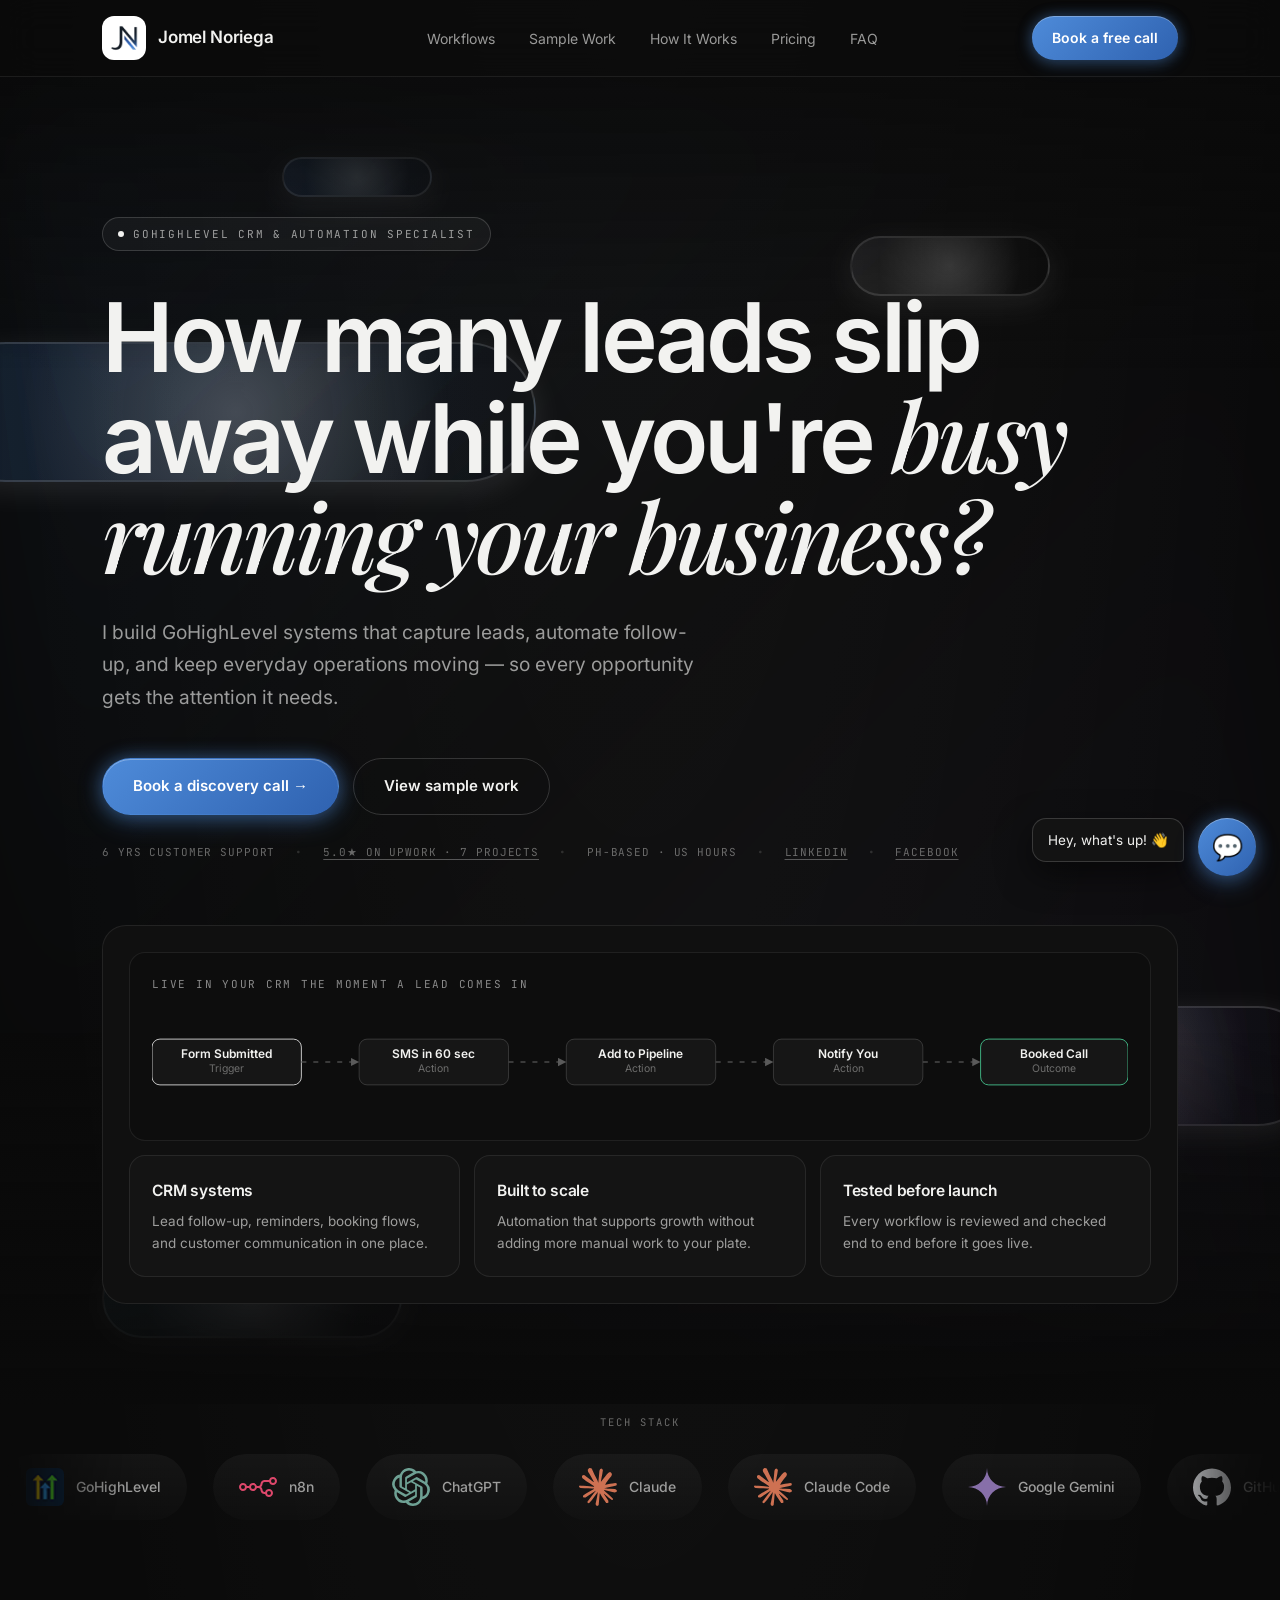
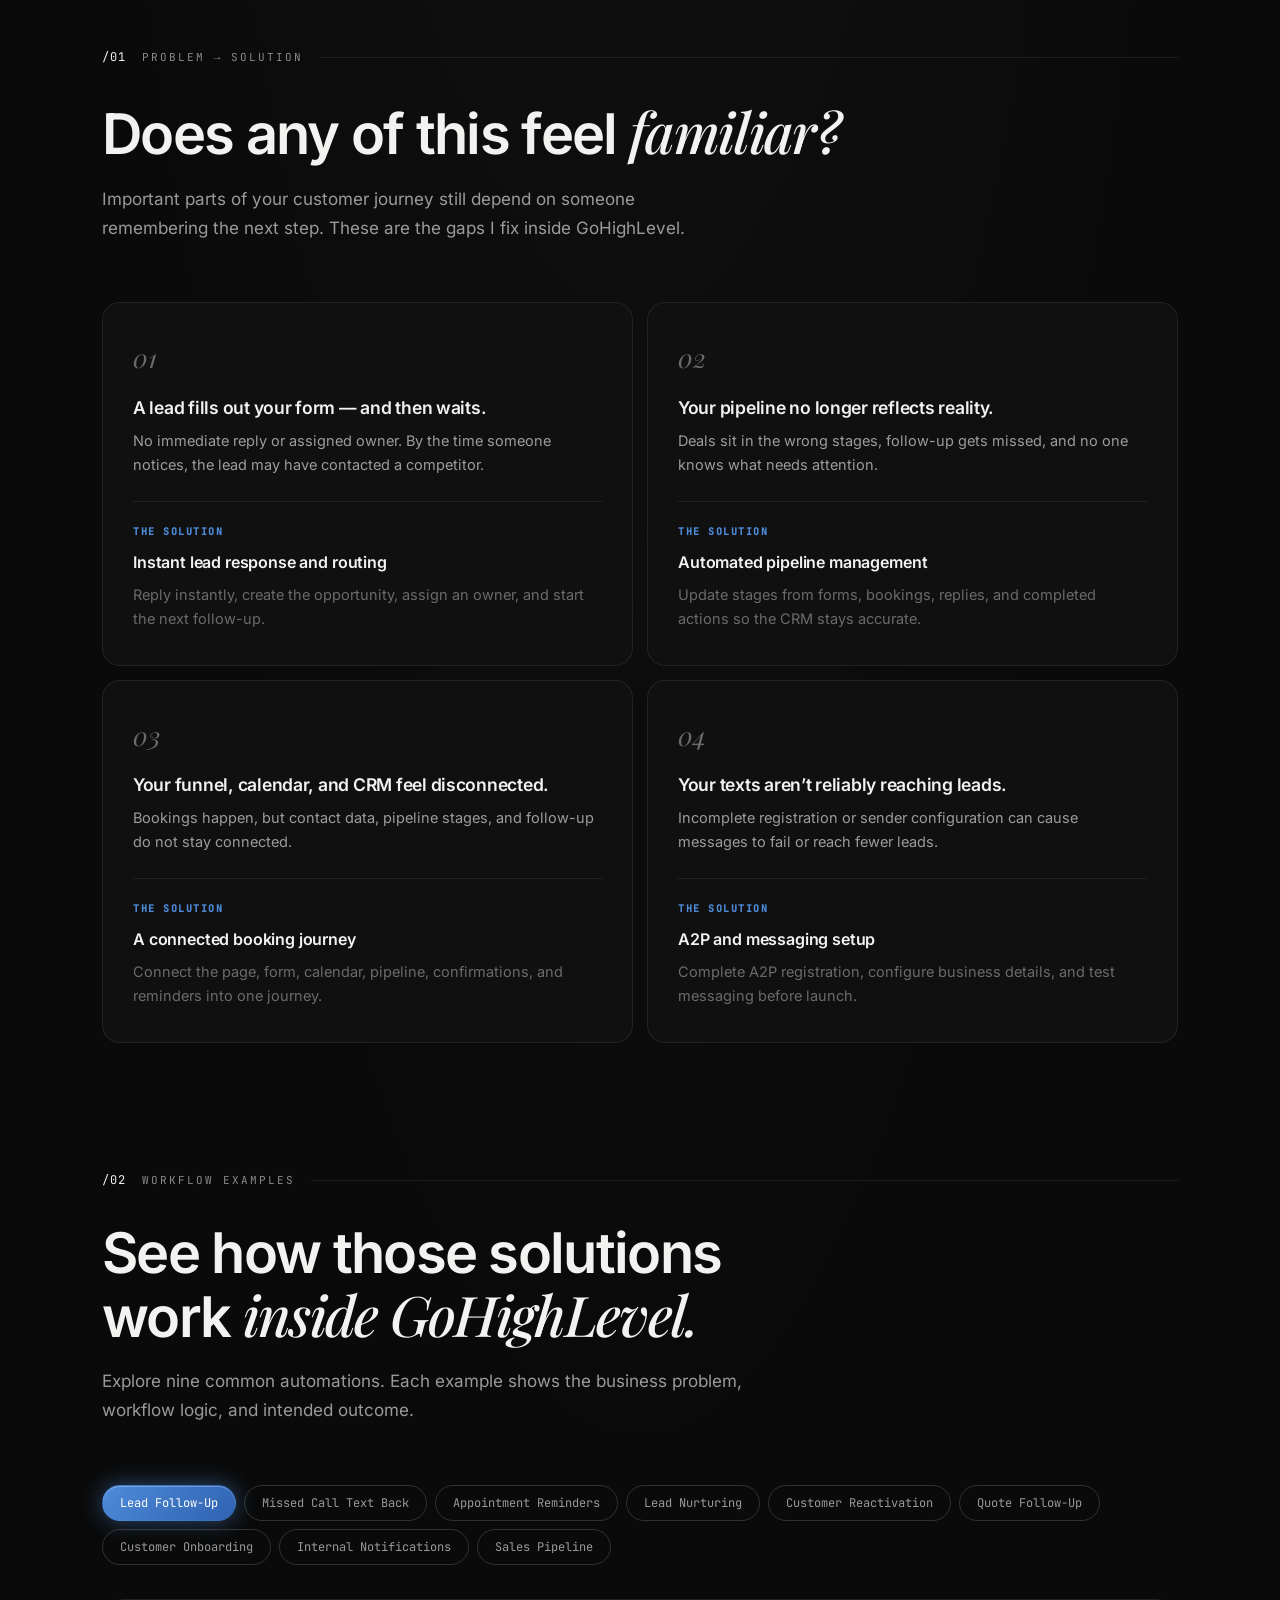
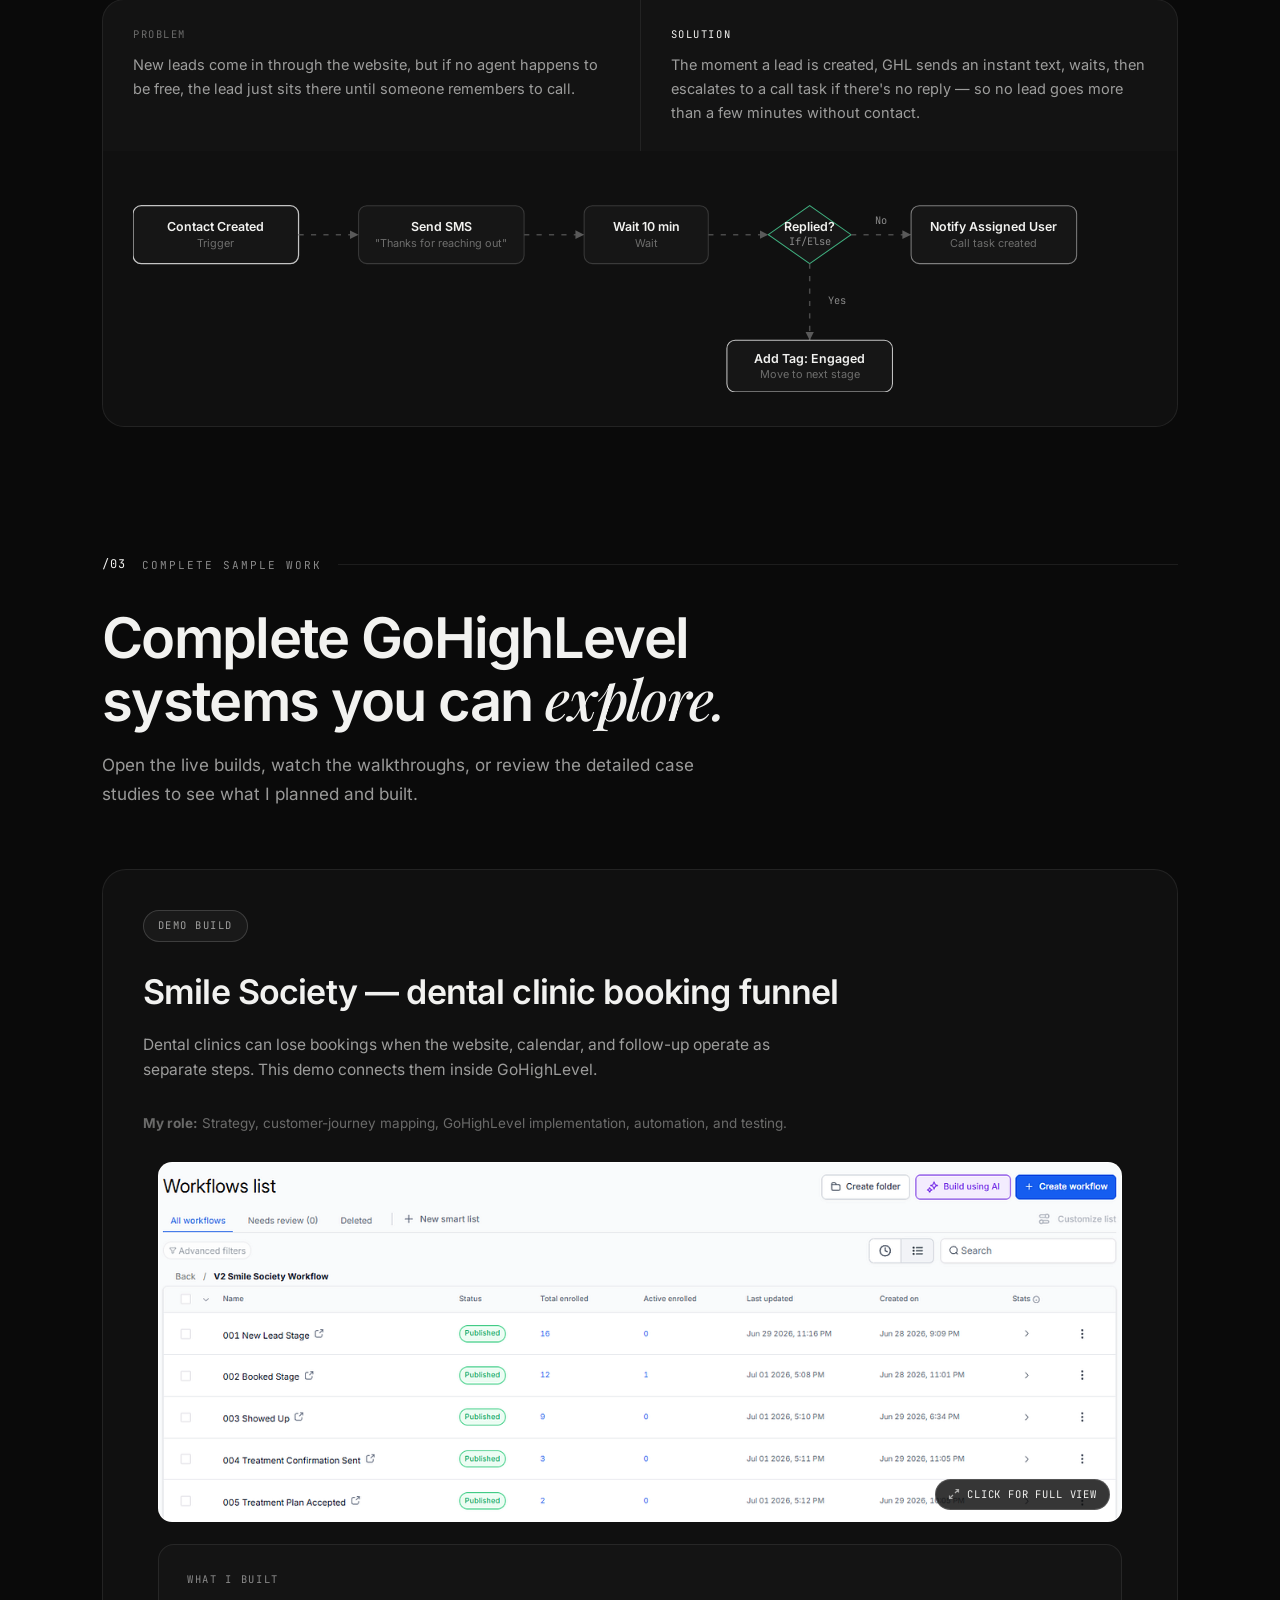
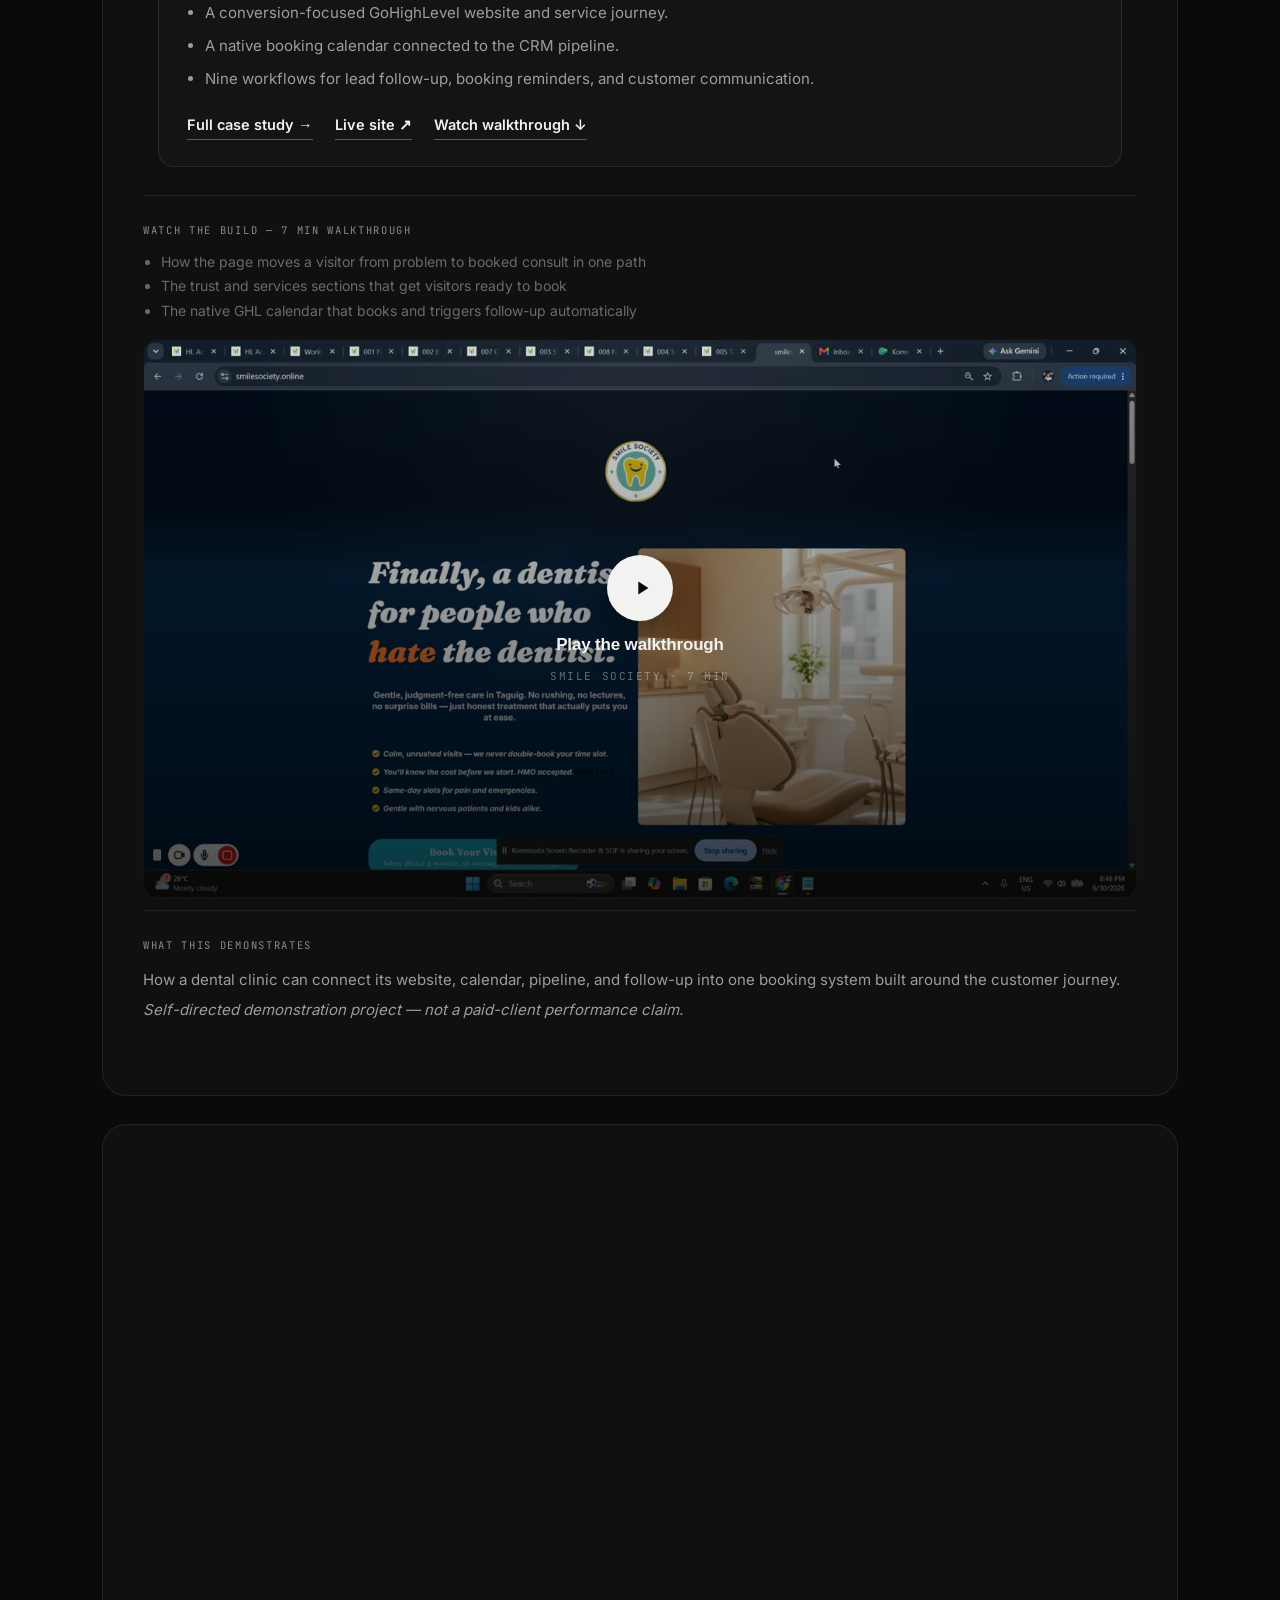
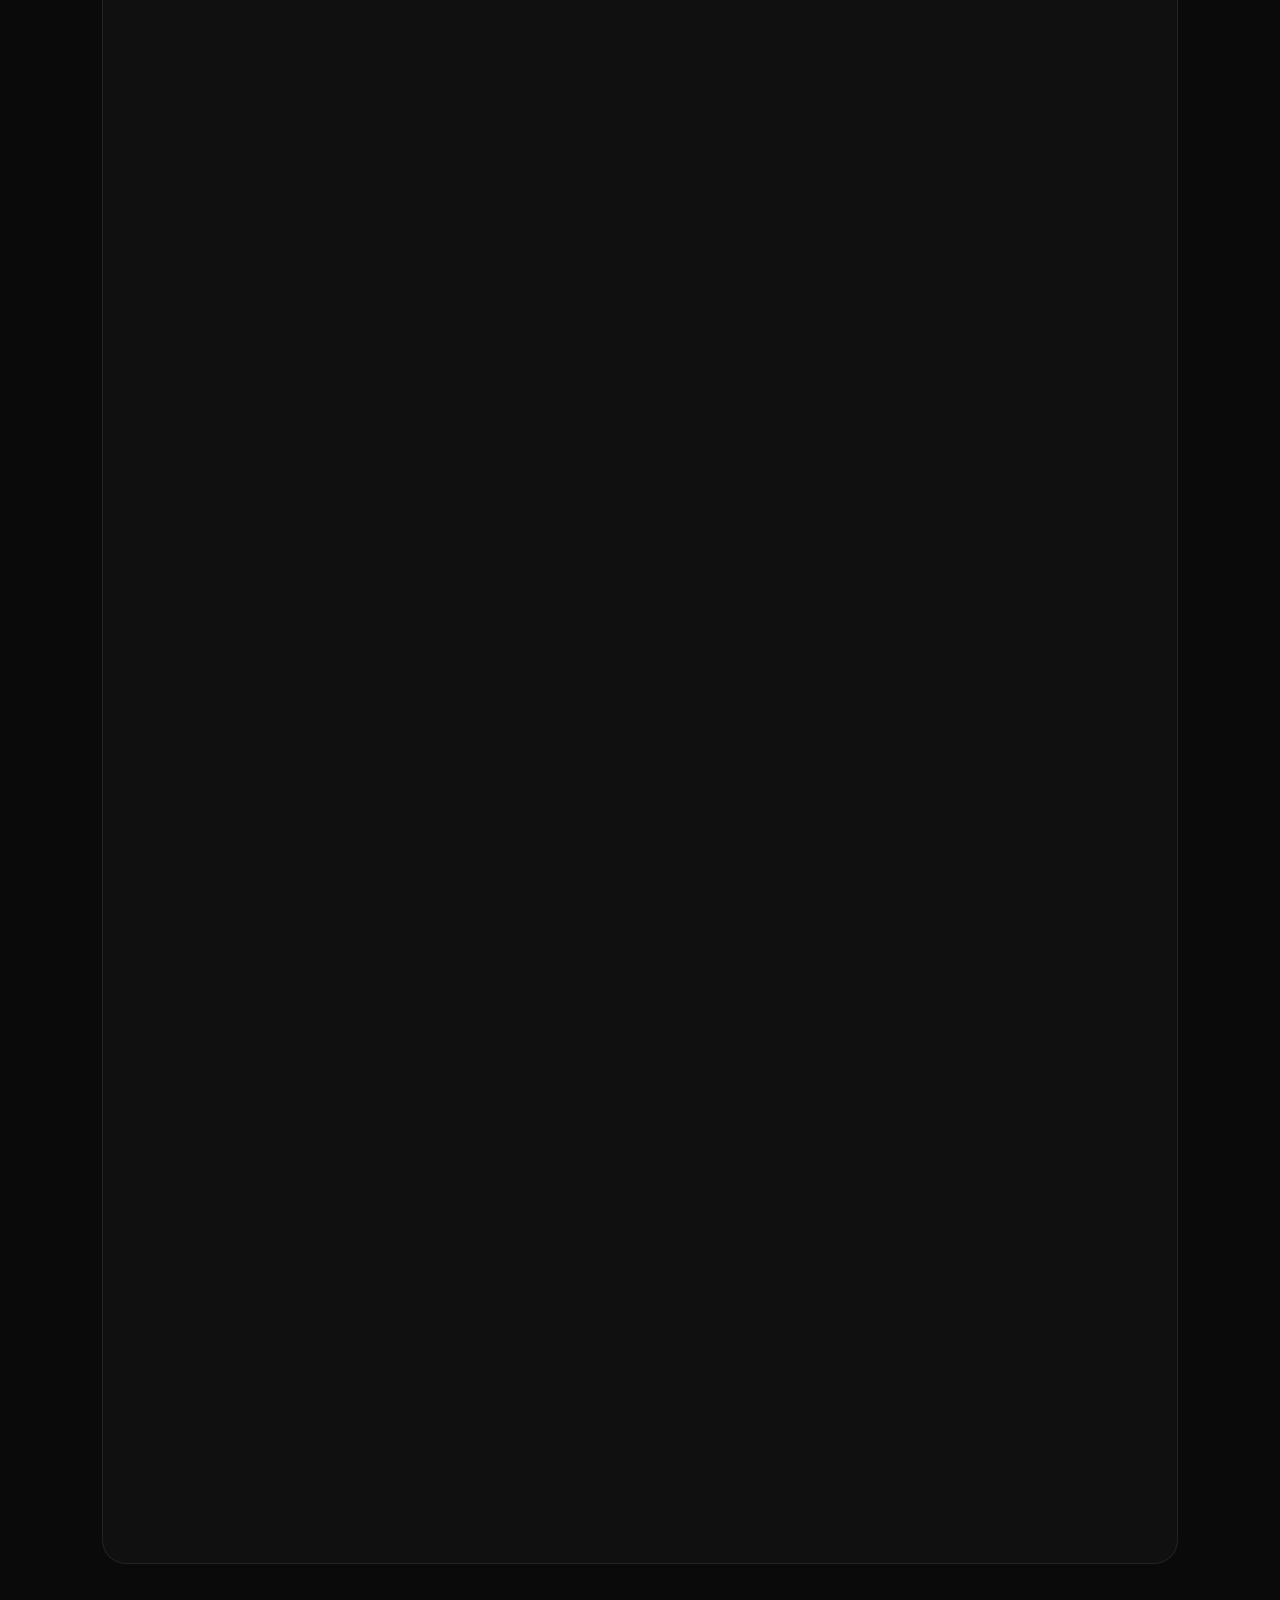
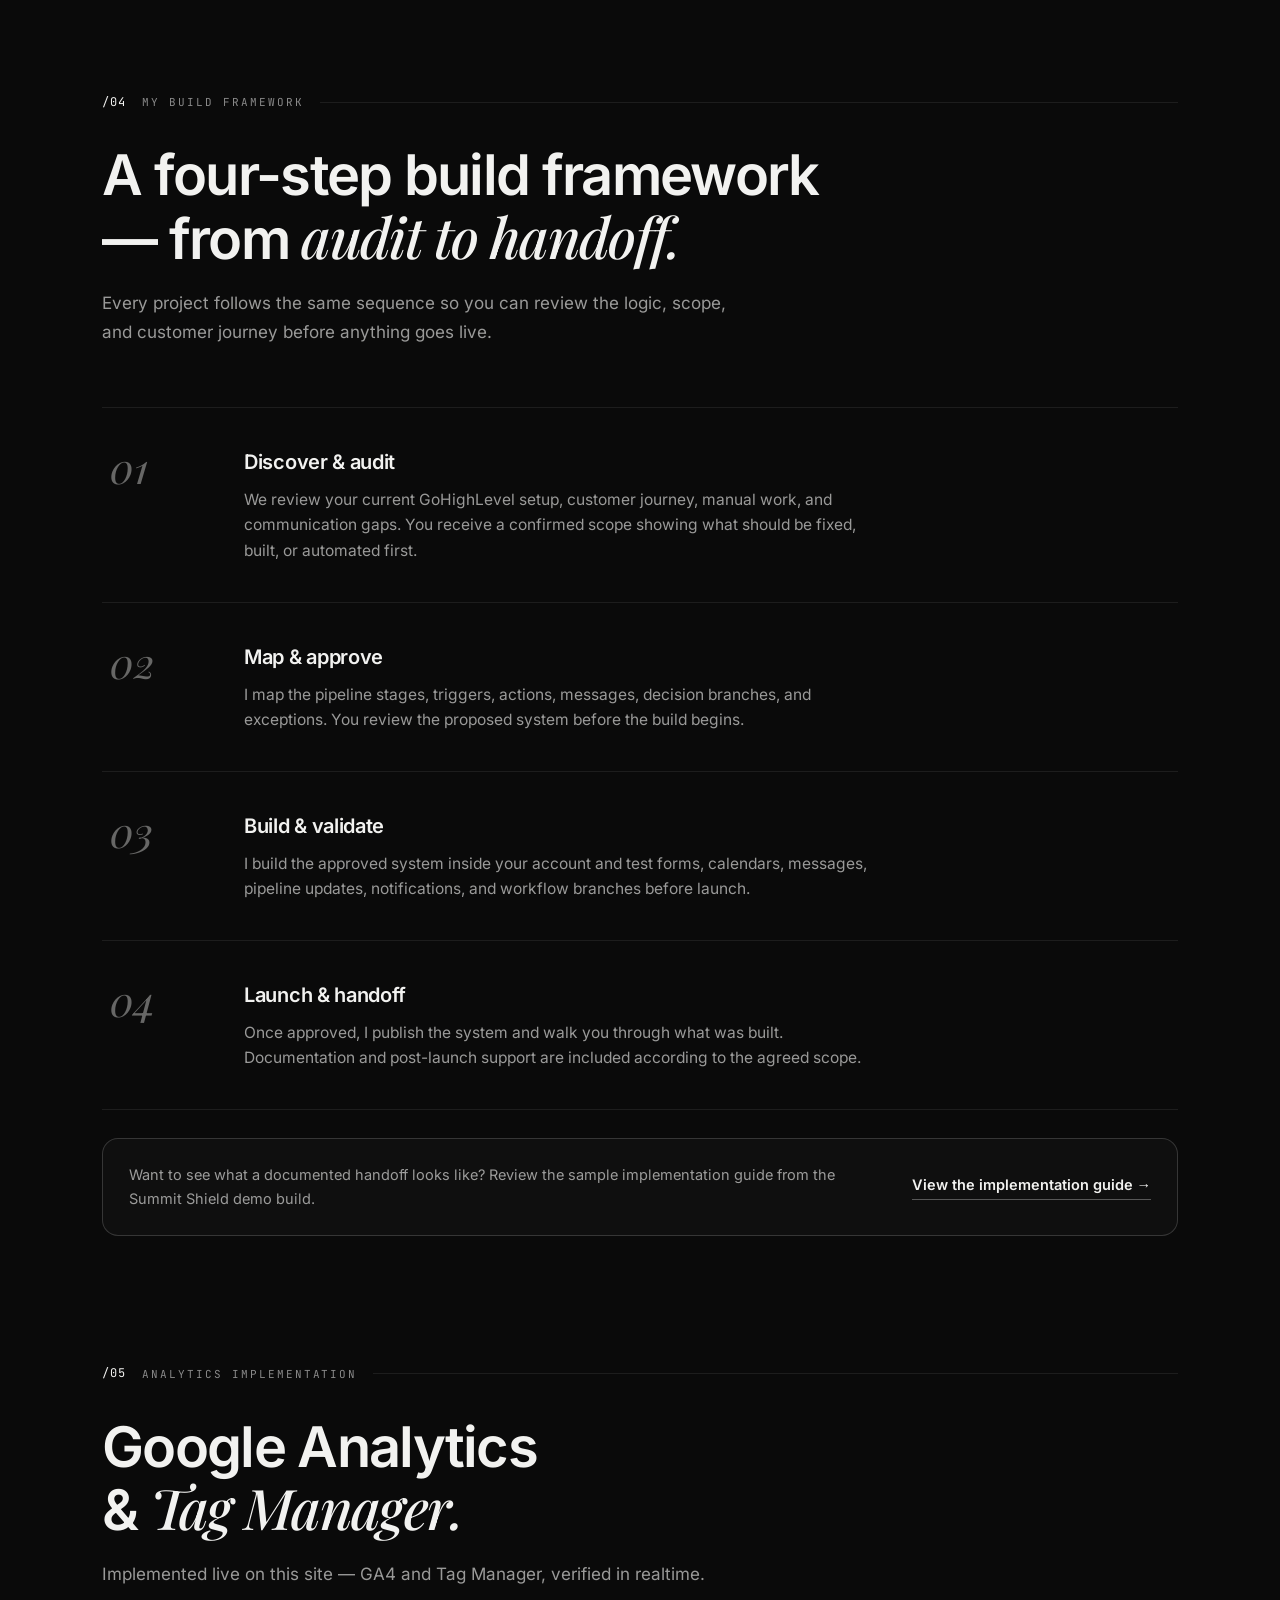
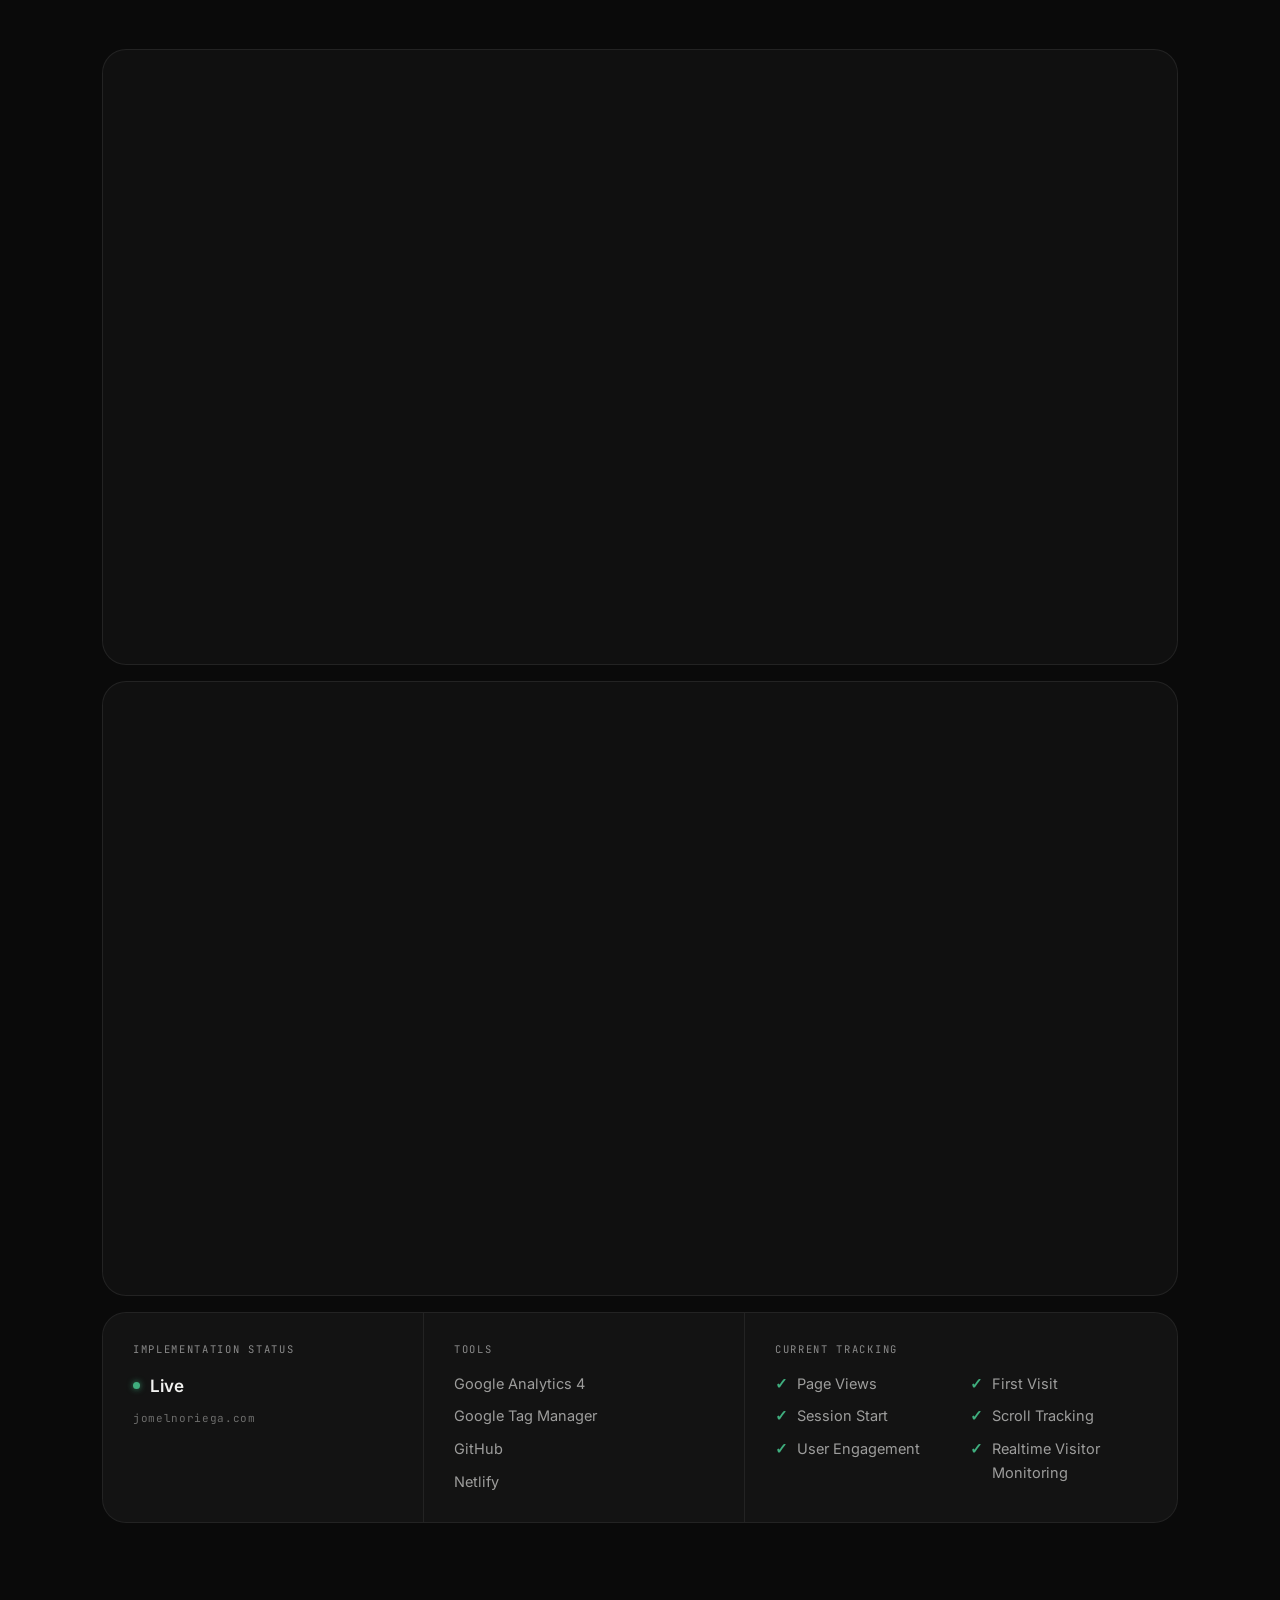
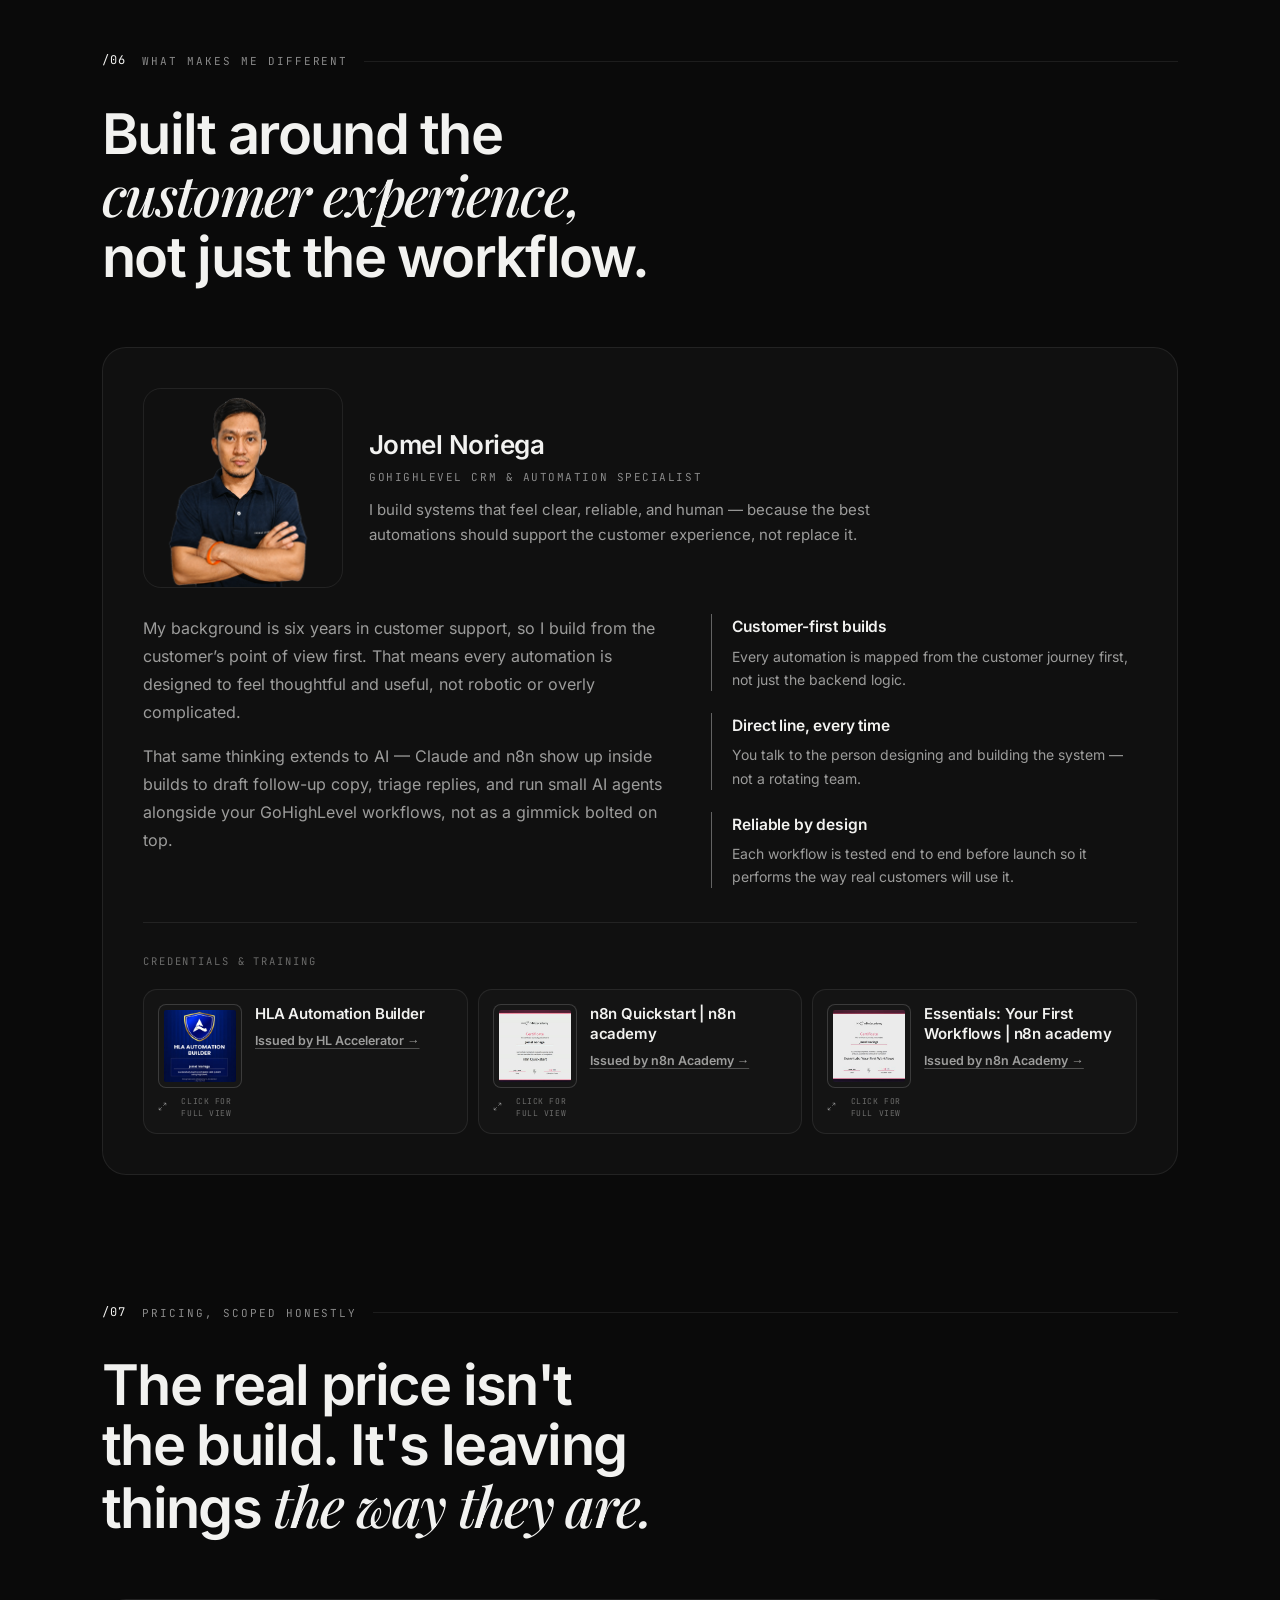
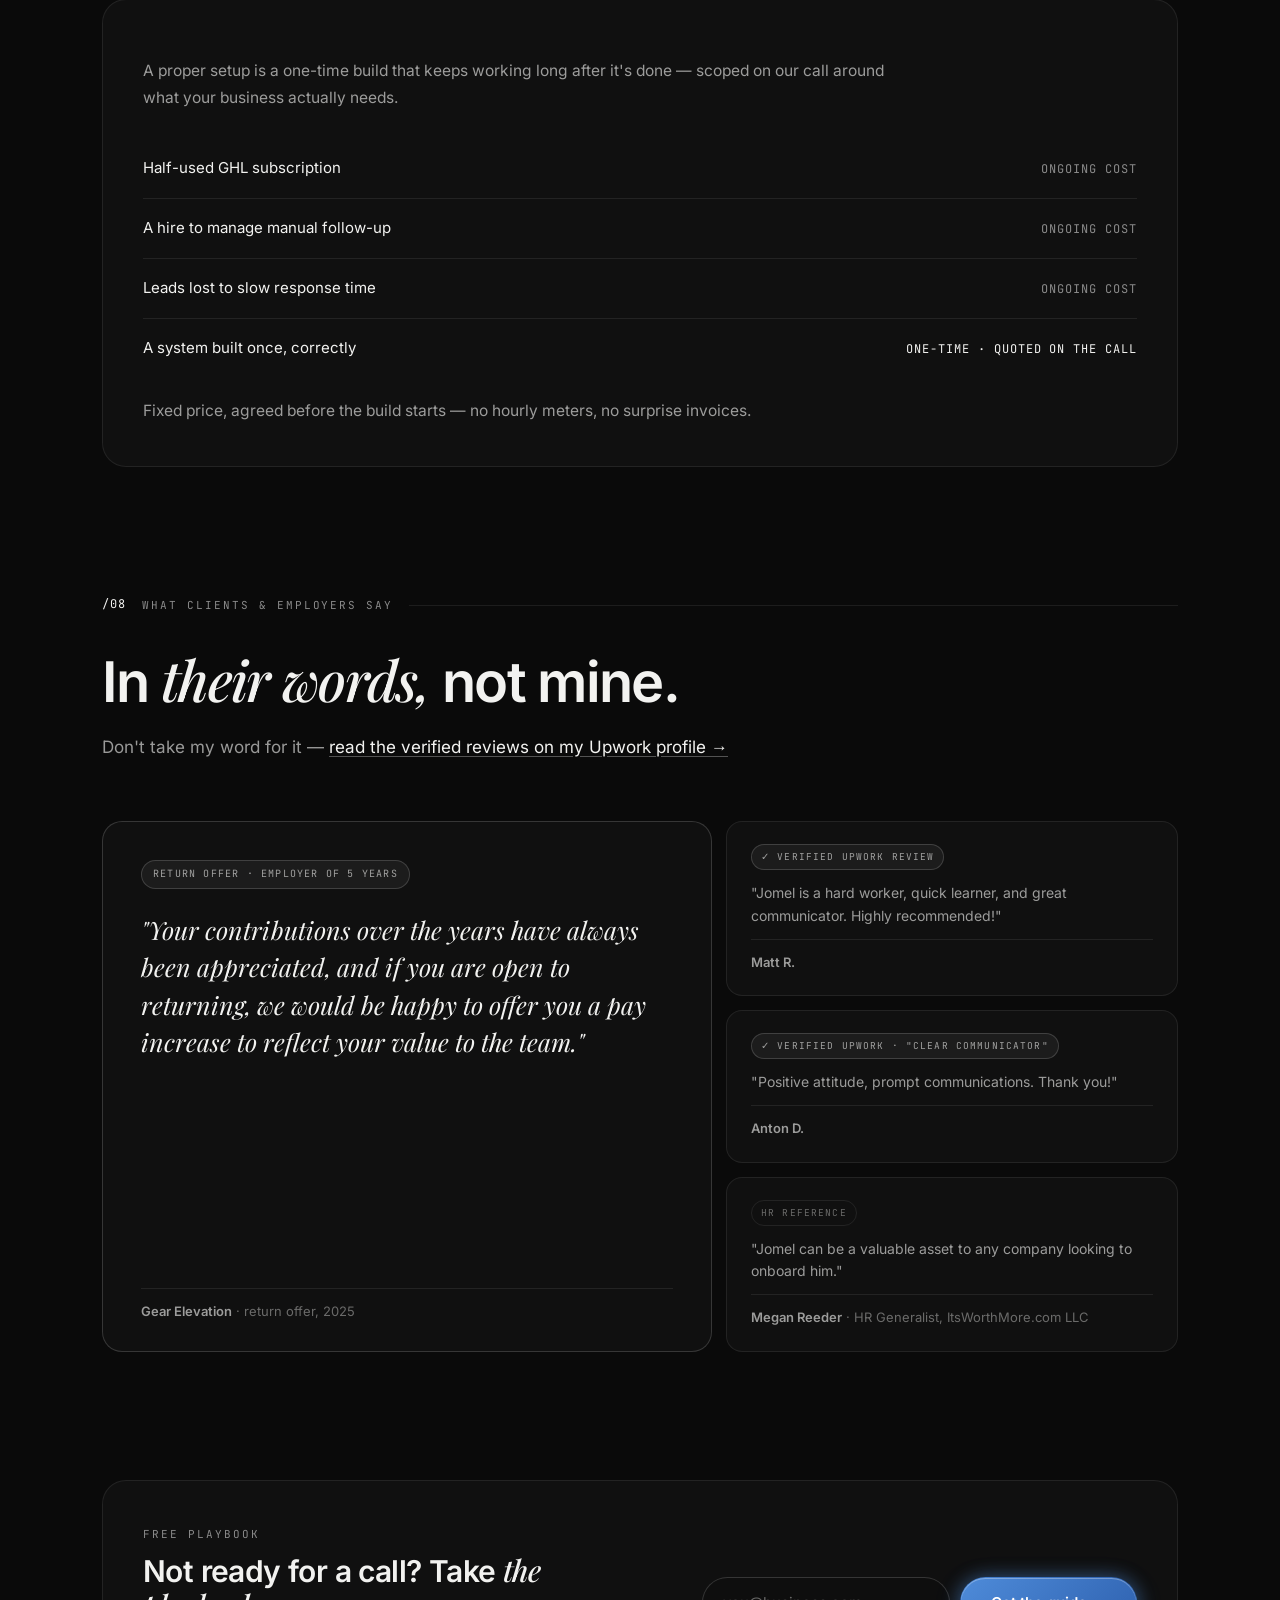
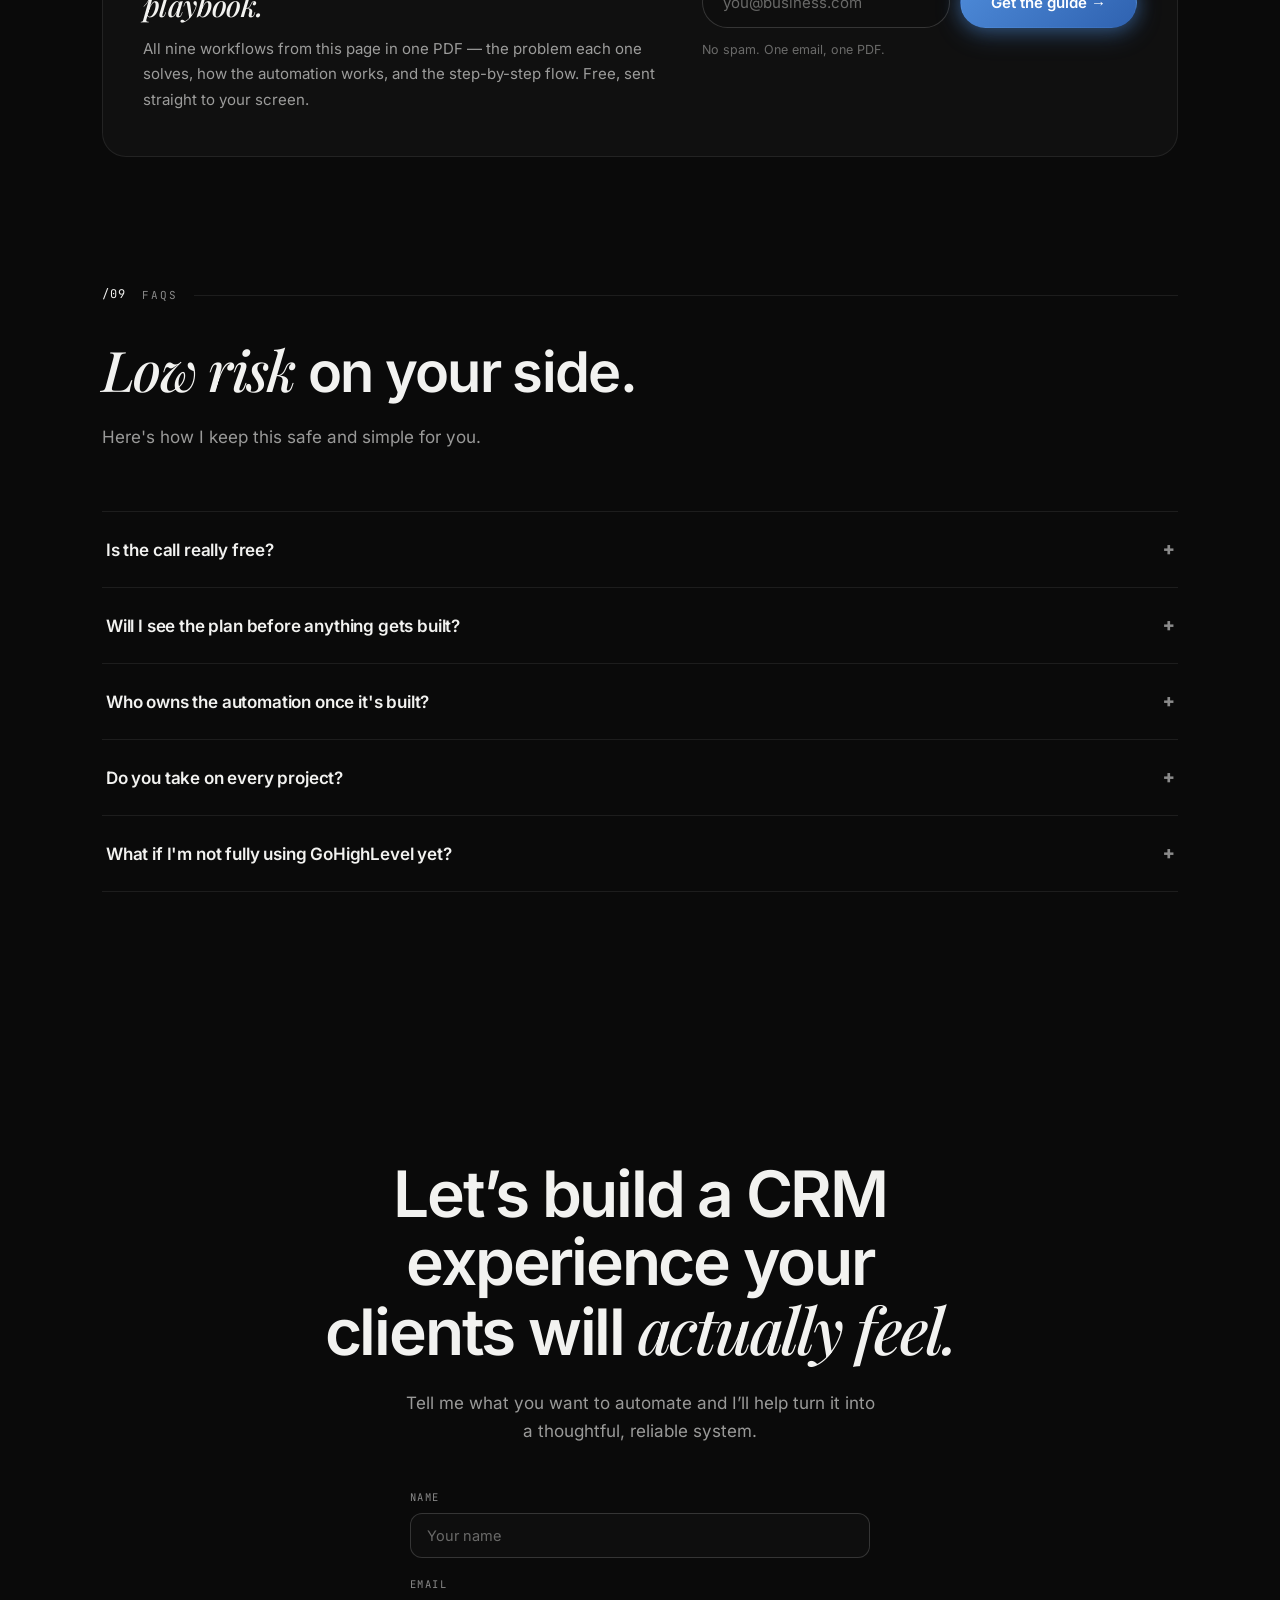
==== index.html @ 7ff4c0db "Refine client journey and portfolio proof" ====
<!DOCTYPE html>
<html lang="en">
<head>
<!-- Google Tag Manager -->
<script>(function(w,d,s,l,i){w[l]=w[l]||[];w[l].push({'gtm.start':
new Date().getTime(),event:'gtm.js'});var f=d.getElementsByTagName(s)[0],
j=d.createElement(s),dl=l!='dataLayer'?'&l='+l:'';j.async=true;j.src=
'https://www.googletagmanager.com/gtm.js?id='+i+dl;f.parentNode.insertBefore(j,f);
})(window,document,'script','dataLayer','GTM-WV2FDGP7');</script>
<!-- End Google Tag Manager -->
<meta charset="UTF-8">
<meta name="viewport" content="width=device-width, initial-scale=1.0">
<title>Jomel Noriega | GoHighLevel CRM & Automation Specialist</title>
<meta name="description" content="I help service businesses automate lead follow-up, appointment booking, customer communication, and CRM workflows using GoHighLevel.">
<link rel="icon" type="image/png" href="favicon.png">
<link rel="canonical" href="https://jomelnoriega.com/">
<meta name="theme-color" content="#0a0a0a">
<meta name="color-scheme" content="dark">
<meta property="og:type" content="website">
<meta property="og:url" content="https://jomelnoriega.com/">
<meta property="og:title" content="Jomel Noriega | GoHighLevel CRM &amp; Automation Specialist">
<meta property="og:description" content="I help service businesses automate lead follow-up, appointment booking, customer communication, and CRM workflows using GoHighLevel.">
<meta property="og:image" content="https://jomelnoriega.com/og-image.png">
<meta name="twitter:card" content="summary_large_image">
<meta name="twitter:title" content="Jomel Noriega | GoHighLevel CRM & Automation Specialist">
<meta name="twitter:description" content="I help service businesses automate lead follow-up, appointment booking, customer communication, and CRM workflows using GoHighLevel.">
<meta name="twitter:image" content="https://jomelnoriega.com/og-image.png">
<script>document.documentElement.classList.add('js');</script>
<script type="application/ld+json">
{
  "@context": "https://schema.org",
  "@type": "ProfessionalService",
  "name": "Jomel Noriega — GoHighLevel CRM & Automation Specialist",
  "url": "https://jomelnoriega.com/",
  "image": "https://jomelnoriega.com/og-image.png",
  "email": "hello@jomelnoriega.com",
  "description": "GoHighLevel automations, funnels, pipelines, CRM, and SMS & email follow-up systems for service businesses.",
  "founder": { "@type": "Person", "name": "Jomel Noriega", "jobTitle": "GoHighLevel CRM & Automation Specialist" },
  "hasOfferCatalog": {
    "@type": "OfferCatalog",
    "name": "GoHighLevel automation services",
    "itemListElement": [
      { "@type": "Offer", "itemOffered": { "@type": "Service", "name": "GoHighLevel workflow automation", "description": "Lead follow-up, appointment booking, and customer communication workflows built inside GoHighLevel." } },
      { "@type": "Offer", "itemOffered": { "@type": "Service", "name": "CRM & pipeline setup", "description": "Pipeline structure, funnels, and CRM configuration so reporting matches reality." } },
      { "@type": "Offer", "itemOffered": { "@type": "Service", "name": "A2P registration & SMS compliance", "description": "A2P 10DLC registration and SMS deliverability setup for GoHighLevel accounts." } }
    ]
  }
}
</script>
<script type="application/ld+json">
{
  "@context": "https://schema.org",
  "@type": "FAQPage",
  "mainEntity": [
    { "@type": "Question", "name": "Is the call really free?", "acceptedAnswer": { "@type": "Answer", "text": "Yes. No obligation, no pitch deck. We talk through what's actually breaking and what's worth automating first." } },
    { "@type": "Question", "name": "Will I see the plan before anything gets built?", "acceptedAnswer": { "@type": "Answer", "text": "Always. You'll see the full plan and exact scope before any build starts, so there are no surprises on the invoice or the timeline." } },
    { "@type": "Question", "name": "Who owns the automation once it's built?", "acceptedAnswer": { "@type": "Answer", "text": "You do. Everything is built inside your own GoHighLevel account, and I walk you through it so you're never locked into me just to keep it running." } },
    { "@type": "Question", "name": "Do you take on every project?", "acceptedAnswer": { "@type": "Answer", "text": "No — I keep my client list small on purpose. Every build is hands-on and I work with clients directly, so quality stays high instead of spreading thin." } },
    { "@type": "Question", "name": "What if I'm not fully using GoHighLevel yet?", "acceptedAnswer": { "@type": "Answer", "text": "That's the most common starting point. Most clients are paying for GHL and using a fraction of it — that's exactly what the first call is for." } }
  ]
}
</script>
<link rel="preload" href="fonts/inter-var.woff2" as="font" type="font/woff2" crossorigin>
<link rel="preload" href="fonts/playfair-italic-var.woff2" as="font" type="font/woff2" crossorigin>
<link rel="preload" href="fonts/jetbrains-mono.woff2" as="font" type="font/woff2" crossorigin>
<style>
  @font-face{font-family:'Inter';src:url('fonts/inter-var.woff2') format('woff2');font-weight:400 700;font-style:normal;font-display:swap;}
  @font-face{font-family:'Playfair Display';src:url('fonts/playfair-italic-var.woff2') format('woff2');font-weight:400 600;font-style:italic;font-display:swap;}
  @font-face{font-family:'JetBrains Mono';src:url('fonts/jetbrains-mono.woff2') format('woff2');font-weight:400 500;font-style:normal;font-display:swap;}
  :root{
    color-scheme:dark;
    --bg:#0a0a0a;
    --surface:#101010;
    --surface-2:#161616;
    --panel:#131313;
    --line:rgba(255,255,255,0.08);
    --line-strong:rgba(255,255,255,0.16);
    --text:#f2f2f0;
    --text-dim:rgba(242,242,240,0.62);
    --text-faint:rgba(242,242,240,0.4);
    --muted:#8a8a8a;
    --ok:#3fae7e;
    --brand:#3365B3;      /* logo N diagonal, mid */
    --brand-hi:#4E8BD9;   /* logo N diagonal, bright end */
    --brand-lo:#2F62B0;
    --brand-glow:78,139,217;
  }
  *{box-sizing:border-box;}
  html{scroll-behavior:smooth;}
  body{
    margin:0;
    background:
      radial-gradient(ellipse 90% 45% at 50% -8%, rgba(255,255,255,0.05), transparent 60%),
      var(--bg);
    color:var(--text);
    font-family:'Inter', sans-serif;
    font-size:16px;
    line-height:1.65;
    -webkit-font-smoothing:antialiased;
    overflow-x:hidden;
  }
  h1,h2,h3,h4{margin:0; color:var(--text); font-weight:600;}
  a{color:inherit;}
  .serif{
    font-family:'Playfair Display', Georgia, serif;
    font-style:italic;
    font-weight:500;
  }
  .mono{font-family:'JetBrains Mono', monospace; letter-spacing:.02em;}
  .wrap{max-width:1140px; margin:0 auto; padding:0 32px;}
  section{position:relative;}
  [id]{scroll-margin-top:96px;}

  /* Skip link / focus */
  .skip-link{
    position:absolute; left:16px; top:-52px; z-index:100;
    background:var(--text); color:#0a0a0a;
    font-weight:600; font-size:14px;
    padding:10px 16px; border-radius:0 0 10px 10px;
    text-decoration:none; transition:top .15s ease;
  }
  .skip-link:focus{top:0;}
  a:focus-visible, button:focus-visible{
    outline:2px solid rgba(255,255,255,0.7);
    outline-offset:3px;
    border-radius:4px;
  }

  /* ===== Section header pattern: /01 — label, rule, big title ===== */
  .sec-mark{
    display:flex; align-items:center; gap:16px;
    margin-bottom:34px;
  }
  .sec-mark .num{
    font-family:'JetBrains Mono', monospace;
    font-size:12px;
    color:var(--text);
    letter-spacing:.08em;
  }
  .sec-mark .tag{
    font-family:'JetBrains Mono', monospace;
    font-size:11px;
    color:var(--muted);
    text-transform:uppercase;
    letter-spacing:.18em;
    white-space:nowrap;
  }
  .sec-mark .rule{flex:1; height:1px; background:var(--line);}
  .sec-head{margin-bottom:60px; max-width:780px;}
  .sec-head h2{
    font-size:clamp(32px, 4.8vw, 56px);
    line-height:1.06;
    letter-spacing:-0.03em;
    font-weight:600;
    text-wrap:balance;
  }
  .sec-head p{
    margin:20px 0 0;
    color:var(--text-dim);
    font-size:17px;
    line-height:1.7;
    max-width:640px;
  }
  .section-pad{padding:128px 0;}

  /* ===== Buttons ===== */
  .btn{
    display:inline-flex; align-items:center; gap:8px;
    padding:15px 30px;
    border-radius:999px;
    font-family:'Inter', sans-serif;
    font-size:15px;
    font-weight:600;
    text-decoration:none;
    border:1px solid transparent;
    cursor:pointer;
    transition:transform .25s ease, background .25s ease, border-color .25s ease, color .25s ease, box-shadow .25s ease;
  }
  .btn-primary{
    background:linear-gradient(135deg, var(--brand-hi) 0%, var(--brand-lo) 100%);
    color:#ffffff;
    box-shadow:
      inset 0 1px 0 rgba(255,255,255,0.3),
      0 0 18px rgba(var(--brand-glow),0.4),
      0 6px 26px rgba(var(--brand-glow),0.32);
  }
  .btn-primary:hover{
    transform:translateY(-2px);
    background:linear-gradient(135deg, #5C97E2 0%, var(--brand) 100%);
    box-shadow:
      inset 0 1px 0 rgba(255,255,255,0.35),
      0 0 30px rgba(var(--brand-glow),0.65),
      0 0 80px rgba(var(--brand-glow),0.3),
      0 14px 44px rgba(var(--brand-glow),0.35);
  }
  .btn-ghost{background:transparent; border-color:var(--line-strong); color:var(--text);}
  .btn-ghost:hover{
    border-color:rgba(var(--brand-glow),0.65);
    background:rgba(var(--brand-glow),0.07);
    box-shadow:
      0 0 18px rgba(var(--brand-glow),0.22),
      inset 0 0 14px rgba(var(--brand-glow),0.08);
  }

  /* ===== Nav ===== */
  header{
    position:sticky; top:0; z-index:50;
    background:rgba(10,10,10,0.72);
    backdrop-filter:blur(18px);
    -webkit-backdrop-filter:blur(18px);
    border-bottom:1px solid var(--line);
  }
  .nav{
    display:flex; align-items:center; justify-content:space-between;
    padding:16px 32px;
    max-width:1140px; margin:0 auto;
  }
  .logo{display:flex; align-items:center; gap:12px; text-decoration:none;}
  .logo .mark{
    display:inline-flex; align-items:center; justify-content:center;
    width:44px; height:44px; background:#ffffff; border-radius:12px; flex-shrink:0;
  }
  .logo .mark img{width:30px; height:30px; object-fit:contain;}
  .logo .name{
    font-weight:600; font-size:17px; color:var(--text);
    letter-spacing:-0.01em; white-space:nowrap;
    line-height:1; margin-top:-2px;
  }
  .navlinks{
    display:flex; gap:34px; align-items:center;
    list-style:none; margin:0; padding:0;
  }
  .navlinks a{
    text-decoration:none; font-size:14px;
    color:var(--text-dim); transition:color .15s ease;
  }
  .navlinks a:hover{color:var(--text);}
  .nav-cta{
    background:linear-gradient(135deg, var(--brand-hi) 0%, var(--brand-lo) 100%);
    color:#ffffff !important;
    padding:10px 20px; border-radius:999px;
    font-size:14px; font-weight:600;
    text-decoration:none; white-space:nowrap;
    box-shadow:
      inset 0 1px 0 rgba(255,255,255,0.28),
      0 0 14px rgba(var(--brand-glow),0.35),
      0 4px 18px rgba(var(--brand-glow),0.25);
    transition:transform .25s ease, background .25s ease, box-shadow .25s ease;
  }
  .nav-cta:hover{
    transform:translateY(-1px);
    background:linear-gradient(135deg, #5C97E2 0%, var(--brand) 100%);
    box-shadow:
      inset 0 1px 0 rgba(255,255,255,0.32),
      0 0 24px rgba(var(--brand-glow),0.6),
      0 0 56px rgba(var(--brand-glow),0.25),
      0 10px 32px rgba(var(--brand-glow),0.28);
  }
  .menu-toggle{
    display:none;
    flex-direction:column; justify-content:center; align-items:center; gap:5px;
    width:42px; height:42px;
    background:none; border:1px solid var(--line-strong); border-radius:999px;
    cursor:pointer; padding:0; flex-shrink:0;
  }
  .menu-toggle .bar{
    display:block; width:18px; height:2px;
    background:var(--text); border-radius:2px;
    transition:transform .2s ease, opacity .2s ease;
  }
  .menu-toggle[aria-expanded="true"] .bar:nth-child(1){transform:translateY(7px) rotate(45deg);}
  .menu-toggle[aria-expanded="true"] .bar:nth-child(2){opacity:0;}
  .menu-toggle[aria-expanded="true"] .bar:nth-child(3){transform:translateY(-7px) rotate(-45deg);}
  .nav-right{display:flex; align-items:center; gap:12px;}
  .mobile-menu{
    display:none;
    border-top:1px solid var(--line);
    background:rgba(12,12,12,0.98);
    padding:10px 32px 22px;
  }
  .mobile-menu a{
    display:block; padding:13px 2px;
    text-decoration:none; font-size:16px;
    color:var(--text-dim);
    border-bottom:1px solid var(--line);
  }
  .mobile-menu a.mobile-menu-cta{
    margin-top:14px; text-align:center;
    background:linear-gradient(135deg, var(--brand-hi) 0%, var(--brand-lo) 100%);
    color:#ffffff; font-weight:600;
    border-radius:999px; padding:12px 18px; border-bottom:none;
    box-shadow:
      inset 0 1px 0 rgba(255,255,255,0.28),
      0 0 16px rgba(var(--brand-glow),0.4),
      0 4px 18px rgba(var(--brand-glow),0.28);
  }
  @media (max-width: 760px){
    .navlinks-list{display:none;}
    .menu-toggle{display:flex;}
    .mobile-menu.open{display:block;}
    .nav{padding:14px 20px;}
    .nav-cta{padding:8px 14px; font-size:13px;}
  }

  /* ===== Hero ===== */
  .hero{padding:140px 0 100px; overflow:hidden; position:relative;}
  .hero > .wrap{position:relative; z-index:1;}

  /* geometric floating shapes (vanilla-CSS port of the HeroGeometric background) */
  .hero-bg{
    position:absolute; inset:0;
    pointer-events:none; overflow:hidden;
    animation:hbg-in 1.6s ease both;
  }
  @keyframes hbg-in{from{opacity:0;} to{opacity:1;}}
  .hg-tint{
    position:absolute; inset:0;
    background:linear-gradient(135deg, rgba(var(--brand-glow),0.07), transparent 45%, rgba(139,122,216,0.05));
    filter:blur(60px);
  }
  .eshape{
    position:absolute;
    border-radius:999px;
    border:2px solid rgba(255,255,255,0.15);
    background:linear-gradient(90deg, var(--tint), transparent);
    box-shadow:0 8px 32px 0 rgba(255,255,255,0.1);
    backdrop-filter:blur(2px);
    animation:efloat 12s ease-in-out infinite;
  }
  .eshape::after{
    content:"";
    position:absolute; inset:0;
    border-radius:inherit;
    background:radial-gradient(circle at 50% 50%, rgba(255,255,255,0.2), transparent 70%);
  }
  @keyframes efloat{
    0%,100%{transform:rotate(var(--r)) translateY(0);}
    50%{transform:rotate(var(--r)) translateY(15px);}
  }
  .es1{--tint:rgba(var(--brand-glow),0.15); --r:12deg;  width:600px; height:140px; left:-5%;  top:20%;    animation-delay:-2s;}
  .es2{--tint:rgba(139,122,216,0.13);      --r:-15deg; width:500px; height:120px; right:-3%; top:70%;    animation-delay:-6s;}
  .es3{--tint:rgba(94,180,214,0.13);       --r:-8deg;  width:300px; height:80px;  left:8%;   bottom:5%;  animation-delay:-4s;}
  .es4{--tint:rgba(255,255,255,0.10);      --r:20deg;  width:200px; height:60px;  right:18%; top:12%;    animation-delay:-9s;}
  .es5{--tint:rgba(var(--brand-glow),0.12);--r:-25deg; width:150px; height:40px;  left:22%;  top:6%;     animation-delay:-7s;}
  .hg-fade{
    position:absolute; inset:0;
    background:linear-gradient(to top, var(--bg) 0%, transparent 28%, transparent 78%, rgba(10,10,10,0.75) 100%);
  }
  @media (max-width:760px){
    .es1{width:380px; height:95px;}
    .es2{width:320px; height:80px;}
  }
  .eyebrow{
    display:inline-flex; align-items:center; gap:9px;
    font-family:'JetBrains Mono', monospace;
    font-size:11px; letter-spacing:.16em;
    color:var(--text-dim);
    background:rgba(255,255,255,0.04);
    border:1px solid var(--line-strong);
    padding:7px 15px; border-radius:999px;
    margin-bottom:38px; text-transform:uppercase;
  }
  .eyebrow .dot{
    width:6px; height:6px; border-radius:50%;
    background:var(--text);
    animation:pulse 2.2s infinite;
  }
  @keyframes pulse{
    0%{box-shadow:0 0 0 0 rgba(255,255,255,0.45);}
    70%{box-shadow:0 0 0 7px rgba(255,255,255,0);}
    100%{box-shadow:0 0 0 0 rgba(255,255,255,0);}
  }
  .hero h1{
    font-size:clamp(38px, 8vw, 96px);
    line-height:1.0;
    letter-spacing:-0.04em;
    font-weight:600;
    max-width:1000px;
    text-wrap:balance;
  }
  .hero .sub{
    margin:30px 0 0;
    font-size:19px;
    line-height:1.7;
    color:var(--text-dim);
    max-width:600px;
  }
  .hero-ctas{display:flex; gap:14px; margin-top:44px; flex-wrap:wrap;}
  .trust-row{display:flex; flex-wrap:wrap; gap:10px; margin-top:30px;}
  .trust-pill{
    display:inline-flex; align-items:center; gap:8px;
    padding:8px 15px; border-radius:999px;
    border:1px solid var(--line);
    color:var(--text-faint);
    font-size:11px;
    font-family:'JetBrains Mono', monospace;
    text-transform:uppercase; letter-spacing:.08em;
  }
  .hero-cred{
    display:flex; flex-wrap:wrap; gap:10px 20px; align-items:center;
    margin:28px 0 4px;
    font-family:'JetBrains Mono', monospace;
    font-size:11px; letter-spacing:.08em;
    color:var(--text-faint);
    text-transform:uppercase;
  }
  .hero-cred .sep{opacity:.35;}
  .hero-cred a{
    color:var(--text-faint);
    text-decoration:underline;
    text-decoration-color:rgba(255,255,255,0.3);
    text-underline-offset:3px;
    transition:color .15s ease;
  }
  .hero-cred a:hover{color:var(--text);}

  .hero-panel{
    margin-top:64px;
    border:1px solid var(--line);
    border-radius:24px;
    padding:26px;
    background:var(--surface);
  }
  .hero-strip{
    border:1px solid var(--line);
    border-radius:16px;
    background:#0d0d0d;
    padding:22px 22px 16px;
    overflow-x:auto;
    -webkit-overflow-scrolling:touch;
  }
  .hero-strip svg{min-width:880px;}
  .hero-strip-label{
    font-family:'JetBrains Mono', monospace;
    font-size:11px; color:var(--muted);
    text-transform:uppercase; letter-spacing:.16em;
    margin-bottom:14px;
  }
  .hero-stats{
    display:grid;
    grid-template-columns:repeat(3, minmax(0,1fr));
    gap:14px; margin-top:14px;
  }
  .hero-stat{
    border:1px solid var(--line);
    border-radius:16px;
    background:rgba(255,255,255,0.02);
    padding:22px;
    transition:border-color .25s ease;
  }
  .hero-stat:hover{border-color:var(--line-strong);}
  .hero-stat strong{
    display:block; font-size:15.5px;
    color:var(--text); margin-bottom:7px;
    letter-spacing:-0.01em; font-weight:600;
  }
  .hero-stat span{display:block; font-size:13.5px; color:var(--text-dim); line-height:1.6;}
  @media (max-width:760px){
    .hero{padding:96px 0 72px;}
    .hero-stats{grid-template-columns:1fr;}
  }

  /* ===== SVG diagram recolor (nodes drawn by workflows.js + hero strip) ===== */
  .nlabel{font-family:'Inter', sans-serif; font-size:12px; font-weight:600; fill:var(--text);}
  .nsub{font-family:'Inter', sans-serif; font-size:10.5px; fill:var(--text-faint);}
  .nflow{stroke:#4a4a4a; stroke-width:1.4; fill:none;}
  .ncond{font-family:'JetBrains Mono', monospace; font-size:10px; fill:var(--muted);}
  .hero-strip svg rect, .wf-diagram svg rect, .wf-diagram svg polygon{fill:#161616;}
  svg rect[stroke="#E8702A"]{stroke:rgba(255,255,255,0.75);}
  svg rect[stroke="#3a4248"]{stroke:rgba(255,255,255,0.16);}
  svg rect[stroke="#2A9D8F"], svg polygon[stroke="#2A9D8F"]{stroke:var(--ok);}
  svg rect[stroke="#E07856"]{stroke:rgba(255,255,255,0.45);}
  svg marker path[fill="#7C8893"], svg marker path[fill="#8E99A4"]{fill:#5a5a5a;}

  /* ===== Problem grid ===== */
  .problem-grid{display:grid; grid-template-columns:repeat(2,1fr); gap:14px;}
  .problem-item{
    background:var(--surface);
    border:1px solid var(--line);
    border-radius:18px;
    padding:34px 30px;
    transition:transform .25s ease, border-color .25s ease, background .25s ease;
  }
  .problem-item:hover{
    transform:translateY(-2px);
    border-color:rgba(255,255,255,0.24);
    background:var(--surface-2);
  }
  .problem-item .num{
    font-family:'Playfair Display', Georgia, serif;
    font-style:italic;
    font-size:26px;
    color:var(--text-faint);
    display:block;
    margin-bottom:16px;
  }
  .problem-item h3{font-size:17.5px; letter-spacing:-0.015em; line-height:1.35; margin-bottom:9px;}
  .problem-item p{color:var(--text-dim); font-size:14.5px; margin:0;}
  .problem-fix{
    margin-top:24px;
    padding-top:22px;
    border-top:1px solid var(--line);
  }
  .problem-fix .lbl{
    display:block;
    margin-bottom:9px;
    color:var(--brand-hi);
    font-family:'JetBrains Mono', monospace;
    font-size:10px;
    font-weight:600;
    letter-spacing:.15em;
    text-transform:uppercase;
  }
  .problem-fix h4{
    margin-bottom:7px;
    font-size:16px;
    letter-spacing:-.01em;
  }
  .problem-fix p{color:var(--text-faint);}
  @media (max-width:700px){.problem-grid{grid-template-columns:1fr;}}

  /* ===== Workflow tabs + cards (markup generated by workflows.js) ===== */
  .workflow-tabs{display:flex; flex-wrap:wrap; gap:8px; margin-bottom:34px;}
  .wf-tab{
    font-family:'JetBrains Mono', monospace;
    font-size:12px;
    padding:9px 17px;
    border-radius:999px;
    border:1px solid var(--line-strong);
    background:transparent;
    color:var(--text-dim);
    cursor:pointer;
    transition:all .15s ease;
  }
  .wf-tab:hover{border-color:rgba(var(--brand-glow),0.55); color:var(--text); box-shadow:0 0 14px rgba(var(--brand-glow),0.18);}
  .wf-tab.active{background:linear-gradient(135deg, var(--brand-hi) 0%, var(--brand-lo) 100%); border-color:transparent; color:#ffffff; box-shadow:inset 0 1px 0 rgba(255,255,255,0.25), 0 0 22px rgba(var(--brand-glow),0.5);}
  .wf-panel{display:none;}
  .wf-panel.active{display:block;}
  .wf-card{
    border:1px solid var(--line);
    border-radius:22px;
    background:var(--surface);
    overflow:hidden;
  }
  .wf-meta{display:grid; grid-template-columns:1fr 1fr; gap:1px; background:var(--line);}
  .wf-meta-item{background:var(--panel); padding:26px 30px;}
  .wf-meta-item .lbl{
    font-family:'JetBrains Mono', monospace;
    font-size:10.5px;
    text-transform:uppercase;
    letter-spacing:.15em;
    margin-bottom:10px;
    display:block;
  }
  .wf-meta-item.problem .lbl{color:var(--text-faint);}
  .wf-meta-item.solution .lbl{color:var(--text);}
  .wf-meta-item p{margin:0; font-size:14.5px; color:var(--text-dim);}
  .wf-diagram{padding:34px 30px; overflow-x:auto;}
  .wf-diagram svg{display:block; min-width:860px;}
  @media (max-width:700px){.wf-meta{grid-template-columns:1fr;}}

  /* ===== Case study ===== */
  .case-card{
    border:1px solid var(--line);
    border-radius:24px;
    background:var(--surface);
    overflow:hidden;
  }
  .case-card + .case-card{margin-top:28px;}
  .case-card[data-case="summit-shield"]{
    content-visibility:auto;
    contain-intrinsic-size:auto 1500px;
  }
  .case-top{padding:40px 40px 0;}
  .case-badge{
    display:inline-block;
    font-family:'JetBrains Mono', monospace;
    font-size:10.5px;
    text-transform:uppercase; letter-spacing:.14em;
    color:var(--text-dim);
    border:1px solid var(--line-strong);
    background:rgba(255,255,255,0.04);
    padding:6px 14px; border-radius:999px;
    margin-bottom:22px;
  }
  .case-top h3{font-size:clamp(24px, 3vw, 34px); letter-spacing:-0.025em; margin-bottom:12px;}
  .case-top .tagline{color:var(--text-dim); font-size:15.5px; margin:0 0 30px; max-width:640px;}
  .case-preview{
    margin:28px auto 0;
    padding:0 40px;
    max-width:1044px;
    display:grid;
    grid-template-columns:1fr;
    gap:22px;
  }
  .case-preview img{
    width:100%; height:auto; display:block;
    border-radius:14px;
    border:1px solid var(--line);
    background:#fff;
    cursor:zoom-in;
  }
  .case-preview img.preview-standard{
    aspect-ratio:1240 / 461;
    object-fit:contain;
  }
  .case-shot{position:relative;}
  .zoom-hint{
    position:absolute; right:12px; bottom:12px;
    display:inline-flex; align-items:center; gap:7px;
    font-family:'JetBrains Mono', monospace;
    font-size:10.5px; letter-spacing:.08em; text-transform:uppercase;
    color:var(--text);
    background:rgba(10,10,10,0.82);
    border:1px solid var(--line-strong);
    border-radius:999px;
    padding:6px 12px;
    pointer-events:none;
  }
  .zoom-hint svg{width:12px; height:12px; stroke:var(--text-dim);}
  .case-preview-copy{
    border:1px solid var(--line);
    border-radius:16px;
    padding:26px 28px;
    background:rgba(255,255,255,0.02);
  }
  .case-preview-copy .lbl{
    font-family:'JetBrains Mono', monospace;
    font-size:10.5px; color:var(--muted);
    text-transform:uppercase; letter-spacing:.16em;
    display:block; margin-bottom:13px;
  }
  .case-preview-copy ul{margin:0; padding-left:18px;}
  .case-preview-copy li{color:var(--text-dim); font-size:15px; margin-bottom:8px;}
  .case-role{
    margin:14px 0 0;
    color:var(--text-faint);
    font-size:13.5px;
    line-height:1.6;
  }
  .case-video{margin:28px 40px 8px; padding:26px 0 4px; border-top:1px solid var(--line);}
  .case-video .lbl{
    font-family:'JetBrains Mono', monospace;
    font-size:10.5px; color:var(--muted);
    text-transform:uppercase; letter-spacing:.16em;
    display:block; margin-bottom:10px;
  }
  .case-video .video-points{
    margin:10px 0 16px; padding-left:18px;
    color:var(--text-faint); font-size:14px; line-height:1.75;
  }
  .case-video .video-frame{
    position:relative; width:100%;
    aspect-ratio:16/9;
    border-radius:14px; overflow:hidden;
    background:#000;
    border:1px solid var(--line);
  }
  .case-video .video-frame iframe,
  .case-video .video-frame video{
    position:absolute; inset:0; width:100%; height:100%;
    border:0; background:#000;
  }
  .case-video .video-facade{
    position:absolute; inset:0; width:100%; height:100%;
    display:flex; flex-direction:column; align-items:center; justify-content:center; gap:14px;
    background:
      linear-gradient(180deg,rgba(0,0,0,.12),rgba(0,0,0,.7)),
      radial-gradient(circle at 50% 0%, rgba(255,255,255,0.06), transparent 55%),
      var(--video-poster) center/cover no-repeat,
      #0d0d0d;
    border:0; cursor:pointer; overflow:hidden;
    color:var(--text); padding:0;
  }
  .case-video .video-facade > *{position:relative; z-index:1;}
  .case-video .video-facade .play-circle{
    width:66px; height:66px; border-radius:50%;
    background:var(--text);
    display:flex; align-items:center; justify-content:center;
    box-shadow:0 12px 40px rgba(0,0,0,0.5);
    transition:transform .2s ease;
  }
  .case-video .video-facade:hover .play-circle,
  .case-video .video-facade:focus-visible .play-circle{transform:scale(1.08);}
  .case-video .video-facade:focus-visible{outline:2px solid rgba(255,255,255,0.7); outline-offset:-2px;}
  .case-video .video-facade svg{width:22px; height:22px; fill:#0a0a0a; margin-left:3px;}
  .case-video .video-facade .fc-title{font-weight:600; font-size:17px; letter-spacing:-0.01em;}
  .case-video .video-facade .fc-sub{
    font-family:'JetBrains Mono', monospace;
    font-size:11px; letter-spacing:.14em; text-transform:uppercase;
    color:var(--text-faint);
  }
  .case-docs{
    display:grid;
    grid-template-columns:minmax(0,1fr) minmax(230px,.42fr);
    gap:28px;
    align-items:center;
    margin:22px 0 0;
    padding:26px 28px;
    border:1px solid var(--line-strong);
    border-radius:16px;
    background:
      radial-gradient(circle at 92% 10%, rgba(var(--brand-glow),.16), transparent 42%),
      rgba(255,255,255,.025);
  }
  .case-docs .lbl{
    display:block;
    margin-bottom:10px;
    color:var(--muted);
    font-family:'JetBrains Mono',monospace;
    font-size:10.5px;
    letter-spacing:.16em;
    text-transform:uppercase;
  }
  .case-docs h4{font-size:20px;line-height:1.25;margin-bottom:8px;}
  .case-docs p{margin:0;color:var(--text-dim);font-size:14.5px;line-height:1.65;}
  .case-docs-actions{display:flex;flex-direction:column;gap:9px;align-items:stretch;}
  .case-docs-actions .btn{justify-content:center;width:100%;text-align:center;}
  .case-docs-actions small{color:var(--text-faint);font-size:11.5px;text-align:center;}
  .portfolio-doc-modal{
    width:min(1180px,calc(100vw - 32px));
    height:min(880px,calc(100vh - 32px));
    padding:0;
    border:1px solid var(--line-strong);
    border-radius:14px;
    background:#111;
    color:var(--text);
    box-shadow:0 34px 110px rgba(0,0,0,.78);
    overflow:hidden;
  }
  .portfolio-doc-modal::backdrop{background:rgba(0,0,0,.82);backdrop-filter:blur(5px);}
  .portfolio-doc-head{height:58px;display:flex;align-items:center;justify-content:space-between;gap:18px;padding:0 18px;border-bottom:1px solid var(--line);background:var(--panel);}
  .portfolio-doc-title{font-weight:600;font-size:14px;white-space:nowrap;overflow:hidden;text-overflow:ellipsis;}
  .portfolio-doc-actions{display:flex;align-items:center;gap:10px;flex-shrink:0;}
  .portfolio-doc-actions a{font-size:13px;color:var(--text-dim);}
  .portfolio-doc-close{display:inline-flex;align-items:center;justify-content:center;width:36px;height:36px;border:1px solid var(--line-strong);border-radius:50%;background:transparent;color:var(--text);font:24px/1 Arial,sans-serif;cursor:pointer;}
  .portfolio-doc-close:hover{border-color:var(--brand-hi);background:rgba(var(--brand-glow),.1);}
  .portfolio-doc-frame{display:block;width:100%;height:calc(100% - 58px);border:0;background:#e7e7e7;}
  .case-body{padding:0 40px 40px;}
  .case-block{padding:26px 0; border-top:1px solid var(--line);}
  .case-block .lbl{
    font-family:'JetBrains Mono', monospace;
    font-size:10.5px; color:var(--muted);
    text-transform:uppercase; letter-spacing:.16em;
    display:block; margin-bottom:13px;
  }
  .case-block p, .case-block li{color:var(--text-dim); font-size:15px; margin:0 0 6px;}
  .case-block ul{margin:0; padding-left:18px;}
  .case-block li{margin-bottom:8px;}
  .case-link{
    display:inline-flex; align-items:center; gap:8px;
    color:var(--text);
    text-decoration:none; font-weight:600; font-size:14.5px;
    margin-top:8px;
    border-bottom:1px solid rgba(255,255,255,0.3);
    padding-bottom:2px;
    transition:border-color .2s ease;
  }
  .case-link:hover{border-color:var(--text);}
  .case-link svg{width:14px; height:14px;}
  .case-note{font-size:13px; color:var(--muted); font-style:italic;}
  .case-actions{display:flex;align-items:flex-start;flex-wrap:wrap;gap:8px 22px;}
  .case-actions .case-link{margin-right:0!important;min-width:0;}
  .case-preview-copy .case-actions{margin-top:14px;}
  .live-dot{
    display:inline-block; width:7px; height:7px; border-radius:50%;
    background:var(--ok); box-shadow:0 0 6px rgba(63,174,126,.8);
    margin:0 2px 0 6px;
  }
  .live-lbl{
    font-family:'JetBrains Mono', monospace;
    font-size:11px; letter-spacing:.08em;
    color:var(--ok); vertical-align:1px;
  }
  .img-lightbox{
    position:fixed; inset:0; z-index:200;
    display:flex; align-items:center; justify-content:center;
    padding:4vw;
    background:rgba(8,8,8,0.94);
    backdrop-filter:blur(6px);
    cursor:zoom-out;
  }
  .img-lightbox img{
    max-width:100%; max-height:100%; width:auto; height:auto;
    border-radius:12px;
    border:1px solid var(--line-strong);
    background:#fff;
  }
  @media (max-width:760px){
    .case-top{padding:28px 24px 0;}
    .case-preview{padding:0 24px;}
    .case-video{margin:24px 24px 8px;}
    .case-docs{grid-template-columns:1fr;margin:20px 0 0;padding:22px;gap:20px;}
    .case-docs-actions .btn{padding:13px 16px;font-size:14px;white-space:nowrap;}
    .case-body{padding:0 24px 28px;}
    .case-card[data-case="summit-shield"]{contain-intrinsic-size:auto 2000px;}
    .case-actions{display:grid;gap:12px;}
    .case-actions .case-link{width:fit-content;max-width:100%;white-space:normal;}
    .portfolio-doc-modal{width:100vw;height:100dvh;max-width:none;max-height:none;border:0;border-radius:0;}
    .portfolio-doc-head{padding:0 12px;}
    .portfolio-doc-actions a{display:none;}
    .portfolio-doc-close{width:44px;height:44px;}
  }

  /* ===== Analytics implementation (GA4 + GTM) ===== */
  .ga-grid{display:grid; gap:16px;}
  .ga-card{
    border:1px solid var(--line);
    border-radius:24px;
    background:var(--surface);
    position:relative;
    transition:border-color .25s ease;
  }
  .ga-card:hover{border-color:var(--line-strong);}
  .ga-pad{padding:34px;}
  .ga-card h3{font-size:21px; letter-spacing:-0.015em; margin-bottom:10px;}
  .ga-desc{margin:0 0 22px; color:var(--text-dim); font-size:15px; max-width:760px;}
  .ga-shot-card{content-visibility:auto; contain-intrinsic-size:auto 750px;}
  .ga-shot{margin:0;}
  .ga-shot-frame{position:relative;}
  .ga-shot img{
    width:100%; height:auto; display:block;
    border-radius:14px;
    border:1px solid var(--line);
    background:#fff;
    cursor:zoom-in;
  }
  .ga-shot figcaption{margin-top:13px; font-size:13px; color:var(--muted); font-style:italic;}
  /* GA4 shot letterboxed to the GTM shot's ratio so both frames match */
  .ga-shot--uniform img{aspect-ratio:1402 / 584; object-fit:contain;}
  @media (max-width:760px){
    .ga-shot--uniform img{aspect-ratio:auto;}
  }
  .ga-lbl{
    font-family:'JetBrains Mono', monospace;
    font-size:10.5px; color:var(--muted);
    text-transform:uppercase; letter-spacing:.16em;
    display:block; margin-bottom:13px;
  }
  .ga-summary{overflow:hidden;}
  .ga-meta{display:grid; grid-template-columns:1fr 1fr 1.35fr; gap:1px; background:var(--line);}
  .ga-meta-item{background:var(--panel); padding:28px 30px;}
  .ga-status{margin:0; display:flex; align-items:center; font-size:17px; font-weight:600; color:var(--text);}
  .ga-status .live-dot{margin:0 10px 0 0;}
  .ga-status-sub{
    display:block; margin-top:9px;
    font-family:'JetBrains Mono', monospace;
    font-size:11px; letter-spacing:.06em; color:var(--text-faint);
  }
  .ga-tools{margin:0; padding:0; list-style:none; display:flex; flex-direction:column; gap:9px;}
  .ga-tools li{color:var(--text-dim); font-size:14.5px;}
  .ga-checks{margin:0; padding:0; list-style:none; display:grid; grid-template-columns:1fr 1fr; gap:9px 18px;}
  .ga-checks li{color:var(--text-dim); font-size:14.5px; display:flex; gap:9px; align-items:baseline;}
  .ga-checks .tick{color:var(--ok); font-weight:600; flex-shrink:0;}
  .ga-duo{display:grid; grid-template-columns:1fr 1fr; gap:16px;}
  .ga-badge{
    display:inline-block;
    font-family:'JetBrains Mono', monospace;
    font-size:10px; font-weight:400;
    text-transform:uppercase; letter-spacing:.14em;
    color:var(--text-dim);
    border:1px solid var(--line-strong);
    background:rgba(255,255,255,0.04);
    padding:4px 10px; border-radius:999px;
    margin-left:10px; vertical-align:2px; white-space:nowrap;
  }
  .ga-roadmap-list{margin:14px 0 0; padding:0; list-style:none; display:grid; grid-template-columns:1fr 1fr; gap:9px 18px;}
  .ga-roadmap-list li{color:var(--text-faint); font-size:14.5px; display:flex; gap:9px; align-items:baseline;}
  .ga-roadmap-list .mark{color:var(--text-faint); flex-shrink:0;}
  @media (max-width:900px){
    .ga-meta{grid-template-columns:1fr 1fr;}
    .ga-meta-item.ga-track{grid-column:1 / -1;}
    .ga-duo{grid-template-columns:1fr;}
  }
  @media (max-width:760px){
    .ga-pad{padding:24px;}
    .ga-meta-item{padding:22px 24px;}
  }
  @media (max-width:560px){
    .ga-checks, .ga-roadmap-list{grid-template-columns:1fr;}
    .ga-card h3{font-size:19px;}
  }

  /* ===== Process steps ===== */
  .steps{border-top:1px solid var(--line);}
  .step{
    display:grid;
    grid-template-columns:110px 1fr;
    gap:24px;
    padding:38px 8px;
    border-bottom:1px solid var(--line);
    transition:background .25s ease;
  }
  .step:hover{background:rgba(255,255,255,0.015);}
  .step-num{
    font-family:'Playfair Display', Georgia, serif;
    font-style:italic;
    font-size:clamp(30px, 3.4vw, 42px);
    font-weight:400;
    color:var(--text-faint);
    line-height:1;
  }
  .step h3{font-size:20px; letter-spacing:-0.015em; margin-bottom:8px;}
  .step p{margin:0; color:var(--text-dim); font-size:15.5px; max-width:640px;}
  .framework-proof{
    display:flex;
    align-items:center;
    justify-content:space-between;
    gap:22px;
    margin-top:28px;
    padding:24px 26px;
    border:1px solid var(--line-strong);
    border-radius:16px;
    background:rgba(255,255,255,.025);
  }
  .framework-proof p{margin:0; color:var(--text-dim); font-size:14.5px;}
  .framework-proof .case-link{flex-shrink:0; margin-top:0;}
  @media (max-width:600px){
    .step{grid-template-columns:64px 1fr; padding:28px 4px;}
    .framework-proof{align-items:flex-start; flex-direction:column; padding:22px;}
  }

  /* ===== Why different / about ===== */
  .about-card{
    background:var(--surface);
    border:1px solid var(--line);
    border-radius:24px;
    padding:40px;
  }
  .about-media{display:flex; align-items:center; gap:26px; margin-bottom:26px;}
  .about-media img{
    width:200px; height:200px;
    border-radius:18px; object-fit:cover;
    border:1px solid var(--line);
  }
  .about-name{font-size:26px; font-weight:600; letter-spacing:-0.02em; color:var(--text); line-height:1.2;}
  .about-role{
    font-family:'JetBrains Mono', monospace;
    font-size:11px; color:var(--muted);
    text-transform:uppercase; letter-spacing:.14em;
    margin-top:8px;
  }
  .about-blurb{margin:12px 0 0; color:var(--text-dim); font-size:15px; max-width:520px;}
  .diff-grid{display:grid; grid-template-columns:1.1fr 0.9fr; gap:48px; align-items:start;}
  .diff-grid > div > p{color:var(--text-dim); font-size:16px; line-height:1.75; margin:0 0 16px;}
  .diff-points{display:flex; flex-direction:column; gap:22px;}
  .diff-point{border-left:1px solid rgba(255,255,255,0.35); padding-left:20px;}
  .diff-point h3{font-size:15.5px; letter-spacing:-0.01em; margin-bottom:5px;}
  .diff-point p{font-size:14px; margin:0; color:var(--text-dim);}
  .cred-strip{margin-top:34px; padding-top:30px; border-top:1px solid var(--line);}
  .cred-strip .lbl{
    font-family:'JetBrains Mono', monospace;
    font-size:10.5px; letter-spacing:.18em; text-transform:uppercase;
    color:var(--text-faint);
    display:block; margin-bottom:18px;
  }
  .cred-row{display:grid; grid-template-columns:repeat(3,minmax(0,1fr)); gap:10px; align-items:stretch;}
  .cred-item{
    display:flex; align-items:flex-start; text-align:left;
    gap:13px;
    background:rgba(255,255,255,0.02);
    border:1px solid var(--line);
    border-radius:14px;
    padding:14px;
    transition:border-color .25s ease;
  }
  .cred-item:hover{border-color:var(--line-strong);}
  .cred-shot{display:flex; flex-direction:column; align-items:center; gap:7px; flex-shrink:0; width:84px;}
  .cred-item img{
    width:84px; height:84px; object-fit:cover; object-position:center;
    padding:5px; background:var(--surface-2);
    border-radius:8px;
    border:1px solid var(--line-strong);
    cursor:zoom-in; flex-shrink:0;
  }
  .cred-zoom{
    display:inline-flex; align-items:center; justify-content:center; gap:4px;
    font-family:'JetBrains Mono', monospace;
    font-size:8px; letter-spacing:.07em; text-transform:uppercase;
    color:var(--text-faint);
    text-align:center; line-height:1.5;
  }
  .cred-zoom svg{width:9px; height:9px; stroke:currentColor; flex-shrink:0;}
  .cred-item .t{font-size:15px; font-weight:600; line-height:1.35; letter-spacing:-0.01em;}
  .cred-item .s{font-size:12.5px; color:var(--text-faint); margin-top:7px; line-height:1.6;}
  .cred-item .s a{
    color:var(--text-dim); font-weight:600;
    text-decoration:underline;
    text-decoration-color:rgba(255,255,255,0.25);
    text-underline-offset:3px;
  }
  .cred-item .s a:hover{color:var(--text);}
  @media (max-width:960px){
    .cred-row{grid-template-columns:1fr; gap:8px;}
    .cred-item{align-items:center;}
  }
  @media (max-width:760px){
    .diff-grid{grid-template-columns:1fr;}
    .about-media{flex-direction:column; align-items:flex-start;}
    .about-card{padding:28px 24px;}
  }
  @media (max-width:560px){
    .cred-item{padding:12px;}
    .cred-item img{width:64px; height:64px; padding:4px;}
  }

  /* ===== Pricing / cost of waiting ===== */
  .cost-card{
    border:1px solid var(--line);
    border-radius:24px;
    background:var(--surface);
    padding:42px 40px;
  }
  .cost-card > p{color:var(--text-dim); font-size:15.5px; line-height:1.75; max-width:760px;}
  .cost-list{margin-top:28px;}
  .cost-row{
    display:flex; justify-content:space-between; align-items:baseline; gap:20px;
    padding:17px 0;
    border-top:1px solid var(--line);
    font-size:15px;
  }
  .cost-row:first-child{border-top:none;}
  .cost-row .item{color:var(--text);}
  .cost-row .price{
    font-family:'JetBrains Mono', monospace;
    font-size:12px; letter-spacing:.08em;
    color:var(--muted);
    text-align:right;
  }
  .cost-row:last-child .price{color:var(--text);}
  .cost-foot{margin:20px 0 0; font-size:13px; color:var(--text-faint);}
  @media (max-width:600px){.cost-card{padding:28px 24px;}}

  /* ===== Testimonials ===== */
  .testi-intro-link{color:var(--text); text-decoration:underline; text-decoration-color:rgba(255,255,255,0.3); text-underline-offset:3px;}
  .testi-intro-link:hover{text-decoration-color:var(--text);}
  .testi-v2{display:grid; grid-template-columns:1.35fr 1fr; gap:14px; align-items:stretch;}
  .testi-feat{
    background:var(--surface);
    border:1px solid var(--line-strong);
    border-radius:20px;
    padding:38px 38px 28px;
    display:flex; flex-direction:column;
  }
  .testi-badge{
    display:inline-flex; align-items:center; gap:7px; align-self:flex-start;
    font-family:'JetBrains Mono', monospace;
    font-size:10px; letter-spacing:.12em; text-transform:uppercase;
    color:var(--text-dim);
    background:rgba(255,255,255,0.05);
    border:1px solid var(--line-strong);
    border-radius:999px;
    padding:5px 11px;
    margin-bottom:22px;
  }
  .testi-badge.neutral{color:var(--text-faint); background:transparent; border-color:var(--line);}
  .testi-feat blockquote{
    margin:0 0 20px;
    font-family:'Playfair Display', Georgia, serif;
    font-style:italic;
    font-weight:400;
    font-size:clamp(19px, 2.3vw, 25px);
    line-height:1.5;
    color:var(--text);
    flex:1;
  }
  .testi-rail{display:flex; flex-direction:column; gap:14px;}
  .testi-mini{
    background:var(--surface);
    border:1px solid var(--line);
    border-radius:16px;
    padding:22px 24px;
    flex:1;
    display:flex; flex-direction:column;
    transition:border-color .25s ease;
  }
  .testi-mini:hover{border-color:var(--line-strong);}
  .testi-mini .testi-badge{margin-bottom:12px; padding:4px 9px; font-size:9.5px;}
  .testi-mini blockquote{margin:0 0 12px; font-size:14px; line-height:1.6; color:var(--text-dim); flex:1;}
  .testi-feat .who, .testi-mini .who{
    font-size:13px; color:var(--text-faint);
    padding-top:12px; border-top:1px solid var(--line);
  }
  .testi-feat .who strong, .testi-mini .who strong{color:var(--text-dim); font-weight:600;}
  @media (max-width:760px){.testi-v2{grid-template-columns:1fr;} .testi-feat{padding:28px 24px 22px;}}

  /* ===== Playbook banner ===== */
  .playbook-band{
    background:var(--surface);
    border:1px solid var(--line);
    border-radius:24px;
    padding:44px 40px;
    display:grid; grid-template-columns:1.2fr 1fr;
    gap:36px; align-items:center;
  }
  .playbook-band h2{
    margin:10px 0 12px;
    font-size:clamp(22px, 3vw, 30px);
    letter-spacing:-0.02em;
    line-height:1.15;
  }
  .playbook-band .lead{margin:0; color:var(--text-dim); font-size:15px; line-height:1.7;}
  .pb-form{display:flex; gap:10px; flex-wrap:wrap;}
  .pb-form input[type="email"]{
    flex:1; min-width:200px;
    background:#0e0e0e;
    border:1px solid var(--line-strong);
    border-radius:999px;
    padding:13px 20px;
    color:var(--text);
    font-family:'Inter', sans-serif;
    font-size:15px;
    transition:border-color .2s ease;
  }
  .pb-form input[type="email"]:focus{outline:none; border-color:rgba(255,255,255,0.5);}
  .pb-form input::placeholder{color:var(--text-faint);}
  .pb-note{margin:12px 0 0; font-size:12.5px; color:var(--text-faint);}
  .pb-done p{margin:0 0 14px; color:var(--text); font-weight:600;}
  @media (max-width:720px){
    .playbook-band{grid-template-columns:1fr; gap:22px; padding:28px 24px;}
  }

  /* ===== FAQ ===== */
  .faq-list{border-top:1px solid var(--line);}
  .faq-item{border-bottom:1px solid var(--line);}
  .faq-q{
    display:flex; justify-content:space-between; align-items:center;
    padding:26px 4px;
    cursor:pointer;
    font-weight:600; font-size:17px; letter-spacing:-0.01em;
    background:none; border:none;
    color:var(--text);
    width:100%; text-align:left;
    font-family:'Inter', sans-serif;
    transition:color .2s ease;
  }
  .faq-q:hover{color:#ffffff;}
  .faq-q .plus{
    font-family:'JetBrains Mono', monospace;
    color:var(--muted);
    font-size:18px;
    transition:transform .2s ease;
    flex-shrink:0; margin-left:16px;
  }
  .faq-item.open .plus{transform:rotate(45deg); color:var(--text);}
  .faq-a{max-height:0; overflow:hidden; transition:max-height .25s ease;}
  .faq-a-inner{padding:0 4px 26px; color:var(--text-dim); font-size:14.5px; line-height:1.7; max-width:700px;}

  /* ===== Final CTA / contact ===== */
  .final-cta{text-align:center; padding:140px 0 150px;}
  .final-cta h2{
    font-size:clamp(34px, 5.6vw, 64px);
    letter-spacing:-0.035em;
    max-width:820px;
    margin:0 auto 24px;
    line-height:1.05;
    text-wrap:balance;
  }
  .final-cta p{color:var(--text-dim); font-size:17px; max-width:480px; margin:0 auto 44px;}
  .contact-step-hidden{display:none;}
  .contact-form{
    max-width:460px; margin:0 auto; text-align:left;
    display:flex; flex-direction:column; gap:18px;
  }
  .form-field{display:flex; flex-direction:column; gap:7px;}
  .form-field label{
    font-family:'JetBrains Mono', monospace;
    font-size:10.5px; text-transform:uppercase; letter-spacing:.14em;
    color:var(--muted);
  }
  .form-field input,
  .form-field textarea{
    background:#0e0e0e;
    border:1px solid var(--line-strong);
    border-radius:12px;
    padding:13px 16px;
    color:var(--text);
    font-family:'Inter', sans-serif;
    font-size:14.5px;
    resize:vertical;
    transition:border-color .2s ease;
  }
  .form-field input::placeholder, .form-field textarea::placeholder{color:var(--text-faint);}
  .form-field input:focus, .form-field textarea:focus{outline:none; border-color:rgba(255,255,255,0.5);}
  .form-note{font-size:13px; color:var(--muted); text-align:center; margin:6px auto 0;}
  .form-error{
    display:none;
    background:rgba(255,255,255,0.05);
    border:1px solid rgba(255,255,255,0.3);
    color:var(--text);
    font-size:14px;
    border-radius:12px;
    padding:12px 14px;
    margin:0;
  }
  .form-error.visible{display:block;}
  .form-error a{color:var(--text); text-decoration:underline;}
  .hp-field{position:absolute !important; left:-9999px !important; width:1px; height:1px; overflow:hidden;}

  /* ===== Footer ===== */
  footer{border-top:1px solid var(--line); padding:64px 0 44px;}
  .footer-grid{display:flex; justify-content:space-between; flex-wrap:wrap; gap:36px; margin-bottom:40px;}
  .footer-col h4{
    font-family:'JetBrains Mono', monospace;
    font-size:10.5px; text-transform:uppercase; letter-spacing:.16em;
    color:var(--muted);
    margin:0 0 16px; font-weight:500;
  }
  .footer-col a{
    display:block;
    color:var(--text-dim);
    text-decoration:none;
    font-size:14px;
    margin-bottom:10px;
    transition:color .15s ease;
  }
  .footer-col a:hover{color:var(--text);}
  .footer-tag{color:var(--text-faint); font-size:13.5px; margin-top:8px; max-width:280px;}
  .footer-bottom{
    display:flex; justify-content:space-between; align-items:center;
    flex-wrap:wrap; gap:14px;
    padding-top:30px;
    border-top:1px solid var(--line);
    font-size:13px;
    color:var(--muted);
  }
  @media (max-width:460px){
    .nav .logo .name{display:none;}
    .hero-cred{font-size:10px; gap:8px 14px;}
  }

  /* ===== Tech stack marquee ===== */
  .stack-band{padding:10px 0 0;}
  .stack-label{
    text-align:center;
    font-family:'JetBrains Mono', monospace;
    font-size:10.5px;
    letter-spacing:.2em;
    text-transform:uppercase;
    color:var(--text-faint);
    margin:0 0 22px;
  }
  .marquee{
    position:relative;
    overflow:hidden;
    -webkit-mask-image:linear-gradient(90deg, transparent, #000 10%, #000 90%, transparent);
    mask-image:linear-gradient(90deg, transparent, #000 10%, #000 90%, transparent);
  }
  .marquee-track{
    display:flex;
    width:max-content;
    animation:marquee 75s linear infinite;
  }
  .marquee:hover .marquee-track{animation-play-state:paused;}
  @keyframes marquee{to{transform:translateX(-50%);}}
  .marquee-group{display:flex; gap:26px; padding-right:26px;}
  .stack-item{
    display:inline-flex; align-items:center; gap:12px;
    padding:14px 26px;
    border:none;
    border-radius:999px;
    background:linear-gradient(180deg, rgba(255,255,255,0.045), rgba(255,255,255,0.015));
    box-shadow:none;
    white-space:nowrap;
    transition:background .2s ease, box-shadow .2s ease;
  }
  .stack-item:hover{
    background:linear-gradient(180deg, rgba(var(--brand-glow),0.1), rgba(var(--brand-glow),0.04));
    box-shadow:
      0 0 18px rgba(var(--brand-glow),0.3),
      0 0 44px rgba(var(--brand-glow),0.12);
  }
  .stack-item img{
    width:38px; height:38px; display:block;
    border-radius:6px;
    opacity:.95;
    transition:opacity .2s ease;
  }
  .stack-item:hover img{opacity:1;}
  .stack-item span{font-size:14px; color:var(--text-dim); font-weight:500;}

  /* ===== Pointer-tracking border glow (vanilla port of GlowingEffect) ===== */
  .problem-item, .hero-stat, .wf-card, .case-card, .case-docs, .cost-card,
  .about-card, .testi-feat, .testi-mini, .cred-item, .playbook-band, .framework-proof{
    position:relative;
  }
  .glow-border{
    pointer-events:none;
    position:absolute;
    inset:0;
    border-radius:inherit;
    --start:0;
    --active:0;
  }
  .glow-border::after,
  .glow-border::before{
    content:"";
    position:absolute;
    inset:0;
    border-radius:inherit;
    border:2.5px solid transparent;
    background:
      radial-gradient(circle, #4E8BD9 10%, transparent 20%),
      radial-gradient(circle at 40% 40%, #5EB4D6 5%, transparent 15%),
      radial-gradient(circle at 60% 60%, #8B7AD8 10%, transparent 20%),
      radial-gradient(circle at 40% 60%, #7BB1F0 10%, transparent 20%),
      repeating-conic-gradient(
        from 236.84deg at 50% 50%,
        #4E8BD9 0%,
        #5EB4D6 5%,
        #8B7AD8 10%,
        #7BB1F0 15%,
        #4E8BD9 20%
      );
    background-attachment:fixed;
    opacity:var(--active);
    transition:opacity .3s ease;
    -webkit-mask-clip:padding-box, border-box;
    mask-clip:padding-box, border-box;
    -webkit-mask-composite:source-in;
    mask-composite:intersect;
    -webkit-mask-image:
      linear-gradient(#0000, #0000),
      conic-gradient(from calc((var(--start) - 55) * 1deg), #00000000 0deg, #fff, #00000000 110deg);
    mask-image:
      linear-gradient(#0000, #0000),
      conic-gradient(from calc((var(--start) - 55) * 1deg), #00000000 0deg, #fff, #00000000 110deg);
  }
  /* blurred duplicate of the ring = soft halo bloom around the bright segment */
  .glow-border::before{
    filter:blur(10px);
    opacity:calc(var(--active) * 0.85);
  }

  /* reveal on scroll — hidden only when JS is present to reveal it */
  .js .reveal{opacity:0; transform:translateY(18px); transition:opacity .6s ease, transform .6s ease;}
  .js .reveal.in{opacity:1; transform:translateY(0);}

  /* ===== Motion layer ===== */
  @keyframes fade-in{
    from{opacity:0;}
    to{opacity:1;}
  }
  /* nav fades in on load (opacity only — header is sticky) */
  .js header{animation:fade-in .6s ease backwards;}
  @keyframes rise-in{
    from{opacity:0; transform:translateY(18px);}
    to{opacity:1; transform:translateY(0);}
  }
  @keyframes btn-shine{
    to{transform:translateX(340%) skewX(-18deg);}
  }
  /* hero entrance cascade — eyebrow, headline, sub, CTAs, pills, cred, panel */
  .js .hero .wrap > *{animation:rise-in .7s cubic-bezier(.22,.65,.3,1) backwards;}
  .js .hero .wrap > :nth-child(1){animation-delay:.05s;}
  .js .hero .wrap > :nth-child(2){animation-delay:.14s;}
  .js .hero .wrap > :nth-child(3){animation-delay:.23s;}
  .js .hero .wrap > :nth-child(4){animation-delay:.32s;}
  .js .hero .wrap > :nth-child(5){animation-delay:.41s;}
  .js .hero .wrap > :nth-child(6){animation-delay:.5s;}
  .js .hero .wrap > :nth-child(7){animation-delay:.64s;}

  /* cards stagger in one-by-one when their section reveals */
  .js .reveal:not(.in) :is(.problem-item,.cost-card,.about-card,.testi-feat,.testi-mini,.cred-item,.step,.faq-item,.ga-card,.wf-card,.case-card,.framework-proof){opacity:0;}
  .js .reveal.in :is(.problem-item,.cost-card,.about-card,.testi-feat,.testi-mini,.cred-item,.step,.faq-item,.ga-card,.wf-card,.case-card,.framework-proof){
    animation:rise-in .6s cubic-bezier(.22,.65,.3,1) backwards;
  }
  .js .reveal.in :is(.problem-item,.cost-card,.about-card,.testi-feat,.testi-mini,.cred-item,.step,.faq-item,.ga-card,.wf-card,.case-card,.framework-proof):nth-child(1){animation-delay:.1s;}
  .js .reveal.in :is(.problem-item,.cost-card,.about-card,.testi-feat,.testi-mini,.cred-item,.step,.faq-item,.ga-card,.wf-card,.case-card,.framework-proof):nth-child(2){animation-delay:.19s;}
  .js .reveal.in :is(.problem-item,.cost-card,.about-card,.testi-feat,.testi-mini,.cred-item,.step,.faq-item,.ga-card,.wf-card,.case-card,.framework-proof):nth-child(3){animation-delay:.28s;}
  .js .reveal.in :is(.problem-item,.cost-card,.about-card,.testi-feat,.testi-mini,.cred-item,.step,.faq-item,.ga-card,.wf-card,.case-card,.framework-proof):nth-child(4){animation-delay:.37s;}
  .js .reveal.in :is(.problem-item,.cost-card,.about-card,.testi-feat,.testi-mini,.cred-item,.step,.faq-item,.ga-card,.wf-card,.case-card,.framework-proof):nth-child(5){animation-delay:.46s;}
  .js .reveal.in :is(.problem-item,.cost-card,.about-card,.testi-feat,.testi-mini,.cred-item,.step,.faq-item,.ga-card,.wf-card,.case-card,.framework-proof):nth-child(6){animation-delay:.55s;}

  /* section rule draws itself across when the section reveals */
  .js .reveal .sec-mark .rule{transform:scaleX(0); transform-origin:0 50%; transition:transform 1s cubic-bezier(.22,.65,.3,1) .25s;}
  .js .reveal.in .sec-mark .rule{transform:scaleX(1);}

  /* ===== Diagram motion: flowing connectors + signal pulse (desktop only) ===== */
  .flow-dot{opacity:0; filter:drop-shadow(0 0 6px rgba(123,177,240,.9));}
  @media (min-width:900px) and (prefers-reduced-motion: no-preference){
    /* dashes drift toward the outcome on every workflow diagram */
    .js .hero-strip .nflow, .js .wf-diagram .nflow{
      stroke-dasharray:5 7;
      animation:dash-flow .9s linear infinite;
    }
    /* a lead travels the hero wire every 4.5s, sliding behind each node */
    .js .hero-strip .flow-dot{animation:dot-travel 4.5s linear infinite;}
    .js .hero-strip .n-node rect{animation:node-hit 4.5s linear infinite;}
    .js .hero-strip .n1 rect{animation-name:node-hit-first; animation-delay:.28s;}
    .js .hero-strip .n2 rect{animation-delay:1.04s;}
    .js .hero-strip .n3 rect{animation-delay:1.8s;}
    .js .hero-strip .n4 rect{animation-delay:2.57s;}
    .js .hero-strip .n5 rect{animation-name:node-win; animation-delay:3.33s;}
  }
  @keyframes dash-flow{to{stroke-dashoffset:-12;}}
  @keyframes dot-travel{
    0%{transform:translateX(0); opacity:0;}
    3%{opacity:1;}
    74%{opacity:1;}
    80%{transform:translateX(980px); opacity:0;}
    100%{transform:translateX(980px); opacity:0;}
  }
  @keyframes node-hit{
    0%,100%{}
    1.5%{stroke:rgba(255,255,255,.95); filter:drop-shadow(0 0 7px rgba(123,177,240,.55));}
    9%{stroke:rgba(255,255,255,.16); filter:none;}
  }
  /* first node's resting stroke is brighter, so it returns to .75 not .16 */
  @keyframes node-hit-first{
    0%,100%{}
    1.5%{stroke:#fff; filter:drop-shadow(0 0 7px rgba(123,177,240,.55));}
    9%{stroke:rgba(255,255,255,.75); filter:none;}
  }
  @keyframes node-win{
    0%,100%{}
    2%{stroke:#5ad39e; filter:drop-shadow(0 0 10px rgba(63,174,126,.75));}
    12%{stroke:#5ad39e; filter:drop-shadow(0 0 6px rgba(63,174,126,.45));}
    22%{stroke:var(--ok); filter:none;}
  }

  /* hero trust cards pop in one-by-one after the panel lands */
  .js .hero-stats .hero-stat{animation:rise-in .6s cubic-bezier(.22,.65,.3,1) backwards;}
  .js .hero-stats .hero-stat:nth-child(1){animation-delay:.74s;}
  .js .hero-stats .hero-stat:nth-child(2){animation-delay:.84s;}
  .js .hero-stats .hero-stat:nth-child(3){animation-delay:.94s;}

  @media (hover:hover) and (pointer:fine){
    /* hover lift for small cards that only changed border color before */
    .hero-stat,.cred-item,.testi-mini{
      transition:transform .25s ease, border-color .25s ease, background .25s ease;
    }
    .hero-stat:hover,.cred-item:hover,.testi-mini:hover{transform:translateY(-3px);}

    /* light sweep across primary buttons on hover */
    .btn-primary{position:relative; overflow:hidden;}
    .btn-primary::after{
      content:""; position:absolute; top:-2px; bottom:-2px; left:0; width:55%;
      background:linear-gradient(105deg, transparent 15%, rgba(255,255,255,0.32) 50%, transparent 85%);
      transform:translateX(-180%) skewX(-18deg);
      pointer-events:none;
    }
    .btn-primary:hover::after{animation:btn-shine .65s ease .04s;}
  }

  /* ===== Mobile refinements ===== */
  @media (max-width:760px){
    .section-pad{padding:88px 0;}
    .btn{transition:transform .2s ease, background .2s ease, border-color .2s ease, color .2s ease;}
    .btn-primary,
    .btn-primary:hover{
      box-shadow:inset 0 1px 0 rgba(255,255,255,0.24);
    }
    .btn-ghost:hover{box-shadow:none;}
    .sec-head{margin-bottom:40px;}
    .sec-head p{font-size:16px;}
    .final-cta{padding:100px 0 110px;}
    .hero-ctas .btn{width:100%; justify-content:center;}
    .hero .sub{font-size:17px;}
    .problem-item{padding:26px 22px;}
    .cost-card > p{font-size:15px;}
    .wf-meta-item{padding:20px 22px;}
    .wf-diagram{padding:24px 20px;}
    .stack-label{margin-bottom:16px;}
    .stack-item{padding:9px 16px;}
    .stack-item span{font-size:12px;}
  }
  @media (hover:none), (pointer:coarse){
    .glow-border{display:none!important;}
  }
  @media (max-width:520px){
    .cost-row{flex-direction:column; align-items:flex-start; gap:5px;}
    .eyebrow{font-size:10px; letter-spacing:.12em; padding:6px 12px;}
    .sec-mark .tag{letter-spacing:.12em;}
  }

  @media (prefers-reduced-motion: reduce){
    html{scroll-behavior:auto;}
    .js .reveal{opacity:1; transform:none; transition:none;}
    .eyebrow .dot{animation:none;}
    .menu-toggle .bar{transition:none;}
    .eshape{animation:none; transform:rotate(var(--r));}
    .hero-bg{animation:none;}
    .marquee-track{animation:none;}
    .js header{animation:none;}
    .js .hero .wrap > *{animation:none;}
    .js .reveal:not(.in) :is(.problem-item,.cost-card,.about-card,.testi-feat,.testi-mini,.cred-item,.step,.faq-item,.ga-card,.wf-card,.case-card,.framework-proof){opacity:1;}
    .js .reveal.in :is(.problem-item,.cost-card,.about-card,.testi-feat,.testi-mini,.cred-item,.step,.faq-item,.ga-card,.wf-card,.case-card,.framework-proof){animation:none;}
    .js .reveal .sec-mark .rule{transform:none; transition:none;}
    .hero-stat:hover,.cred-item:hover,.testi-mini:hover{transform:none;}
    .js .hero-stats .hero-stat{animation:none;}
    .btn-primary::after{display:none;}
  }
</style>
<link rel="stylesheet" href="chatbot.css" media="print" onload="this.media='all'">
<noscript><link rel="stylesheet" href="chatbot.css"></noscript>
</head>
<body>
<!-- Google Tag Manager (noscript) -->
<noscript><iframe src="https://www.googletagmanager.com/ns.html?id=GTM-WV2FDGP7"
height="0" width="0" style="display:none;visibility:hidden"></iframe></noscript>
<!-- End Google Tag Manager (noscript) -->
<a class="skip-link" href="#top">Skip to content</a>

<header>
  <nav class="nav" aria-label="Main">
    <a href="#top" class="logo">
      <span class="mark"><img src="jn-monogram.png" alt="JN monogram"></span>
      <span class="name">Jomel Noriega</span>
    </a>
    <ul class="navlinks navlinks-list">
      <li><a href="#workflows">Workflows</a></li>
      <li><a href="#case-study">Sample Work</a></li>
      <li><a href="#how-it-works">How It Works</a></li>
      <li><a href="#pricing">Pricing</a></li>
      <li><a href="#faq">FAQ</a></li>
    </ul>
    <div class="nav-right">
      <a href="#contact" class="nav-cta">Book a free call</a>
      <button class="menu-toggle" id="menuToggle" aria-expanded="false" aria-controls="mobileMenu" aria-label="Open menu">
        <span class="bar"></span><span class="bar"></span><span class="bar"></span>
      </button>
    </div>
  </nav>
  <div id="mobileMenu" class="mobile-menu">
    <a href="#workflows">Workflows</a>
    <a href="#case-study">Sample Work</a>
    <a href="#how-it-works">How It Works</a>
    <a href="#pricing">Pricing</a>
    <a href="#faq">FAQ</a>
    <a href="#contact" class="mobile-menu-cta">Book a free call</a>
  </div>
</header>

<main id="top">

  <!-- ============ HERO ============ -->
  <section class="hero">
    <div class="hero-bg" aria-hidden="true">
      <div class="hg-tint"></div>
      <span class="eshape es1"></span>
      <span class="eshape es2"></span>
      <span class="eshape es3"></span>
      <span class="eshape es4"></span>
      <span class="eshape es5"></span>
      <div class="hg-fade"></div>
    </div>
    <div class="wrap">
      <span class="eyebrow"><span class="dot"></span> GOHIGHLEVEL CRM & AUTOMATION SPECIALIST</span>
      <h1>How many leads slip away while you're <span class="serif">busy running your business?</span></h1>
      <p class="sub">I build GoHighLevel systems that capture leads, automate follow-up, and keep everyday operations moving — so every opportunity gets the attention it needs.</p>
      <div class="hero-ctas">
        <a href="#contact" class="btn btn-primary">Book a discovery call →</a>
        <a href="#case-study" class="btn btn-ghost">View sample work</a>
      </div>

      <div class="hero-cred">
        <span>6 yrs customer support</span>
        <span aria-hidden="true" class="sep">•</span>
        <a href="https://www.upwork.com/freelancers/~0150ffd8bd7b5a6321" target="_blank" rel="noopener">5.0&#9733; on Upwork &middot; 7 projects</a>
        <span aria-hidden="true" class="sep">•</span>
        <span>PH-based &middot; US hours</span>
        <span aria-hidden="true" class="sep">•</span>
        <a href="https://www.linkedin.com/in/jomel-noriega-ab5597257/" target="_blank" rel="noopener">LinkedIn</a>
        <span aria-hidden="true" class="sep">•</span>
        <a href="https://www.facebook.com/jomz.noriega/" target="_blank" rel="noopener">Facebook</a>
      </div>

      <div class="hero-panel">
        <div class="hero-strip">
          <div class="hero-strip-label">live in your CRM the moment a lead comes in</div>
          <svg viewBox="0 0 980 110" width="100%" height="110" xmlns="http://www.w3.org/2000/svg" role="img" aria-label="Automation flow: a form submission triggers an SMS within 60 seconds, adds the lead to a pipeline, notifies you, and ends in a booked call.">
            <defs>
              <marker id="arrM" markerWidth="8" markerHeight="8" refX="6" refY="3" orient="auto">
                <path d="M0,0 L6,3 L0,6 Z" fill="#7C8893"/>
              </marker>
            </defs>
            <circle class="flow-dot" cx="0" cy="55" r="4" fill="#7BB1F0"/>
            <g class="n-node n1">
              <rect x="0" y="32" width="150" height="46" rx="8" fill="#1D2329" stroke="#E8702A" stroke-width="1"/>
              <text x="75" y="51" text-anchor="middle" class="nlabel">Form Submitted</text>
              <text x="75" y="65" text-anchor="middle" class="nsub">Trigger</text>
            </g>
            <line x1="150" y1="55" x2="208" y2="55" class="nflow" marker-end="url(#arrM)"/>
            <g class="n-node n2">
              <rect x="208" y="32" width="150" height="46" rx="8" fill="#1D2329" stroke="#3a4248" stroke-width="1"/>
              <text x="283" y="51" text-anchor="middle" class="nlabel">SMS in 60 sec</text>
              <text x="283" y="65" text-anchor="middle" class="nsub">Action</text>
            </g>
            <line x1="358" y1="55" x2="416" y2="55" class="nflow" marker-end="url(#arrM)"/>
            <g class="n-node n3">
              <rect x="416" y="32" width="150" height="46" rx="8" fill="#1D2329" stroke="#3a4248" stroke-width="1"/>
              <text x="491" y="51" text-anchor="middle" class="nlabel">Add to Pipeline</text>
              <text x="491" y="65" text-anchor="middle" class="nsub">Action</text>
            </g>
            <line x1="566" y1="55" x2="624" y2="55" class="nflow" marker-end="url(#arrM)"/>
            <g class="n-node n4">
              <rect x="624" y="32" width="150" height="46" rx="8" fill="#1D2329" stroke="#3a4248" stroke-width="1"/>
              <text x="699" y="51" text-anchor="middle" class="nlabel">Notify You</text>
              <text x="699" y="65" text-anchor="middle" class="nsub">Action</text>
            </g>
            <line x1="774" y1="55" x2="832" y2="55" class="nflow" marker-end="url(#arrM)"/>
            <g class="n-node n5">
              <rect x="832" y="32" width="148" height="46" rx="8" fill="#1D2329" stroke="#2A9D8F" stroke-width="1"/>
              <text x="906" y="51" text-anchor="middle" class="nlabel">Booked Call</text>
              <text x="906" y="65" text-anchor="middle" class="nsub">Outcome</text>
            </g>
          </svg>
        </div>
        <div class="hero-stats">
          <div class="hero-stat">
            <strong>CRM systems</strong>
            <span>Lead follow-up, reminders, booking flows, and customer communication in one place.</span>
          </div>
          <div class="hero-stat">
            <strong>Built to scale</strong>
            <span>Automation that supports growth without adding more manual work to your plate.</span>
          </div>
          <div class="hero-stat">
            <strong>Tested before launch</strong>
            <span>Every workflow is reviewed and checked end to end before it goes live.</span>
          </div>
        </div>
      </div>
    </div>
  </section>

  <!-- ============ TECH STACK ============ -->
  <section class="stack-band reveal" aria-label="Tech stack">
    <p class="stack-label">tech stack</p>
    <div class="marquee">
      <div class="marquee-track" id="stackTrack"></div>
    </div>
  </section>

  <!-- ============ PROBLEM ============ -->
  <section class="section-pad" id="problem">
    <div class="wrap reveal">
      <div class="sec-mark" aria-hidden="true"><span class="num">/01</span><span class="tag">problem → solution</span><span class="rule"></span></div>
      <div class="sec-head">
        <h2>Does any of this feel <span class="serif">familiar?</span></h2>
        <p>Important parts of your customer journey still depend on someone remembering the next step. These are the gaps I fix inside GoHighLevel.</p>
      </div>
      <div class="problem-grid">
        <div class="problem-item">
          <span class="num" aria-hidden="true">01</span>
          <h3>A lead fills out your form — and then waits.</h3>
          <p>No immediate reply or assigned owner. By the time someone notices, the lead may have contacted a competitor.</p>
          <div class="problem-fix">
            <span class="lbl">The solution</span>
            <h4>Instant lead response and routing</h4>
            <p>Reply instantly, create the opportunity, assign an owner, and start the next follow-up.</p>
          </div>
        </div>
        <div class="problem-item">
          <span class="num" aria-hidden="true">02</span>
          <h3>Your pipeline no longer reflects reality.</h3>
          <p>Deals sit in the wrong stages, follow-up gets missed, and no one knows what needs attention.</p>
          <div class="problem-fix">
            <span class="lbl">The solution</span>
            <h4>Automated pipeline management</h4>
            <p>Update stages from forms, bookings, replies, and completed actions so the CRM stays accurate.</p>
          </div>
        </div>
        <div class="problem-item">
          <span class="num" aria-hidden="true">03</span>
          <h3>Your funnel, calendar, and CRM feel disconnected.</h3>
          <p>Bookings happen, but contact data, pipeline stages, and follow-up do not stay connected.</p>
          <div class="problem-fix">
            <span class="lbl">The solution</span>
            <h4>A connected booking journey</h4>
            <p>Connect the page, form, calendar, pipeline, confirmations, and reminders into one journey.</p>
          </div>
        </div>
        <div class="problem-item">
          <span class="num" aria-hidden="true">04</span>
          <h3>Your texts aren’t reliably reaching leads.</h3>
          <p>Incomplete registration or sender configuration can cause messages to fail or reach fewer leads.</p>
          <div class="problem-fix">
            <span class="lbl">The solution</span>
            <h4>A2P and messaging setup</h4>
            <p>Complete A2P registration, configure business details, and test messaging before launch.</p>
          </div>
        </div>
      </div>
    </div>
  </section>

  <!-- ============ WORKFLOWS (diagrams) ============ -->
  <section class="section-pad" id="workflows" style="padding-top:0;">
    <div class="wrap reveal">
      <div class="sec-mark" aria-hidden="true"><span class="num">/02</span><span class="tag">workflow examples</span><span class="rule"></span></div>
      <div class="sec-head">
        <h2>See how those solutions work <span class="serif">inside GoHighLevel.</span></h2>
        <p>Explore nine common automations. Each example shows the business problem, workflow logic, and intended outcome.</p>
      </div>

      <div class="workflow-tabs" id="wfTabs" role="tablist" aria-label="GoHighLevel workflow examples"></div>
      <div id="wfPanels"></div>
    </div>
  </section>

  <!-- ============ CASE STUDY ============ -->
  <section class="section-pad" id="case-study" style="padding-top:0;">
    <div class="wrap reveal">
      <div class="sec-mark" aria-hidden="true"><span class="num">/03</span><span class="tag">complete sample work</span><span class="rule"></span></div>
      <div class="sec-head">
        <h2>Complete GoHighLevel systems you can <span class="serif">explore.</span></h2>
        <p>Open the live builds, watch the walkthroughs, or review the detailed case studies to see what I planned and built.</p>
      </div>

      <div class="case-card">
        <div class="case-top">
          <span class="case-badge">Demo build</span>
          <h3>Smile Society — dental clinic booking funnel</h3>
          <p class="tagline">Dental clinics can lose bookings when the website, calendar, and follow-up operate as separate steps. This demo connects them inside GoHighLevel.</p>
          <p class="case-role"><strong>My role:</strong> Strategy, customer-journey mapping, GoHighLevel implementation, automation, and testing.</p>
        </div>
        <div class="case-preview">
          <div class="case-shot">
            <img src="case-assets/ss-workflows-list-600.png" srcset="case-assets/ss-workflows-list-600.png 600w, case-assets/ss-workflows-list-730.png 730w, case-assets/ss-workflows-list-1200.png 1200w" sizes="(max-width:760px) 100vw, 960px" data-full="case-assets/ss-workflows-list.png" alt="GoHighLevel workflow overview for the Smile Society build — first five of nine published workflows" width="1240" height="461" loading="lazy">
            <span class="zoom-hint" aria-hidden="true"><svg viewBox="0 0 24 24" fill="none" stroke="currentColor" stroke-width="2.4"><path d="M15 3h6v6M9 21H3v-6M21 3l-7 7M3 21l7-7"/></svg>Click for full view</span>
          </div>
          <div class="case-preview-copy">
            <span class="lbl">What I built</span>
            <ul>
              <li>A conversion-focused GoHighLevel website and service journey.</li>
              <li>A native booking calendar connected to the CRM pipeline.</li>
              <li>Nine workflows for lead follow-up, booking reminders, and customer communication.</li>
            </ul>
            <div class="case-actions">
              <a class="case-link" href="smile-society.html">Full case study →</a>
              <a class="case-link" href="https://smilesociety.online" target="_blank" rel="noopener">Live site ↗</a>
              <a class="case-link" href="#smile-walkthrough">Watch walkthrough ↓</a>
            </div>
          </div>
        </div>
        <div class="case-video" id="smile-walkthrough">
          <span class="lbl">Watch the build — 7 min walkthrough</span>
          <ul class="video-points">
            <li>How the page moves a visitor from problem to booked consult in one path</li>
            <li>The trust and services sections that get visitors ready to book</li>
            <li>The native GHL calendar that books and triggers follow-up automatically</li>
          </ul>
          <div class="video-frame">
            <button class="video-facade" type="button" style="--video-poster:url('case-assets/walkthrough-poster.jpg')" data-src-desktop="case-assets/walkthrough-1080.mp4" data-src-mobile="case-assets/walkthrough-720.mp4" data-poster="case-assets/walkthrough-poster.jpg" data-title="Smile Society funnel walkthrough" aria-label="Play the Smile Society funnel walkthrough video">
              <span class="play-circle"><svg viewBox="0 0 24 24" aria-hidden="true"><path d="M8 5v14l11-7z"/></svg></span>
              <span class="fc-title">Play the walkthrough</span>
              <span class="fc-sub">Smile Society &middot; 7 min</span>
            </button>
          </div>
        </div>
        <div class="case-body">
          <div class="case-block">
            <span class="lbl">What this demonstrates</span>
            <p>How a dental clinic can connect its website, calendar, pipeline, and follow-up into one booking system built around the customer journey.</p>
            <p class="case-note">Self-directed demonstration project — not a paid-client performance claim.</p>
          </div>
        </div>
      </div>

      <div class="case-card" data-case="summit-shield">
        <div class="case-top">
          <span class="case-badge">Demo build</span>
          <h3>Summit Shield Insurance — lead-to-policy CRM</h3>
          <p class="tagline">A complete GoHighLevel demo connecting inquiry, consultation, client information, proposal, application, and policy onboarding.</p>
          <p class="case-role"><strong>My role:</strong> Process mapping, CRM architecture, GoHighLevel implementation, automation, and QA documentation.</p>
        </div>
        <div class="case-preview">
          <div class="case-shot">
            <img src="case-assets/summit-workflows-list-wide-600.png" srcset="case-assets/summit-workflows-list-wide-600.png 600w, case-assets/summit-workflows-list-wide-730.png 730w, case-assets/summit-workflows-list-wide-1200.png 1200w, case-assets/summit-workflows-list-wide.png 1566w" sizes="(max-width:760px) 100vw, 960px" data-full="case-assets/summit-workflows-list.png" alt="GoHighLevel workflow overview showing six published Summit Shield Insurance workflows" width="1566" height="582" loading="lazy" decoding="async">
            <span class="zoom-hint" aria-hidden="true"><svg viewBox="0 0 24 24" fill="none" stroke="currentColor" stroke-width="2.4"><path d="M15 3h6v6M9 21H3v-6M21 3l-7 7M3 21l7-7"/></svg>Click for full view</span>
          </div>
          <div class="case-preview-copy">
            <span class="lbl">What I built</span>
            <ul>
              <li>An insurance website and five-stage lead-to-policy CRM path.</li>
              <li>Six workflows for follow-up, reminders, internal alerts, and tasks.</li>
              <li>Client-information handling plus implementation and handoff documentation.</li>
            </ul>
            <div class="case-actions">
              <a class="case-link" href="summit-shield-insurance.html">Full case study →</a>
              <a class="case-link" href="https://summitshield.online/" target="_blank" rel="noopener">Live site ↗</a>
              <a class="case-link" href="#summit-walkthrough">Watch walkthrough ↓</a>
            </div>
          </div>
        </div>
        <div class="case-video" id="summit-walkthrough">
          <span class="lbl">Watch the build — 6 min walkthrough</span>
          <ul class="video-points">
            <li>The insurance website and its path from visitor to consultation</li>
            <li>The five-stage lead-to-policy pipeline inside GoHighLevel</li>
            <li>Six workflows that automate follow-up and internal handoffs</li>
          </ul>
          <div class="video-frame">
            <button class="video-facade" type="button" style="--video-poster:url('case-assets/summit-walkthrough-poster.jpg')" data-src-desktop="case-assets/summit-walkthrough-1080.mp4" data-src-mobile="case-assets/summit-walkthrough-720.mp4" data-poster="case-assets/summit-walkthrough-poster.jpg" data-title="Summit Shield Insurance CRM and automation walkthrough" aria-label="Play the Summit Shield Insurance CRM and automation walkthrough video">
              <span class="play-circle"><svg viewBox="0 0 24 24" aria-hidden="true"><path d="M8 5v14l11-7z"/></svg></span>
              <span class="fc-title">Play the walkthrough</span>
              <span class="fc-sub">Summit Shield &middot; 6 min</span>
            </button>
          </div>
        </div>
        <div class="case-body">
          <div class="case-block">
            <span class="lbl">What this demonstrates</span>
            <p>How an insurance team can manage the journey from inquiry to policy onboarding without relying on disconnected inboxes or memory.</p>
            <p class="case-note">Self-directed demonstration project — not a paid-client performance claim.</p>
            <div class="case-docs">
              <div>
                <span class="lbl">Implementation documentation</span>
                <h4>See how the CRM was structured, documented, and handed over.</h4>
                <p>The 28-page guide covers the pipeline, six workflows, operating procedures, troubleshooting, maintenance, and evidence-based QA. Anything without supporting test evidence is marked Not Confirmed.</p>
              </div>
              <div class="case-docs-actions">
                <a class="btn btn-primary" href="Summit_Shield_Deliverables/Summit_Shield_CRM_Implementation_Documentation.pdf" target="_blank" rel="noopener" data-summit-doc-open>View documentation &rarr;</a>
                <small>PDF &middot; Opens in a viewer</small>
              </div>
            </div>
          </div>
        </div>
      </div>
    </div>
  </section>

  <dialog class="portfolio-doc-modal" id="summit-documentation-modal" aria-labelledby="summit-documentation-title">
    <div class="portfolio-doc-head">
      <div class="portfolio-doc-title" id="summit-documentation-title">Summit Shield CRM Implementation Documentation</div>
      <div class="portfolio-doc-actions">
        <a href="Summit_Shield_Deliverables/Summit_Shield_CRM_Implementation_Documentation.pdf" target="_blank" rel="noopener">Open in new tab</a>
        <a href="Summit_Shield_Deliverables/Summit_Shield_CRM_Implementation_Documentation.pdf" download>Download PDF</a>
        <button class="portfolio-doc-close" type="button" aria-label="Close documentation viewer">&times;</button>
      </div>
    </div>
    <iframe class="portfolio-doc-frame" title="Summit Shield CRM Implementation Documentation PDF" loading="lazy" data-src="Summit_Shield_Deliverables/Summit_Shield_CRM_Implementation_Documentation.pdf"></iframe>
  </dialog>

  <!-- ============ HOW IT WORKS ============ -->
  <section class="section-pad" id="how-it-works" style="padding-top:0;">
    <div class="wrap reveal">
      <div class="sec-mark" aria-hidden="true"><span class="num">/04</span><span class="tag">my build framework</span><span class="rule"></span></div>
      <div class="sec-head">
        <h2>A four-step build framework — from <span class="serif">audit to handoff.</span></h2>
        <p>Every project follows the same sequence so you can review the logic, scope, and customer journey before anything goes live.</p>
      </div>
      <div class="steps">
        <div class="step">
          <span class="step-num" aria-hidden="true">01</span>
          <div>
            <h3>Discover &amp; audit</h3>
            <p>We review your current GoHighLevel setup, customer journey, manual work, and communication gaps. You receive a confirmed scope showing what should be fixed, built, or automated first.</p>
          </div>
        </div>
        <div class="step">
          <span class="step-num" aria-hidden="true">02</span>
          <div>
            <h3>Map &amp; approve</h3>
            <p>I map the pipeline stages, triggers, actions, messages, decision branches, and exceptions. You review the proposed system before the build begins.</p>
          </div>
        </div>
        <div class="step">
          <span class="step-num" aria-hidden="true">03</span>
          <div>
            <h3>Build &amp; validate</h3>
            <p>I build the approved system inside your account and test forms, calendars, messages, pipeline updates, notifications, and workflow branches before launch.</p>
          </div>
        </div>
        <div class="step">
          <span class="step-num" aria-hidden="true">04</span>
          <div>
            <h3>Launch &amp; handoff</h3>
            <p>Once approved, I publish the system and walk you through what was built. Documentation and post-launch support are included according to the agreed scope.</p>
          </div>
        </div>
      </div>
      <div class="framework-proof">
        <p>Want to see what a documented handoff looks like? Review the sample implementation guide from the Summit Shield demo build.</p>
        <a class="case-link" href="Summit_Shield_Deliverables/Summit_Shield_CRM_Implementation_Documentation.pdf" target="_blank" rel="noopener" data-summit-doc-open>View the implementation guide →</a>
      </div>
    </div>
  </section>

  <!-- ============ ANALYTICS (GA4 + GTM) ============ -->
  <section class="section-pad" id="analytics" style="padding-top:0;">
    <div class="wrap reveal">
      <div class="sec-mark" aria-hidden="true"><span class="num">/05</span><span class="tag">analytics implementation</span><span class="rule"></span></div>
      <div class="sec-head">
        <h2>Google Analytics &amp; <span class="serif">Tag Manager.</span></h2>
        <p>Implemented live on this site — GA4 and Tag Manager, verified in realtime.</p>
      </div>

      <div class="ga-grid">
        <article class="ga-card ga-pad ga-shot-card">
          <h3>Google Tag Manager</h3>
          <p class="ga-desc">All tags managed centrally — tracking updates ship without touching site code.</p>
          <figure class="ga-shot">
            <div class="ga-shot-frame">
              <img src="case-assets/gtm-workspace-600.png" srcset="case-assets/gtm-workspace-600.png 600w, case-assets/gtm-workspace-730.png 730w, case-assets/gtm-workspace-1200.png 1200w, case-assets/gtm-workspace.png 1402w" sizes="(max-width:760px) 100vw, 960px" data-full="case-assets/gtm-workspace.png" alt="Google Tag Manager workspace for the Jomel Portfolio Website container — the active Google Tag is connected to Google Analytics 4 with no pending changes and container quality rated Good" width="1402" height="584" loading="lazy" decoding="async">
              <span class="zoom-hint" aria-hidden="true"><svg viewBox="0 0 24 24" fill="none" stroke="currentColor" stroke-width="2.4"><path d="M15 3h6v6M9 21H3v-6M21 3l-7 7M3 21l7-7"/></svg>Click for full view</span>
            </div>
            <figcaption>Google Tag Manager workspace showing the active Google Tag connected to Google Analytics 4.</figcaption>
          </figure>
        </article>

        <article class="ga-card ga-pad ga-shot-card">
          <h3>Google Analytics 4</h3>
          <p class="ga-desc">Live traffic, engagement, and measurement events — validated in realtime after deployment.</p>
          <figure class="ga-shot ga-shot--uniform">
            <div class="ga-shot-frame">
              <img src="case-assets/ga4-realtime-600.png" srcset="case-assets/ga4-realtime-600.png 600w, case-assets/ga4-realtime-730.png 730w, case-assets/ga4-realtime-1200.png 1200w, case-assets/ga4-realtime.png 1237w" sizes="(max-width:760px) 100vw, 960px" data-full="case-assets/ga4-realtime.png" alt="Google Analytics 4 Realtime overview with active users on a map, views by page title, and event counts for page_view, first_visit, session_start, scroll, and user_engagement" width="1237" height="828" loading="lazy" decoding="async">
              <span class="zoom-hint" aria-hidden="true"><svg viewBox="0 0 24 24" fill="none" stroke="currentColor" stroke-width="2.4"><path d="M15 3h6v6M9 21H3v-6M21 3l-7 7M3 21l7-7"/></svg>Click for full view</span>
            </div>
            <figcaption>Realtime overview showing live visitor activity and automatically tracked events.</figcaption>
          </figure>
        </article>

        <article class="ga-card ga-summary" aria-label="Implementation summary">
          <div class="ga-meta">
            <div class="ga-meta-item">
              <span class="ga-lbl">Implementation status</span>
              <p class="ga-status"><span class="live-dot" aria-hidden="true"></span>Live</p>
              <span class="ga-status-sub">jomelnoriega.com</span>
            </div>
            <div class="ga-meta-item">
              <span class="ga-lbl">Tools</span>
              <ul class="ga-tools">
                <li>Google Analytics 4</li>
                <li>Google Tag Manager</li>
                <li>GitHub</li>
                <li>Netlify</li>
              </ul>
            </div>
            <div class="ga-meta-item ga-track">
              <span class="ga-lbl">Current tracking</span>
              <ul class="ga-checks">
                <li><span class="tick" aria-hidden="true">&#10003;</span>Page Views</li>
                <li><span class="tick" aria-hidden="true">&#10003;</span>First Visit</li>
                <li><span class="tick" aria-hidden="true">&#10003;</span>Session Start</li>
                <li><span class="tick" aria-hidden="true">&#10003;</span>Scroll Tracking</li>
                <li><span class="tick" aria-hidden="true">&#10003;</span>User Engagement</li>
                <li><span class="tick" aria-hidden="true">&#10003;</span>Realtime Visitor Monitoring</li>
              </ul>
            </div>
          </div>
        </article>

      </div>
    </div>
  </section>

  <!-- ============ WHY DIFFERENT ============ -->
  <section class="section-pad" id="why" style="padding-top:0;">
    <div class="wrap reveal">
      <div class="sec-mark" aria-hidden="true"><span class="num">/06</span><span class="tag">what makes me different</span><span class="rule"></span></div>
      <div class="sec-head">
        <h2>Built around the <span class="serif">customer experience,</span> not just the workflow.</h2>
      </div>
      <div class="about-card">
        <div class="about-media">
          <img src="jomel-headshot.png" alt="Jomel Noriega, GoHighLevel Automation Specialist" width="200" height="200" loading="lazy">
          <div>
            <div class="about-name">Jomel Noriega</div>
            <div class="about-role">GoHighLevel CRM & Automation Specialist</div>
            <p class="about-blurb">I build systems that feel clear, reliable, and human — because the best automations should support the customer experience, not replace it.</p>
          </div>
        </div>
        <div class="diff-grid">
          <div>
            <p>My background is six years in customer support, so I build from the customer’s point of view first. That means every automation is designed to feel thoughtful and useful, not robotic or overly complicated.</p>
            <p>That same thinking extends to AI — Claude and n8n show up inside builds to draft follow-up copy, triage replies, and run small AI agents alongside your GoHighLevel workflows, not as a gimmick bolted on top.</p>
          </div>
          <div class="diff-points">
            <div class="diff-point">
              <h3>Customer-first builds</h3>
              <p>Every automation is mapped from the customer journey first, not just the backend logic.</p>
            </div>
            <div class="diff-point">
              <h3>Direct line, every time</h3>
              <p>You talk to the person designing and building the system — not a rotating team.</p>
            </div>
            <div class="diff-point">
              <h3>Reliable by design</h3>
              <p>Each workflow is tested end to end before launch so it performs the way real customers will use it.</p>
            </div>
          </div>
        </div>

        <div class="cred-strip">
          <span class="lbl">Credentials &amp; training</span>
          <div class="cred-row">
            <div class="cred-item">
              <span class="cred-shot">
                <img src="case-assets/hla-badge.jpg" data-full="case-assets/hla-badge-full.jpg" alt="HLA Automation Builder badge awarded to Jomel Noriega — click to enlarge" width="200" height="250" loading="lazy">
                <span class="cred-zoom" aria-hidden="true"><svg viewBox="0 0 24 24" fill="none" stroke="currentColor" stroke-width="2.4"><path d="M15 3h6v6M9 21H3v-6M21 3l-7 7M3 21l7-7"/></svg>click for full view</span>
              </span>
              <div>
                <div class="t">HLA Automation Builder</div>
                <div class="s"><a href="https://www.facebook.com/hlaccelerator" target="_blank" rel="noopener">Issued by HL Accelerator &rarr;</a></div>
              </div>
            </div>
            <div class="cred-item">
              <span class="cred-shot">
                <img src="case-assets/n8n-quickstart.jpg" data-full="case-assets/n8n-quickstart-full.jpg" alt="n8n Quickstart certificate awarded to Jomel Noriega by the n8n Academy — click to enlarge" width="400" height="274" loading="lazy">
                <span class="cred-zoom" aria-hidden="true"><svg viewBox="0 0 24 24" fill="none" stroke="currentColor" stroke-width="2.4"><path d="M15 3h6v6M9 21H3v-6M21 3l-7 7M3 21l7-7"/></svg>click for full view</span>
              </span>
              <div>
                <div class="t">n8n Quickstart | n8n academy</div>
                <div class="s"><a href="https://learn.n8n.io/" target="_blank" rel="noopener">Issued by n8n Academy &rarr;</a></div>
              </div>
            </div>
            <div class="cred-item">
              <span class="cred-shot">
                <img src="case-assets/n8n-essentials-workflows.jpg" data-full="case-assets/n8n-essentials-workflows-full.jpg" alt="Essentials: Your First Workflows certificate awarded to Jomel Noriega by the n8n Academy — click to enlarge" width="400" height="282" loading="lazy">
                <span class="cred-zoom" aria-hidden="true"><svg viewBox="0 0 24 24" fill="none" stroke="currentColor" stroke-width="2.4"><path d="M15 3h6v6M9 21H3v-6M21 3l-7 7M3 21l7-7"/></svg>click for full view</span>
              </span>
              <div>
                <div class="t">Essentials: Your First Workflows | n8n academy</div>
                <div class="s"><a href="https://learn.n8n.io/" target="_blank" rel="noopener">Issued by n8n Academy &rarr;</a></div>
              </div>
            </div>
          </div>
        </div>
      </div>
    </div>
  </section>

  <!-- ============ COST OF WAITING ============ -->
  <section class="section-pad" id="pricing" style="padding-top:0;">
    <div class="wrap reveal">
      <div class="sec-mark" aria-hidden="true"><span class="num">/07</span><span class="tag">pricing, scoped honestly</span><span class="rule"></span></div>
      <div class="sec-head">
        <h2>The real price isn't the build. It's leaving things <span class="serif">the way they are.</span></h2>
      </div>
      <div class="cost-card">
        <p>A proper setup is a one-time build that keeps working long after it's done — scoped on our call around what your business actually needs.</p>
        <div class="cost-list">
          <div class="cost-row"><span class="item">Half-used GHL subscription</span><span class="price mono">ONGOING COST</span></div>
          <div class="cost-row"><span class="item">A hire to manage manual follow-up</span><span class="price mono">ONGOING COST</span></div>
          <div class="cost-row"><span class="item">Leads lost to slow response time</span><span class="price mono">ONGOING COST</span></div>
          <div class="cost-row"><span class="item">A system built once, correctly</span><span class="price mono">ONE-TIME · QUOTED ON THE CALL</span></div>
        </div>
        <p class="cost-foot">Fixed price, agreed before the build starts — no hourly meters, no surprise invoices.</p>
      </div>
    </div>
  </section>

  <!-- ============ TESTIMONIALS ============ -->
  <section class="section-pad" id="results" style="padding-top:0;">
    <div class="wrap reveal">
      <div class="sec-mark" aria-hidden="true"><span class="num">/08</span><span class="tag">what clients &amp; employers say</span><span class="rule"></span></div>
      <div class="sec-head">
        <h2>In <span class="serif">their words,</span> not mine.</h2>
        <p>Don't take my word for it — <a class="testi-intro-link" href="https://www.upwork.com/freelancers/~0150ffd8bd7b5a6321" target="_blank" rel="noopener">read the verified reviews on my Upwork profile &rarr;</a></p>
      </div>
      <div class="testi-v2">
        <div class="testi-feat">
          <span class="testi-badge">Return offer &middot; employer of 5 years</span>
          <blockquote>"Your contributions over the years have always been appreciated, and if you are open to returning, we would be happy to offer you a pay increase to reflect your value to the team."</blockquote>
          <div class="who"><strong>Gear Elevation</strong> &middot; return offer, 2025</div>
        </div>
        <div class="testi-rail">
          <div class="testi-mini">
            <span class="testi-badge">&#10003; Verified Upwork review</span>
            <blockquote>"Jomel is a hard worker, quick learner, and great communicator. Highly recommended!"</blockquote>
            <div class="who"><strong>Matt R.</strong></div>
          </div>
          <div class="testi-mini">
            <span class="testi-badge">&#10003; Verified Upwork &middot; "Clear Communicator"</span>
            <blockquote>"Positive attitude, prompt communications. Thank you!"</blockquote>
            <div class="who"><strong>Anton D.</strong></div>
          </div>
          <div class="testi-mini">
            <span class="testi-badge neutral">HR reference</span>
            <blockquote>"Jomel can be a valuable asset to any company looking to onboard him."</blockquote>
            <div class="who"><strong>Megan Reeder</strong> &middot; HR Generalist, ItsWorthMore.com LLC</div>
          </div>
        </div>
      </div>
    </div>
  </section>

  <!-- ============ PLAYBOOK ============ -->
  <section class="section-pad" id="playbook" style="padding-top:0;">
    <div class="wrap reveal">
      <div class="playbook-band">
        <div>
          <div class="sec-mark" style="margin-bottom:6px;" aria-hidden="true"><span class="tag">free playbook</span></div>
          <h2>Not ready for a call? Take <span class="serif">the playbook.</span></h2>
          <p class="lead">All nine workflows from this page in one PDF — the problem each one solves, how the automation works, and the step-by-step flow. Free, sent straight to your screen.</p>
        </div>
        <div id="pbCapture">
          <form id="pbForm" class="pb-form">
            <label for="pb-email" style="position:absolute;width:1px;height:1px;overflow:hidden;clip:rect(0 0 0 0);">Email</label>
            <input type="email" id="pb-email" name="email" required autocomplete="email" placeholder="you@business.com">
            <button type="submit" class="btn btn-primary">Get the guide &rarr;</button>
          </form>
          <p class="pb-note">No spam. One email, one PDF.</p>
        </div>
        <div id="pbDone" class="pb-done" style="display:none;">
          <p>Here it is — enjoy the playbook.</p>
          <a href="nine-workflows-guide.pdf" class="btn btn-primary" download>Download the guide (PDF) &rarr;</a>
        </div>
      </div>
    </div>
  </section>

  <!-- ============ FAQ ============ -->
  <section class="section-pad" id="faq" style="padding-top:0;">
    <div class="wrap reveal">
      <div class="sec-mark" aria-hidden="true"><span class="num">/09</span><span class="tag">faqs</span><span class="rule"></span></div>
      <div class="sec-head">
        <h2><span class="serif">Low risk</span> on your side.</h2>
        <p>Here's how I keep this safe and simple for you.</p>
      </div>
      <div class="faq-list" id="faqList">
        <div class="faq-item">
          <button class="faq-q" aria-expanded="false" aria-controls="faq-a-1">Is the call really free?<span class="plus">+</span></button>
          <div class="faq-a" id="faq-a-1"><div class="faq-a-inner">Yes. No obligation, no pitch deck. We talk through what's actually breaking and what's worth automating first.</div></div>
        </div>
        <div class="faq-item">
          <button class="faq-q" aria-expanded="false" aria-controls="faq-a-2">Will I see the plan before anything gets built?<span class="plus">+</span></button>
          <div class="faq-a" id="faq-a-2"><div class="faq-a-inner">Always. You'll see the full plan and exact scope before any build starts, so there are no surprises on the invoice or the timeline.</div></div>
        </div>
        <div class="faq-item">
          <button class="faq-q" aria-expanded="false" aria-controls="faq-a-3">Who owns the automation once it's built?<span class="plus">+</span></button>
          <div class="faq-a" id="faq-a-3"><div class="faq-a-inner">You do. Everything is built inside your own GoHighLevel account, and I walk you through it so you're never locked into me just to keep it running.</div></div>
        </div>
        <div class="faq-item">
          <button class="faq-q" aria-expanded="false" aria-controls="faq-a-4">Do you take on every project?<span class="plus">+</span></button>
          <div class="faq-a" id="faq-a-4"><div class="faq-a-inner">No — I keep my client list small on purpose. Every build is hands-on and I work with clients directly, so quality stays high instead of spreading thin.</div></div>
        </div>
        <div class="faq-item">
          <button class="faq-q" aria-expanded="false" aria-controls="faq-a-5">What if I'm not fully using GoHighLevel yet?<span class="plus">+</span></button>
          <div class="faq-a" id="faq-a-5"><div class="faq-a-inner">That's the most common starting point. Most clients are paying for GHL and using a fraction of it — that's exactly what the first call is for.</div></div>
        </div>
      </div>
    </div>
  </section>

  <!-- ============ FINAL CTA / CONTACT FORM ============ -->
  <section class="final-cta" id="contact">
    <div class="wrap reveal">

      <div id="contactStep1">
        <h2>Let’s build a CRM experience your clients will <span class="serif">actually feel.</span></h2>
        <p>Tell me what you want to automate and I’ll help turn it into a thoughtful, reliable system.</p>

        <form id="contactForm" class="contact-form">
          <div class="form-field">
            <label for="cf-name">Name</label>
            <input type="text" id="cf-name" name="name" required autocomplete="name" placeholder="Your name">
          </div>
          <div class="form-field">
            <label for="cf-email">Email</label>
            <input type="email" id="cf-email" name="email" required autocomplete="email" placeholder="you@business.com">
          </div>
          <div class="form-field">
            <label for="cf-message">What do you need automated?</label>
            <textarea id="cf-message" name="message" rows="4" placeholder="A short message about what's breaking or what you want set up"></textarea>
          </div>
          <div class="hp-field" aria-hidden="true">
            <label for="cf-company">Leave this field empty</label>
            <input type="text" id="cf-company" name="_gotcha" tabindex="-1" autocomplete="off">
          </div>
          <p class="form-error" id="formError" role="alert">Something went wrong sending your message. Please try again, or email me directly at <a href="mailto:hello@jomelnoriega.com">hello@jomelnoriega.com</a>.</p>
          <button type="submit" class="btn btn-primary" style="width:100%; justify-content:center;">Submit &amp; schedule a call →</button>
          <p class="form-note">After you submit, you'll be taken to my calendar to pick a time.</p>
        </form>
      </div>

      <div id="contactStep2" class="contact-step-hidden">
        <h2 tabindex="-1" style="outline:none;">Thanks for reaching out!</h2>
        <p>Please pick a time below — you'll get a calendar confirmation in your inbox the moment you book.</p>
        <a id="calendarLink" href="https://calendar.app.google/26UWRuPgcFbi5q8F6" target="_blank" rel="noopener" class="btn btn-primary">Schedule a meeting →</a>
      </div>

      <div id="contactStep3" class="contact-step-hidden">
        <h2>Talk to you soon!</h2>
        <p>Thanks for booking — your calendar invite is on its way to your inbox. Talk soon!</p>
      </div>

    </div>
  </section>

</main>

<footer>
  <div class="wrap reveal">
    <div class="footer-grid">
      <div class="footer-col" style="max-width:280px;">
        <a href="#top" class="logo" style="margin-bottom:14px;">
          <span class="mark" style="width:52px;height:52px;border-radius:14px;"><img src="jn-monogram.png" alt="JN monogram" style="width:36px;height:36px;"></span>
          <span class="name" style="font-size:18px;">Jomel Noriega</span>
        </a>
        <p class="footer-tag">GoHighLevel systems, built properly once.</p>
      </div>
      <div class="footer-col">
        <h4>Quick Links</h4>
        <a href="#workflows">Workflows</a>
        <a href="#case-study">Sample Work</a>
        <a href="#how-it-works">How It Works</a>
        <a href="#results">Results</a>
        <a href="#faq">FAQs</a>
      </div>
      <div class="footer-col">
        <h4>Get in Touch</h4>
        <a href="mailto:hello@jomelnoriega.com">hello@jomelnoriega.com</a>
      </div>
    </div>
    <div class="footer-bottom">
      <span>© 2026 Jomel Noriega.</span>
      <span>All rights reserved.</span>
    </div>
  </div>
</footer>

<script>
  const prefersReducedMotion = window.matchMedia('(prefers-reduced-motion: reduce)').matches;

  // Mobile menu
  const menuToggle = document.getElementById('menuToggle');
  const mobileMenu = document.getElementById('mobileMenu');
  if(menuToggle && mobileMenu){
    menuToggle.addEventListener('click', ()=>{
      const open = mobileMenu.classList.toggle('open');
      menuToggle.setAttribute('aria-expanded', String(open));
      menuToggle.setAttribute('aria-label', open ? 'Close menu' : 'Open menu');
    });
    mobileMenu.querySelectorAll('a').forEach(a=>{
      a.addEventListener('click', ()=>{
        mobileMenu.classList.remove('open');
        menuToggle.setAttribute('aria-expanded', 'false');
        menuToggle.setAttribute('aria-label', 'Open menu');
      });
    });
  }

  // Scroll reveal
  const reveals = document.querySelectorAll('.reveal');
  if('IntersectionObserver' in window){
    const io = new IntersectionObserver((entries)=>{
      entries.forEach(e=>{ if(e.isIntersecting){ e.target.classList.add('in'); io.unobserve(e.target); } });
    }, {threshold:0.12});
    reveals.forEach(el=>io.observe(el));
  } else {
    reveals.forEach(el=>el.classList.add('in'));
  }

  // FAQ accordion
  document.querySelectorAll('.faq-item').forEach(item=>{
    const btn = item.querySelector('.faq-q');
    const ans = item.querySelector('.faq-a');
    btn.addEventListener('click', ()=>{
      const isOpen = item.classList.contains('open');
      document.querySelectorAll('.faq-item.open').forEach(o=>{
        if(o!==item){ o.classList.remove('open'); o.querySelector('.faq-a').style.maxHeight = null; o.querySelector('.faq-q').setAttribute('aria-expanded','false'); }
      });
      if(isOpen){
        item.classList.remove('open');
        ans.style.maxHeight = null;
        btn.setAttribute('aria-expanded','false');
      } else {
        item.classList.add('open');
        ans.style.maxHeight = ans.scrollHeight + 'px';
        btn.setAttribute('aria-expanded','true');
      }
    });
  });

  // Contact form flow: AJAX submit to Formspree -> show step 2 -> calendar click -> step 3
  const contactForm = document.getElementById('contactForm');
  const step1 = document.getElementById('contactStep1');
  const step2 = document.getElementById('contactStep2');
  const step3 = document.getElementById('contactStep3');
  const calendarLink = document.getElementById('calendarLink');
  const formError = document.getElementById('formError');

  if(contactForm){
    contactForm.addEventListener('submit', async function(e){
      e.preventDefault();
      const submitBtn = contactForm.querySelector('button[type="submit"]');
      const originalBtnText = submitBtn.innerHTML;
      submitBtn.disabled = true;
      submitBtn.innerHTML = 'Sending...';
      if(formError) formError.classList.remove('visible');

      const formData = new FormData(contactForm);

      try {
        const response = await fetch('https://formspree.io/f/xkolgege', {
          method: 'POST',
          headers: { 'Accept': 'application/json' },
          body: formData
        });

        if(response.ok){
          step1.classList.add('contact-step-hidden');
          step2.classList.remove('contact-step-hidden');
          const heading = step2.querySelector('h2');
          if(heading) heading.focus({preventScroll:true});
          setTimeout(function(){
            const target = document.getElementById('contact');
            if(target) target.scrollIntoView({behavior: prefersReducedMotion ? 'auto' : 'smooth'});
          }, 100);
        } else {
          throw new Error('Submission failed with status ' + response.status);
        }
      } catch(err) {
        submitBtn.disabled = false;
        submitBtn.innerHTML = originalBtnText;
        if(formError) formError.classList.add('visible');
        console.error('Form submission error:', err);
      }
    });
  }

  // When user clicks the calendar link, advance to step 3 (confirmation)
  if(calendarLink){
    calendarLink.addEventListener('click', function(){
      setTimeout(function(){
        if(step2) step2.classList.add('contact-step-hidden');
        if(step3) step3.classList.remove('contact-step-hidden');
      }, 300);
    });
  }
</script>

<script>
// Tech stack marquee — all logos self-hosted in stack-icons/ in brand colors.
(function(){
  var track = document.getElementById('stackTrack');
  if(!track) return;
  var tools = [
    ['GoHighLevel', 'stack-icons/gohighlevel.png'],
    ['n8n', 'stack-icons/n8n.svg'],
    ['ChatGPT', 'stack-icons/openai.svg'],
    ['Claude', 'stack-icons/claude.svg'],
    ['Claude Code', 'stack-icons/claude.svg'],
    ['Google Gemini', 'stack-icons/googlegemini.svg'],
    ['GitHub', 'stack-icons/github.svg'],
    ['Cloudflare', 'stack-icons/cloudflare.svg'],
    ['Netlify', 'stack-icons/netlify.svg'],
    ['Vercel', 'stack-icons/vercel.svg'],
    ['Google Sheets', 'stack-icons/googlesheets.svg'],
    ['Gmail', 'stack-icons/gmail.svg'],
    ['Google Calendar', 'stack-icons/googlecalendar.svg'],
    ['Google Meet', 'stack-icons/googlemeet.svg'],
    ['Slack', 'stack-icons/slack.png'],
    ['Zoom', 'stack-icons/zoom.png'],
    ['Loom', 'stack-icons/loom.svg'],
    ['Shopify', 'stack-icons/shopify.svg'],
    ['Stripe', 'stack-icons/stripe.svg'],
    ['PayPal', 'stack-icons/paypal.svg'],
    ['Zendesk', 'stack-icons/zendesk.svg'],
    ['Tidio', 'stack-icons/tidio.png', true],
    ['Twilio', 'stack-icons/twilio.svg'],
    ['LeadConnector', 'stack-icons/leadconnectorhq.png']
  ];
  for(var g = 0; g < 2; g++){
    var group = document.createElement('div');
    group.className = 'marquee-group';
    if(g === 1) group.setAttribute('aria-hidden', 'true');
    tools.forEach(function(t){
      var item = document.createElement('div');
      item.className = 'stack-item';
      var img = document.createElement('img');
      img.src = t[1];
      img.alt = '';
      img.loading = 'lazy';
      img.width = 38; img.height = 38;
      if(t[2]) img.style.filter = 'brightness(0) invert(1)';
      img.addEventListener('error', function(){ img.remove(); });
      var name = document.createElement('span');
      name.textContent = t[0];
      item.appendChild(img);
      item.appendChild(name);
      group.appendChild(item);
    });
    track.appendChild(group);
  }
})();
</script>
<script src="workflows.js"></script>
<script>
// Pointer-tracking border glow (vanilla port of the GlowingEffect component).
// A bright gradient segment travels around each card's border toward the cursor.
(function(){
  if(window.matchMedia('(prefers-reduced-motion: reduce)').matches) return;
  if(window.matchMedia('(hover: none), (pointer: coarse)').matches) return;
  var SEL = '.problem-item, .hero-stat, .wf-card, .case-card, .case-docs, .cost-card, ' +
            '.about-card, .testi-feat, .testi-mini, .cred-item, .playbook-band, .ga-card, .framework-proof';
  var PROXIMITY = 72;      // px outside the card that still activates it
  var INACTIVE_ZONE = 0.55; // fraction of the card's center where the glow hides
  var cards = Array.prototype.slice.call(document.querySelectorAll(SEL));
  cards.forEach(function(el){
    var g = document.createElement('span');
    g.className = 'glow-border';
    g.setAttribute('aria-hidden', 'true');
    el.appendChild(g);
    el.__glow = g;
    el.__angle = 0;
  });
  if(!cards.length) return;

  var px = 0, py = 0, queued = false, ticking = false;

  function update(){
    queued = false;
    var anyAnimating = false;
    cards.forEach(function(el){
      var r = el.getBoundingClientRect();
      if(!r.width || r.bottom < -PROXIMITY || r.top > innerHeight + PROXIMITY){
        el.__glow.style.setProperty('--active', '0');
        return;
      }
      var cx = r.left + r.width / 2, cy = r.top + r.height / 2;
      var inside = px > r.left - PROXIMITY && px < r.right + PROXIMITY &&
                   py > r.top - PROXIMITY && py < r.bottom + PROXIMITY;
      var dist = Math.hypot(px - cx, py - cy);
      var inactiveRadius = 0.5 * Math.min(r.width, r.height) * INACTIVE_ZONE;
      var active = inside && dist > inactiveRadius;
      el.__glow.style.setProperty('--active', active ? '1' : '0');
      if(!active) return;
      var target = (180 * Math.atan2(py - cy, px - cx)) / Math.PI + 90;
      var diff = ((target - el.__angle + 180) % 360) - 180;
      el.__target = el.__angle + diff;
      el.__animating = true;
      anyAnimating = true;
    });
    if(anyAnimating && !ticking){ ticking = true; requestAnimationFrame(tween); }
  }

  function tween(){
    var any = false;
    cards.forEach(function(el){
      if(!el.__animating) return;
      var d = el.__target - el.__angle;
      if(Math.abs(d) < 0.5){
        el.__angle = el.__target;
        el.__animating = false;
      } else {
        el.__angle += d * 0.12;
        any = true;
      }
      el.__glow.style.setProperty('--start', String(el.__angle));
    });
    if(any){ requestAnimationFrame(tween); } else { ticking = false; }
  }

  function queue(){ if(!queued){ queued = true; requestAnimationFrame(update); } }
  document.body.addEventListener('pointermove', function(e){ px = e.clientX; py = e.clientY; queue(); }, {passive:true});
  window.addEventListener('scroll', queue, {passive:true});
})();
</script>
<script>
(function(){
  document.querySelectorAll('.case-preview img, .cred-item img, .ga-shot img').forEach(function(img){
    img.setAttribute('tabindex','0');
    img.setAttribute('role','button');
    function open(){
      var ov = document.createElement('div');
      ov.className = 'img-lightbox';
      var big = document.createElement('img');
      big.src = img.dataset.full || img.currentSrc;
      big.alt = img.alt;
      ov.appendChild(big);
      function close(){ ov.remove(); document.removeEventListener('keydown', esc); img.focus(); }
      function esc(e){ if(e.key === 'Escape') close(); }
      ov.addEventListener('click', close);
      document.addEventListener('keydown', esc);
      document.body.appendChild(ov);
    }
    img.addEventListener('click', open);
    img.addEventListener('keydown', function(e){ if(e.key === 'Enter' || e.key === ' '){ e.preventDefault(); open(); } });
  });
})();
(function(){
  document.querySelectorAll('.video-facade').forEach(function(btn){
    btn.addEventListener('click', function(){
      if(btn.dataset.embed){
        if(window.matchMedia('(max-width: 900px), (pointer: coarse)').matches){
          window.location.assign(btn.dataset.embed);
          return;
        }
        var iframe = document.createElement('iframe');
        iframe.src = btn.dataset.embed;
        iframe.title = btn.dataset.title;
        iframe.allow = 'autoplay; fullscreen; picture-in-picture';
        iframe.allowFullscreen = true;
        btn.parentNode.replaceChild(iframe, btn);
        return;
      }
      var video = document.createElement('video');
      video.src = window.matchMedia('(max-width: 900px)').matches ? btn.dataset.srcMobile : btn.dataset.srcDesktop;
      video.poster = btn.dataset.poster;
      video.controls = true;
      video.autoplay = true;
      video.playsInline = true;
      video.title = btn.dataset.title;
      btn.parentNode.replaceChild(video, btn);
      var playback = video.play();
      if(playback && typeof playback.catch === 'function'){
        playback.catch(function(){ video.controls = true; });
      }
    }, {once:true});
  });
})();
</script>
<script>
// Summit Shield documentation viewer. Phones use the native PDF viewer;
// desktop and tablet keep visitors on the page with an accessible dialog.
(function(){
  var modal = document.getElementById('summit-documentation-modal');
  var openLink = document.querySelector('[data-summit-doc-open]');
  if(!modal || !openLink || typeof modal.showModal !== 'function') return;
  var frame = modal.querySelector('.portfolio-doc-frame');
  var closeButton = modal.querySelector('.portfolio-doc-close');
  var lastFocus = null;

  openLink.addEventListener('click', function(e){
    if(window.matchMedia('(max-width:760px)').matches) return;
    e.preventDefault();
    lastFocus = document.activeElement;
    if(frame && !frame.getAttribute('src')) frame.src = frame.getAttribute('data-src');
    modal.showModal();
  });
  closeButton.addEventListener('click', function(){ modal.close(); });
  modal.addEventListener('click', function(e){ if(e.target === modal) modal.close(); });
  modal.addEventListener('close', function(){
    if(lastFocus && typeof lastFocus.focus === 'function') lastFocus.focus();
  });
})();
</script>
<script>
(function(){
  var f = document.getElementById('pbForm');
  if(!f) return;
  f.addEventListener('submit', function(e){
    e.preventDefault();
    var email = document.getElementById('pb-email').value;
    fetch('https://formspree.io/f/xkolgege', {
      method:'POST',
      headers:{'Accept':'application/json','Content-Type':'application/json'},
      body: JSON.stringify({email: email, source: 'nine-workflows-guide'})
    }).finally(function(){
      document.getElementById('pbCapture').style.display='none';
      document.getElementById('pbDone').style.display='block';
    });
  });
})();
</script>
<div id="chatbot-greeting" aria-hidden="true">Hey, what's up! 👋</div>
<button id="chatbot-button" type="button" aria-label="Open chat">💬</button>
<div id="chatbot-window">

    <div id="chatbot-header">

        <div>
            <strong>Jomel</strong><br>
            <small>Typically replies instantly</small>
        </div>

        <button id="chatbot-close">
            ✕
        </button>

    </div>

    <div id="chatbot-body">

        <div class="bot-message">

            <p>What can I help you with? Most people ask about pricing, the case studies, or what I could automate in their business.</p>


        </div>

    </div>

    <div id="chatbot-footer">

        <input
            id="chatbot-input"
            type="text"
            placeholder="Ask me anything..."
        >

        <button id="send-message">
            ➜
        </button>

    </div>

</div>
<script src="chatbot.js" defer></script>
</body>
</html>
---- chatbot.css ----
/* ==========================
   Launcher (round bubble)
========================== */

#chatbot-button {
    position: fixed;
    bottom: 24px;
    right: 24px;
    z-index: 99999;

    width: 58px;
    height: 58px;
    border-radius: 50%;
    border: none;
    padding: 0;

    display: flex;
    align-items: center;
    justify-content: center;

    background: linear-gradient(135deg, #4E8BD9 0%, #2F62B0 100%);
    color: #ffffff;
    font-family: inherit;
    font-size: 25px;
    cursor: pointer;

    box-shadow: inset 0 1px 0 rgba(255, 255, 255, .3), 0 0 18px rgba(78, 139, 217, .4), 0 8px 24px rgba(78, 139, 217, .3);
    overflow: hidden;
    isolation: isolate;

    transition: transform .25s ease, box-shadow .25s ease, background .25s ease;
    animation:
        chat-pop .55s cubic-bezier(.18, .9, .32, 1.25) .6s backwards,
        chat-nudge 7s ease-in-out 5s infinite;
}

#chatbot-button::after {
    content: '';
    position: absolute;
    inset: 0;
    border-radius: inherit;
    pointer-events: none;
    background: radial-gradient(circle at 30% 30%, rgba(255, 255, 255, .25), transparent 60%);
    opacity: 0;
    animation: chat-shimmer 3s ease-in-out infinite;
}

#chatbot-button:hover,
#chatbot-button:focus-visible {
    transform: translateY(-3px);
    box-shadow: inset 0 1px 0 rgba(255, 255, 255, .35), 0 0 30px rgba(78, 139, 217, .6), 0 14px 40px rgba(78, 139, 217, .35);
    background: linear-gradient(135deg, #5C97E2 0%, #3365B3 100%);
}

#chatbot-button:focus-visible {
    outline: 2px solid rgba(255, 255, 255, .7);
    outline-offset: 3px;
}

@keyframes chat-shimmer {
    0%, 100% { opacity: 0; }
    50% { opacity: 1; }
}

@keyframes chat-pop {
    from { opacity: 0; transform: translateY(18px) scale(.85); }
}

@keyframes chat-nudge {
    0%, 92%, 100% { transform: translateY(0); }
    94% { transform: translateY(-4px); }
    97% { transform: translateY(1px); }
}

/* ==========================
   Floating greeting bubble
========================== */

#chatbot-greeting {
    position: fixed;
    bottom: 38px;
    right: 96px;
    z-index: 99999;

    background: #131313;
    border: 1px solid rgba(255, 255, 255, .16);
    color: #f2f2f0;
    padding: 10px 15px;
    border-radius: 14px 14px 4px 14px;
    font-size: 13.5px;
    white-space: nowrap;
    cursor: pointer;

    box-shadow: 0 12px 34px rgba(0, 0, 0, .5);
    animation: chat-greet-in .45s cubic-bezier(.2, .9, .35, 1.15) 1.6s backwards;
}

@keyframes chat-greet-in {
    from { opacity: 0; transform: translateY(8px) scale(.9); }
}

/* ==========================
   Chat Window
========================== */

#chatbot-window {
    position: fixed;
    bottom: 95px;
    right: 24px;
    z-index: 99998;

    width: min(380px, calc(100vw - 32px));
    height: min(600px, calc(100vh - 130px));

    background: #0f0f0f;
    border: 1px solid rgba(255, 255, 255, .14);
    border-radius: 20px;

    display: none;
    flex-direction: column;
    overflow: hidden;

    box-shadow: 0 25px 80px rgba(0, 0, 0, .6), 0 0 0 1px rgba(78, 139, 217, .1);
    transform-origin: bottom right;
    animation: chat-window-in .28s cubic-bezier(.2, .9, .35, 1.1);
}

@keyframes chat-window-in {
    from { opacity: 0; transform: translateY(14px) scale(.95); }
}

/* ==========================
   Header
========================== */

#chatbot-header {
    display: flex;
    justify-content: space-between;
    align-items: center;
    padding: 18px 20px;
    color: #f2f2f0;
    background: linear-gradient(180deg, #141414, #0f0f0f);
    border-bottom: 1px solid rgba(255, 255, 255, .08);
}

#chatbot-header strong {
    font-family: 'Inter', sans-serif;
    font-size: 16px;
    font-weight: 600;
    letter-spacing: -0.01em;
    display: inline-flex;
    align-items: center;
    gap: 8px;
}

#chatbot-header strong::after {
    content: '';
    width: 8px;
    height: 8px;
    border-radius: 50%;
    background: #3fd68f;
    box-shadow: 0 0 8px rgba(63, 214, 143, .8);
}

#chatbot-header small {
    color: rgba(242, 242, 240, .55);
    font-size: 12.5px;
}

/* ==========================
   Close Button
========================== */

#chatbot-close {
    background: none;
    border: none;
    color: rgba(242, 242, 240, .6);
    font-size: 20px;
    cursor: pointer;
    transition: color .2s ease;
}

#chatbot-close:hover,
#chatbot-close:focus-visible {
    color: #f2f2f0;
}

/* ==========================
   Chat Body
========================== */

#chatbot-body {
    flex: 1;
    overflow-y: auto;
    padding: 20px;
    color: #f2f2f0;
}

/* ==========================
   Messages
========================== */

.bot-message,
.user-message,
.typing-message {
    animation: chat-msg-in .28s ease backwards;
}

@keyframes chat-msg-in {
    from { opacity: 0; transform: translateY(8px); }
}

.bot-message {
    background: #161616;
    border: 1px solid rgba(255, 255, 255, .07);
    border-radius: 16px 16px 16px 6px;
    padding: 14px 16px;
    line-height: 1.65;
    width: fit-content;
    max-width: 85%;
    margin-top: 14px;
}

.bot-message:first-child {
    margin-top: 0;
}

.bot-message p {
    margin: 0 0 12px;
}

.bot-message p:last-child {
    margin-bottom: 0;
}

.bot-message ul {
    margin-top: 12px;
    padding-left: 18px;
}

.bot-message li {
    margin-bottom: 8px;
}

.user-message {
    background: linear-gradient(135deg, #4E8BD9, #2F62B0);
    color: #ffffff;
    font-weight: 500;
    margin-top: 14px;
    margin-left: auto;
    padding: 12px 15px;
    border-radius: 16px 16px 6px 16px;
    width: fit-content;
    max-width: 80%;
}

.typing-message {
    margin-top: 14px;
    background: #161616;
    color: rgba(242, 242, 240, .55);
    padding: 12px 15px;
    border-radius: 16px 16px 16px 6px;
    width: fit-content;
    max-width: 75%;
    animation: chat-msg-in .28s ease backwards, chat-typing-pulse 1.4s ease-in-out .3s infinite;
}

@keyframes chat-typing-pulse {
    0%, 100% { opacity: .5; }
    50% { opacity: 1; }
}

/* ==========================
   Footer
========================== */

#chatbot-footer {
    display: flex;
    gap: 10px;
    padding: 16px;
    background: #141414;
    border-top: 1px solid rgba(255, 255, 255, .08);
}

#chatbot-input {
    flex: 1;
    border: 1px solid rgba(255, 255, 255, .14);
    background: #0c0c0c;
    color: #f2f2f0;
    border-radius: 12px;
    padding: 13px 14px;
    outline: none;
    font-size: 14.5px;
    font-family: inherit;
    transition: border-color .2s ease;
}

#chatbot-input::placeholder {
    color: rgba(242, 242, 240, .35);
}

#chatbot-input:focus {
    border-color: rgba(78, 139, 217, .6);
}

#send-message {
    width: 46px;
    border: none;
    border-radius: 12px;
    cursor: pointer;
    background: linear-gradient(135deg, #4E8BD9, #2F62B0);
    color: #ffffff;
    font-size: 17px;
    transition: transform .2s ease, box-shadow .2s ease;
}

#send-message:hover,
#send-message:focus-visible {
    transform: translateY(-1px);
    box-shadow: 0 0 18px rgba(78, 139, 217, .45), 0 6px 18px rgba(78, 139, 217, .3);
}

/* ==========================
   Booking button in replies
========================== */

.chat-booking-button {
    display: inline-block;
    margin-top: 12px;
    padding: 11px 16px;
    border-radius: 999px;
    background: linear-gradient(135deg, #4E8BD9, #2F62B0);
    color: #ffffff;
    font-weight: 600;
    text-decoration: none;
    font-size: 13.5px;
    box-shadow: inset 0 1px 0 rgba(255, 255, 255, .3), 0 0 14px rgba(78, 139, 217, .35), 0 6px 18px rgba(78, 139, 217, .25);
    transition: transform .2s ease, box-shadow .2s ease;
}

.chat-booking-button:hover {
    transform: translateY(-2px);
    box-shadow: inset 0 1px 0 rgba(255, 255, 255, .35), 0 0 24px rgba(78, 139, 217, .55), 0 10px 26px rgba(78, 139, 217, .3);
}

/* ==========================
   Reduced motion
========================== */

@media (max-width: 760px) {
    #chatbot-button,
    #chatbot-button:hover,
    #chatbot-button:focus-visible,
    .chat-booking-button,
    .chat-booking-button:hover,
    #send-message,
    #send-message:hover {
        box-shadow: inset 0 1px 0 rgba(255, 255, 255, .22);
    }

    #chatbot-button,
    .chat-booking-button,
    #send-message {
        transition: transform .2s ease, background .2s ease;
    }
}

@media (prefers-reduced-motion: reduce) {
    #chatbot-button,
    #chatbot-button::after,
    #chatbot-greeting,
    #chatbot-window,
    .bot-message,
    .user-message,
    .typing-message {
        animation: none;
    }
}
---- chatbot.css ----
/* ==========================
   Launcher (round bubble)
========================== */

#chatbot-button {
    position: fixed;
    bottom: 24px;
    right: 24px;
    z-index: 99999;

    width: 58px;
    height: 58px;
    border-radius: 50%;
    border: none;
    padding: 0;

    display: flex;
    align-items: center;
    justify-content: center;

    background: linear-gradient(135deg, #4E8BD9 0%, #2F62B0 100%);
    color: #ffffff;
    font-family: inherit;
    font-size: 25px;
    cursor: pointer;

    box-shadow: inset 0 1px 0 rgba(255, 255, 255, .3), 0 0 18px rgba(78, 139, 217, .4), 0 8px 24px rgba(78, 139, 217, .3);
    overflow: hidden;
    isolation: isolate;

    transition: transform .25s ease, box-shadow .25s ease, background .25s ease;
    animation:
        chat-pop .55s cubic-bezier(.18, .9, .32, 1.25) .6s backwards,
        chat-nudge 7s ease-in-out 5s infinite;
}

#chatbot-button::after {
    content: '';
    position: absolute;
    inset: 0;
    border-radius: inherit;
    pointer-events: none;
    background: radial-gradient(circle at 30% 30%, rgba(255, 255, 255, .25), transparent 60%);
    opacity: 0;
    animation: chat-shimmer 3s ease-in-out infinite;
}

#chatbot-button:hover,
#chatbot-button:focus-visible {
    transform: translateY(-3px);
    box-shadow: inset 0 1px 0 rgba(255, 255, 255, .35), 0 0 30px rgba(78, 139, 217, .6), 0 14px 40px rgba(78, 139, 217, .35);
    background: linear-gradient(135deg, #5C97E2 0%, #3365B3 100%);
}

#chatbot-button:focus-visible {
    outline: 2px solid rgba(255, 255, 255, .7);
    outline-offset: 3px;
}

@keyframes chat-shimmer {
    0%, 100% { opacity: 0; }
    50% { opacity: 1; }
}

@keyframes chat-pop {
    from { opacity: 0; transform: translateY(18px) scale(.85); }
}

@keyframes chat-nudge {
    0%, 92%, 100% { transform: translateY(0); }
    94% { transform: translateY(-4px); }
    97% { transform: translateY(1px); }
}

/* ==========================
   Floating greeting bubble
========================== */

#chatbot-greeting {
    position: fixed;
    bottom: 38px;
    right: 96px;
    z-index: 99999;

    background: #131313;
    border: 1px solid rgba(255, 255, 255, .16);
    color: #f2f2f0;
    padding: 10px 15px;
    border-radius: 14px 14px 4px 14px;
    font-size: 13.5px;
    white-space: nowrap;
    cursor: pointer;

    box-shadow: 0 12px 34px rgba(0, 0, 0, .5);
    animation: chat-greet-in .45s cubic-bezier(.2, .9, .35, 1.15) 1.6s backwards;
}

@keyframes chat-greet-in {
    from { opacity: 0; transform: translateY(8px) scale(.9); }
}

/* ==========================
   Chat Window
========================== */

#chatbot-window {
    position: fixed;
    bottom: 95px;
    right: 24px;
    z-index: 99998;

    width: min(380px, calc(100vw - 32px));
    height: min(600px, calc(100vh - 130px));

    background: #0f0f0f;
    border: 1px solid rgba(255, 255, 255, .14);
    border-radius: 20px;

    display: none;
    flex-direction: column;
    overflow: hidden;

    box-shadow: 0 25px 80px rgba(0, 0, 0, .6), 0 0 0 1px rgba(78, 139, 217, .1);
    transform-origin: bottom right;
    animation: chat-window-in .28s cubic-bezier(.2, .9, .35, 1.1);
}

@keyframes chat-window-in {
    from { opacity: 0; transform: translateY(14px) scale(.95); }
}

/* ==========================
   Header
========================== */

#chatbot-header {
    display: flex;
    justify-content: space-between;
    align-items: center;
    padding: 18px 20px;
    color: #f2f2f0;
    background: linear-gradient(180deg, #141414, #0f0f0f);
    border-bottom: 1px solid rgba(255, 255, 255, .08);
}

#chatbot-header strong {
    font-family: 'Inter', sans-serif;
    font-size: 16px;
    font-weight: 600;
    letter-spacing: -0.01em;
    display: inline-flex;
    align-items: center;
    gap: 8px;
}

#chatbot-header strong::after {
    content: '';
    width: 8px;
    height: 8px;
    border-radius: 50%;
    background: #3fd68f;
    box-shadow: 0 0 8px rgba(63, 214, 143, .8);
}

#chatbot-header small {
    color: rgba(242, 242, 240, .55);
    font-size: 12.5px;
}

/* ==========================
   Close Button
========================== */

#chatbot-close {
    background: none;
    border: none;
    color: rgba(242, 242, 240, .6);
    font-size: 20px;
    cursor: pointer;
    transition: color .2s ease;
}

#chatbot-close:hover,
#chatbot-close:focus-visible {
    color: #f2f2f0;
}

/* ==========================
   Chat Body
========================== */

#chatbot-body {
    flex: 1;
    overflow-y: auto;
    padding: 20px;
    color: #f2f2f0;
}

/* ==========================
   Messages
========================== */

.bot-message,
.user-message,
.typing-message {
    animation: chat-msg-in .28s ease backwards;
}

@keyframes chat-msg-in {
    from { opacity: 0; transform: translateY(8px); }
}

.bot-message {
    background: #161616;
    border: 1px solid rgba(255, 255, 255, .07);
    border-radius: 16px 16px 16px 6px;
    padding: 14px 16px;
    line-height: 1.65;
    width: fit-content;
    max-width: 85%;
    margin-top: 14px;
}

.bot-message:first-child {
    margin-top: 0;
}

.bot-message p {
    margin: 0 0 12px;
}

.bot-message p:last-child {
    margin-bottom: 0;
}

.bot-message ul {
    margin-top: 12px;
    padding-left: 18px;
}

.bot-message li {
    margin-bottom: 8px;
}

.user-message {
    background: linear-gradient(135deg, #4E8BD9, #2F62B0);
    color: #ffffff;
    font-weight: 500;
    margin-top: 14px;
    margin-left: auto;
    padding: 12px 15px;
    border-radius: 16px 16px 6px 16px;
    width: fit-content;
    max-width: 80%;
}

.typing-message {
    margin-top: 14px;
    background: #161616;
    color: rgba(242, 242, 240, .55);
    padding: 12px 15px;
    border-radius: 16px 16px 16px 6px;
    width: fit-content;
    max-width: 75%;
    animation: chat-msg-in .28s ease backwards, chat-typing-pulse 1.4s ease-in-out .3s infinite;
}

@keyframes chat-typing-pulse {
    0%, 100% { opacity: .5; }
    50% { opacity: 1; }
}

/* ==========================
   Footer
========================== */

#chatbot-footer {
    display: flex;
    gap: 10px;
    padding: 16px;
    background: #141414;
    border-top: 1px solid rgba(255, 255, 255, .08);
}

#chatbot-input {
    flex: 1;
    border: 1px solid rgba(255, 255, 255, .14);
    background: #0c0c0c;
    color: #f2f2f0;
    border-radius: 12px;
    padding: 13px 14px;
    outline: none;
    font-size: 14.5px;
    font-family: inherit;
    transition: border-color .2s ease;
}

#chatbot-input::placeholder {
    color: rgba(242, 242, 240, .35);
}

#chatbot-input:focus {
    border-color: rgba(78, 139, 217, .6);
}

#send-message {
    width: 46px;
    border: none;
    border-radius: 12px;
    cursor: pointer;
    background: linear-gradient(135deg, #4E8BD9, #2F62B0);
    color: #ffffff;
    font-size: 17px;
    transition: transform .2s ease, box-shadow .2s ease;
}

#send-message:hover,
#send-message:focus-visible {
    transform: translateY(-1px);
    box-shadow: 0 0 18px rgba(78, 139, 217, .45), 0 6px 18px rgba(78, 139, 217, .3);
}

/* ==========================
   Booking button in replies
========================== */

.chat-booking-button {
    display: inline-block;
    margin-top: 12px;
    padding: 11px 16px;
    border-radius: 999px;
    background: linear-gradient(135deg, #4E8BD9, #2F62B0);
    color: #ffffff;
    font-weight: 600;
    text-decoration: none;
    font-size: 13.5px;
    box-shadow: inset 0 1px 0 rgba(255, 255, 255, .3), 0 0 14px rgba(78, 139, 217, .35), 0 6px 18px rgba(78, 139, 217, .25);
    transition: transform .2s ease, box-shadow .2s ease;
}

.chat-booking-button:hover {
    transform: translateY(-2px);
    box-shadow: inset 0 1px 0 rgba(255, 255, 255, .35), 0 0 24px rgba(78, 139, 217, .55), 0 10px 26px rgba(78, 139, 217, .3);
}

/* ==========================
   Reduced motion
========================== */

@media (max-width: 760px) {
    #chatbot-button,
    #chatbot-button:hover,
    #chatbot-button:focus-visible,
    .chat-booking-button,
    .chat-booking-button:hover,
    #send-message,
    #send-message:hover {
        box-shadow: inset 0 1px 0 rgba(255, 255, 255, .22);
    }

    #chatbot-button,
    .chat-booking-button,
    #send-message {
        transition: transform .2s ease, background .2s ease;
    }
}

@media (prefers-reduced-motion: reduce) {
    #chatbot-button,
    #chatbot-button::after,
    #chatbot-greeting,
    #chatbot-window,
    .bot-message,
    .user-message,
    .typing-message {
        animation: none;
    }
}
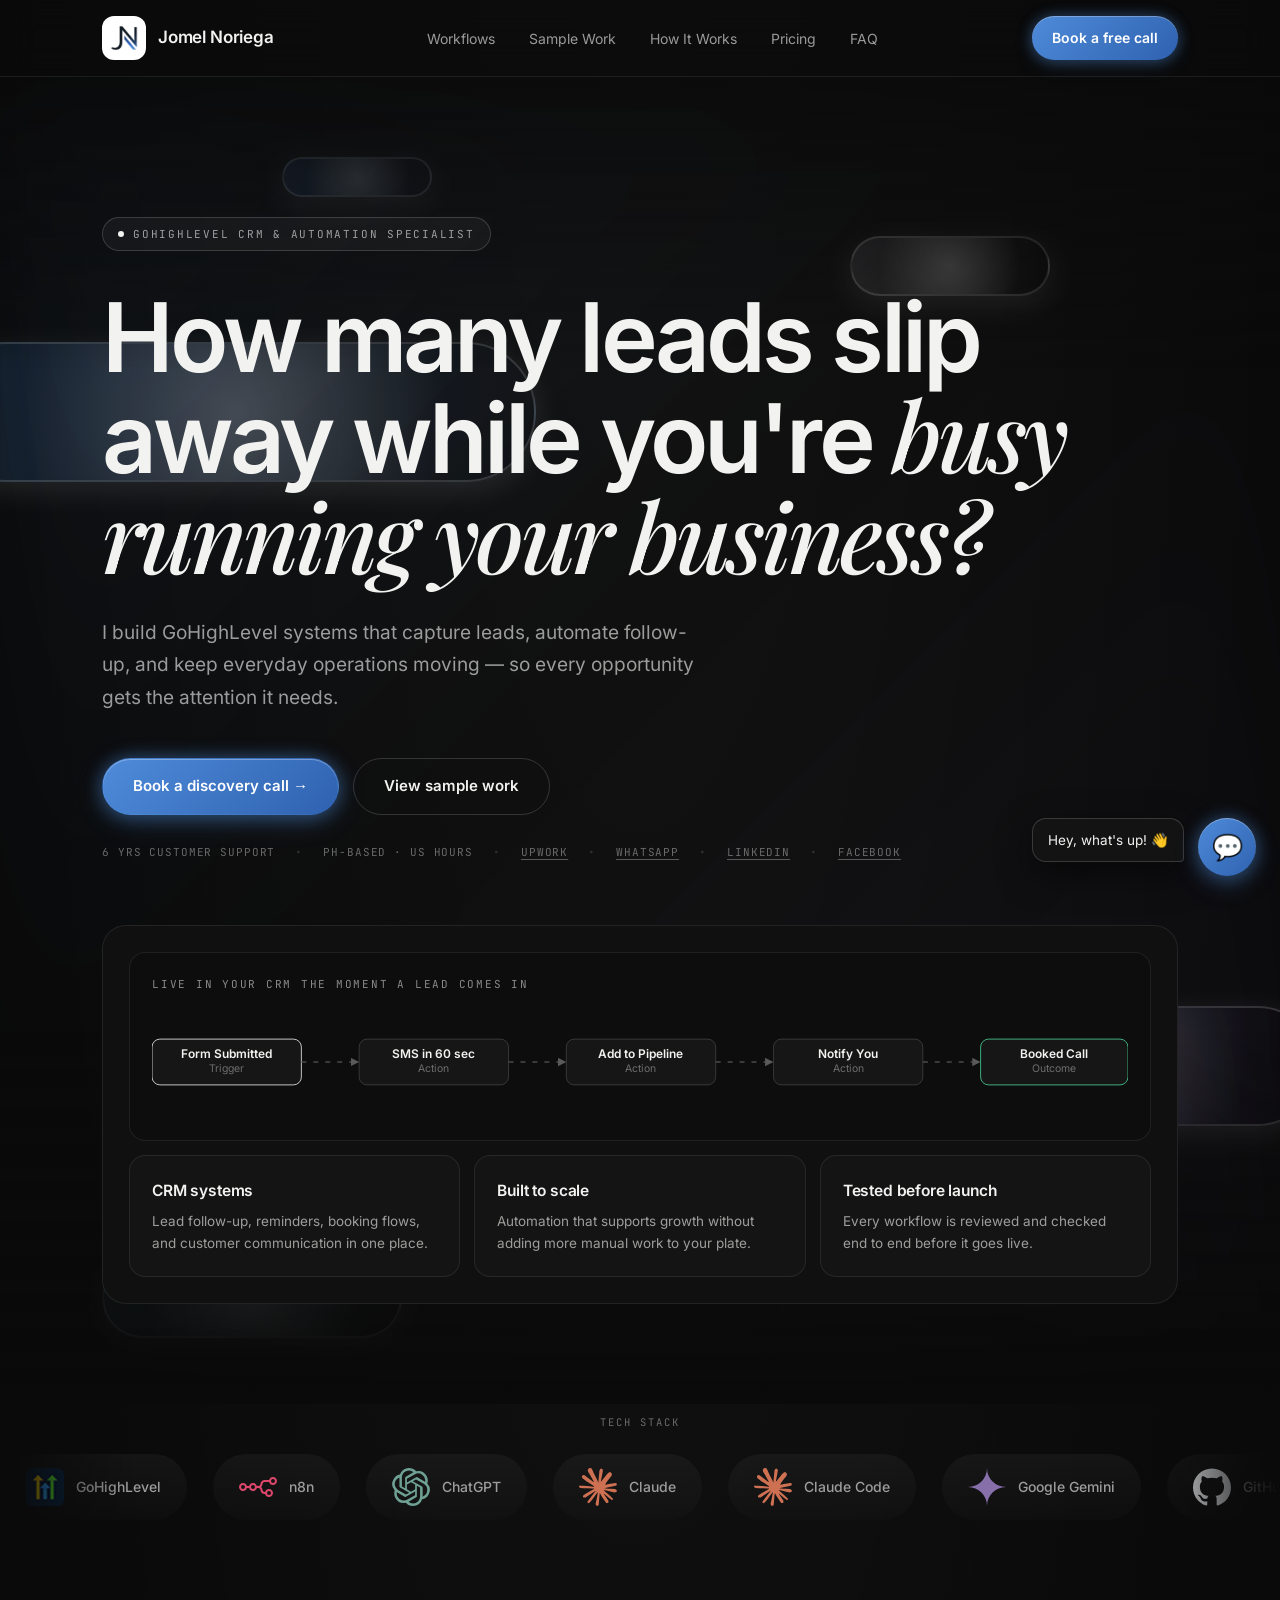
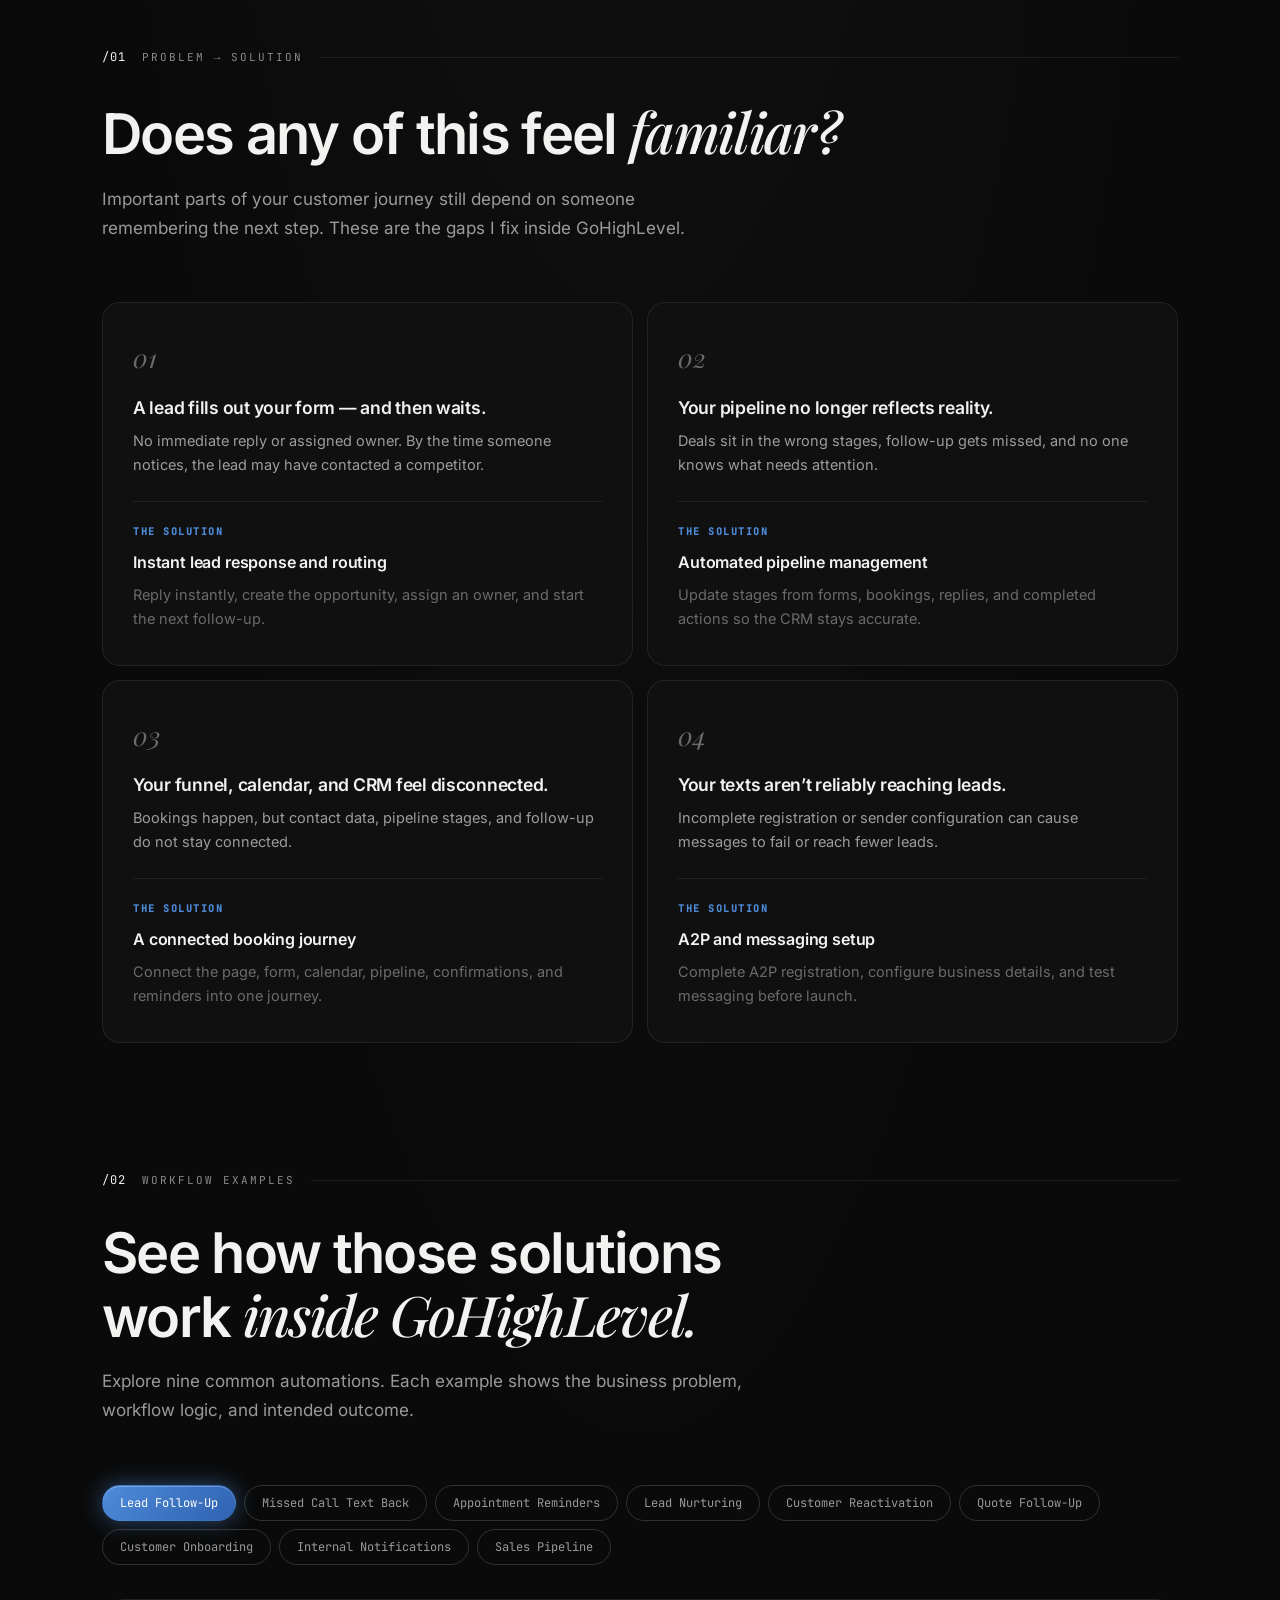
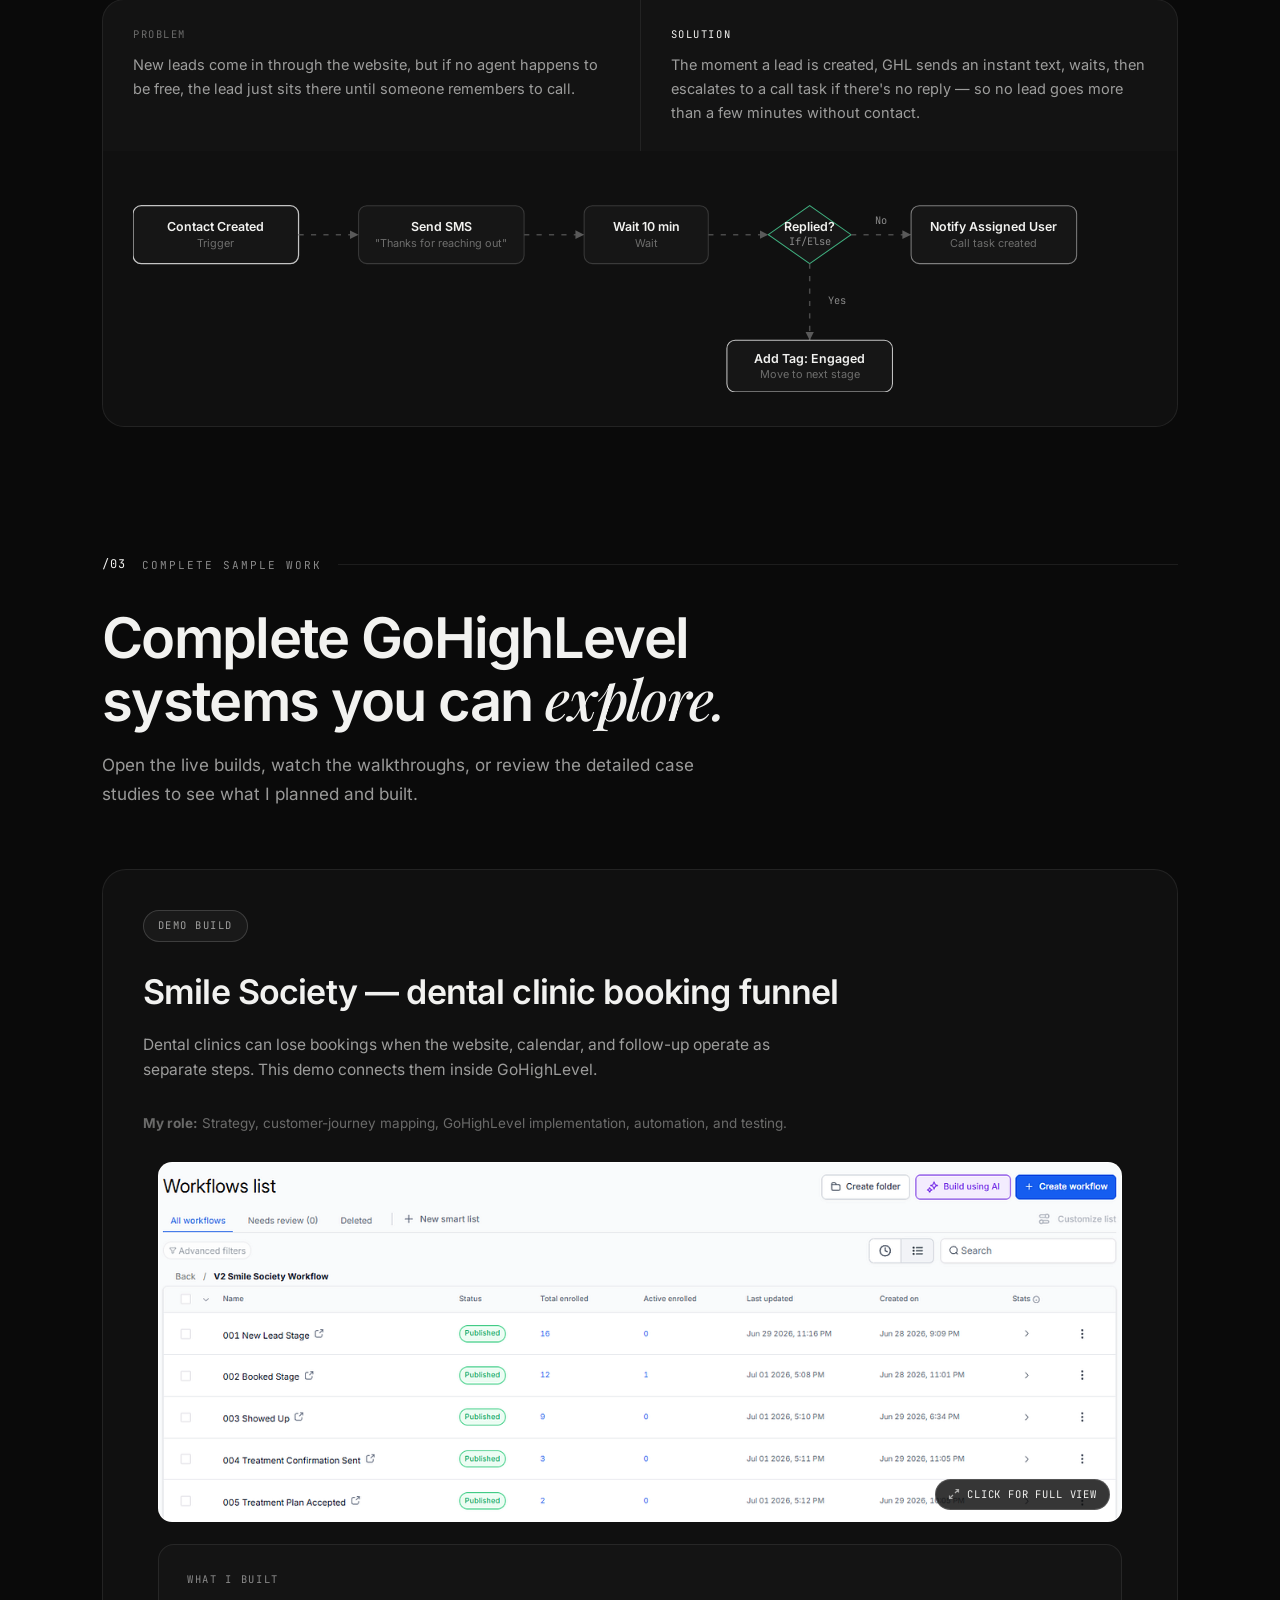
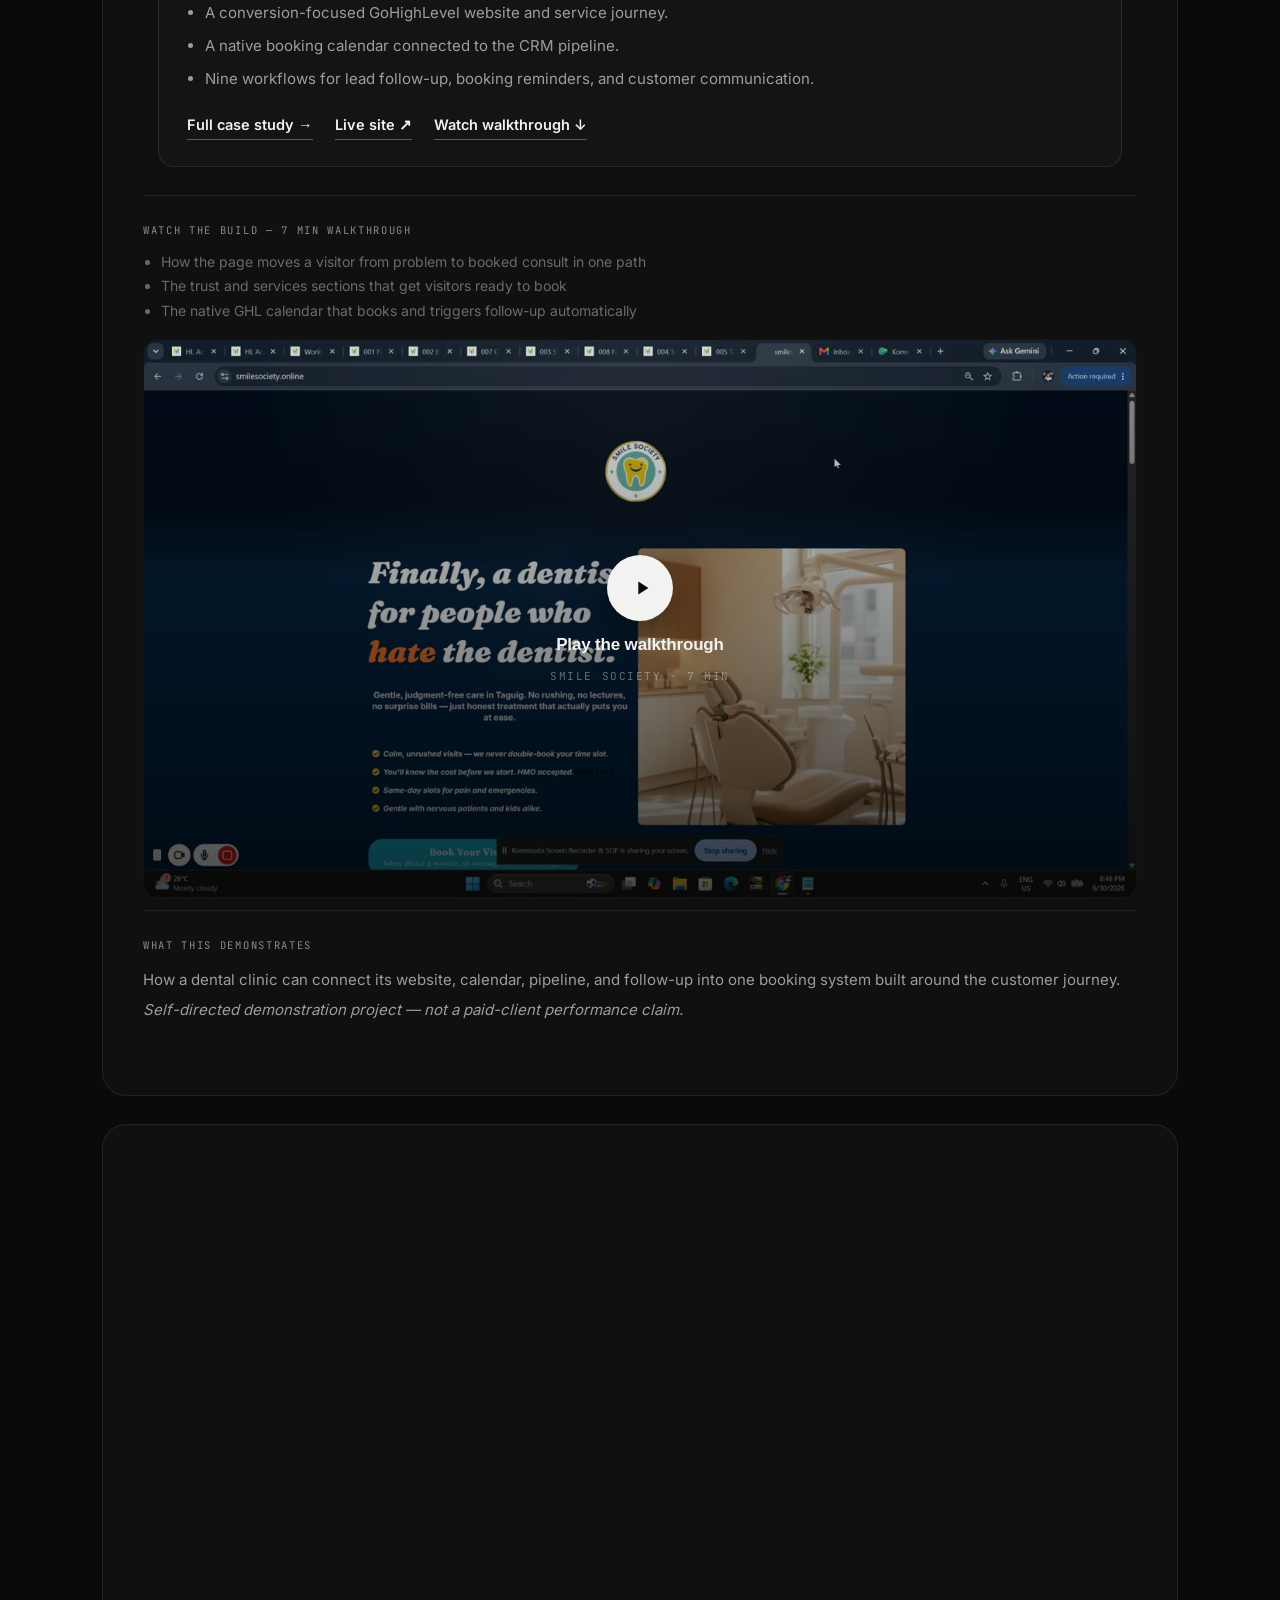
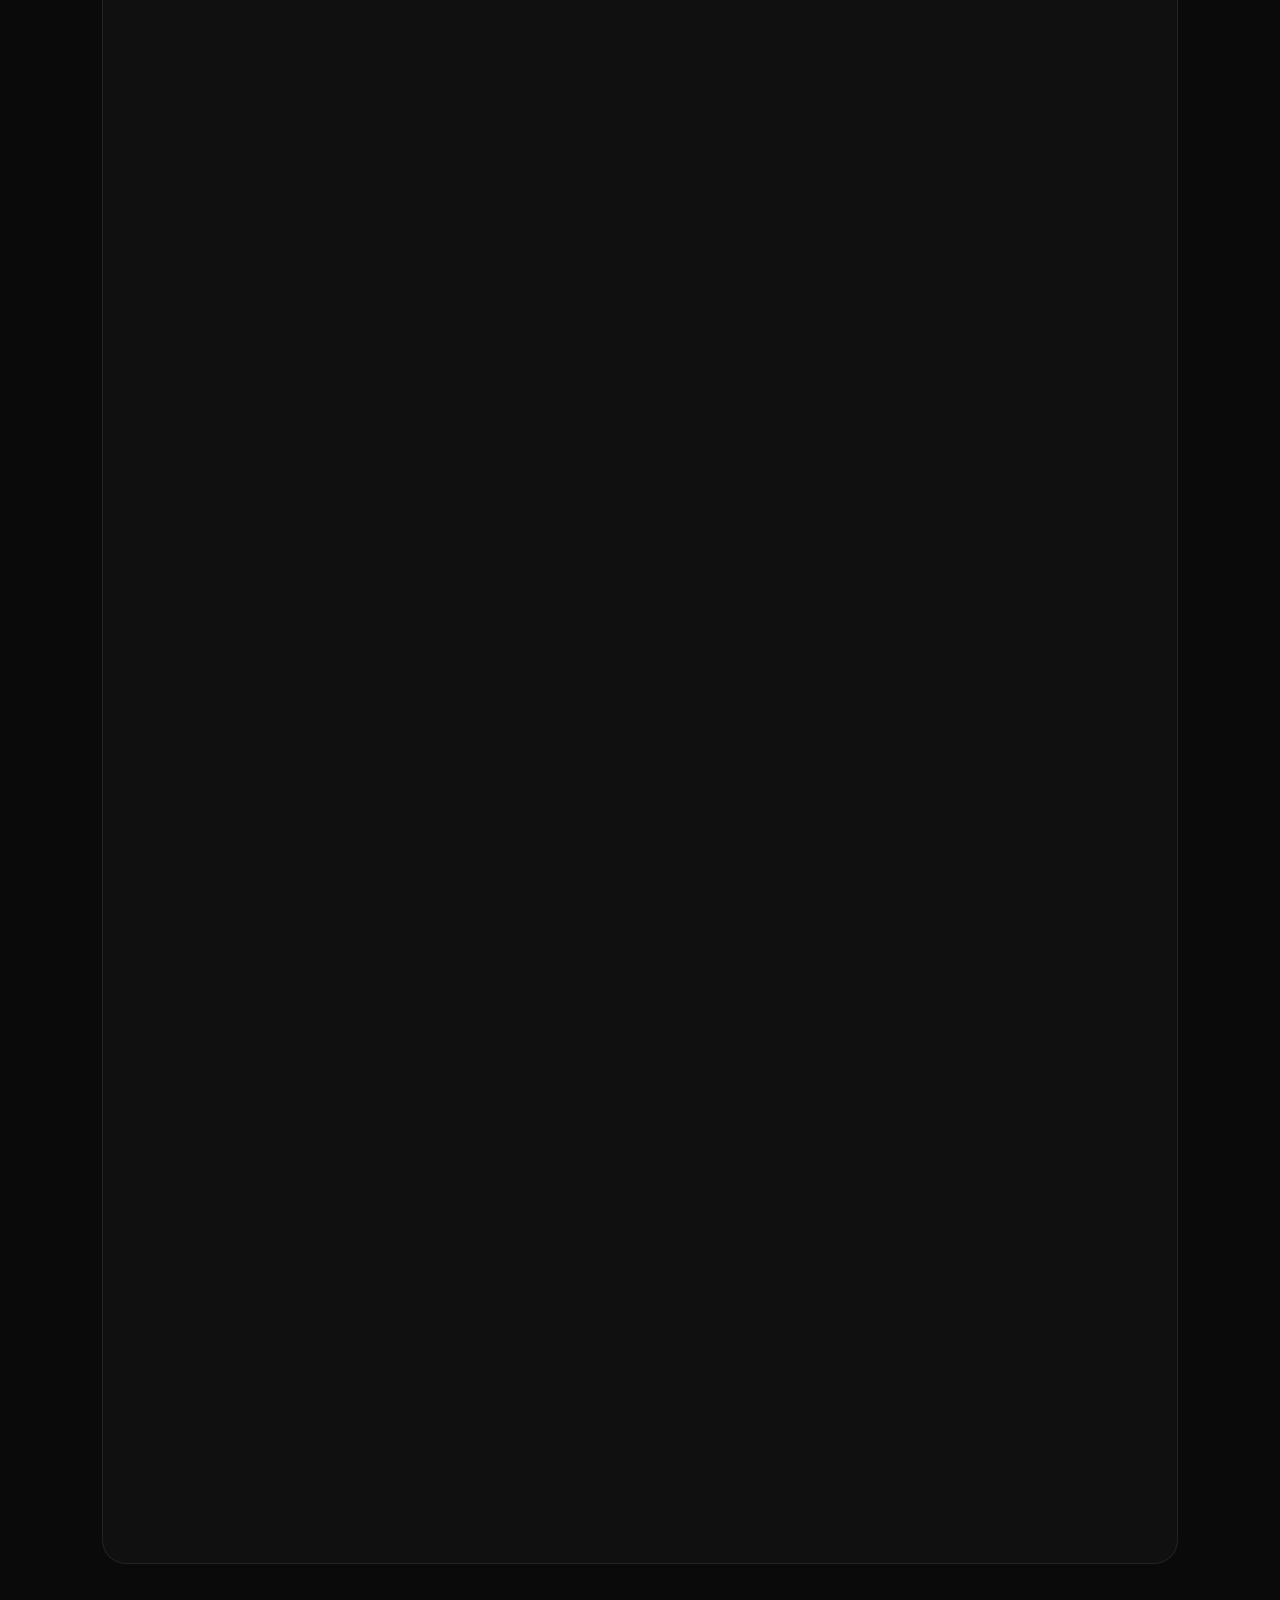
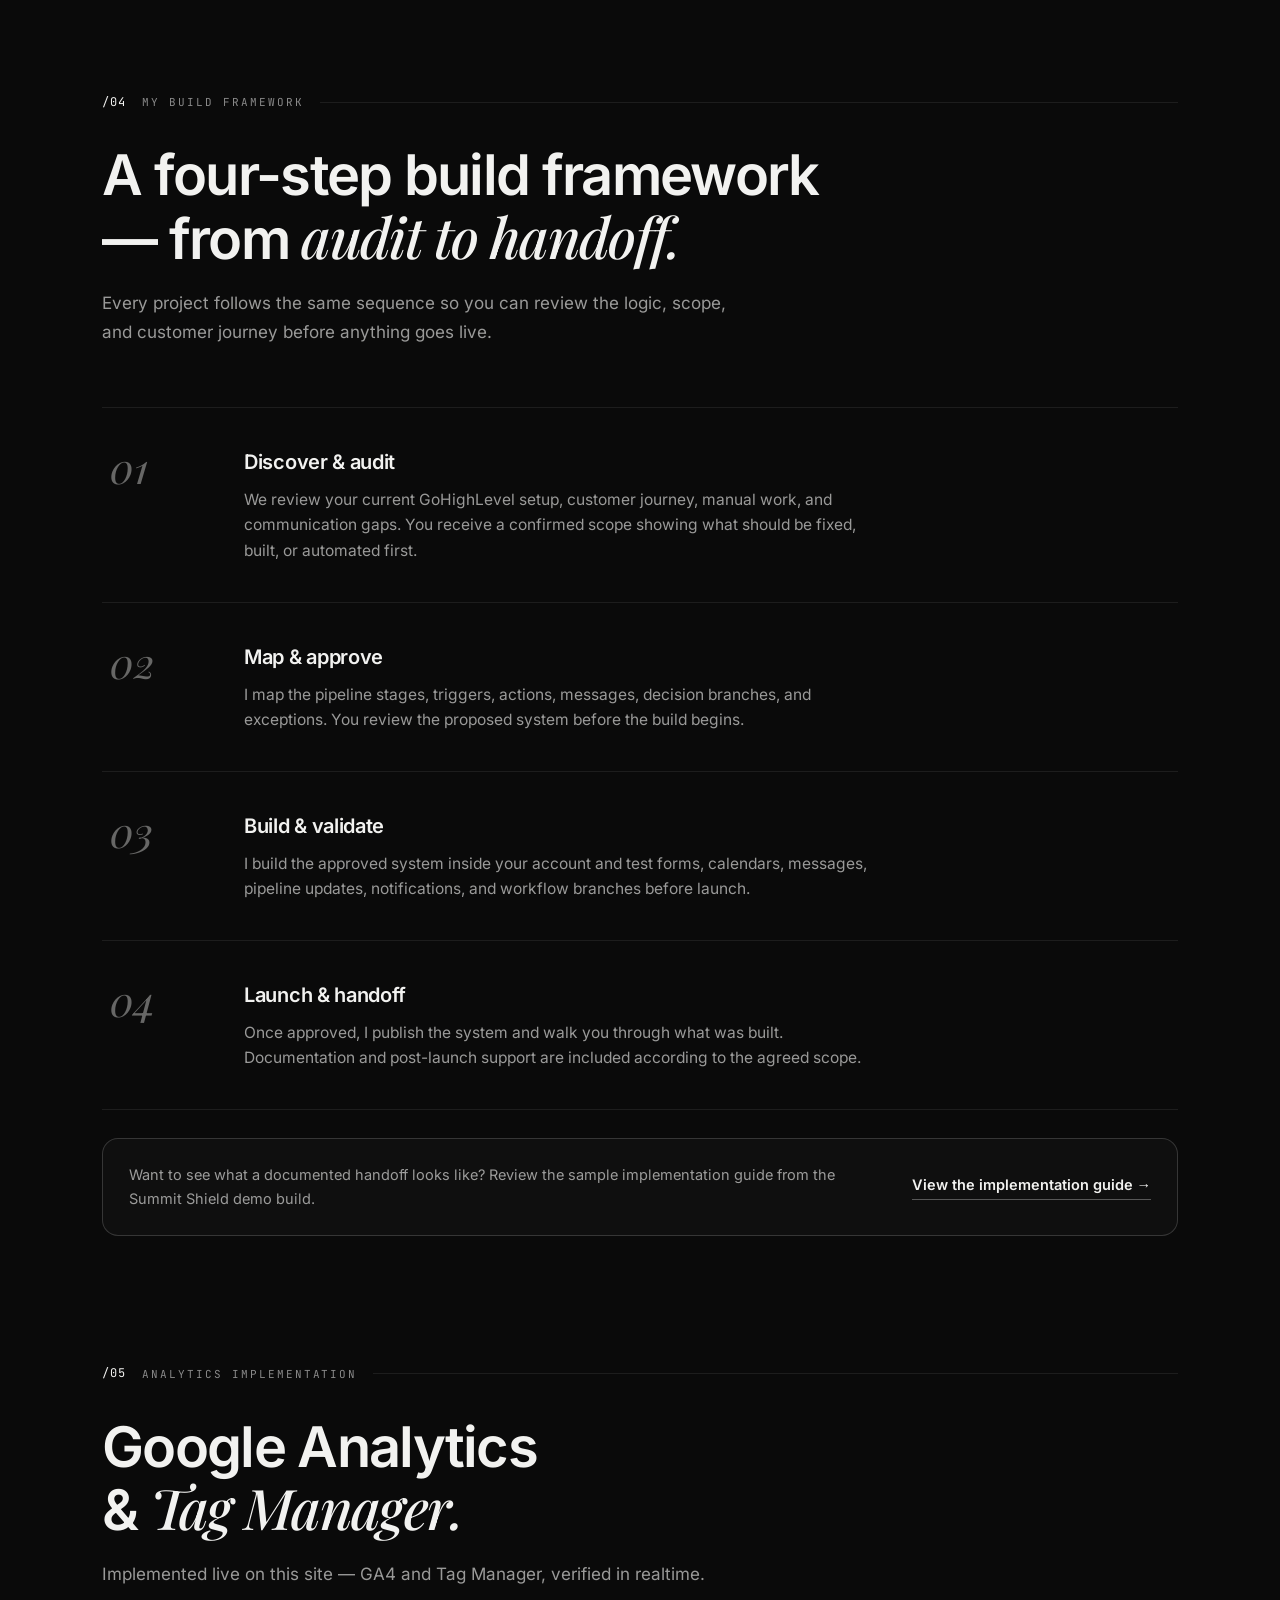
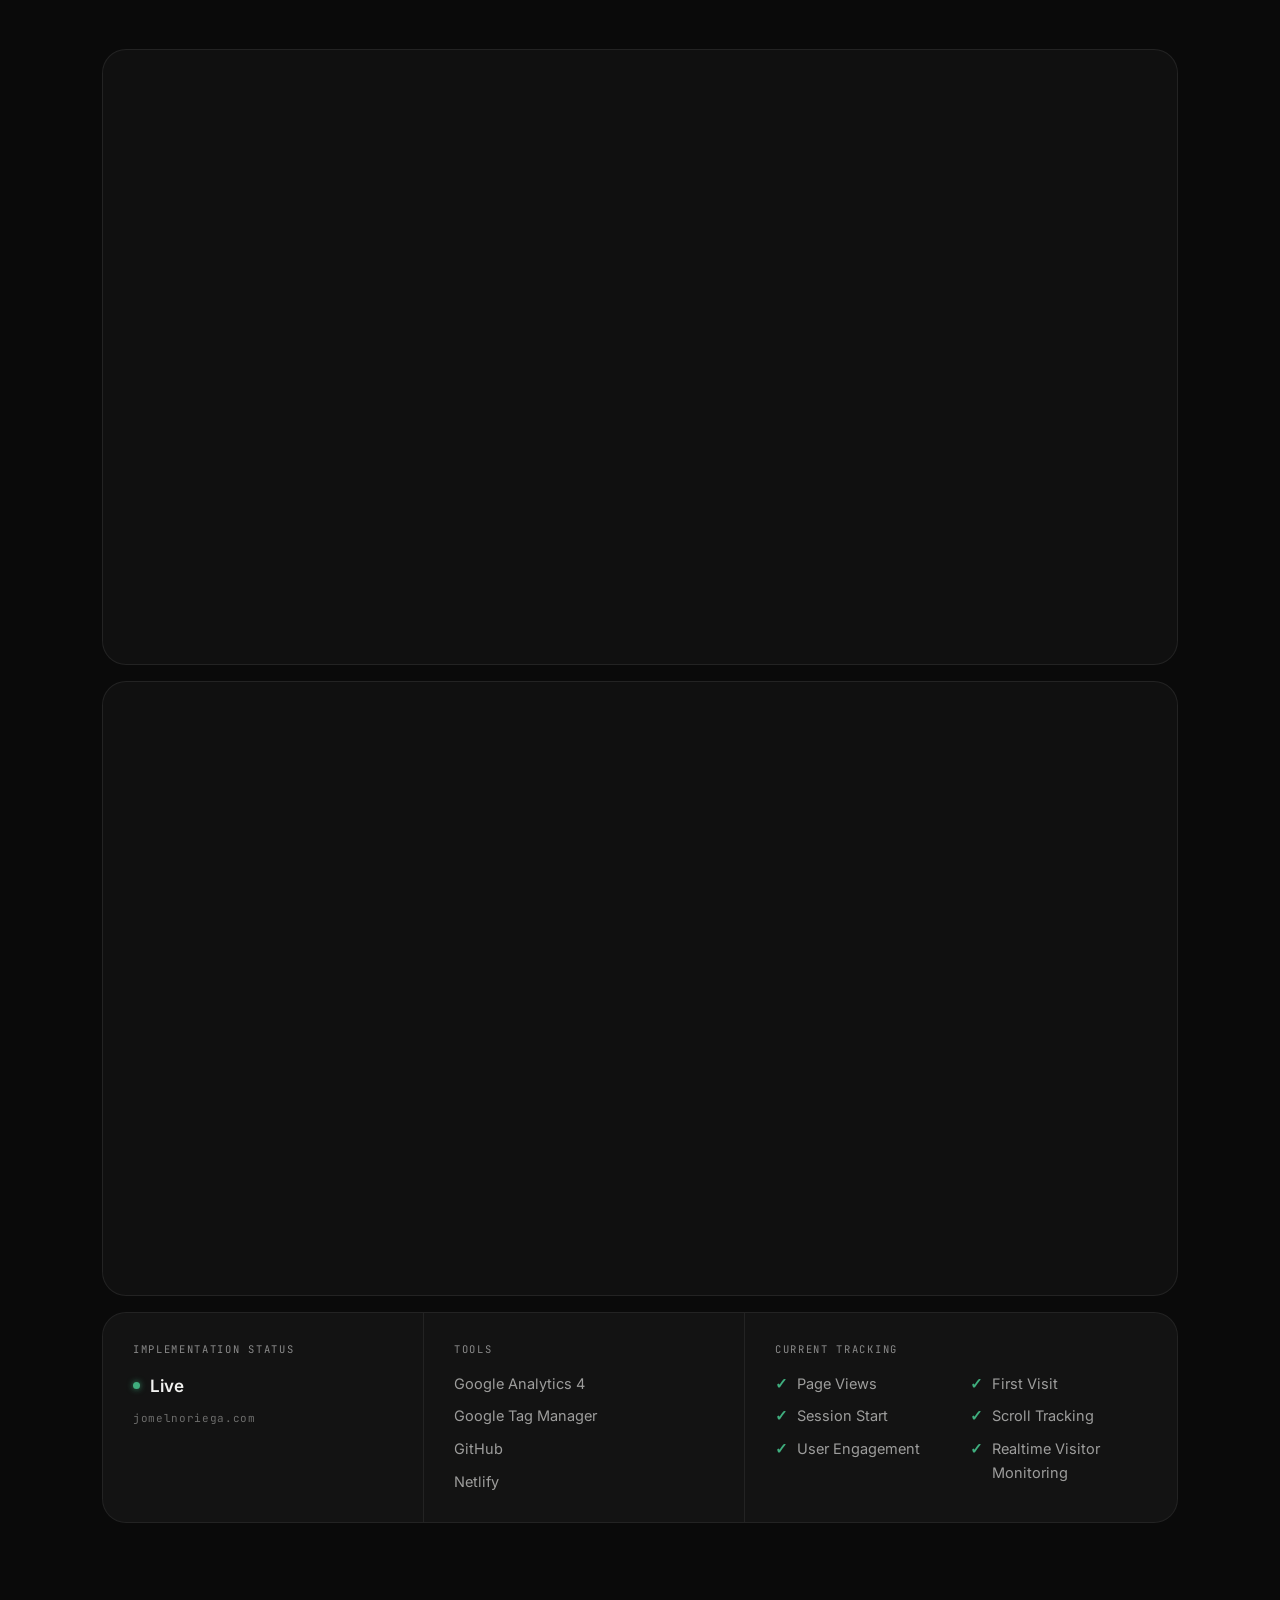
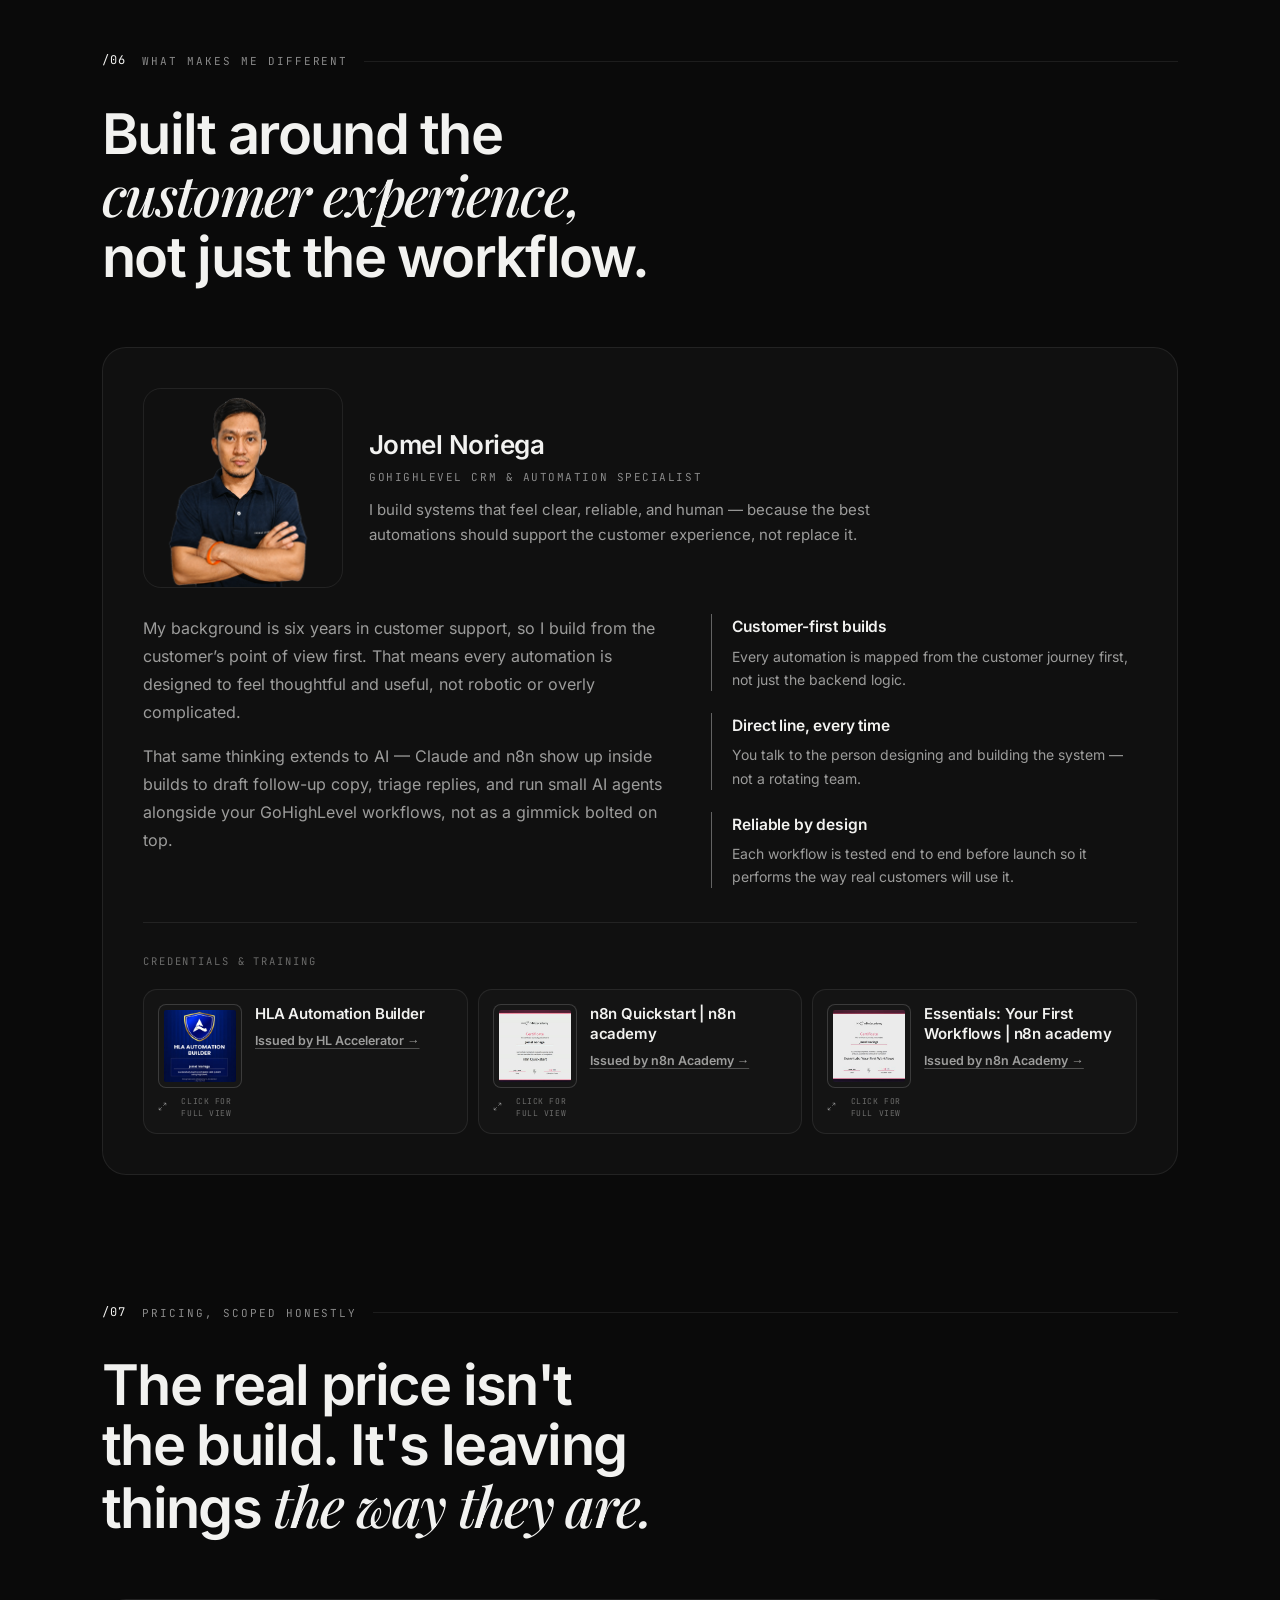
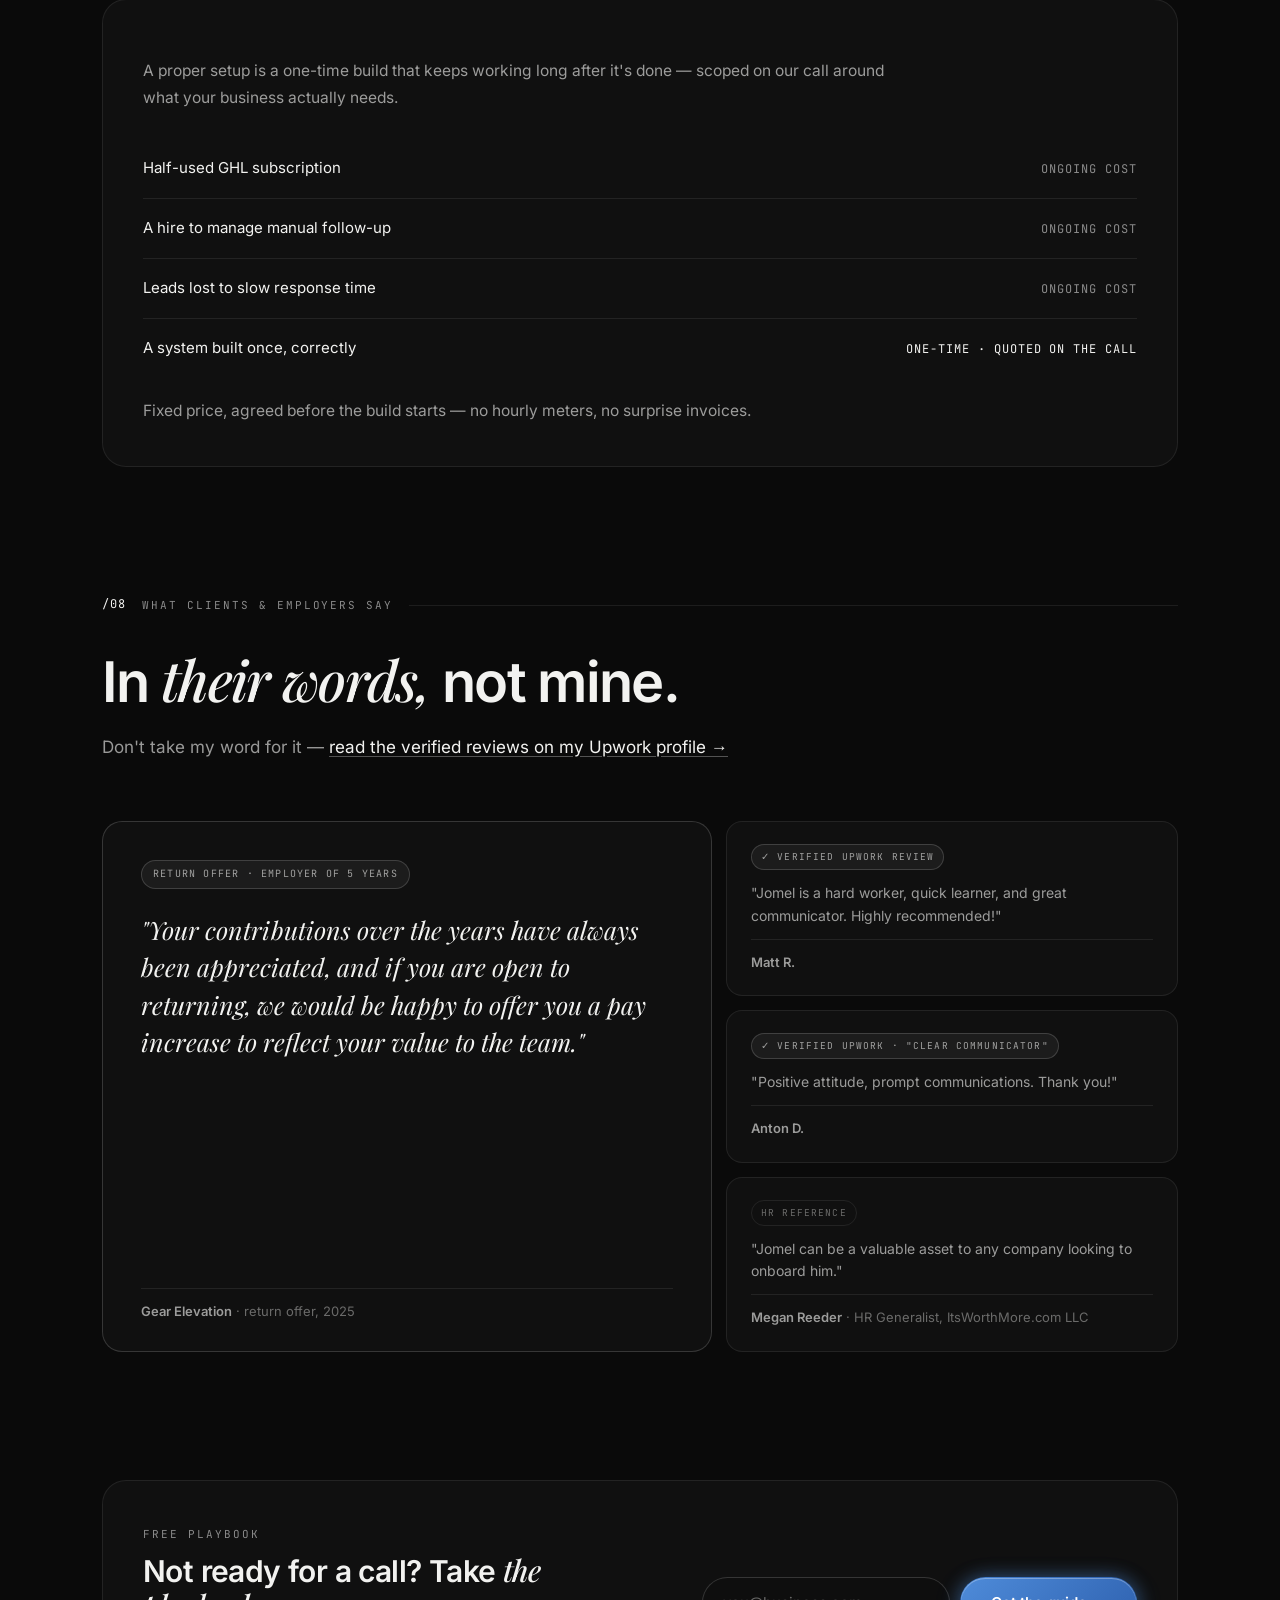
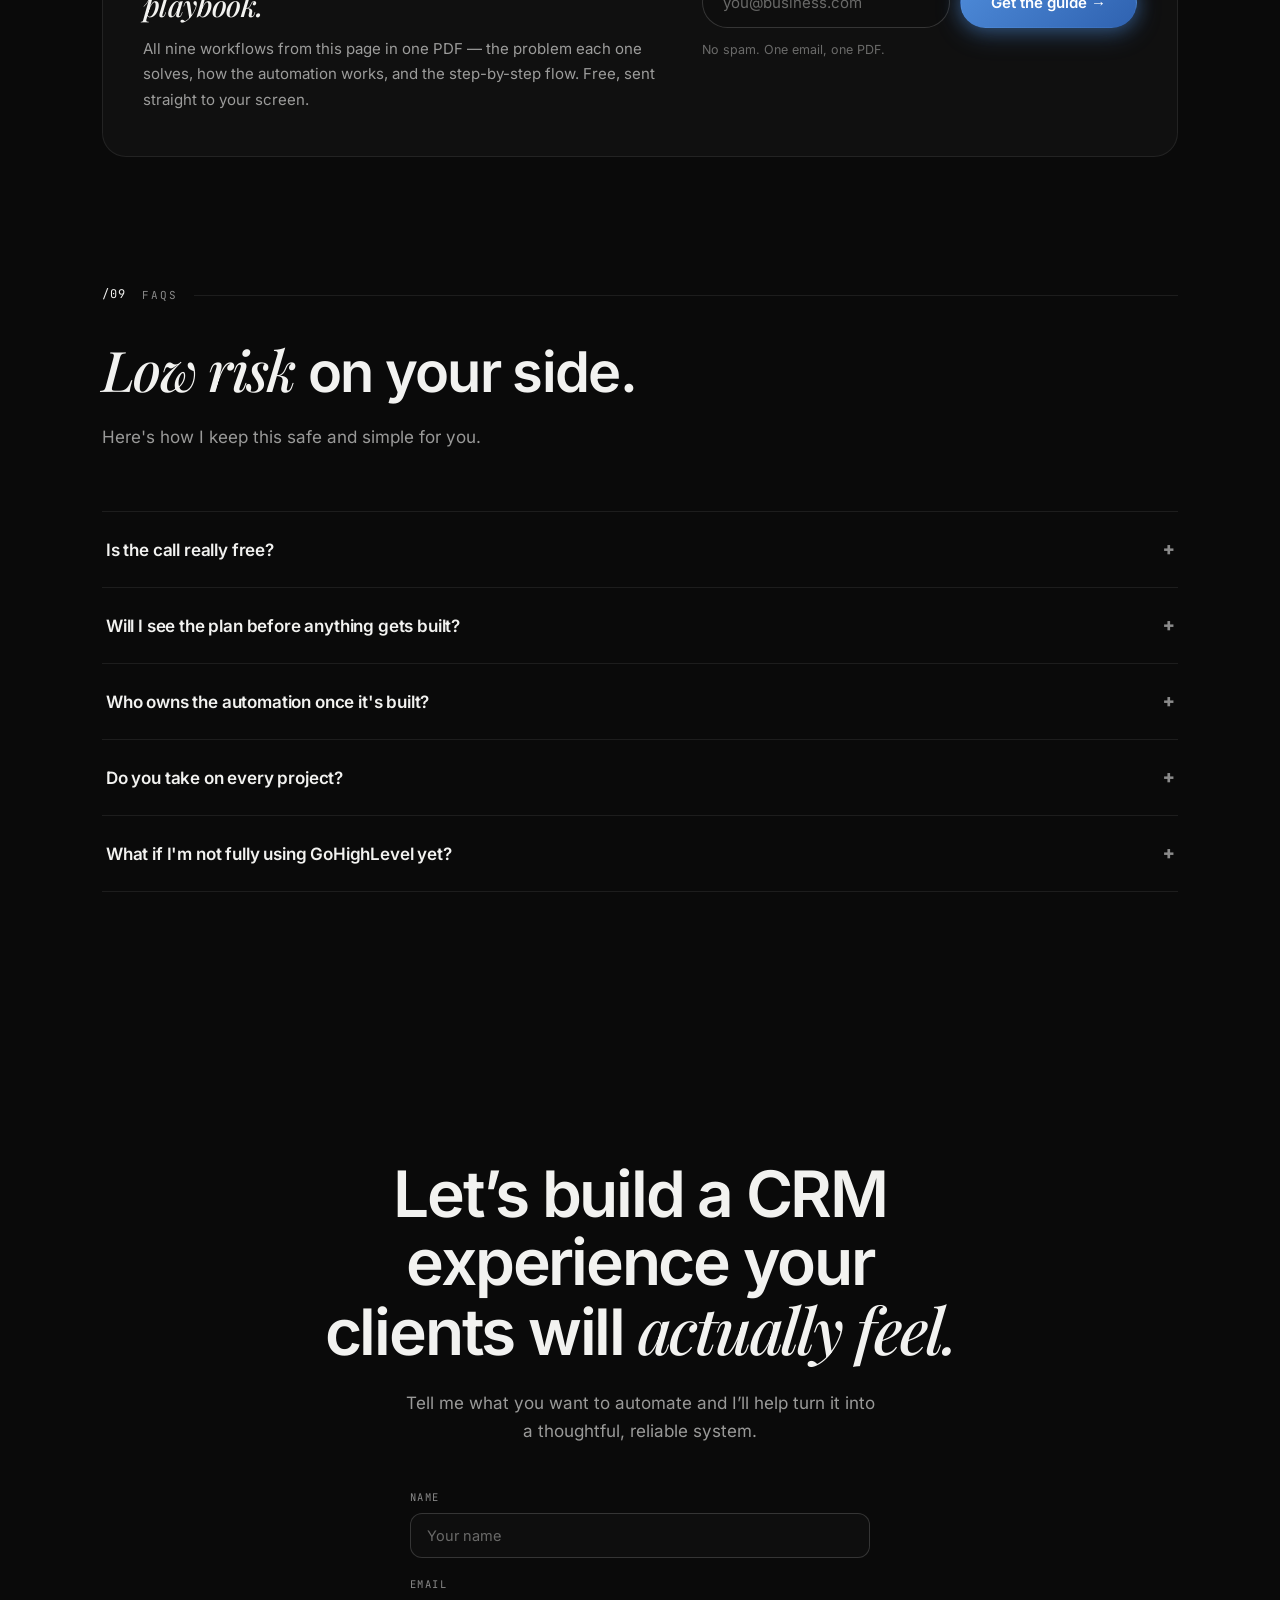
==== commit 9fc8bcb3: "Replace Upwork rating badge with profile link and add WhatsApp link in hero Co-Authored-By: Claude F" ====
--- a/index.html
+++ b/index.html
@@ -1298,7 +1298,7 @@
     position:absolute;
     inset:0;
     border-radius:inherit;
-    border:2.5px solid transparent;
+    border:2px solid transparent;
     background:
       radial-gradient(circle, #4E8BD9 10%, transparent 20%),
       radial-gradient(circle at 40% 40%, #5EB4D6 5%, transparent 15%),
@@ -1313,7 +1313,7 @@
         #4E8BD9 20%
       );
     background-attachment:fixed;
-    opacity:var(--active);
+    opacity:calc(var(--active) * 0.55);
     transition:opacity .3s ease;
     -webkit-mask-clip:padding-box, border-box;
     mask-clip:padding-box, border-box;
@@ -1329,7 +1329,7 @@
   /* blurred duplicate of the ring = soft halo bloom around the bright segment */
   .glow-border::before{
     filter:blur(10px);
-    opacity:calc(var(--active) * 0.85);
+    opacity:calc(var(--active) * 0.4);
   }
 
   /* reveal on scroll — hidden only when JS is present to reveal it */
@@ -1557,9 +1557,11 @@
       <div class="hero-cred">
         <span>6 yrs customer support</span>
         <span aria-hidden="true" class="sep">•</span>
-        <a href="https://www.upwork.com/freelancers/~0150ffd8bd7b5a6321" target="_blank" rel="noopener">5.0&#9733; on Upwork &middot; 7 projects</a>
+        <span>PH-based &middot; US hours</span>
         <span aria-hidden="true" class="sep">•</span>
-        <span>PH-based &middot; US hours</span>
+        <a href="https://www.upwork.com/freelancers/~0150ffd8bd7b5a6321" target="_blank" rel="noopener">Upwork</a>
+        <span aria-hidden="true" class="sep">•</span>
+        <a href="https://wa.me/639614271756?text=Hi%20Jomel%2C%20I%20found%20your%20portfolio%20site" target="_blank" rel="noopener">WhatsApp</a>
         <span aria-hidden="true" class="sep">•</span>
         <a href="https://www.linkedin.com/in/jomel-noriega-ab5597257/" target="_blank" rel="noopener">LinkedIn</a>
         <span aria-hidden="true" class="sep">•</span>
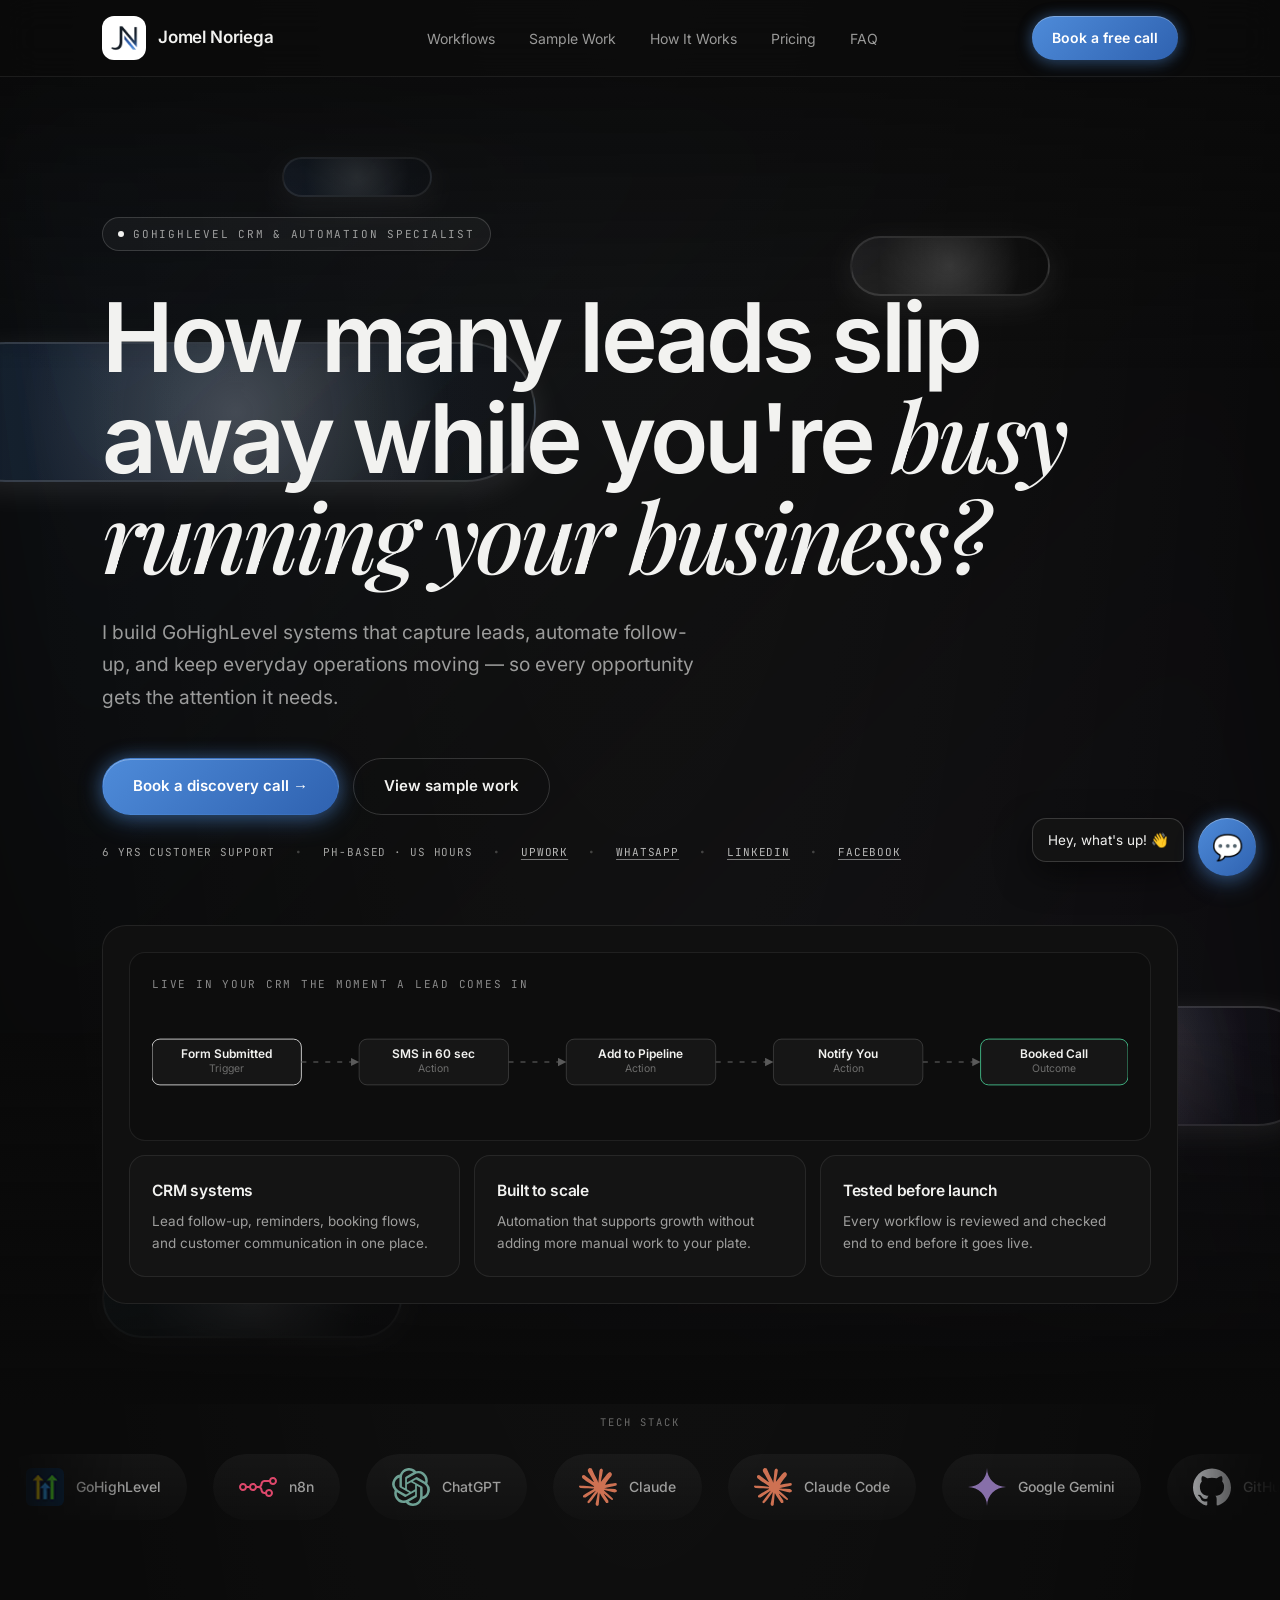
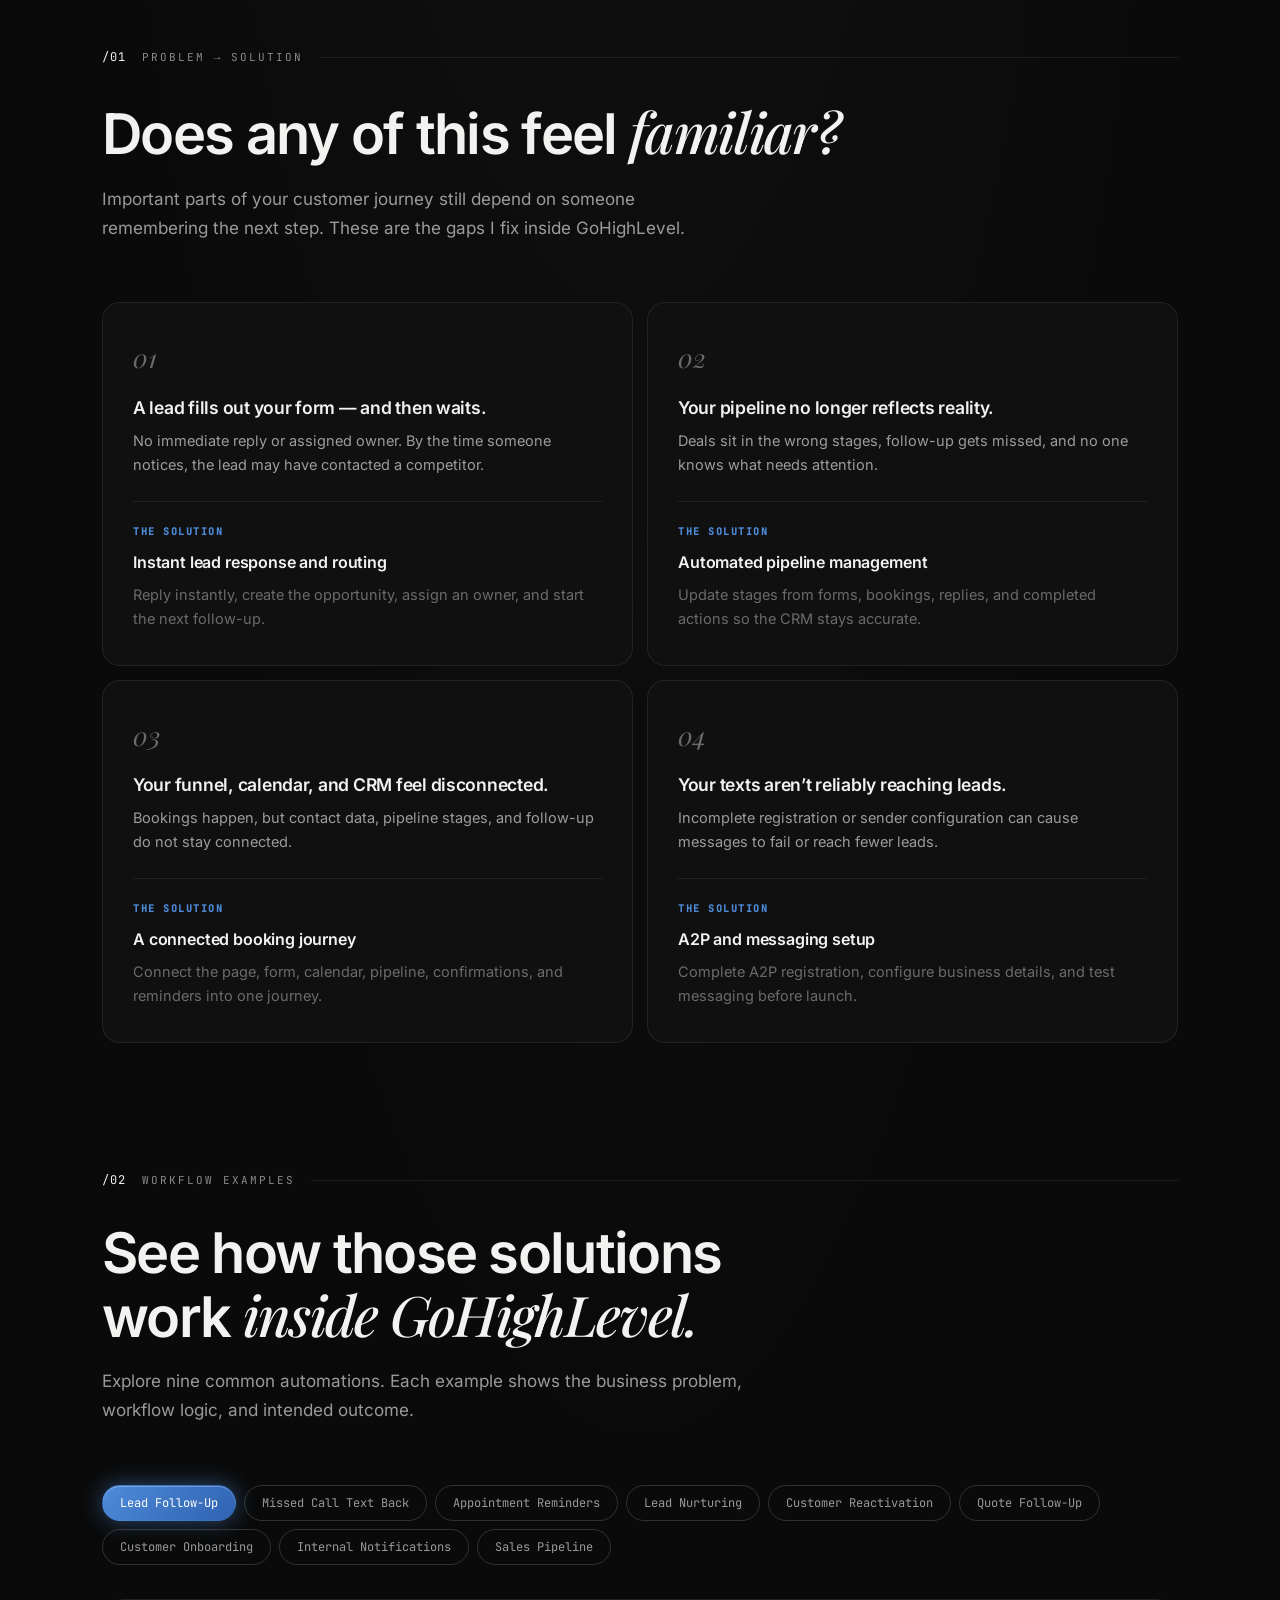
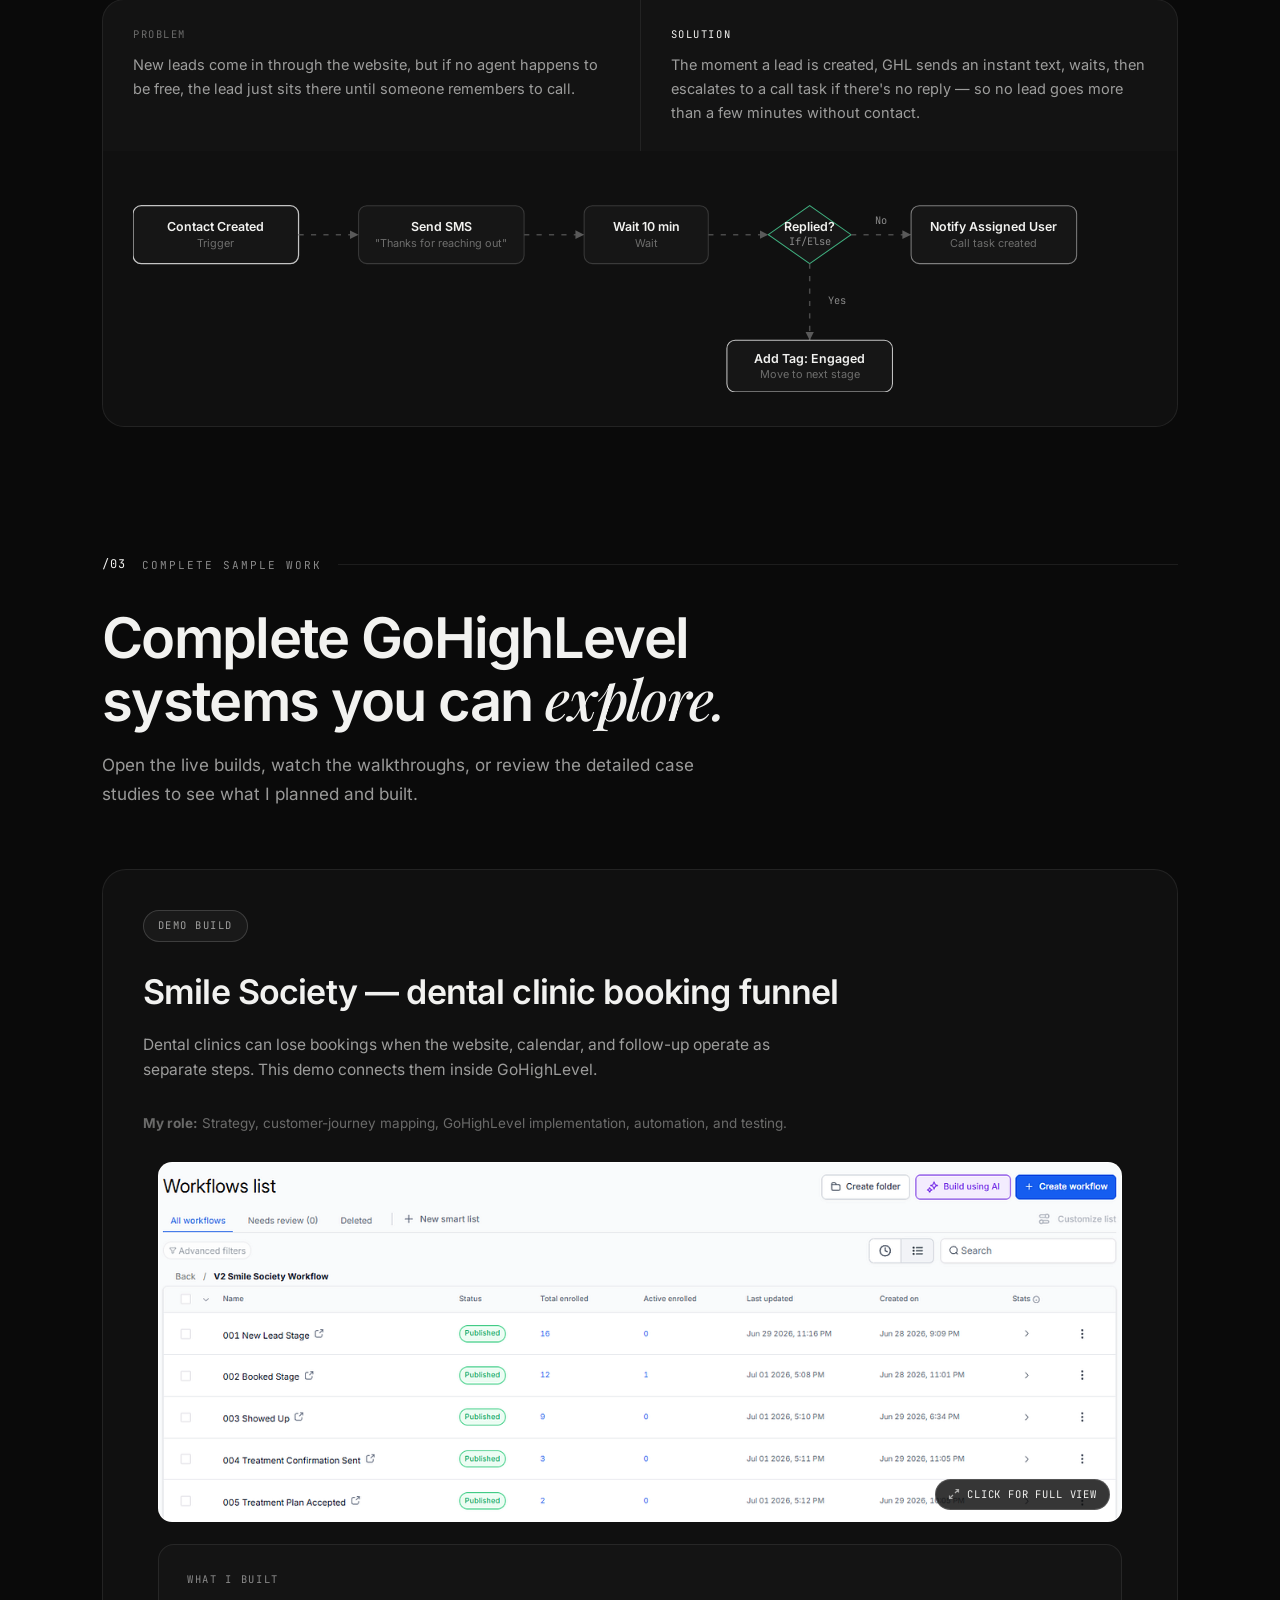
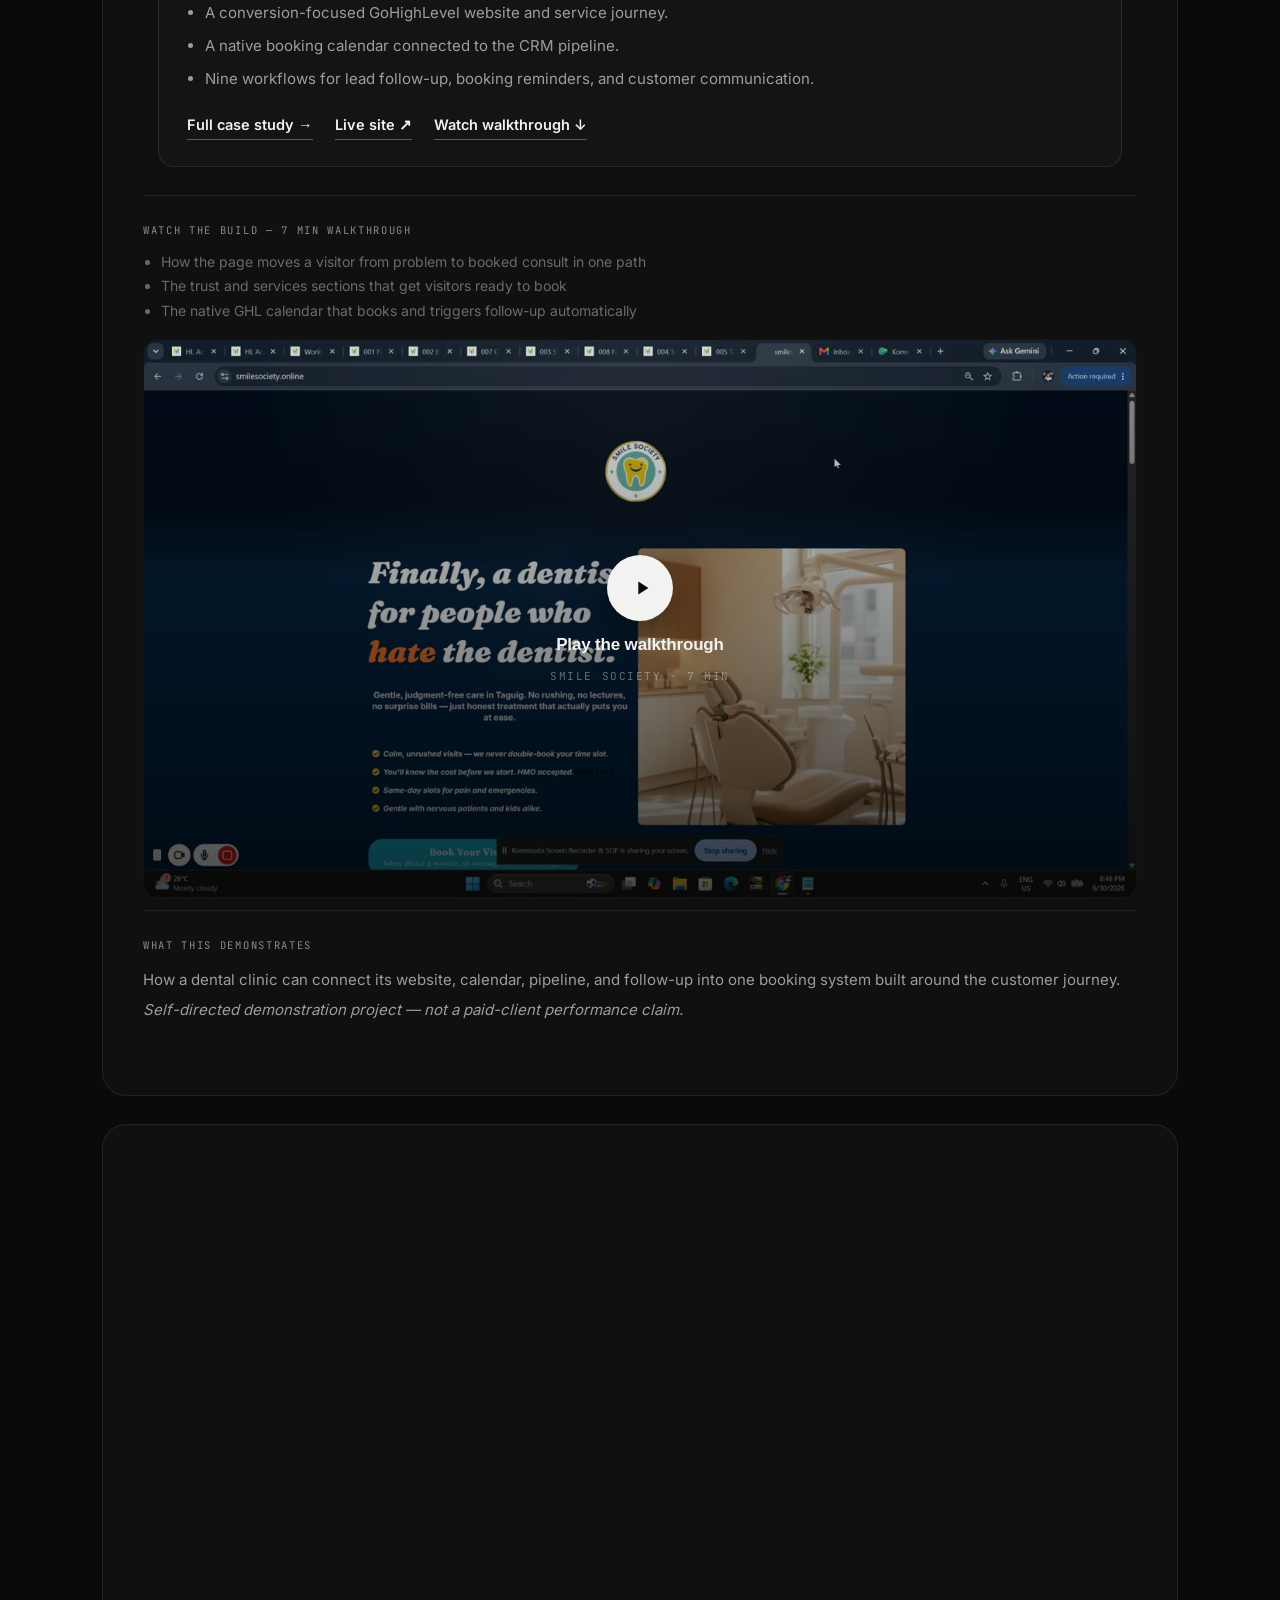
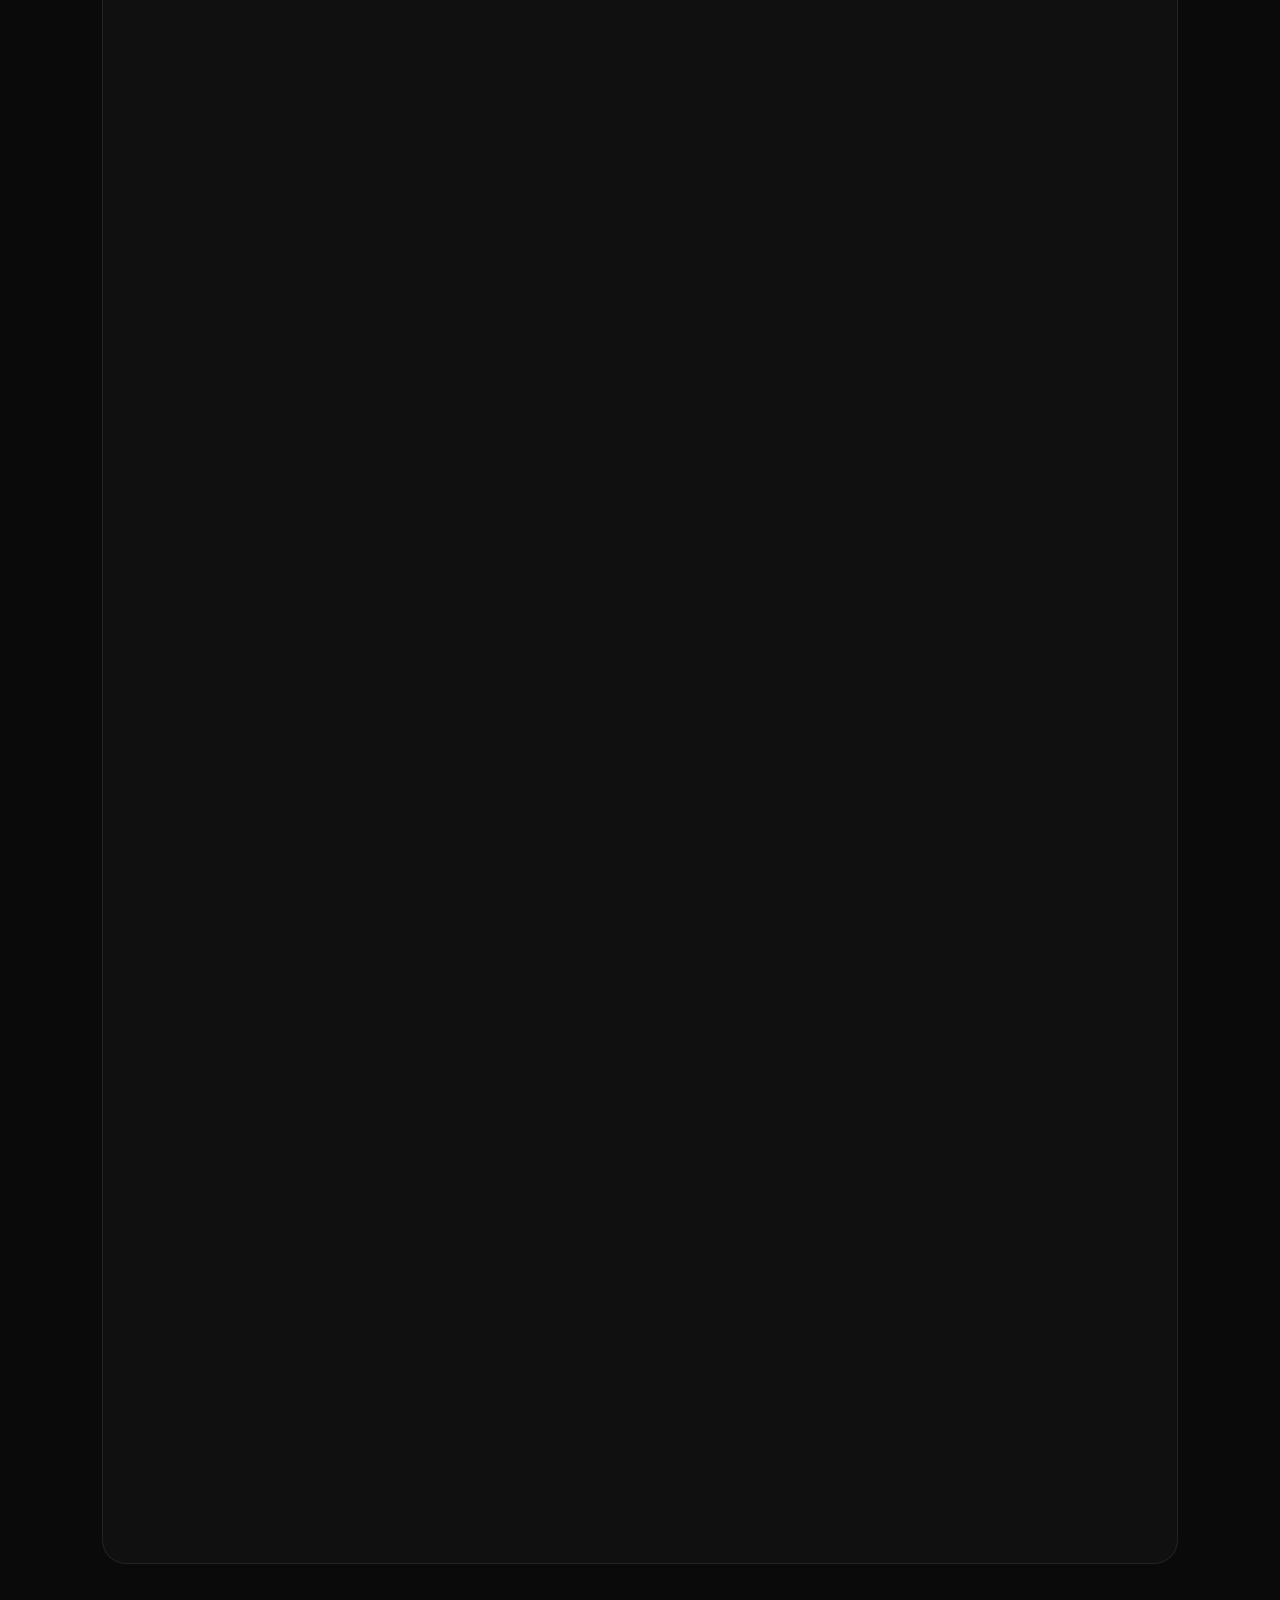
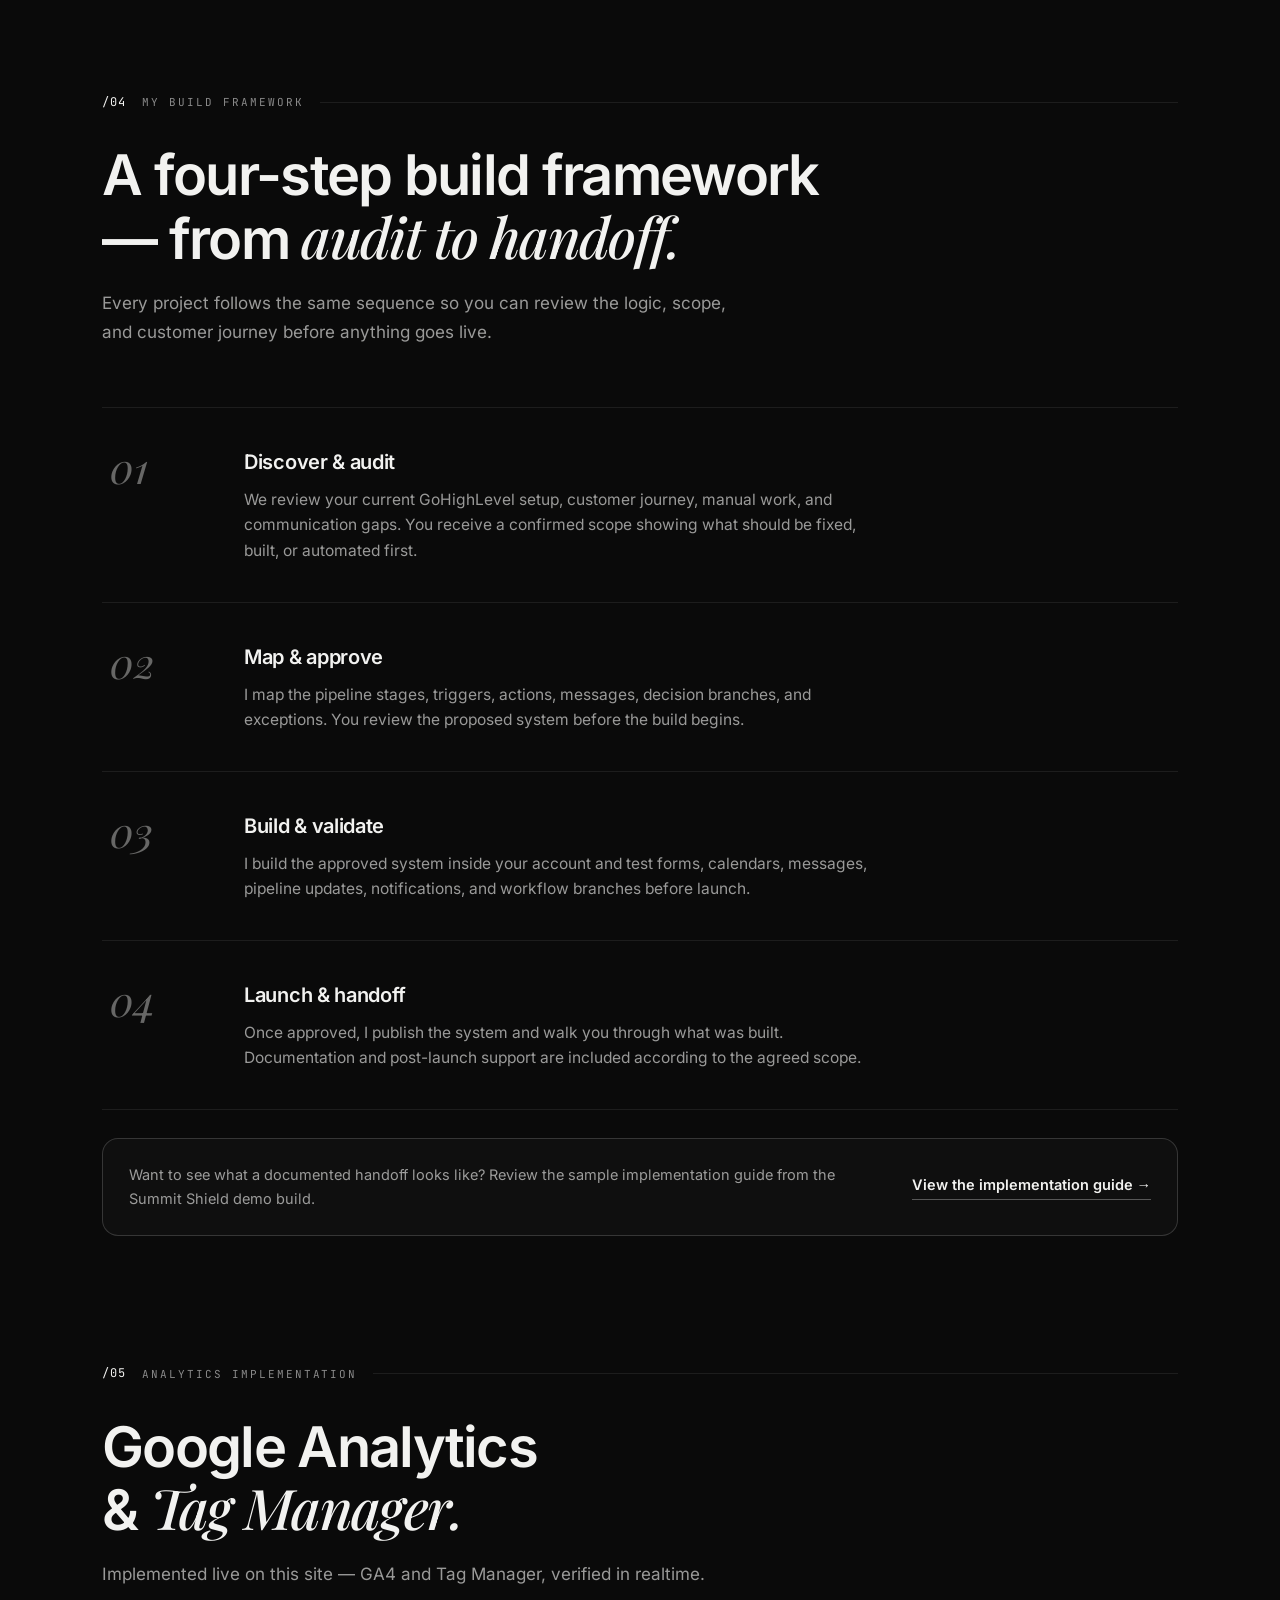
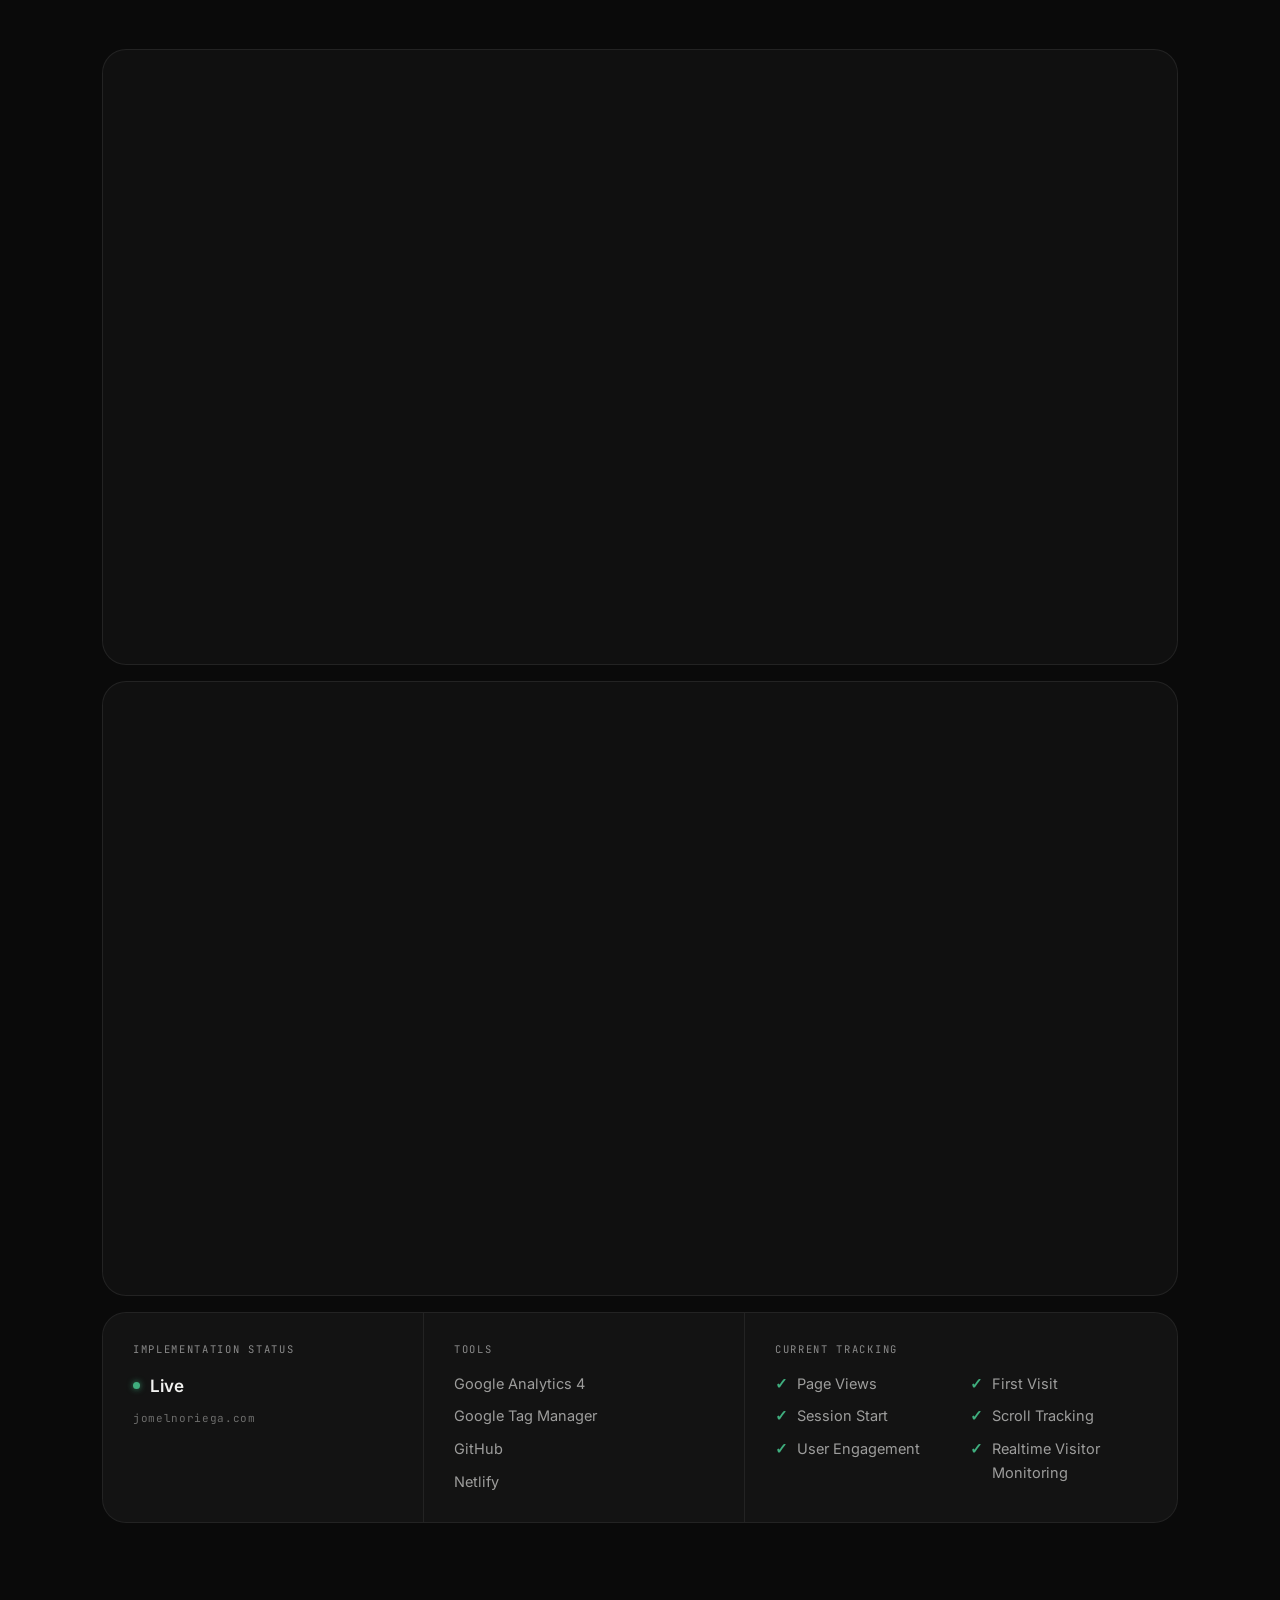
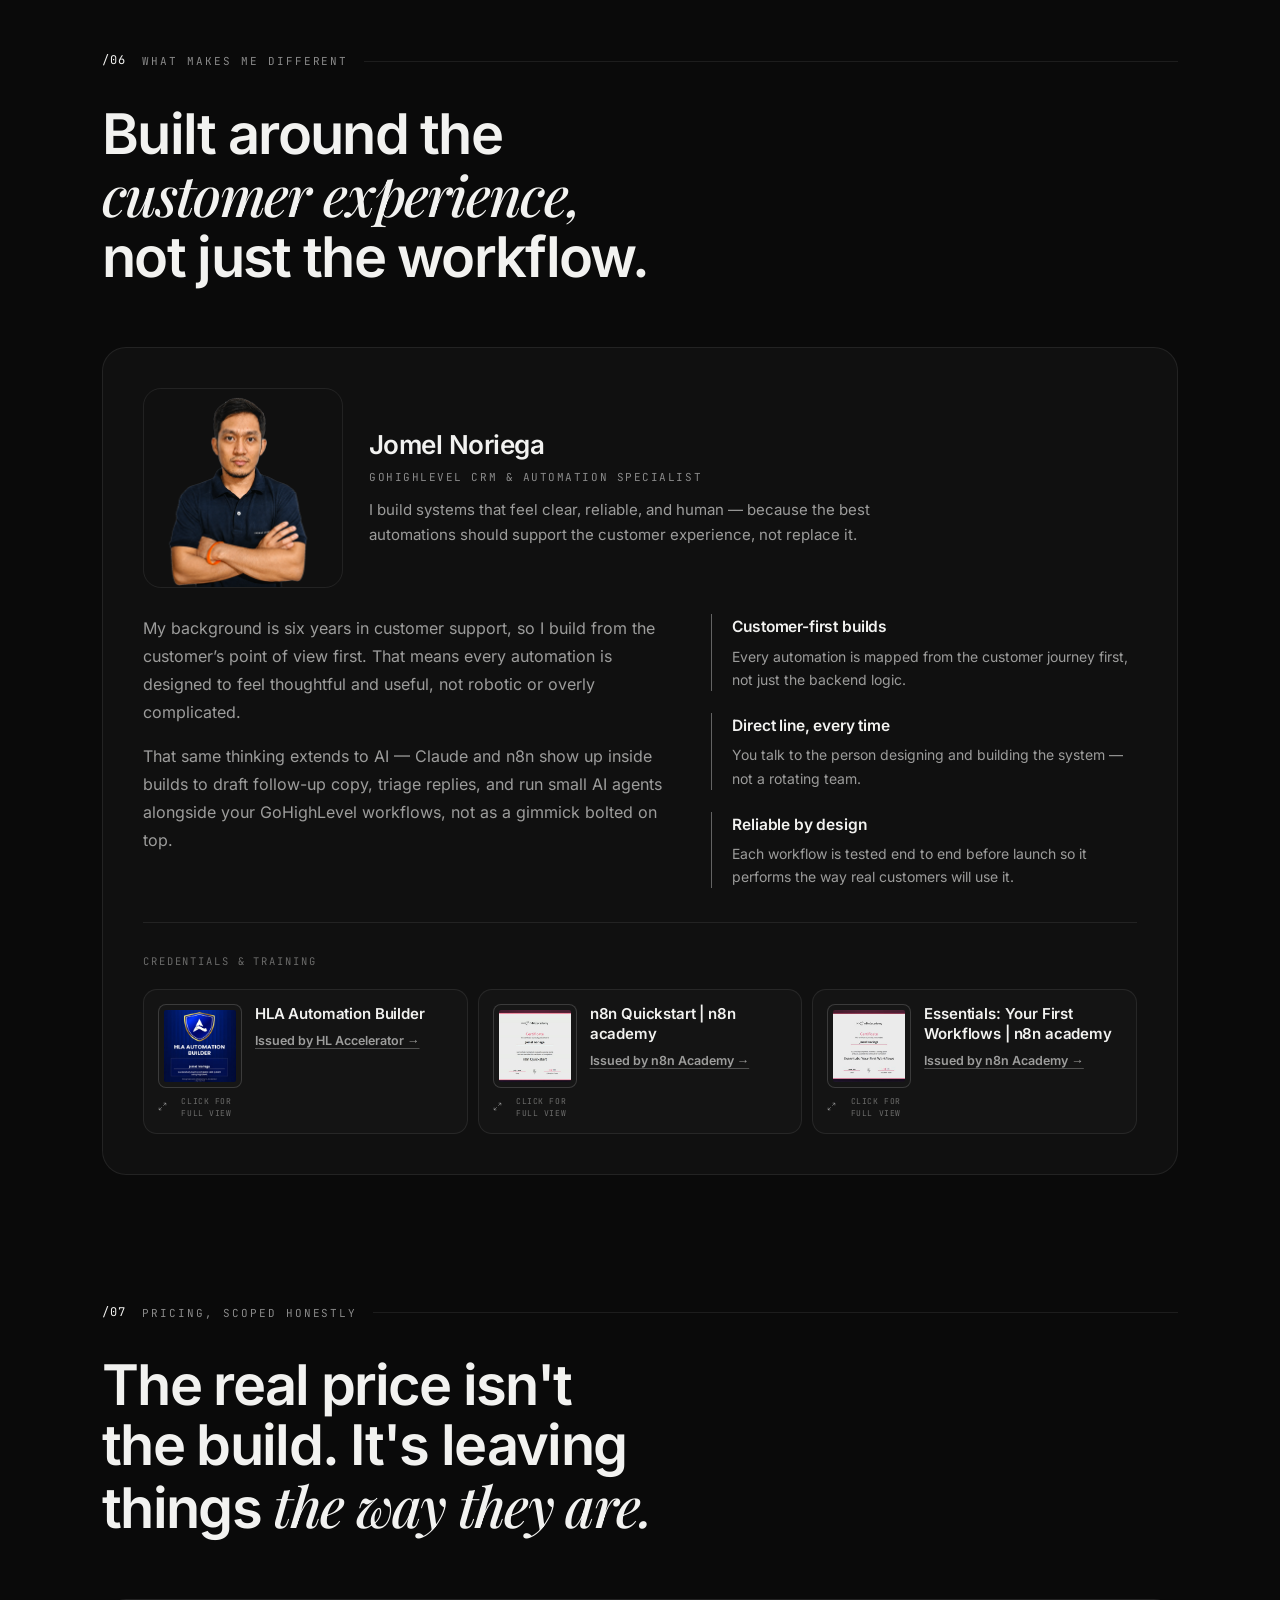
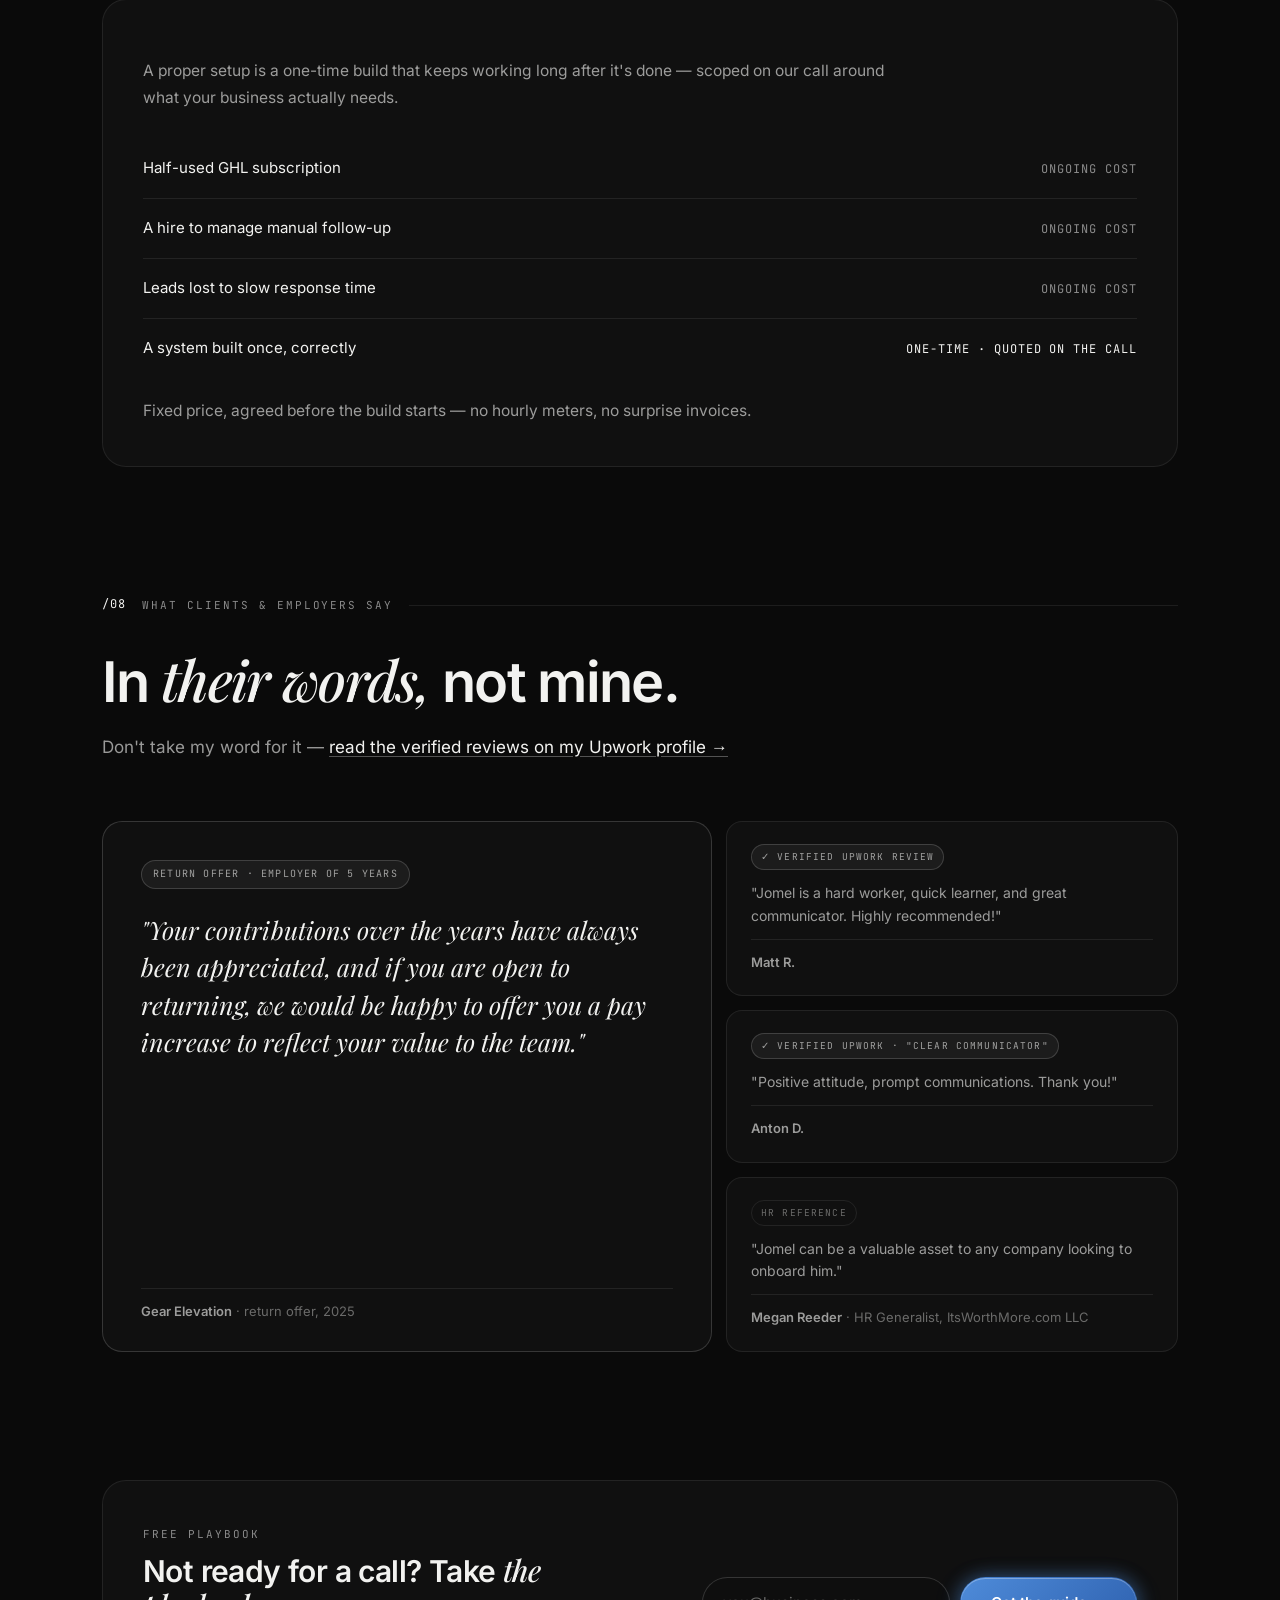
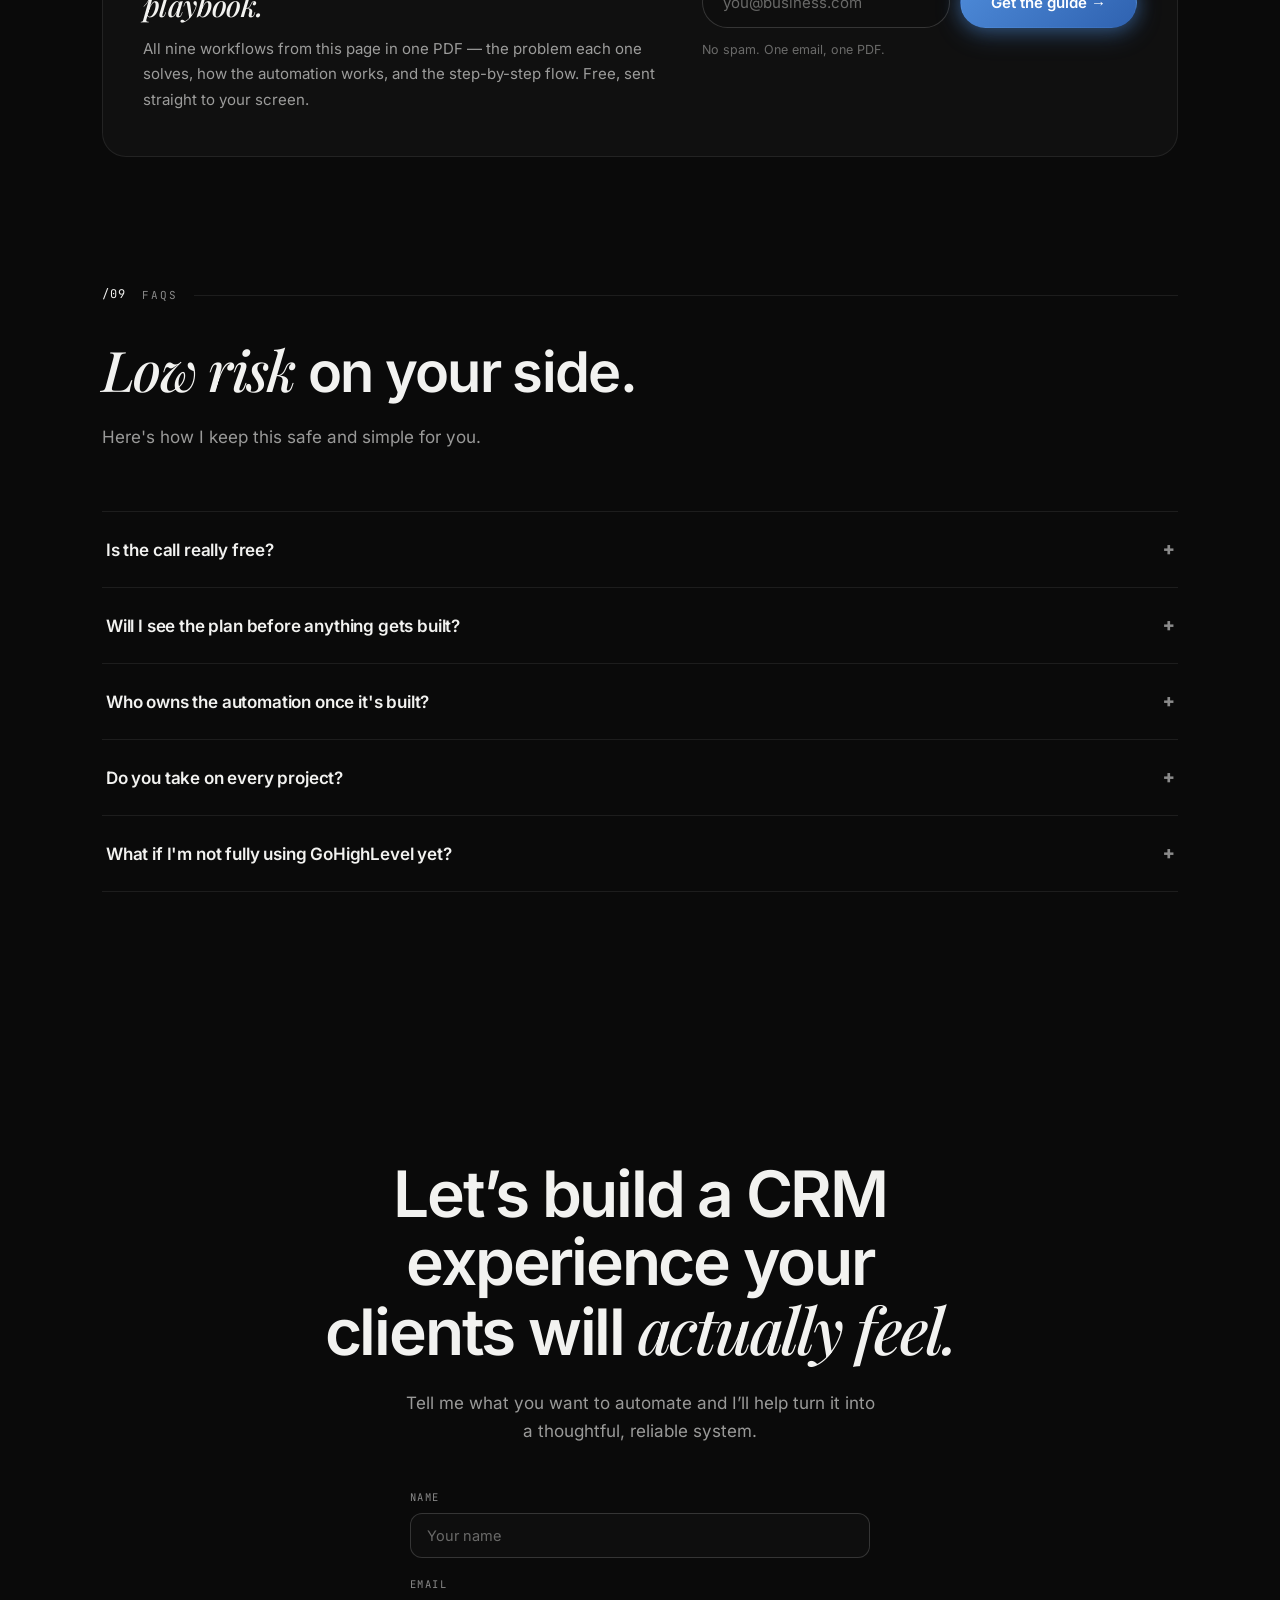
==== commit ac631105: "Brighten hero credential strip text and links Co-Authored-By: Claude Fable 5 <noreply@anthropic.com>" ====
--- a/index.html
+++ b/index.html
@@ -401,14 +401,14 @@
     margin:28px 0 4px;
     font-family:'JetBrains Mono', monospace;
     font-size:11px; letter-spacing:.08em;
-    color:var(--text-faint);
+    color:rgba(242,242,240,0.65);
     text-transform:uppercase;
   }
   .hero-cred .sep{opacity:.35;}
   .hero-cred a{
-    color:var(--text-faint);
+    color:rgba(242,242,240,0.75);
     text-decoration:underline;
-    text-decoration-color:rgba(255,255,255,0.3);
+    text-decoration-color:rgba(255,255,255,0.45);
     text-underline-offset:3px;
     transition:color .15s ease;
   }
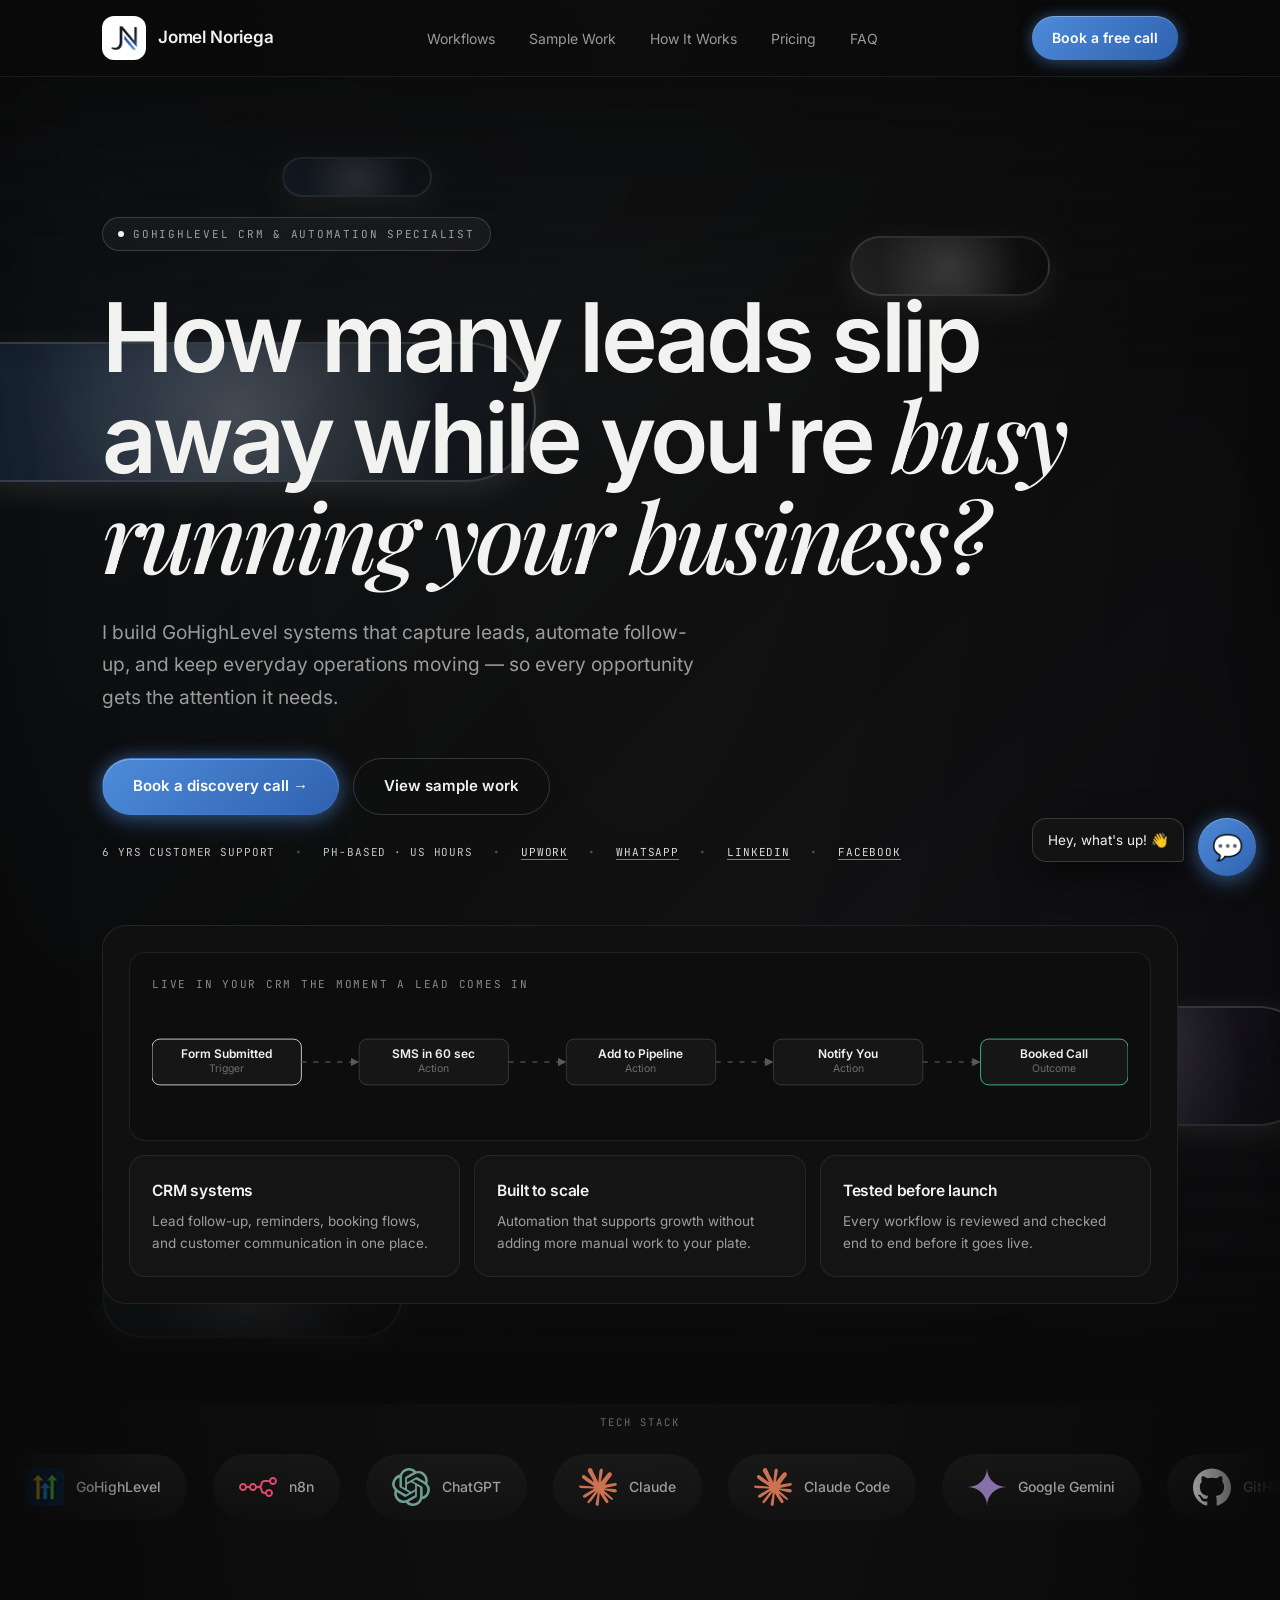
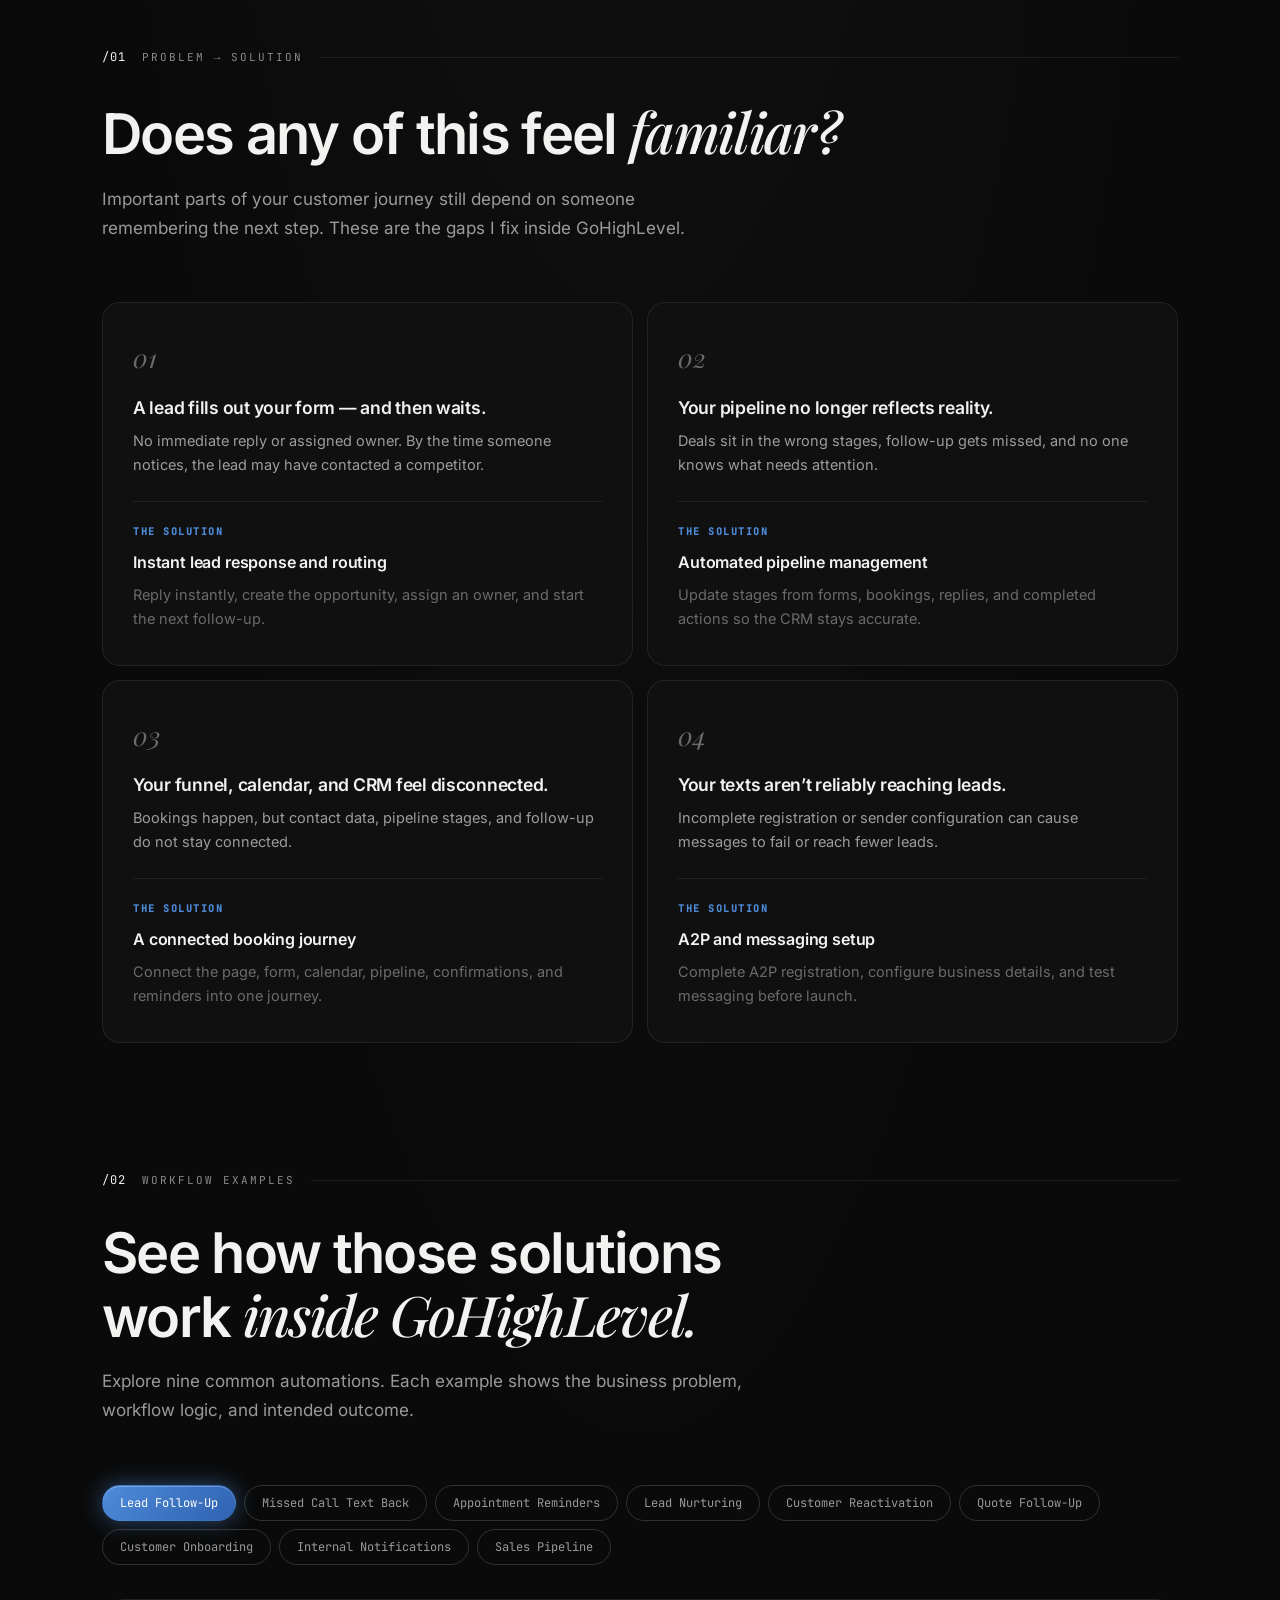
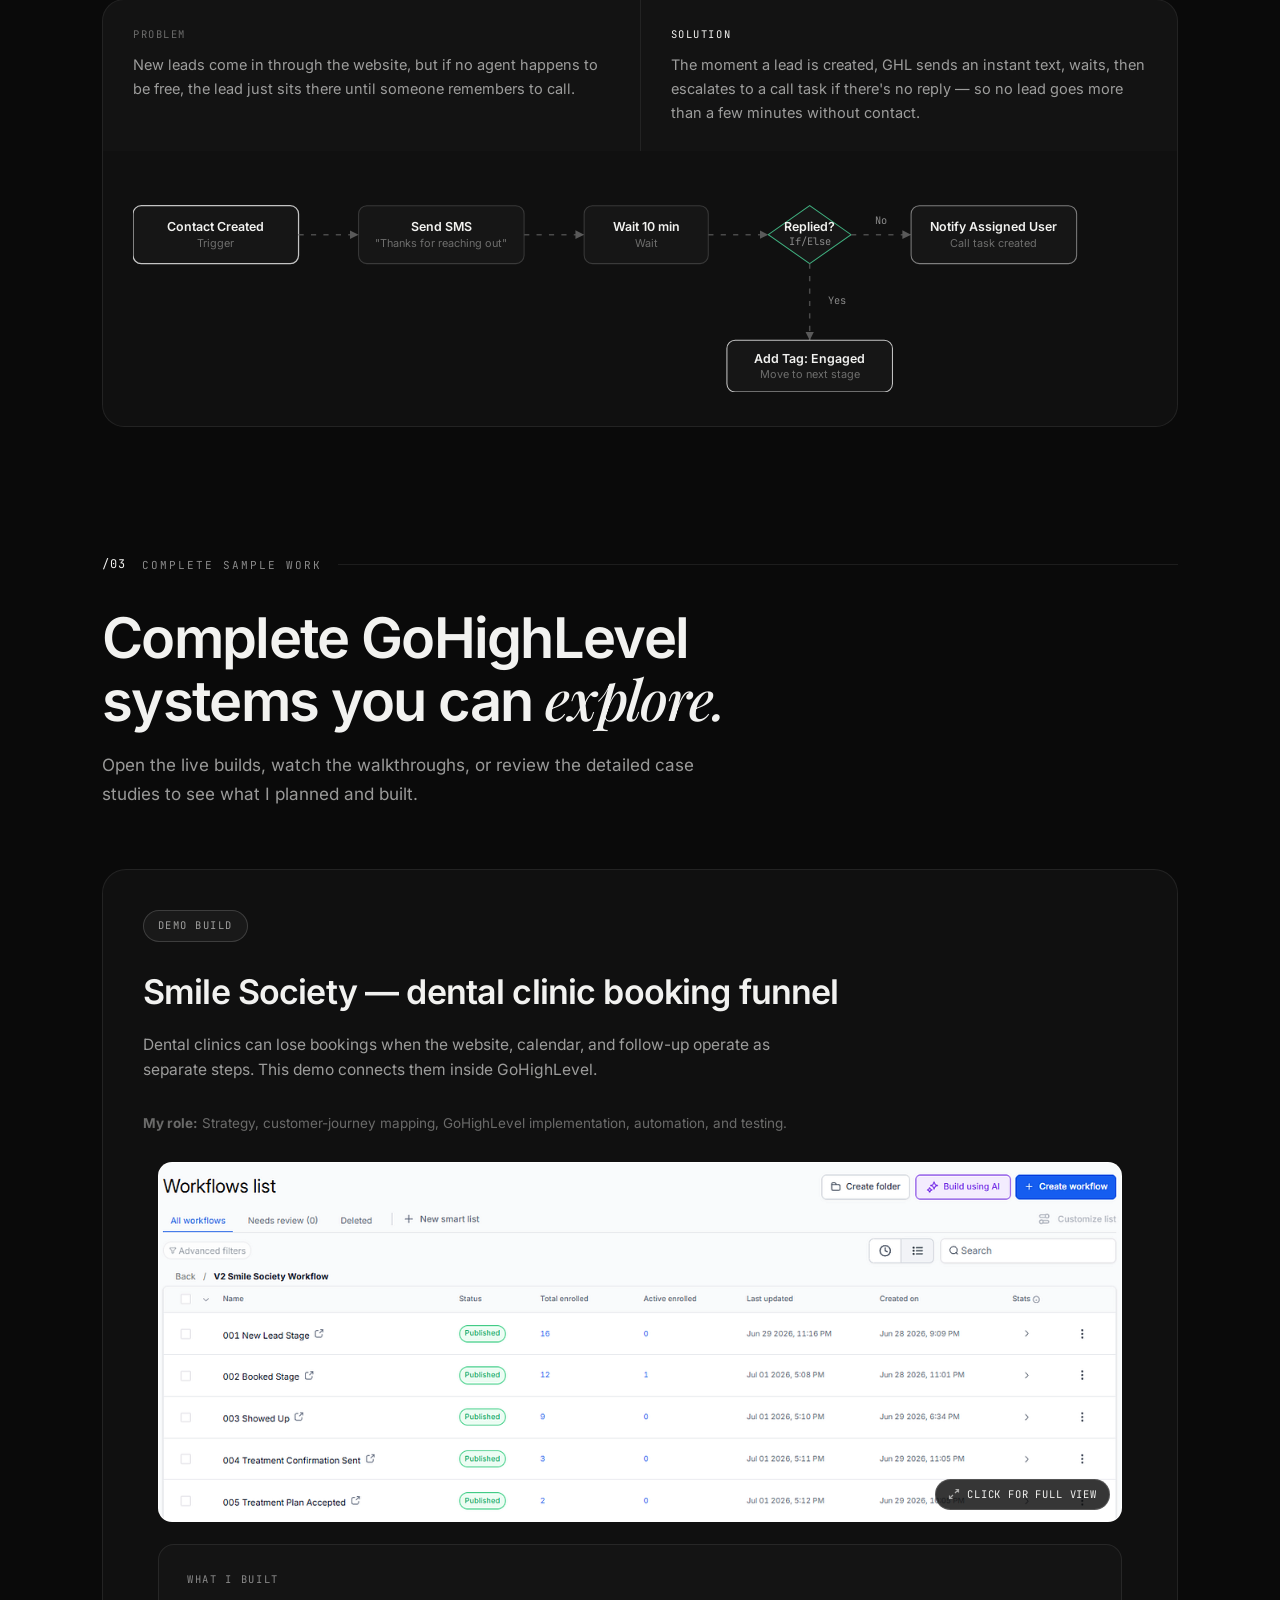
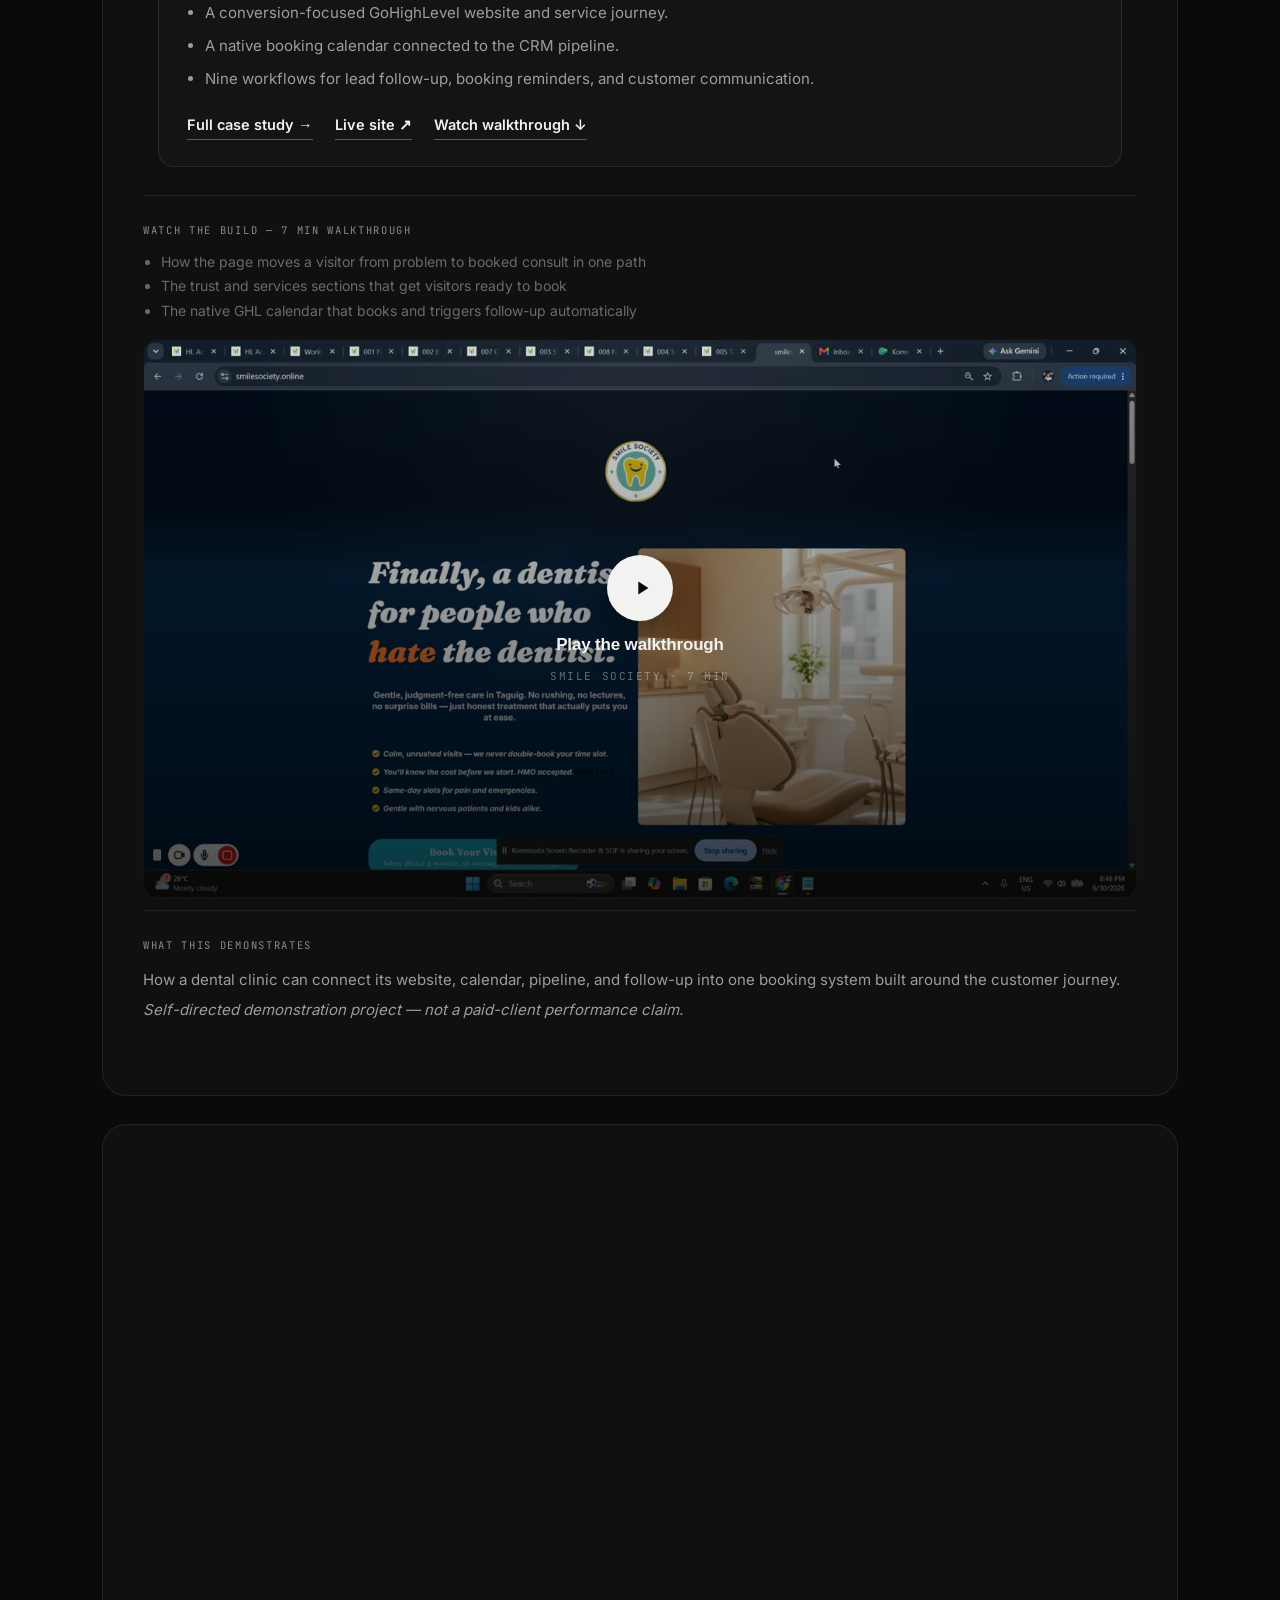
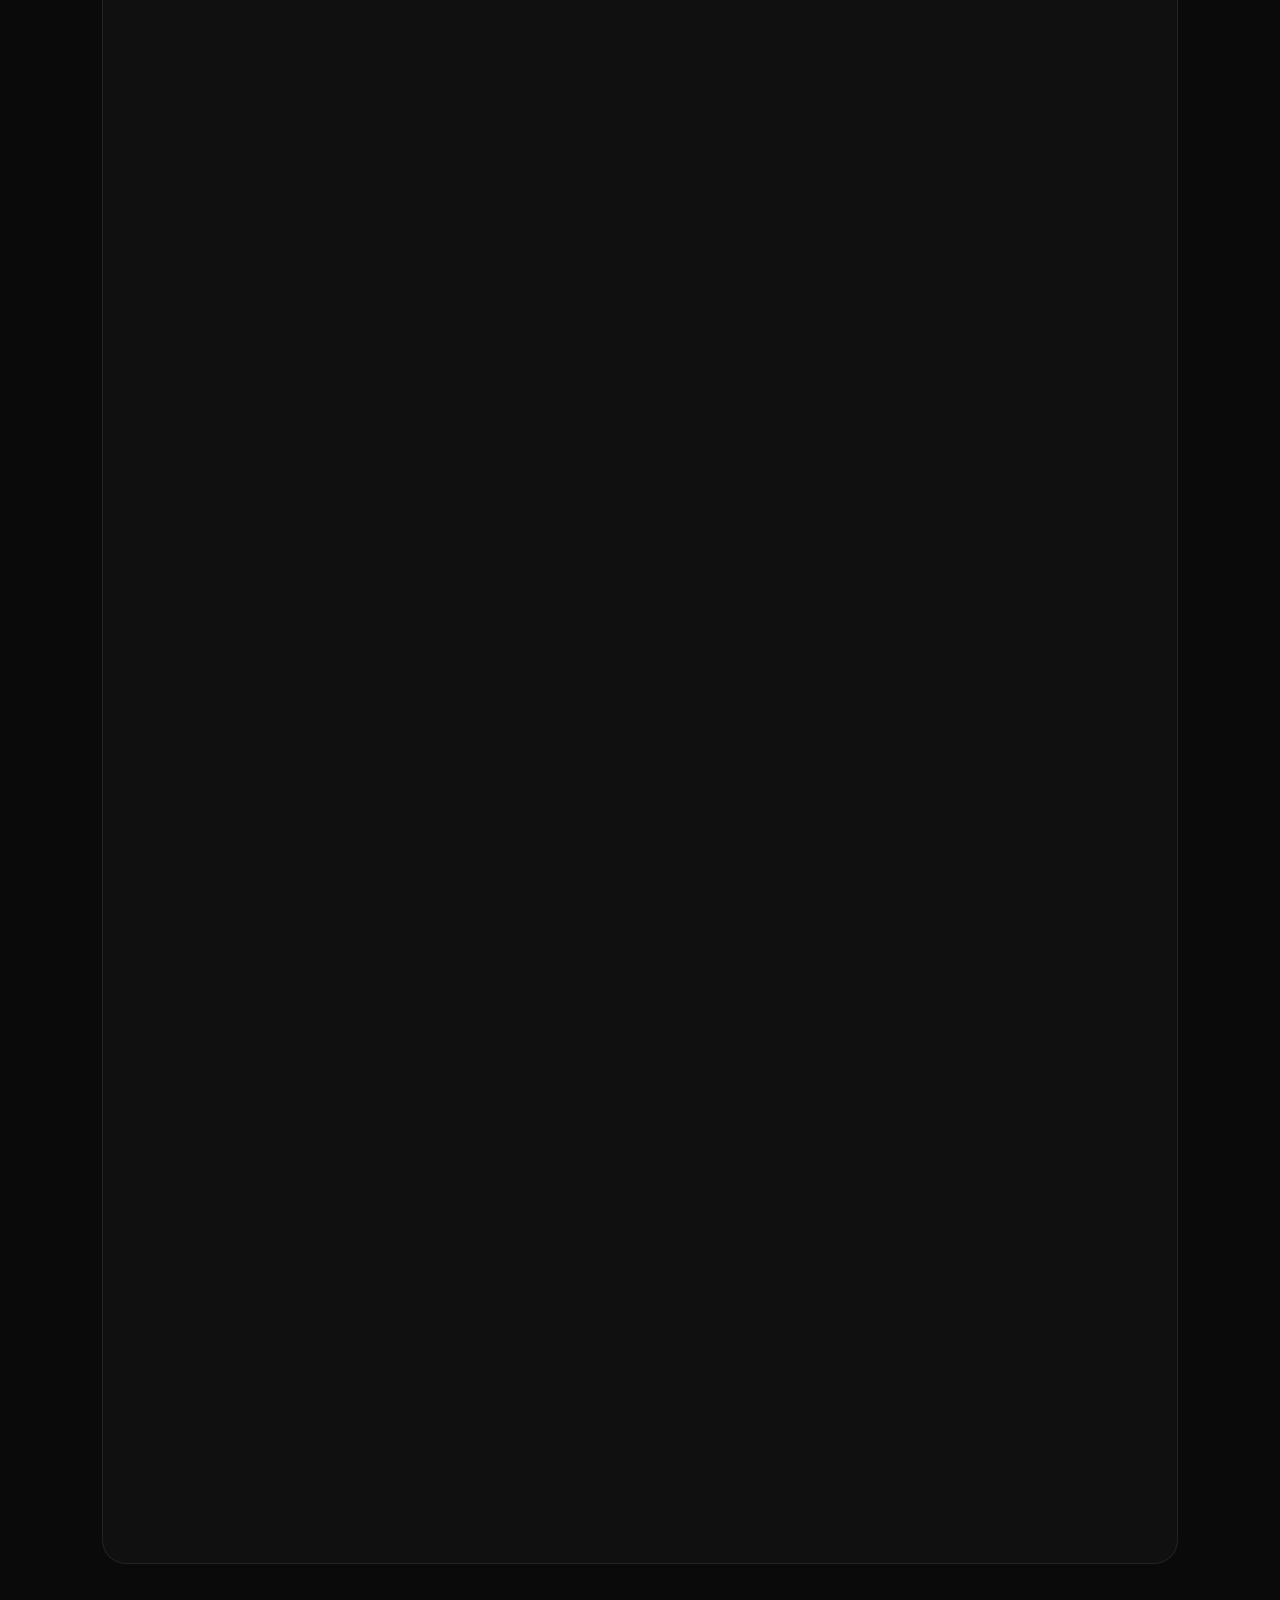
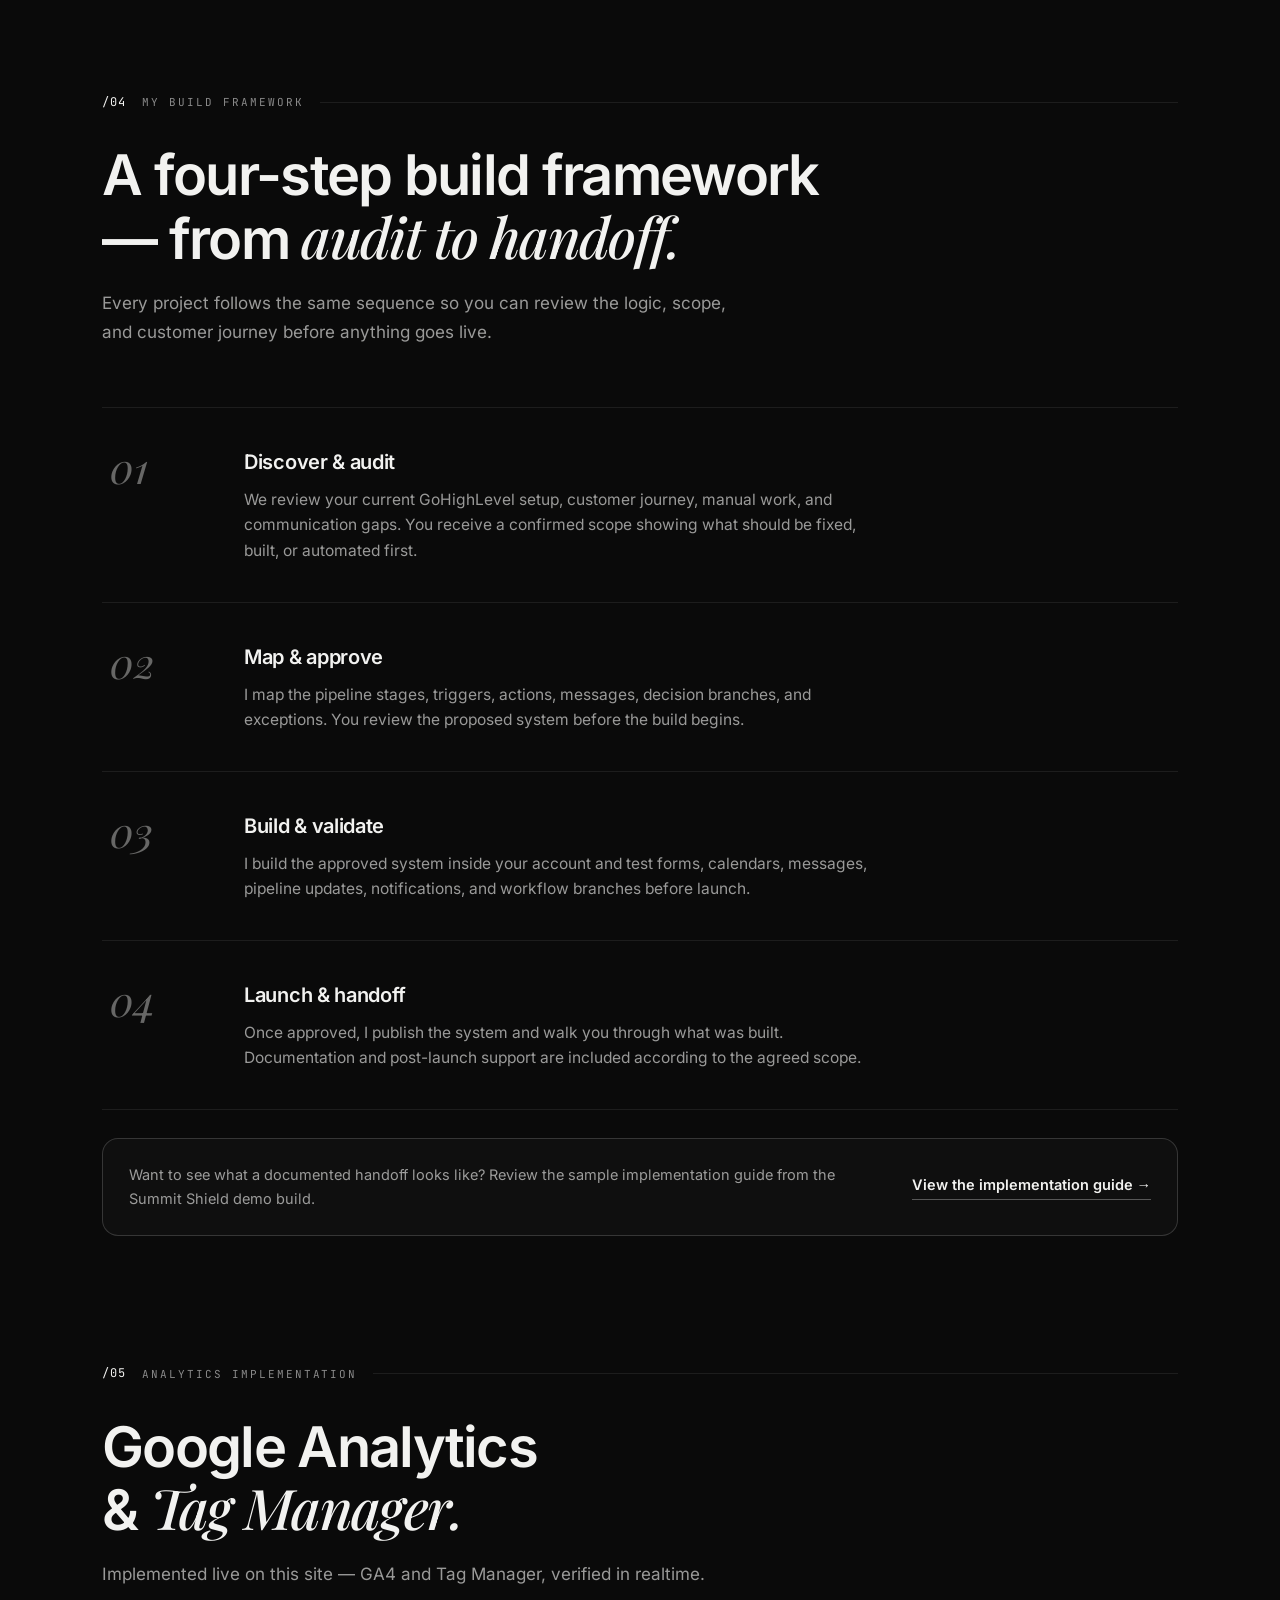
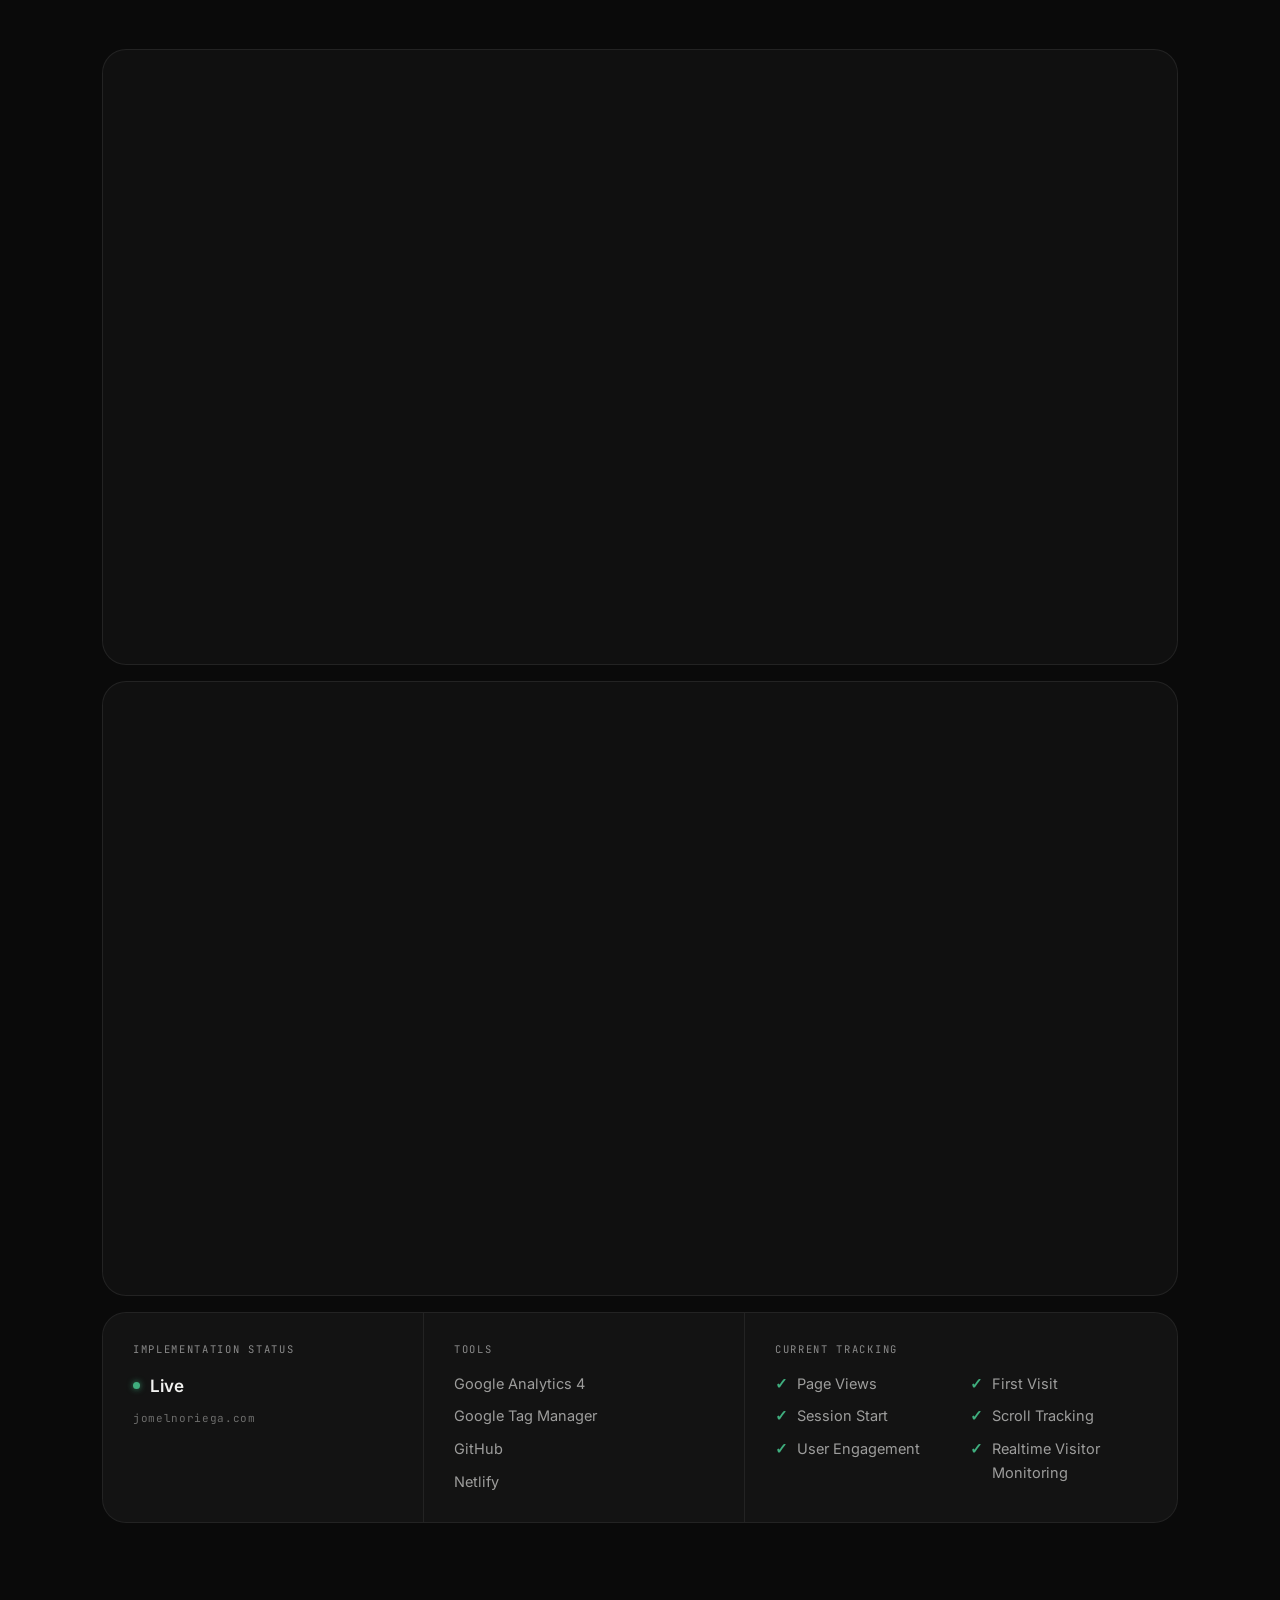
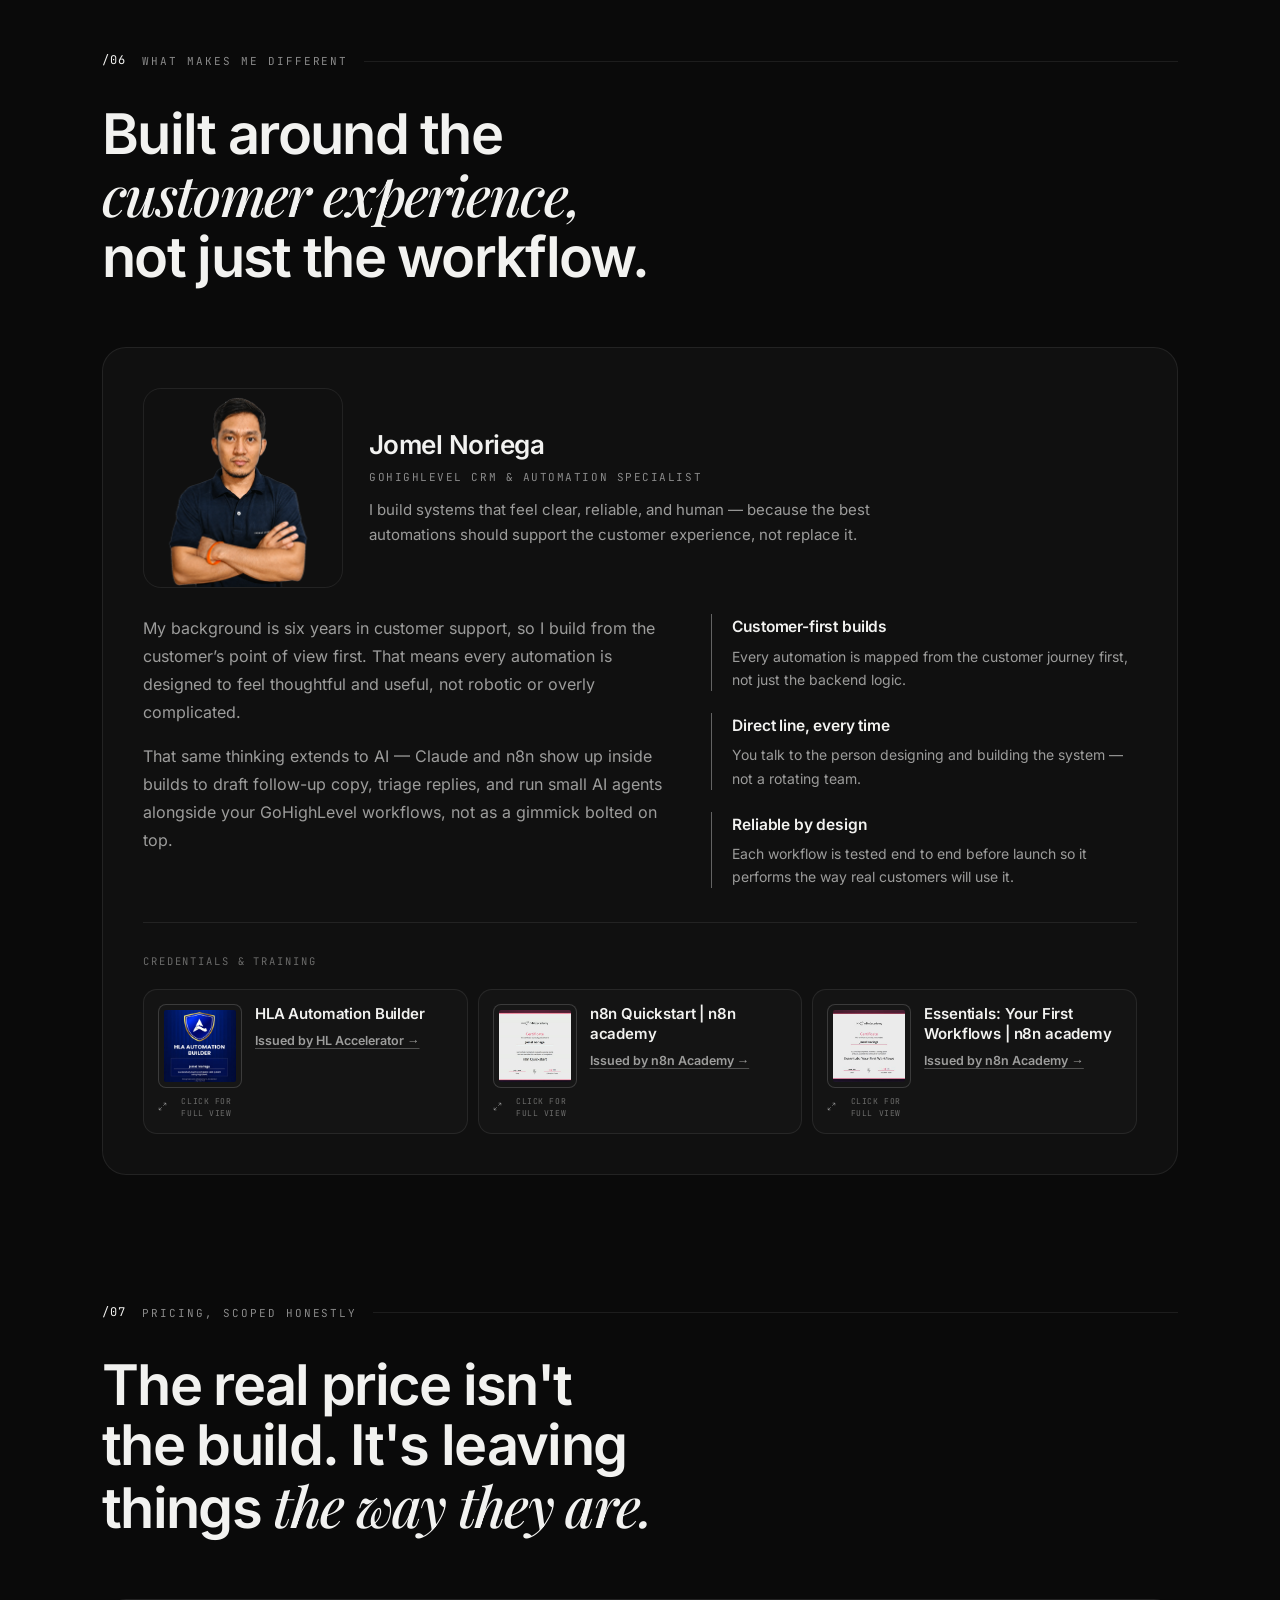
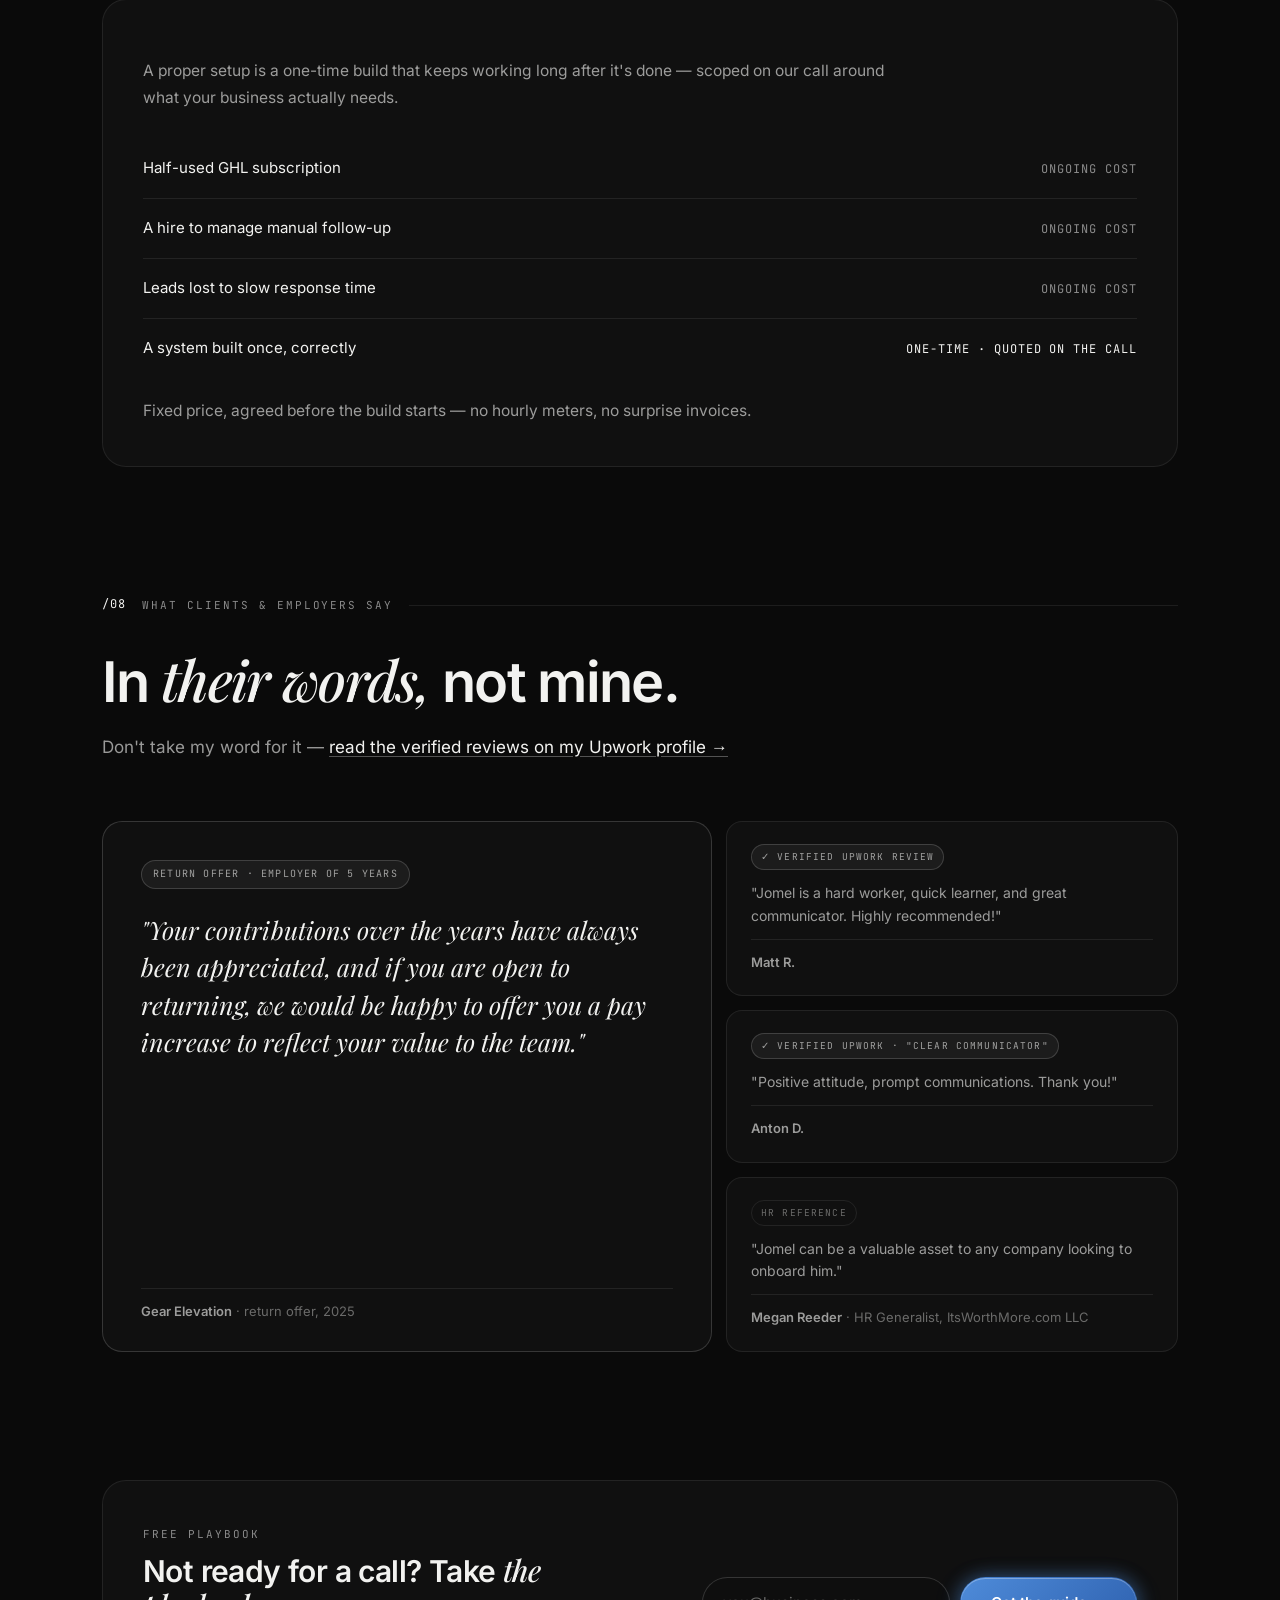
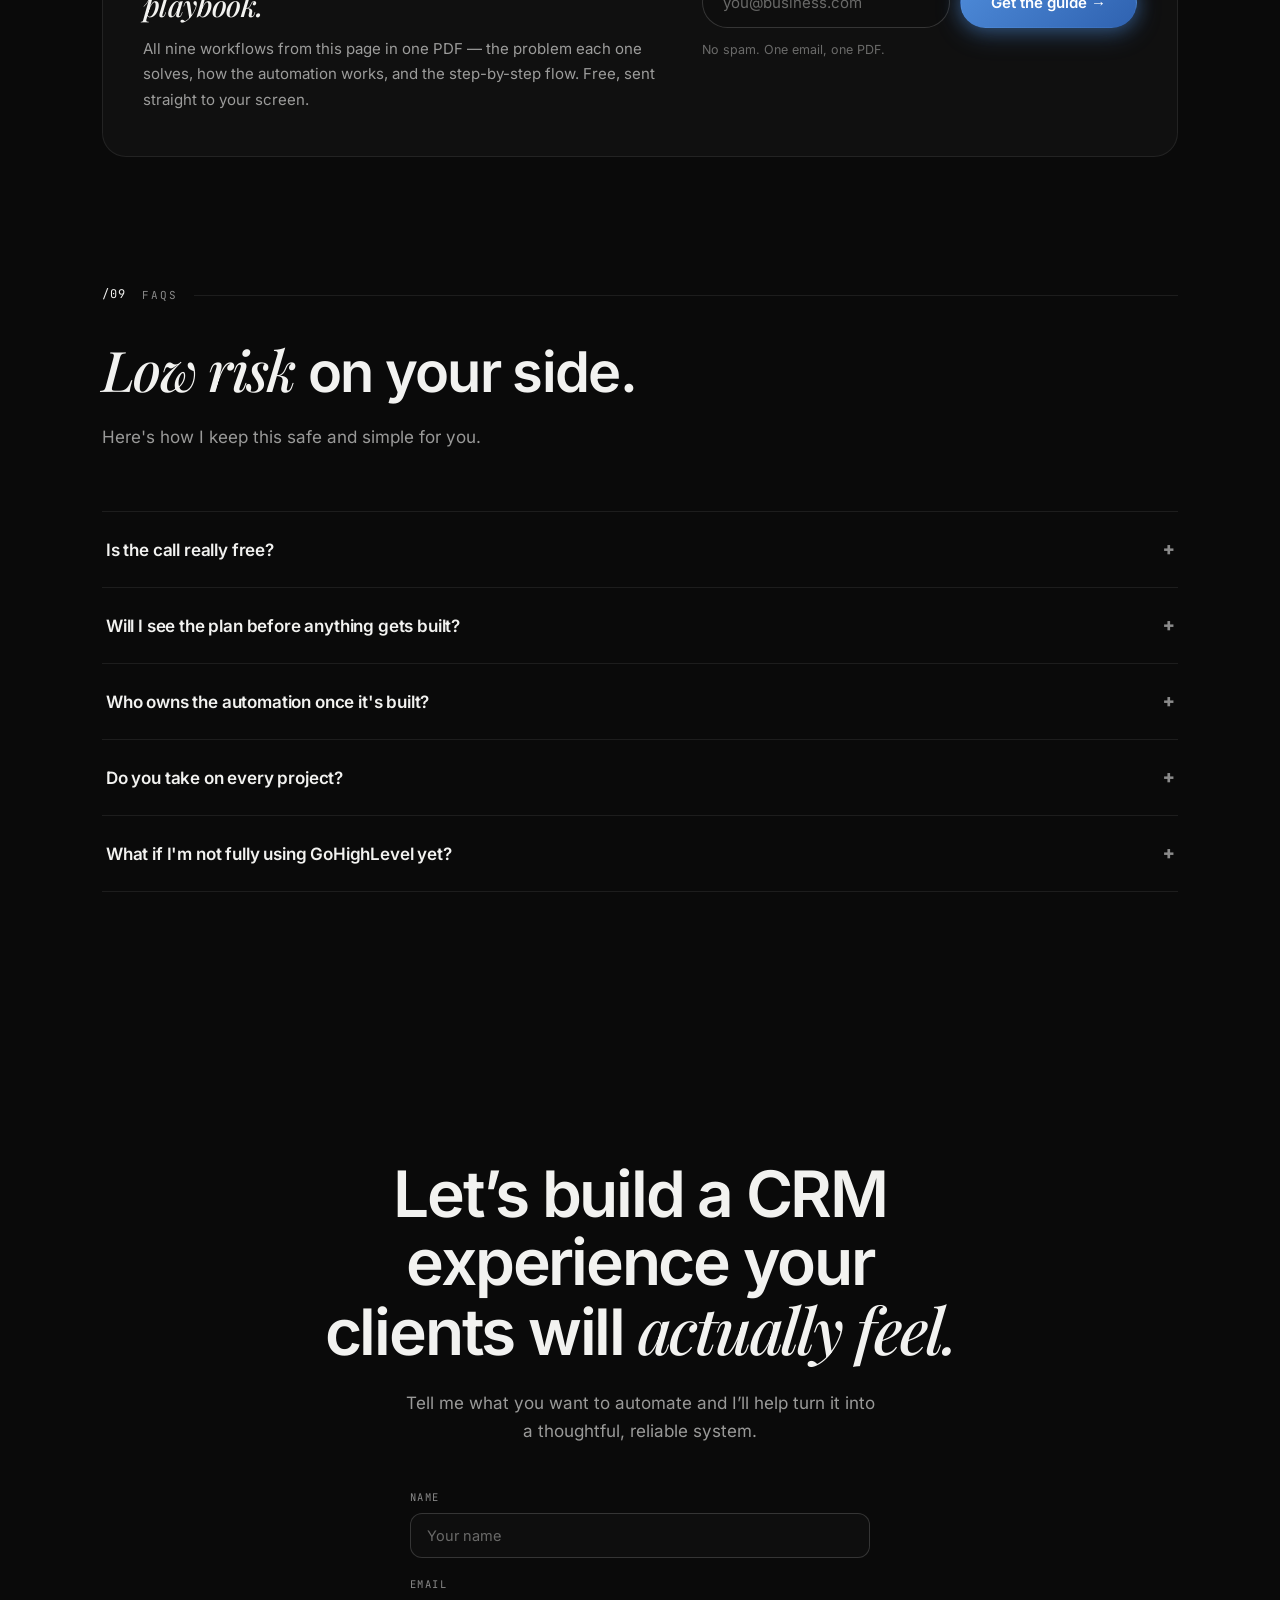
==== commit ecdfea77: "Bump hero credential strip to 80/90 opacity Co-Authored-By: Claude Fable 5 <noreply@anthropic.com>" ====
--- a/index.html
+++ b/index.html
@@ -401,12 +401,12 @@
     margin:28px 0 4px;
     font-family:'JetBrains Mono', monospace;
     font-size:11px; letter-spacing:.08em;
-    color:rgba(242,242,240,0.65);
+    color:rgba(242,242,240,0.8);
     text-transform:uppercase;
   }
   .hero-cred .sep{opacity:.35;}
   .hero-cred a{
-    color:rgba(242,242,240,0.75);
+    color:rgba(242,242,240,0.9);
     text-decoration:underline;
     text-decoration-color:rgba(255,255,255,0.45);
     text-underline-offset:3px;
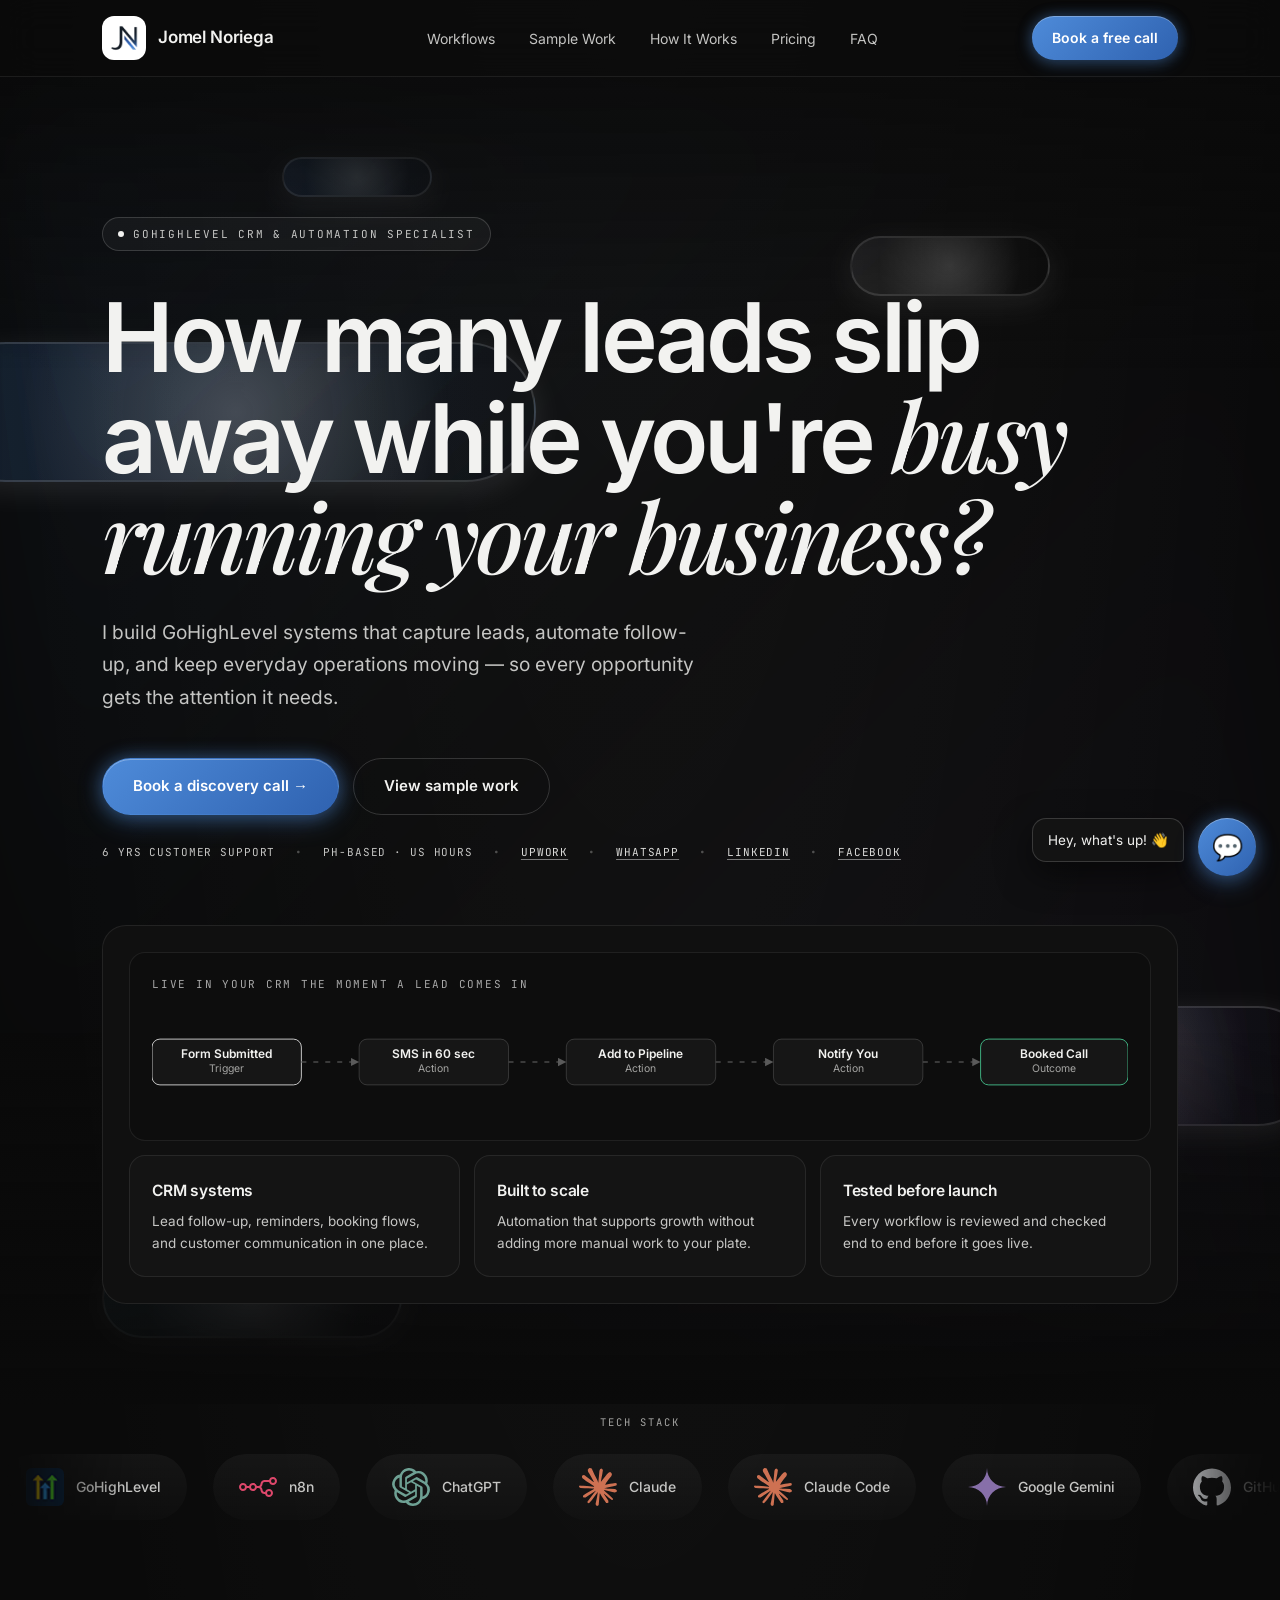
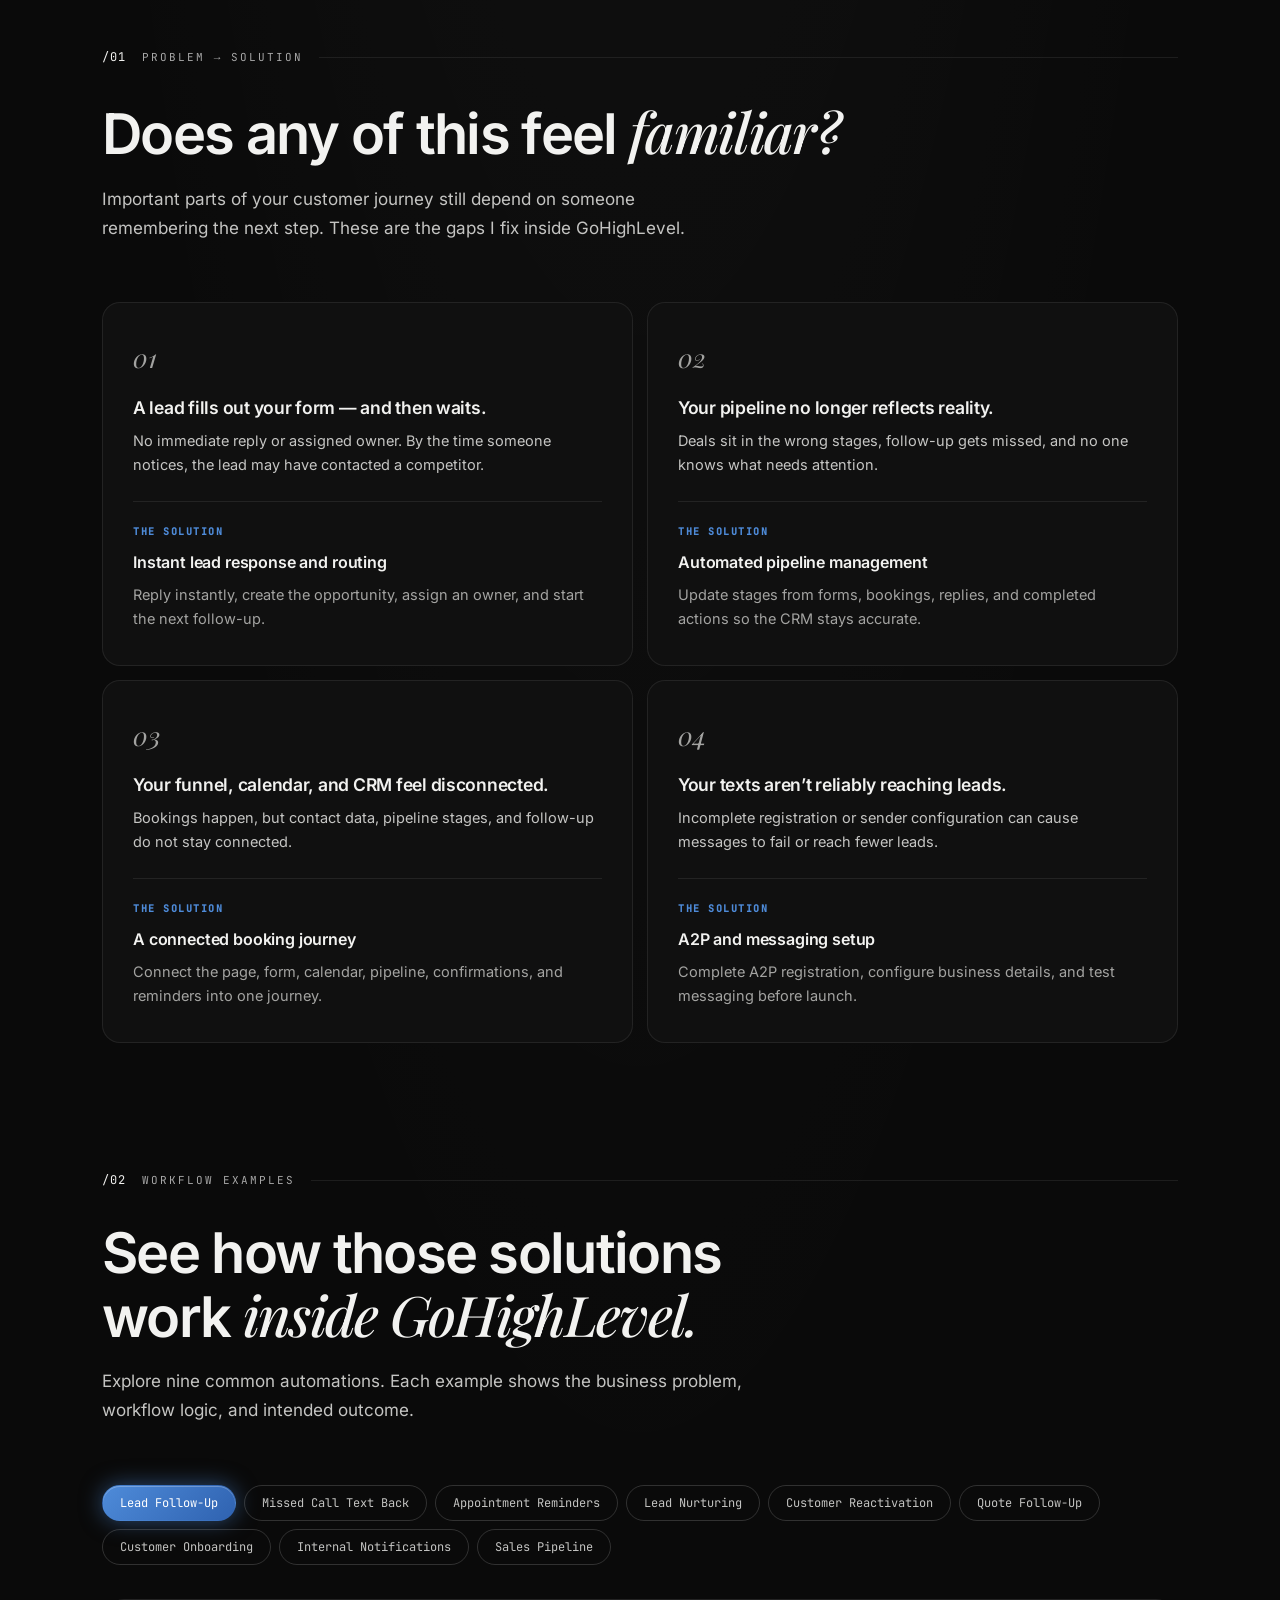
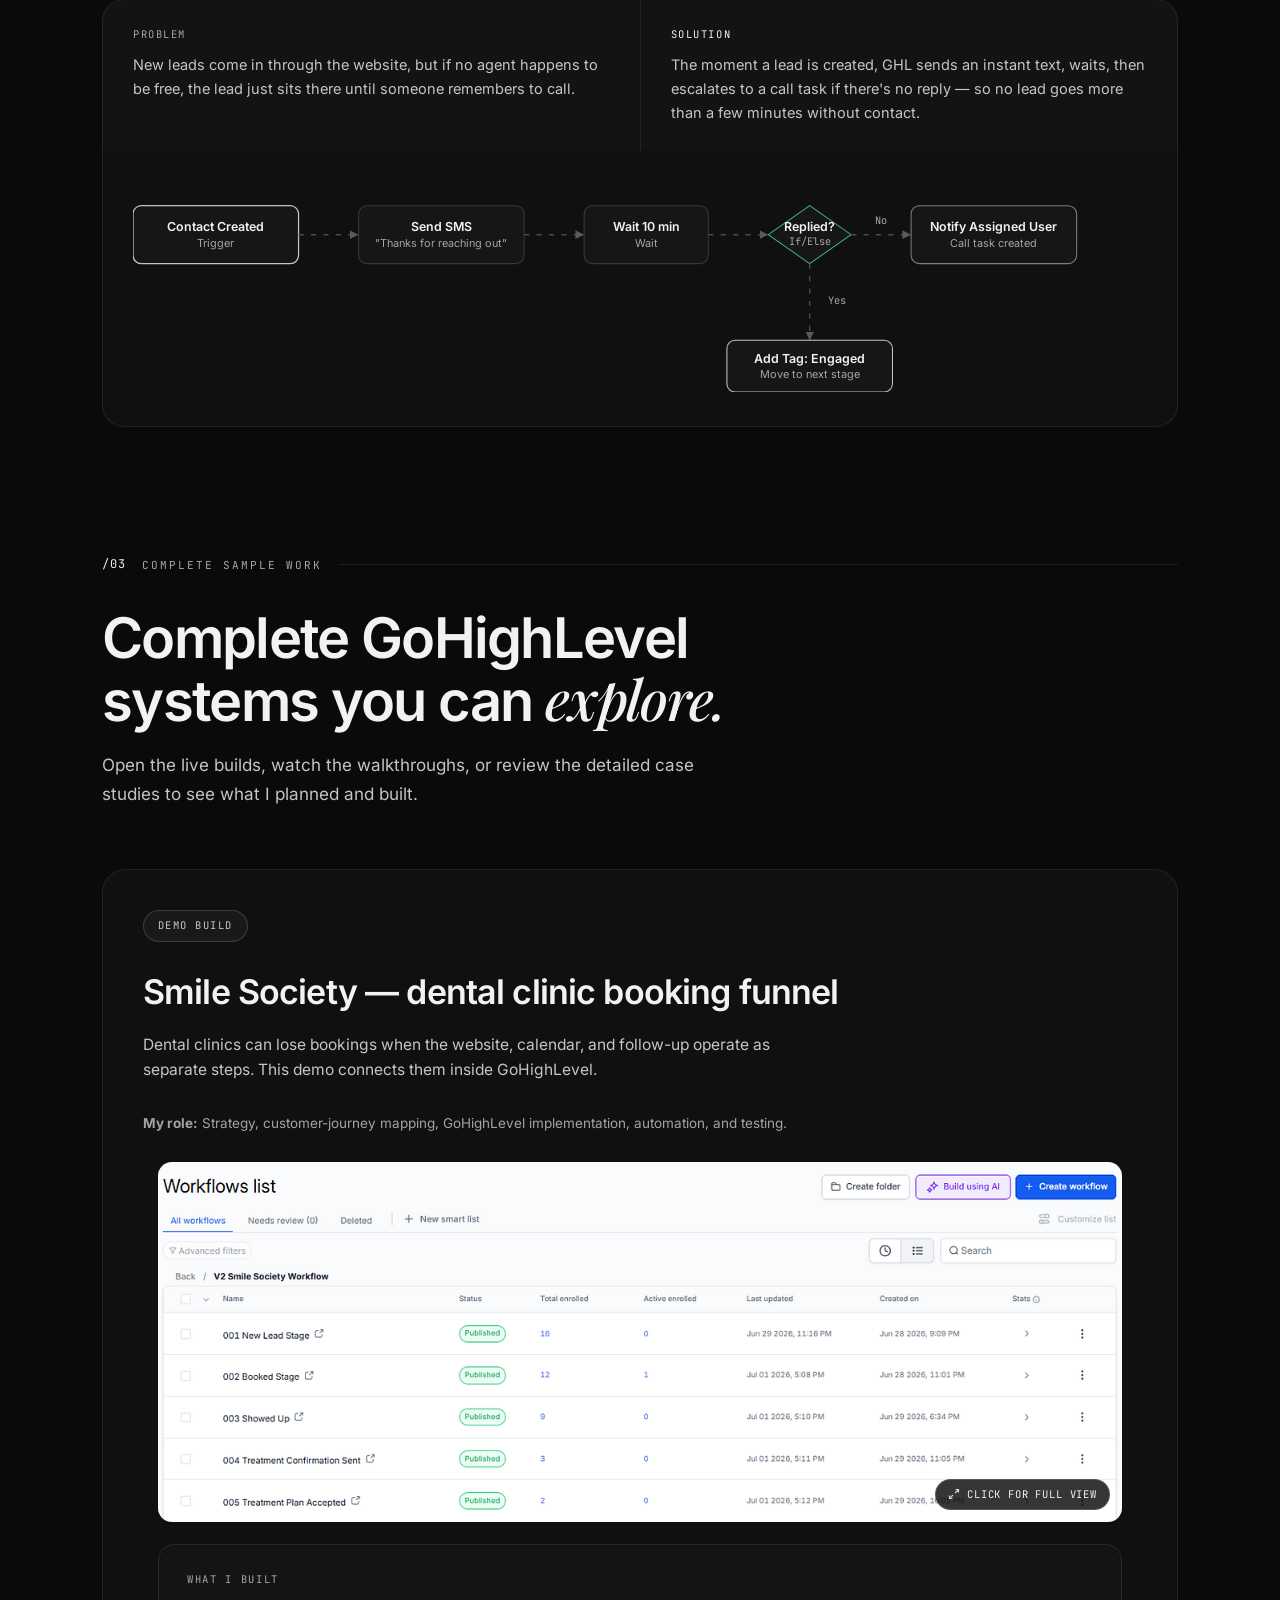
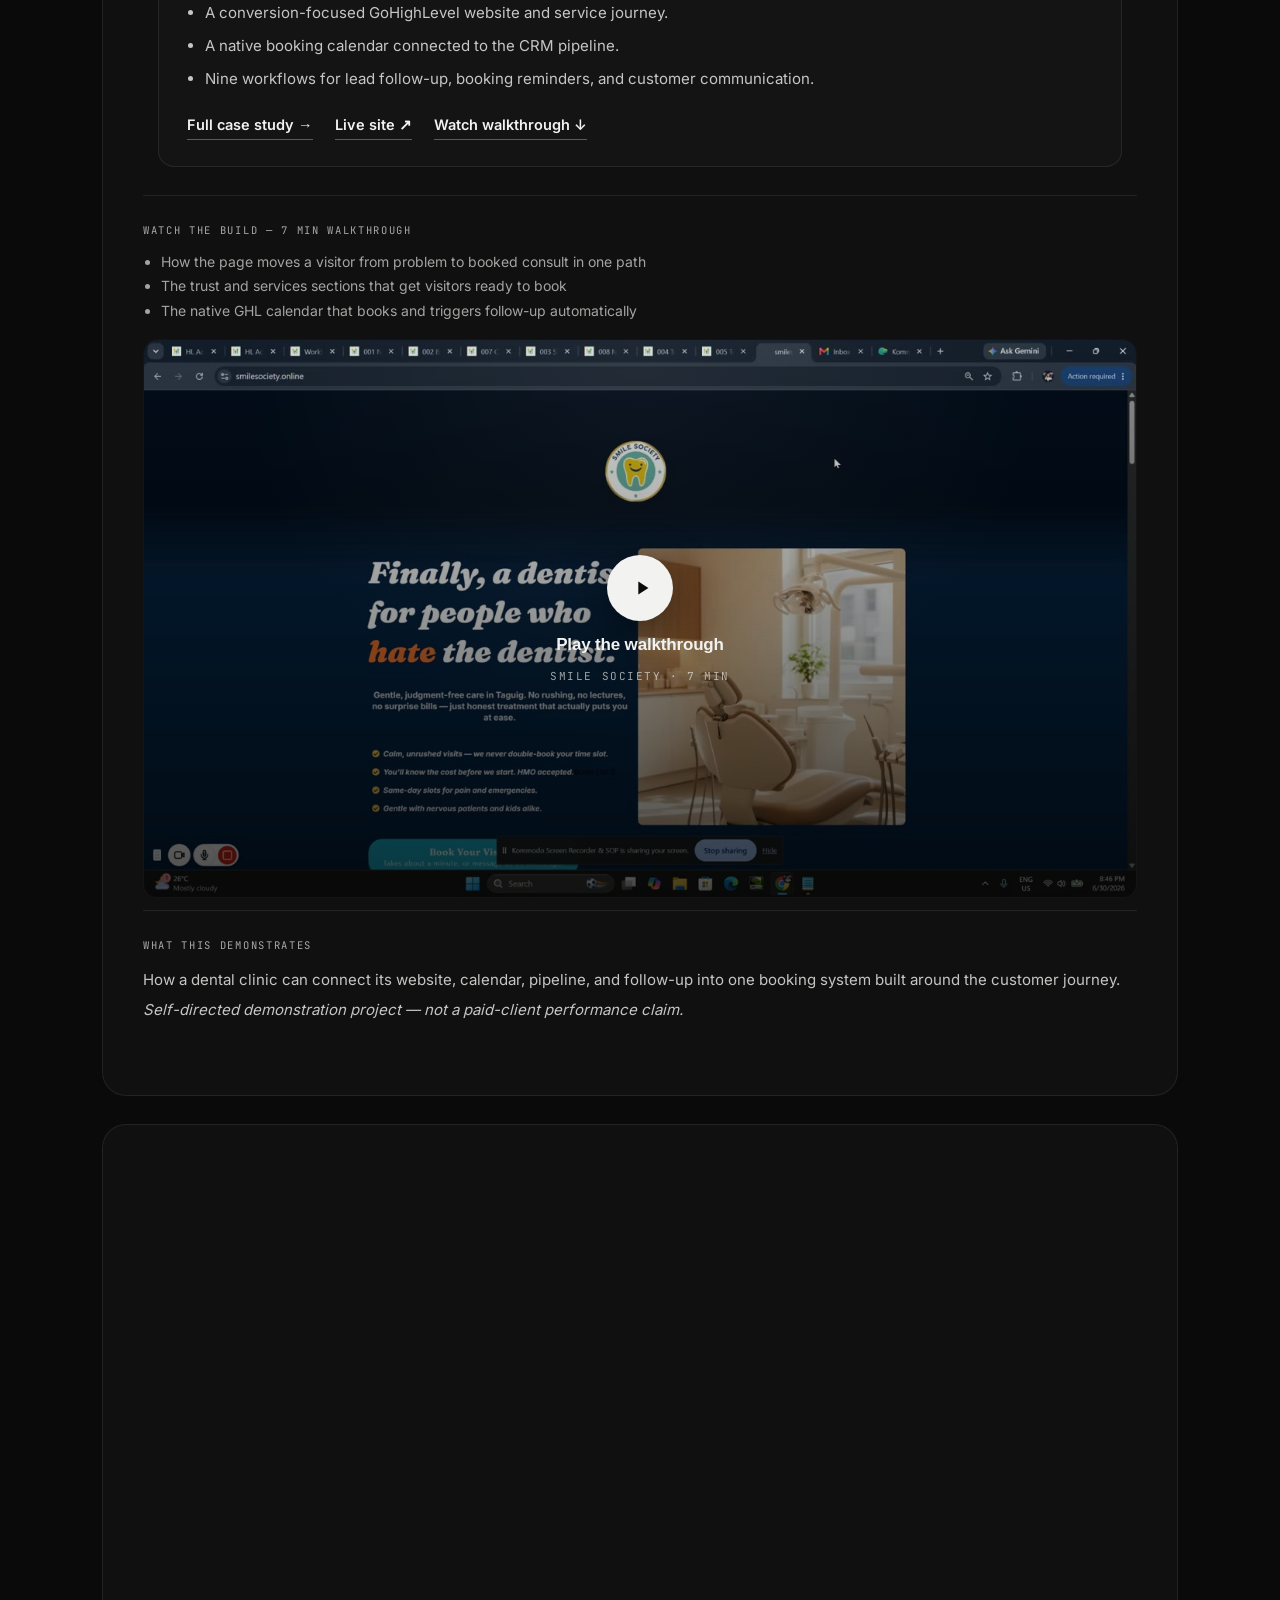
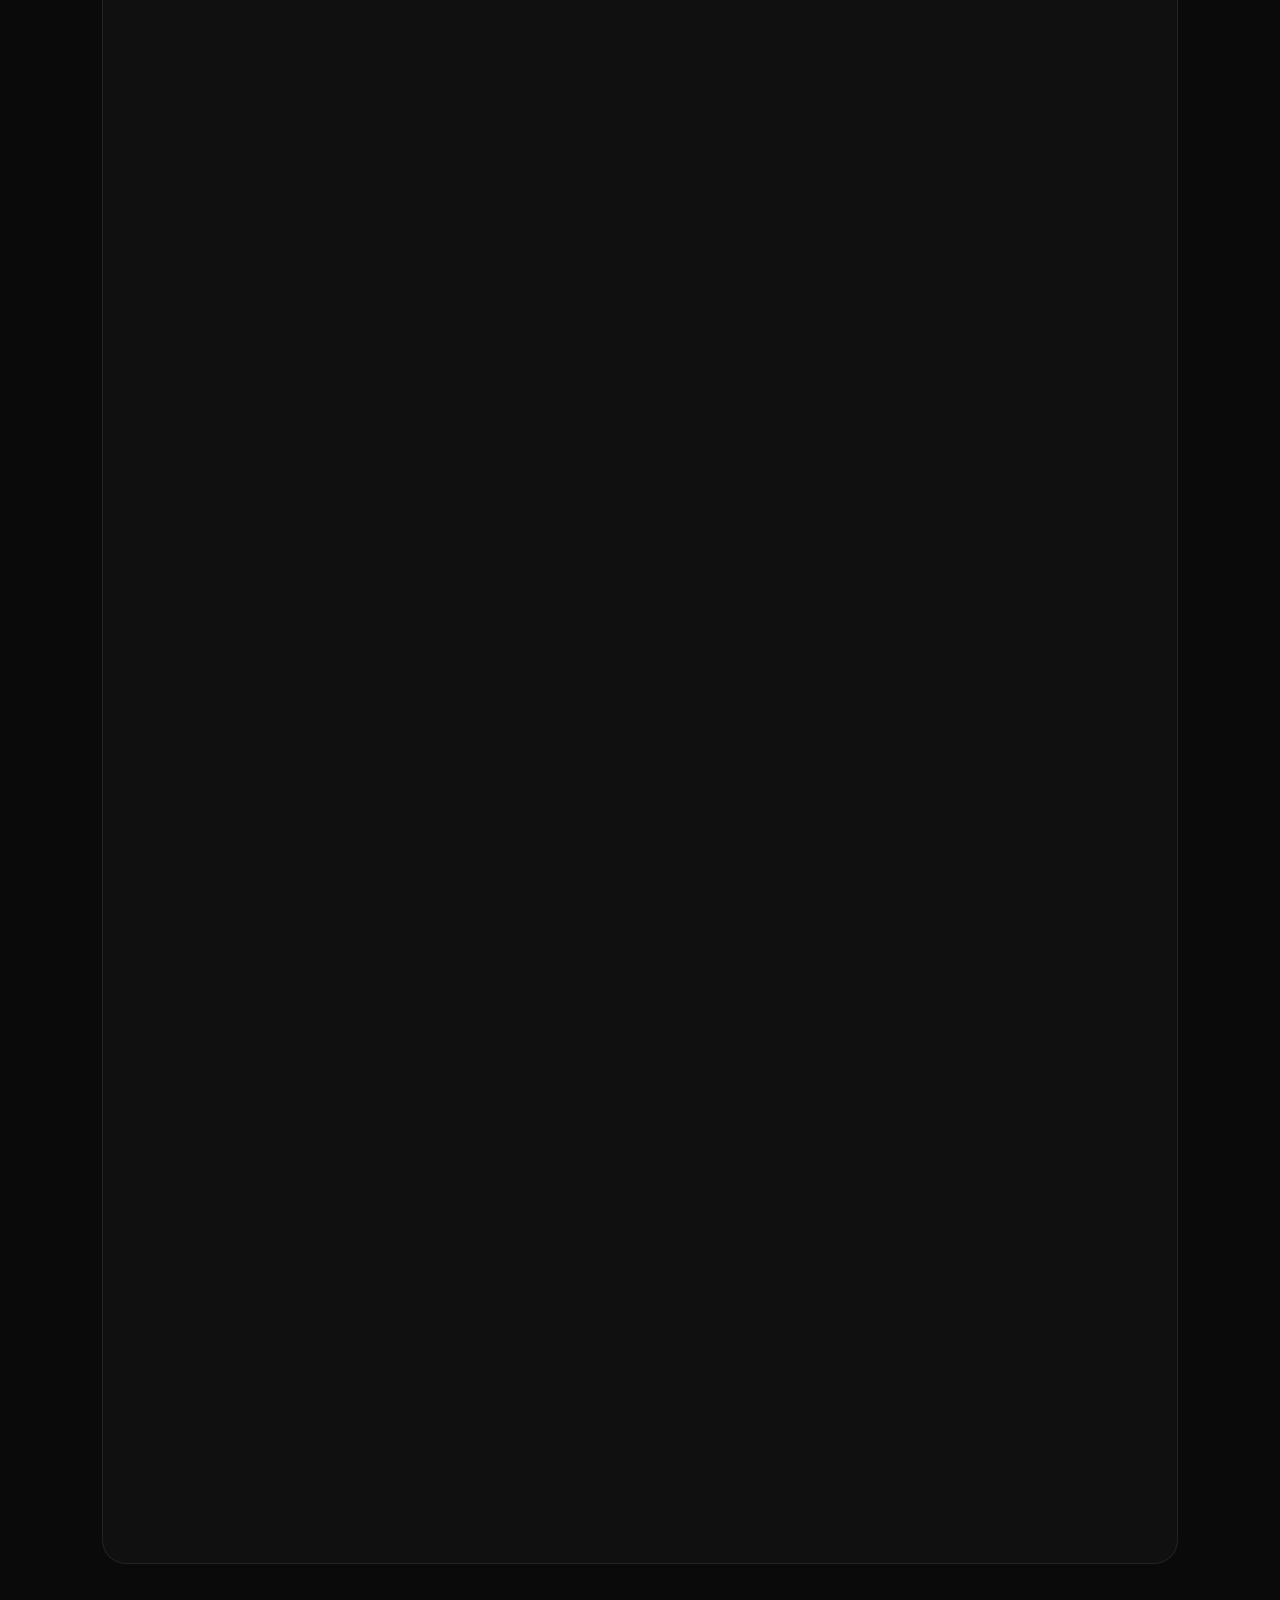
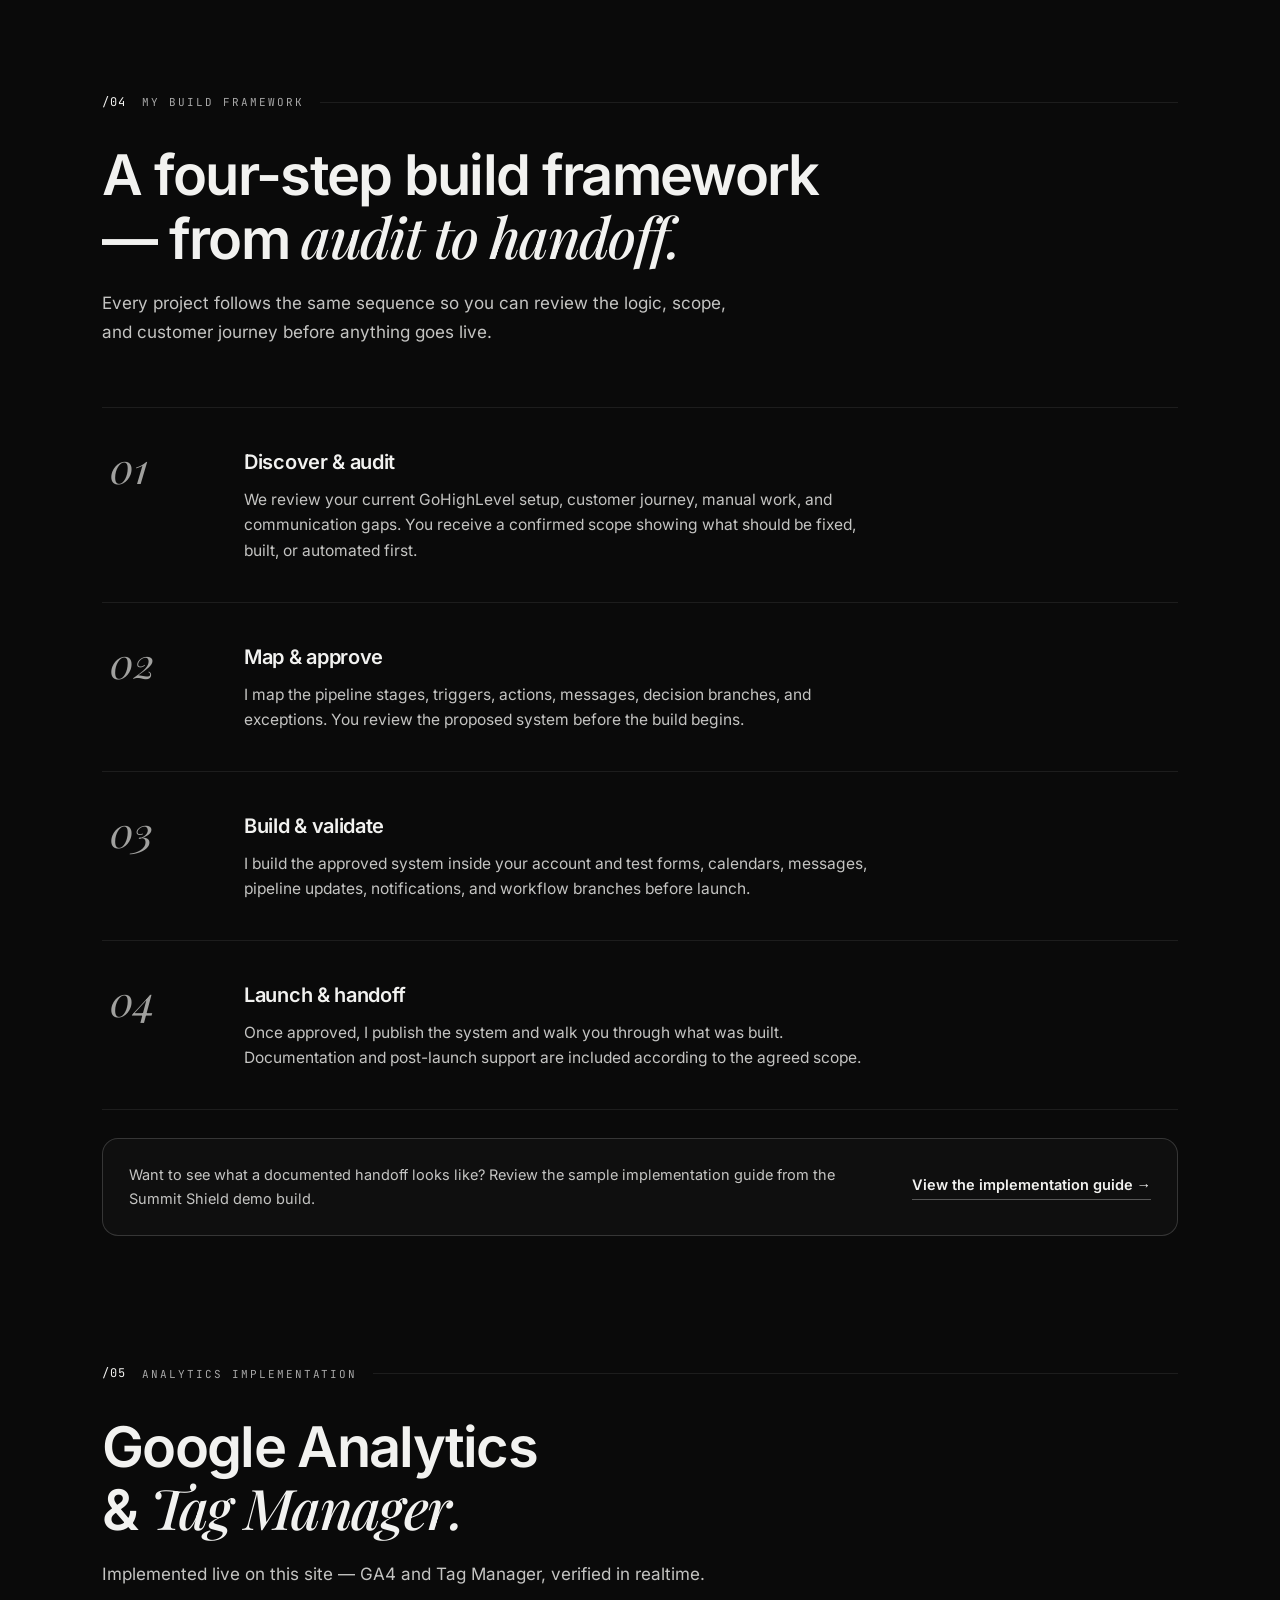
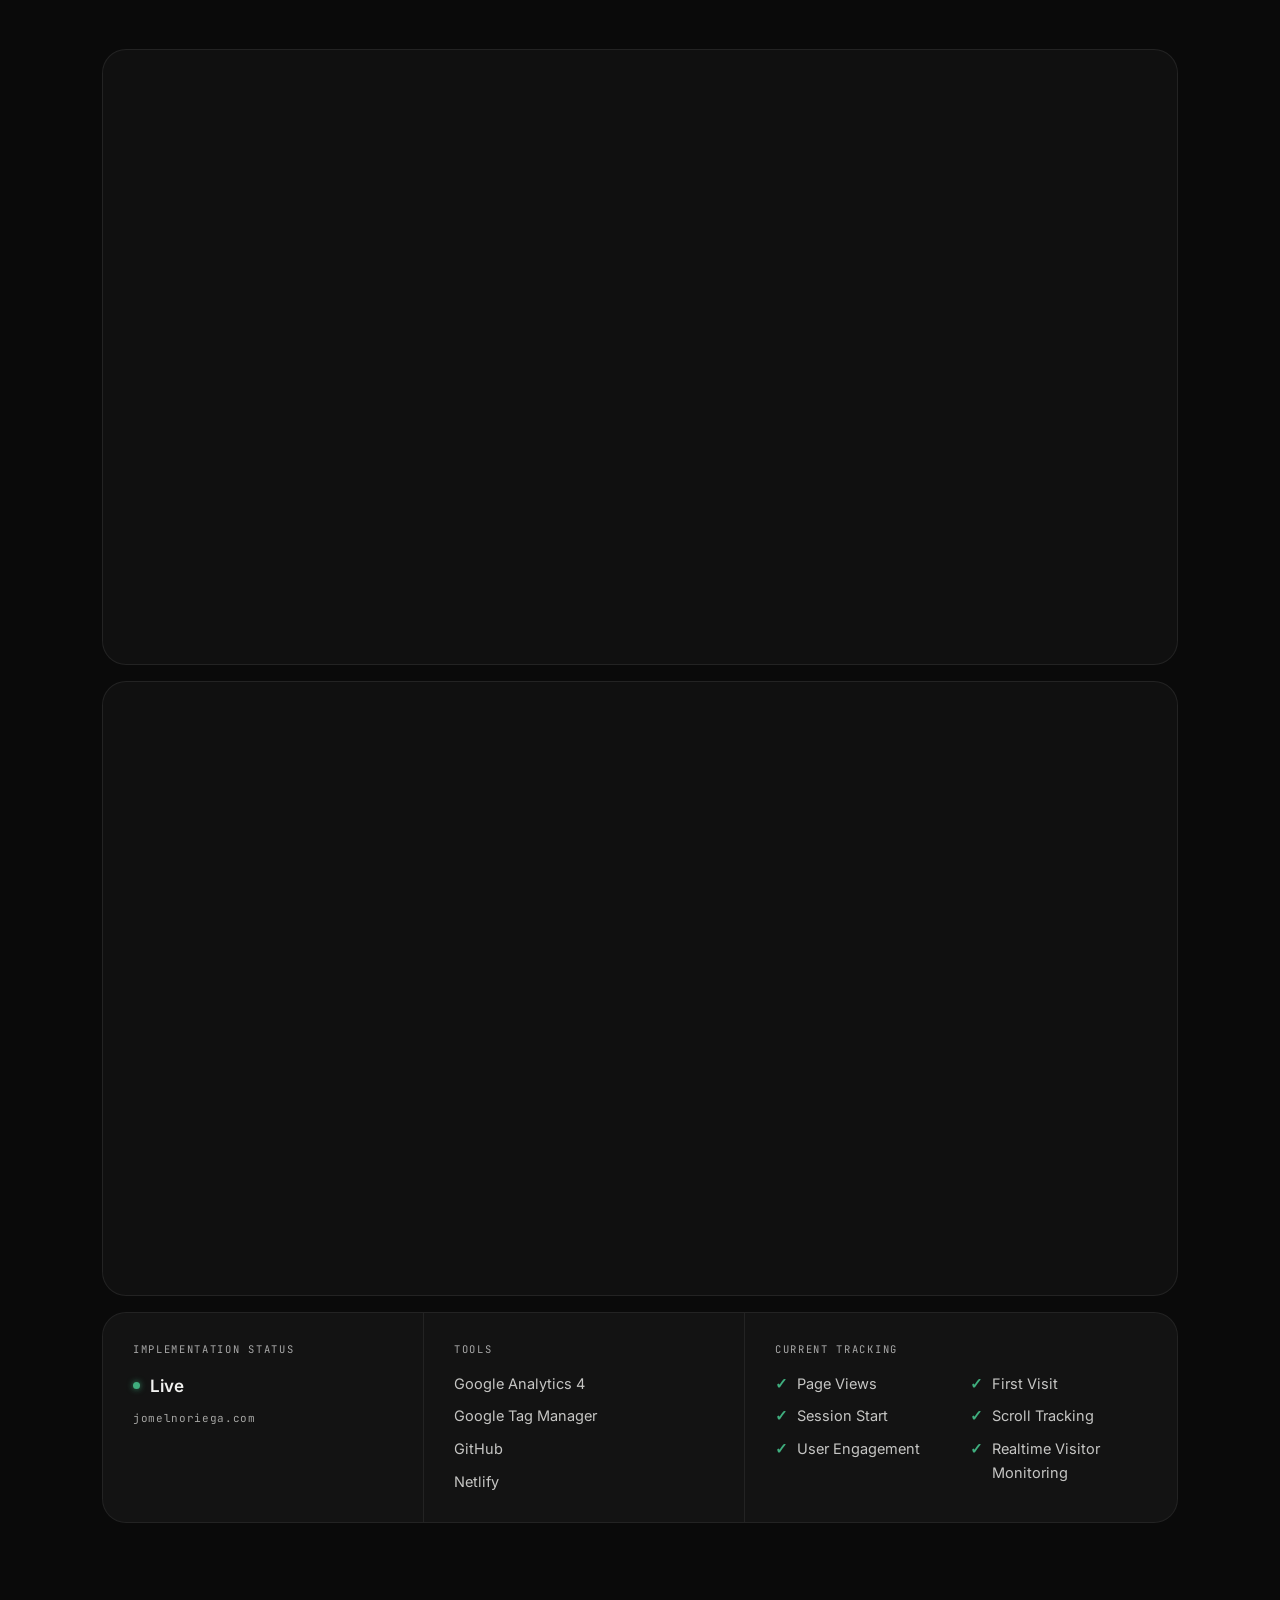
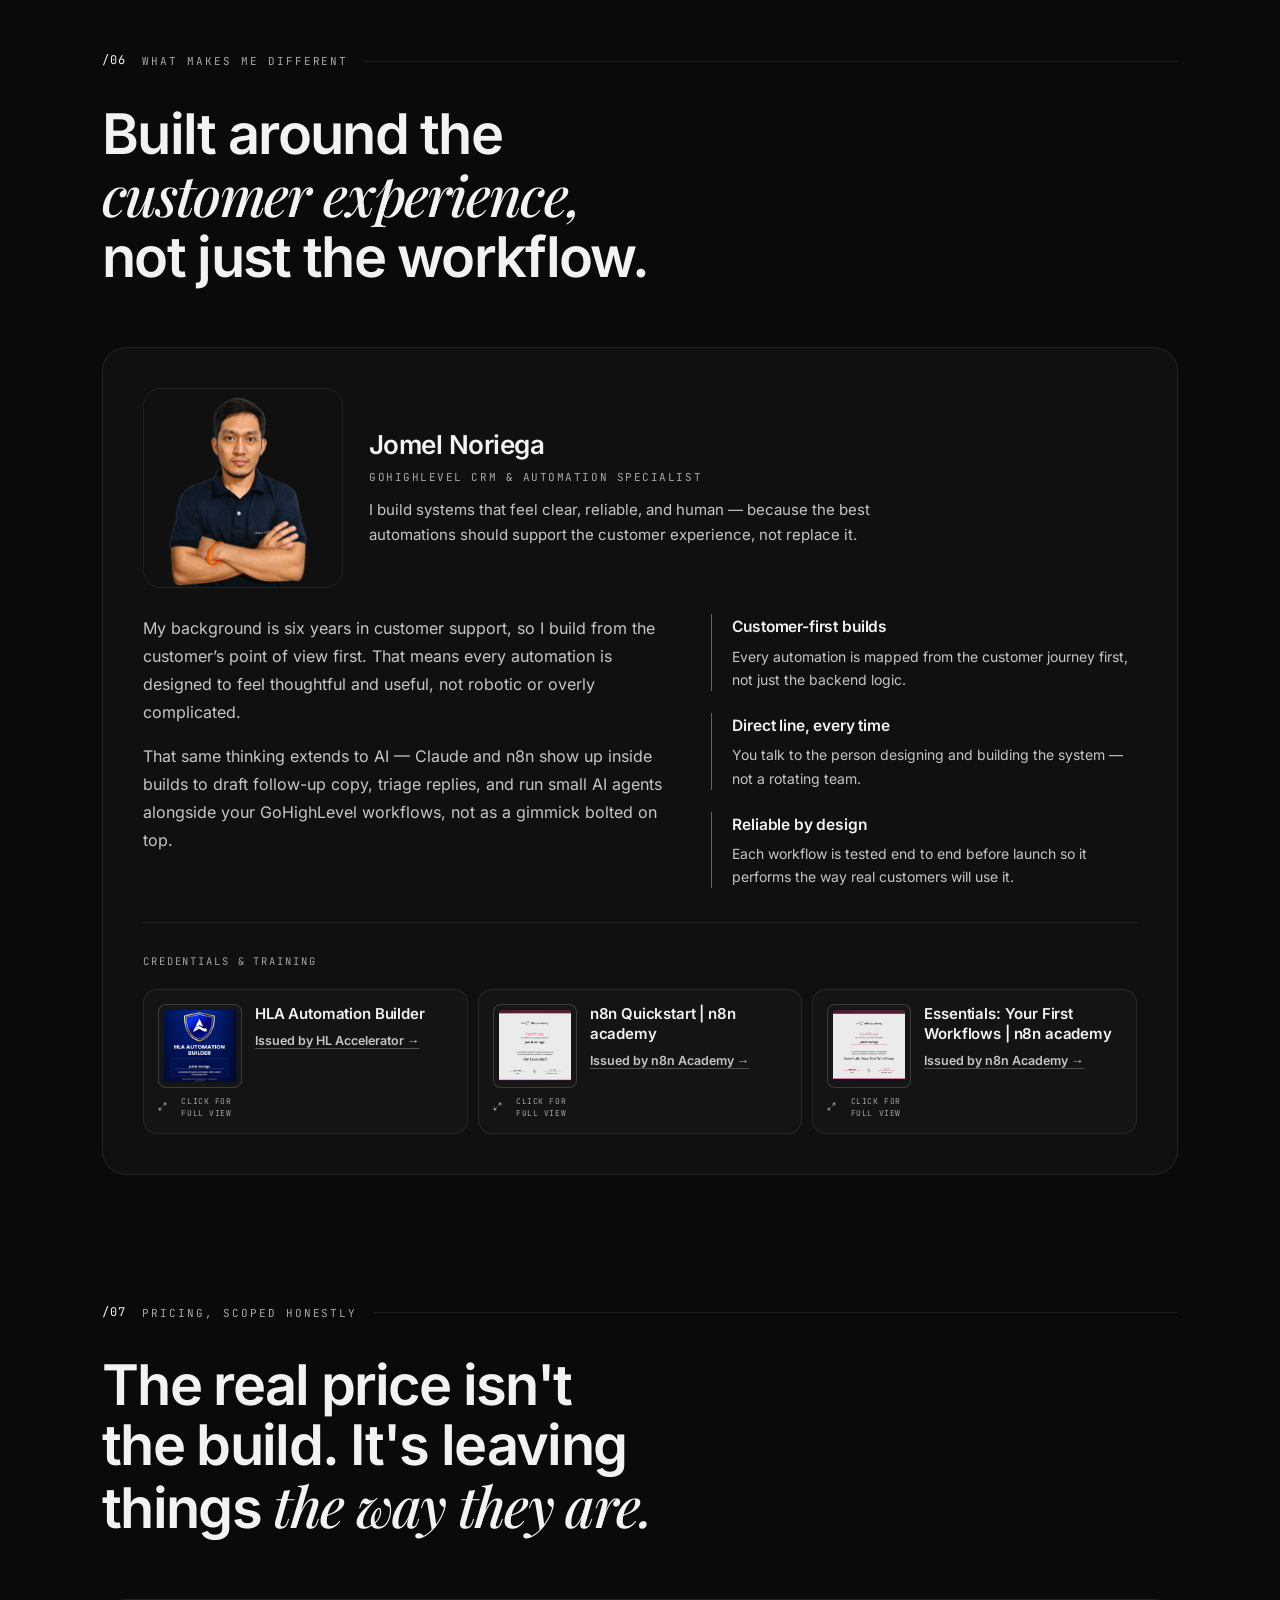
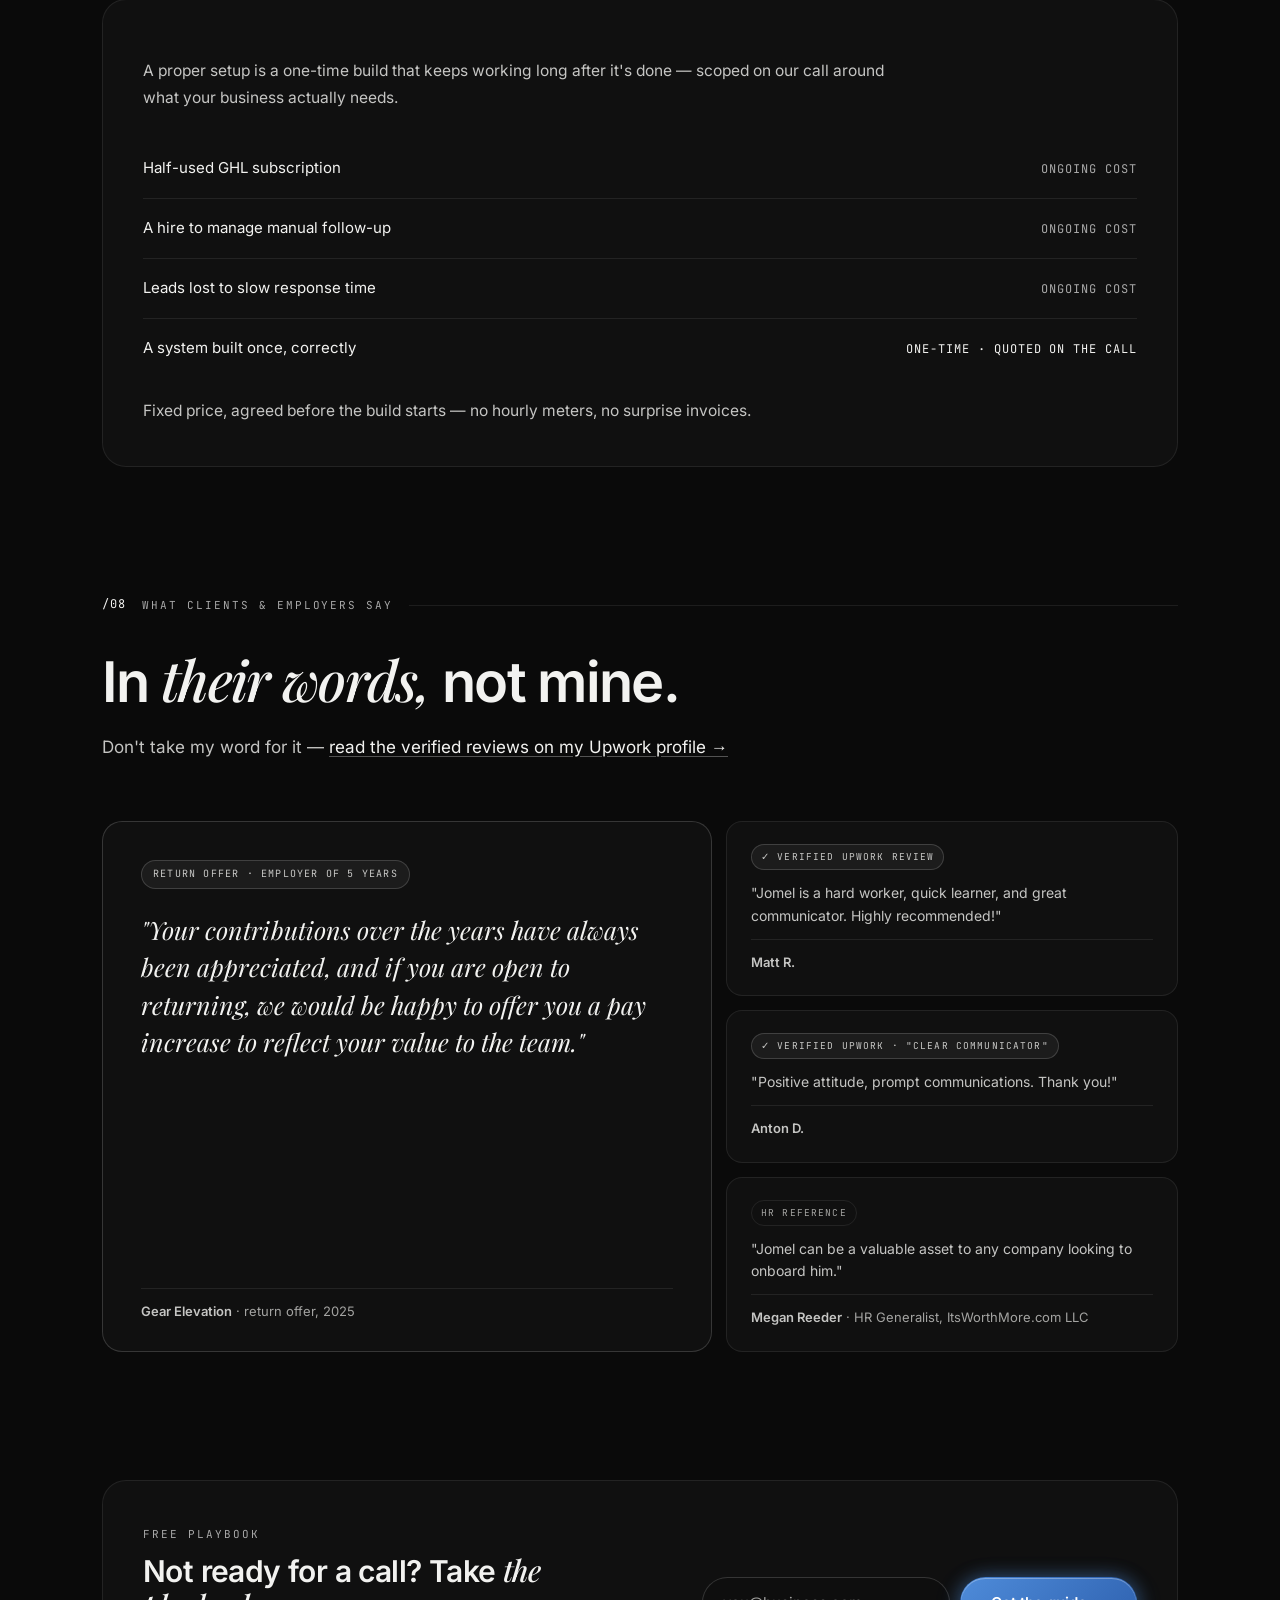
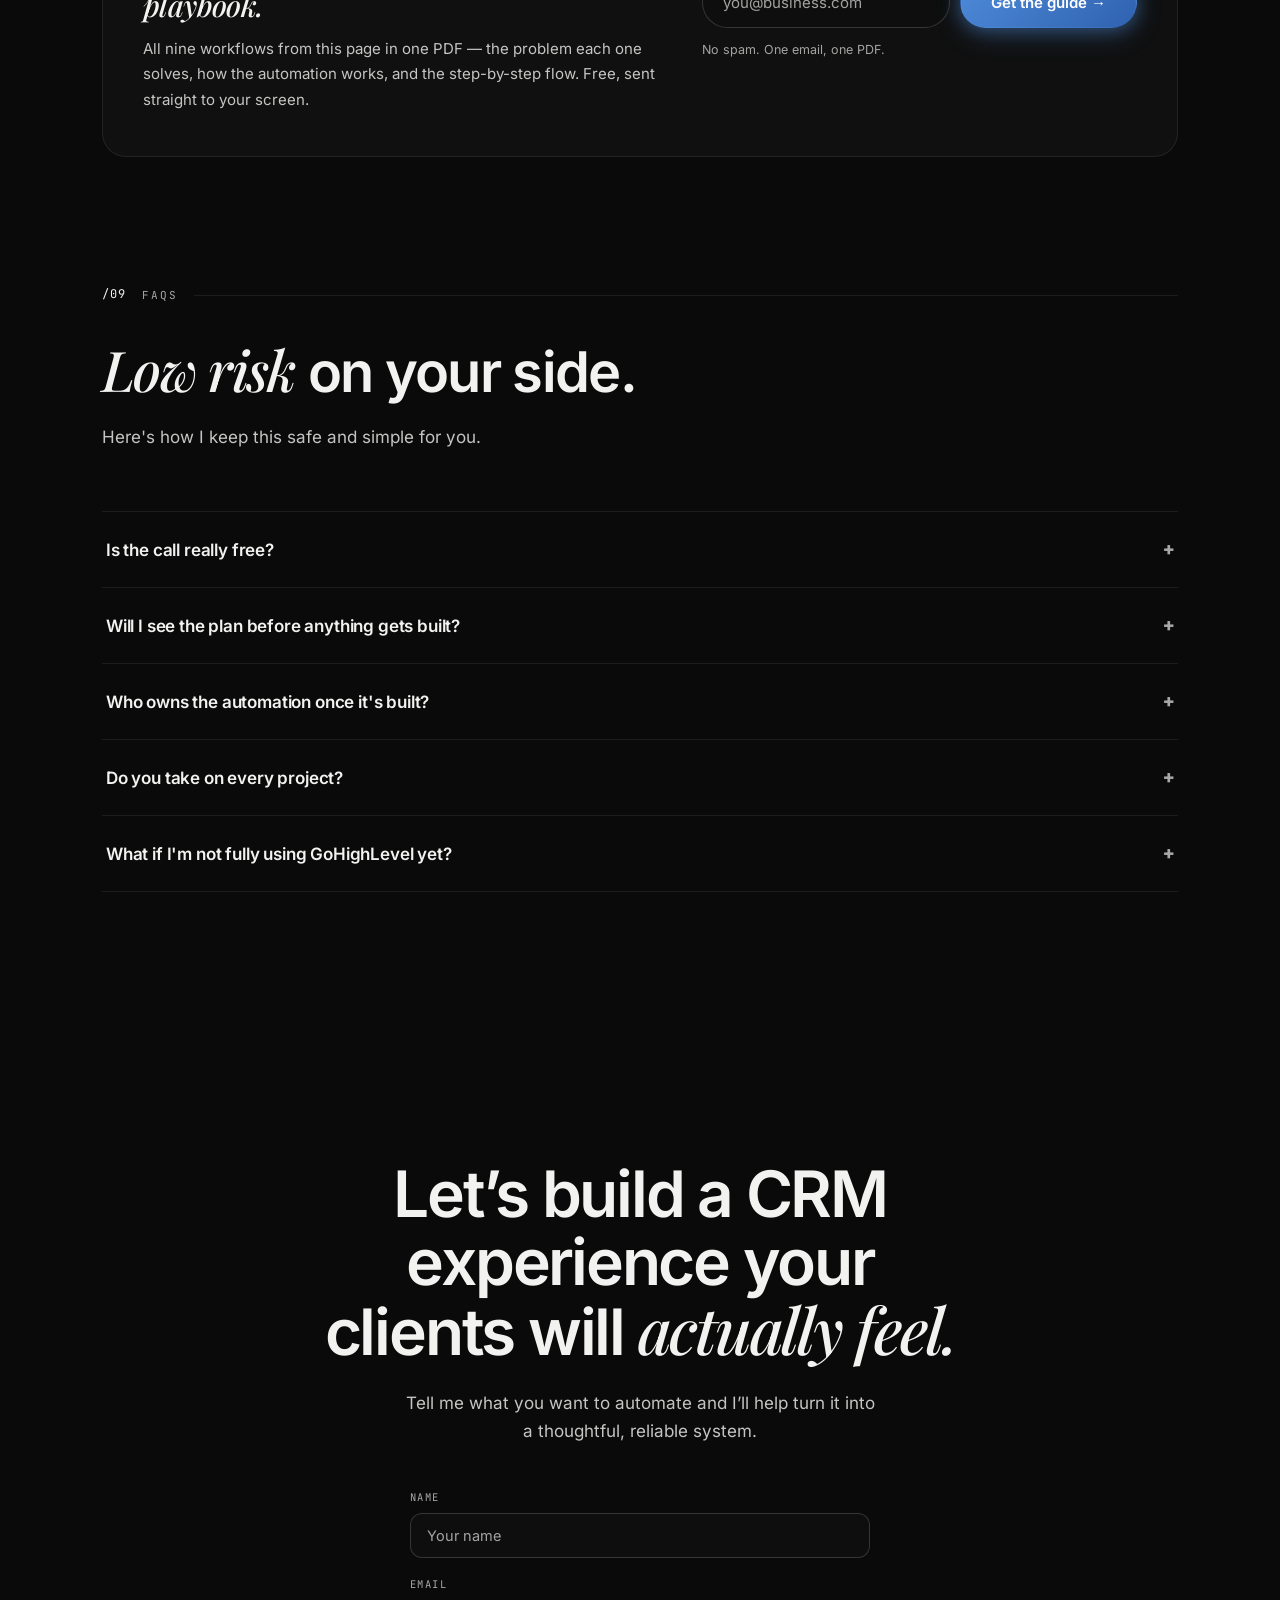
==== commit 72a56236: "Raise secondary text brightness site-wide for readability on black background Co-Authored-By: Claude" ====
--- a/index.html
+++ b/index.html
@@ -76,9 +76,9 @@
     --line:rgba(255,255,255,0.08);
     --line-strong:rgba(255,255,255,0.16);
     --text:#f2f2f0;
-    --text-dim:rgba(242,242,240,0.62);
-    --text-faint:rgba(242,242,240,0.4);
-    --muted:#8a8a8a;
+    --text-dim:rgba(242,242,240,0.8);
+    --text-faint:rgba(242,242,240,0.65);
+    --muted:#a8a8a8;
     --ok:#3fae7e;
     --brand:#3365B3;      /* logo N diagonal, mid */
     --brand-hi:#4E8BD9;   /* logo N diagonal, bright end */
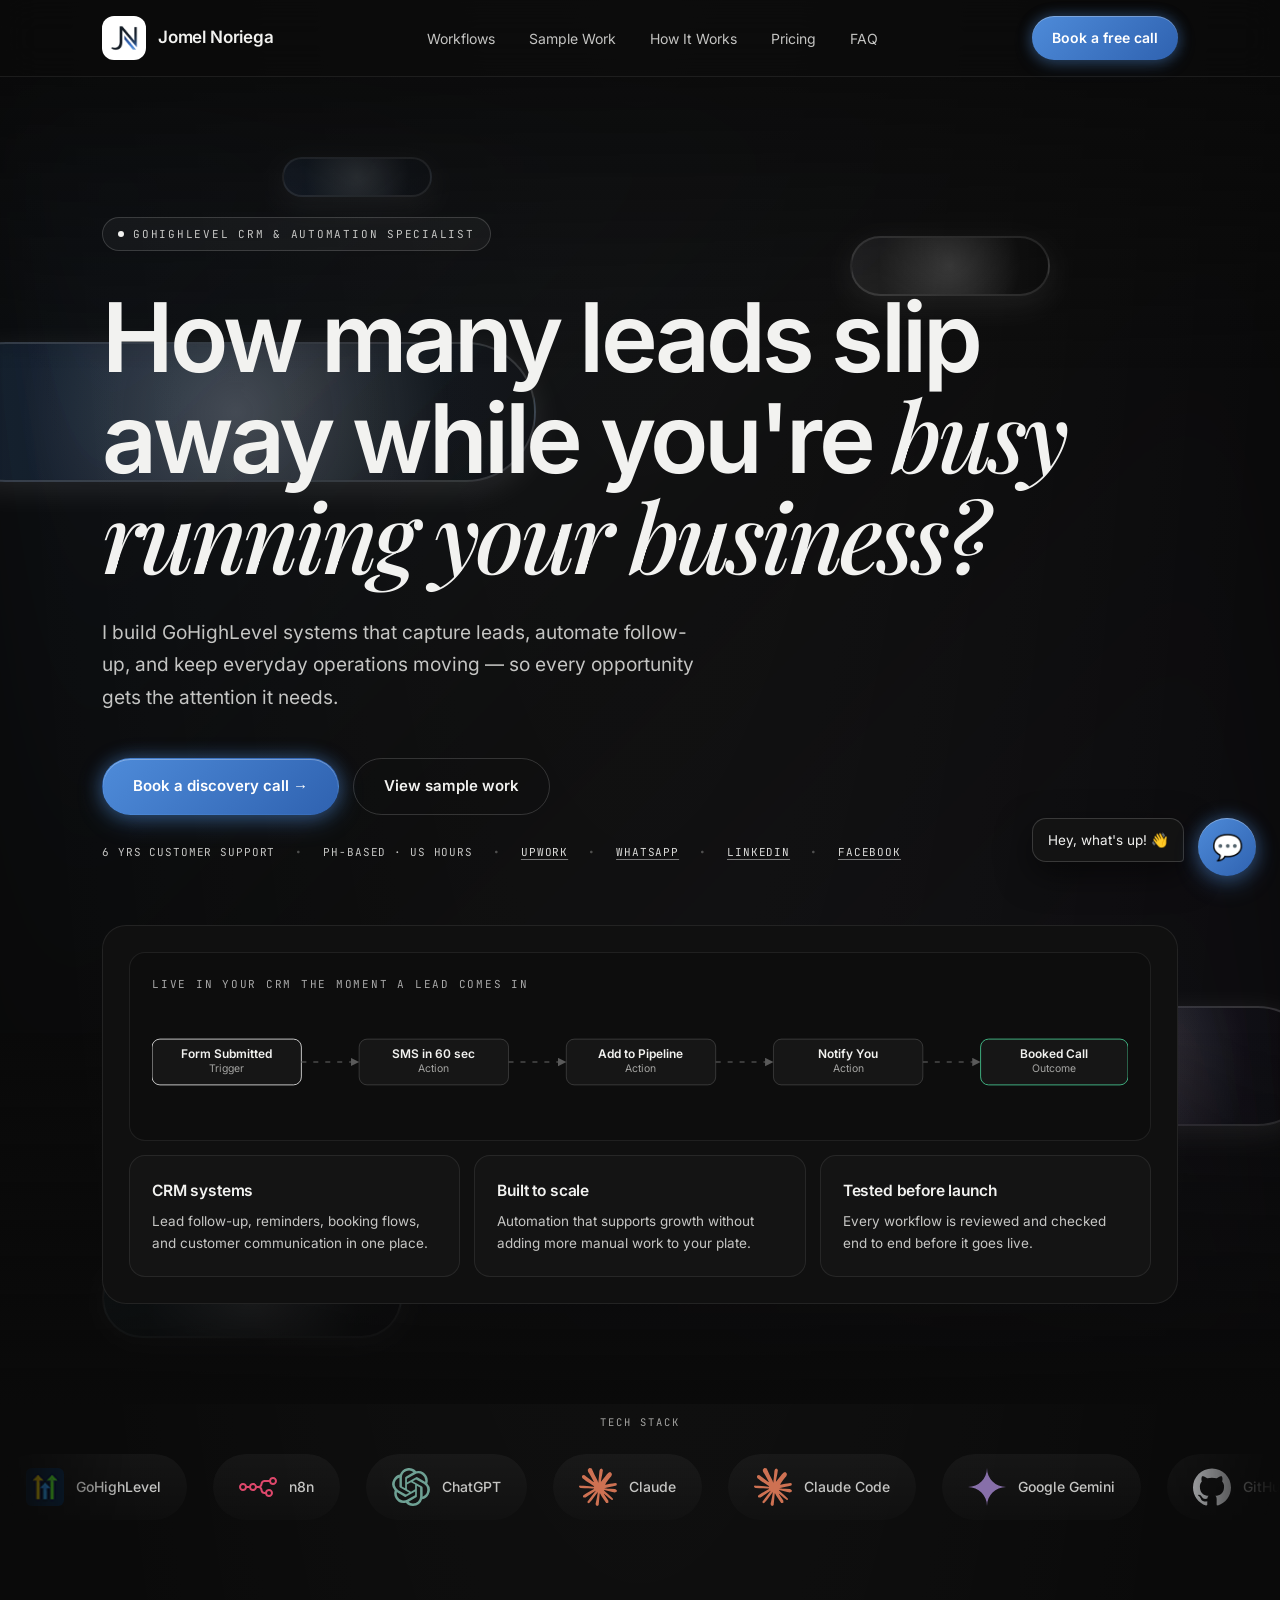
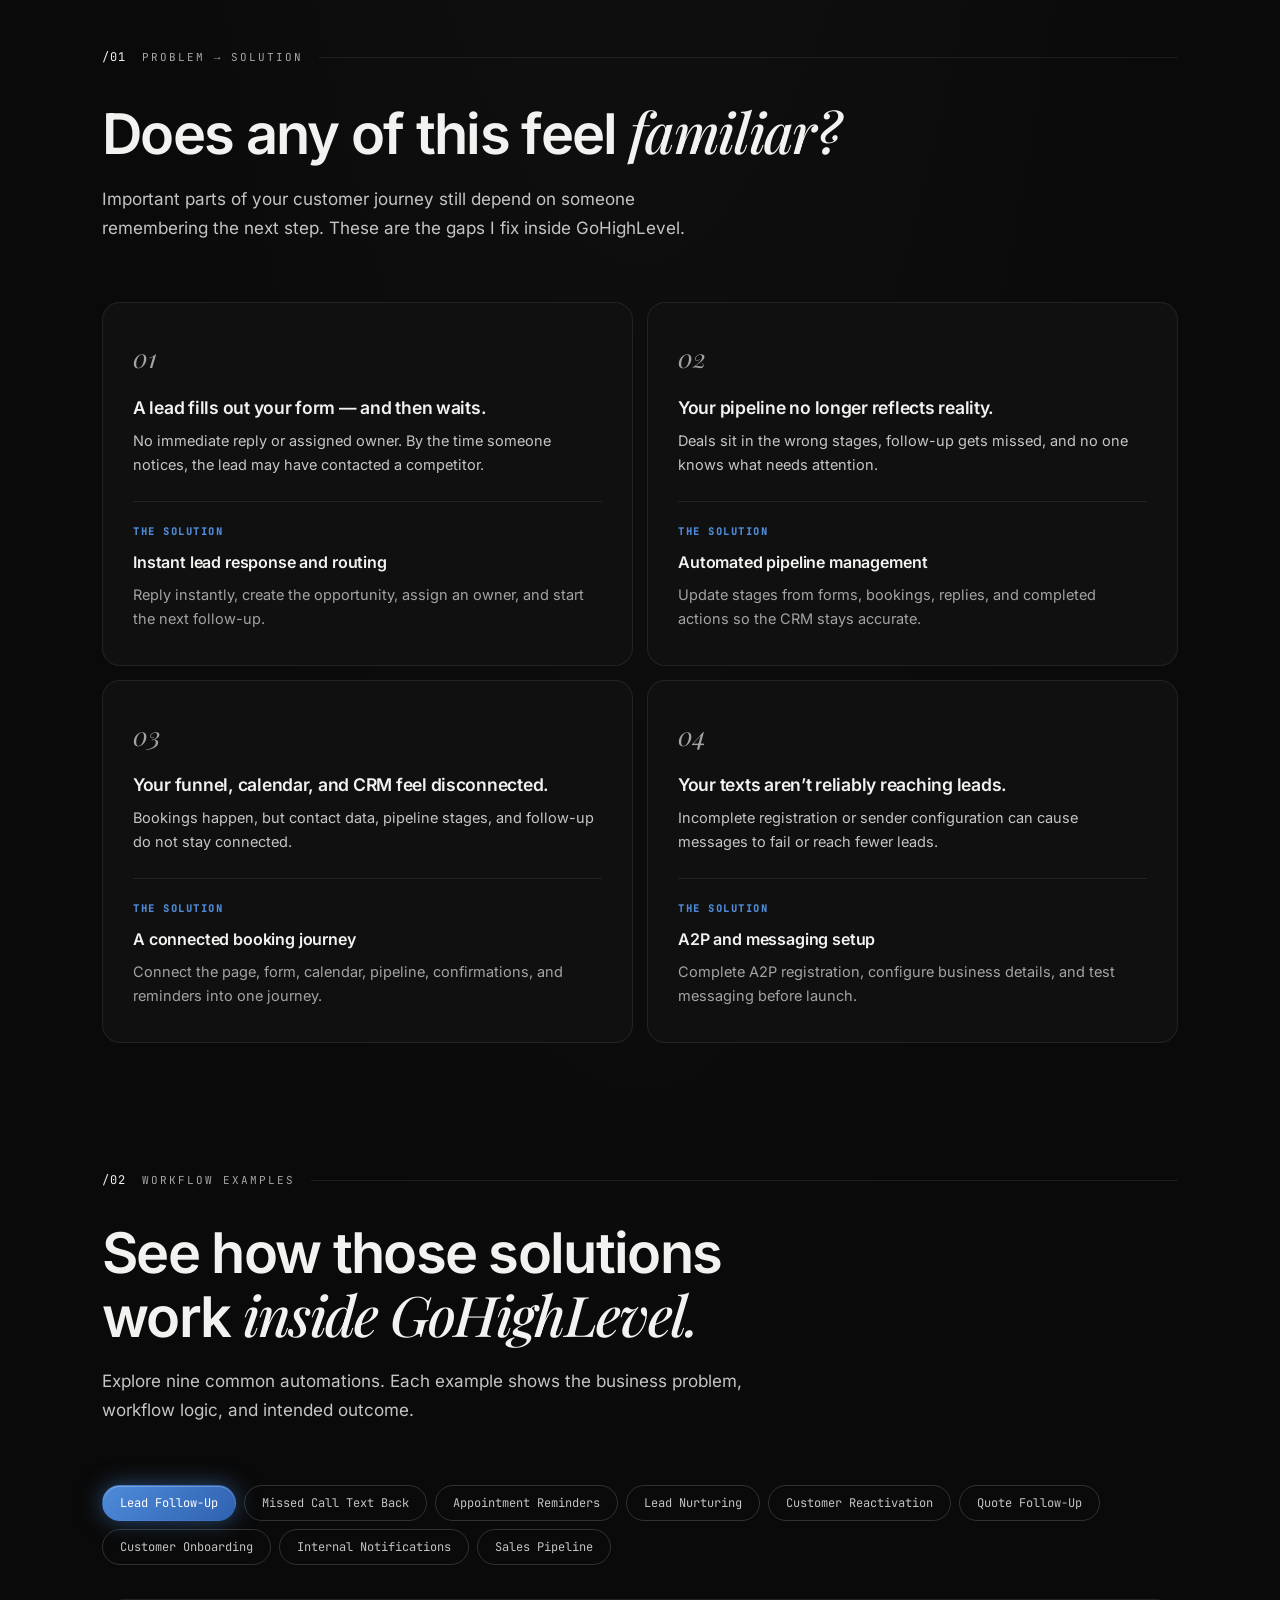
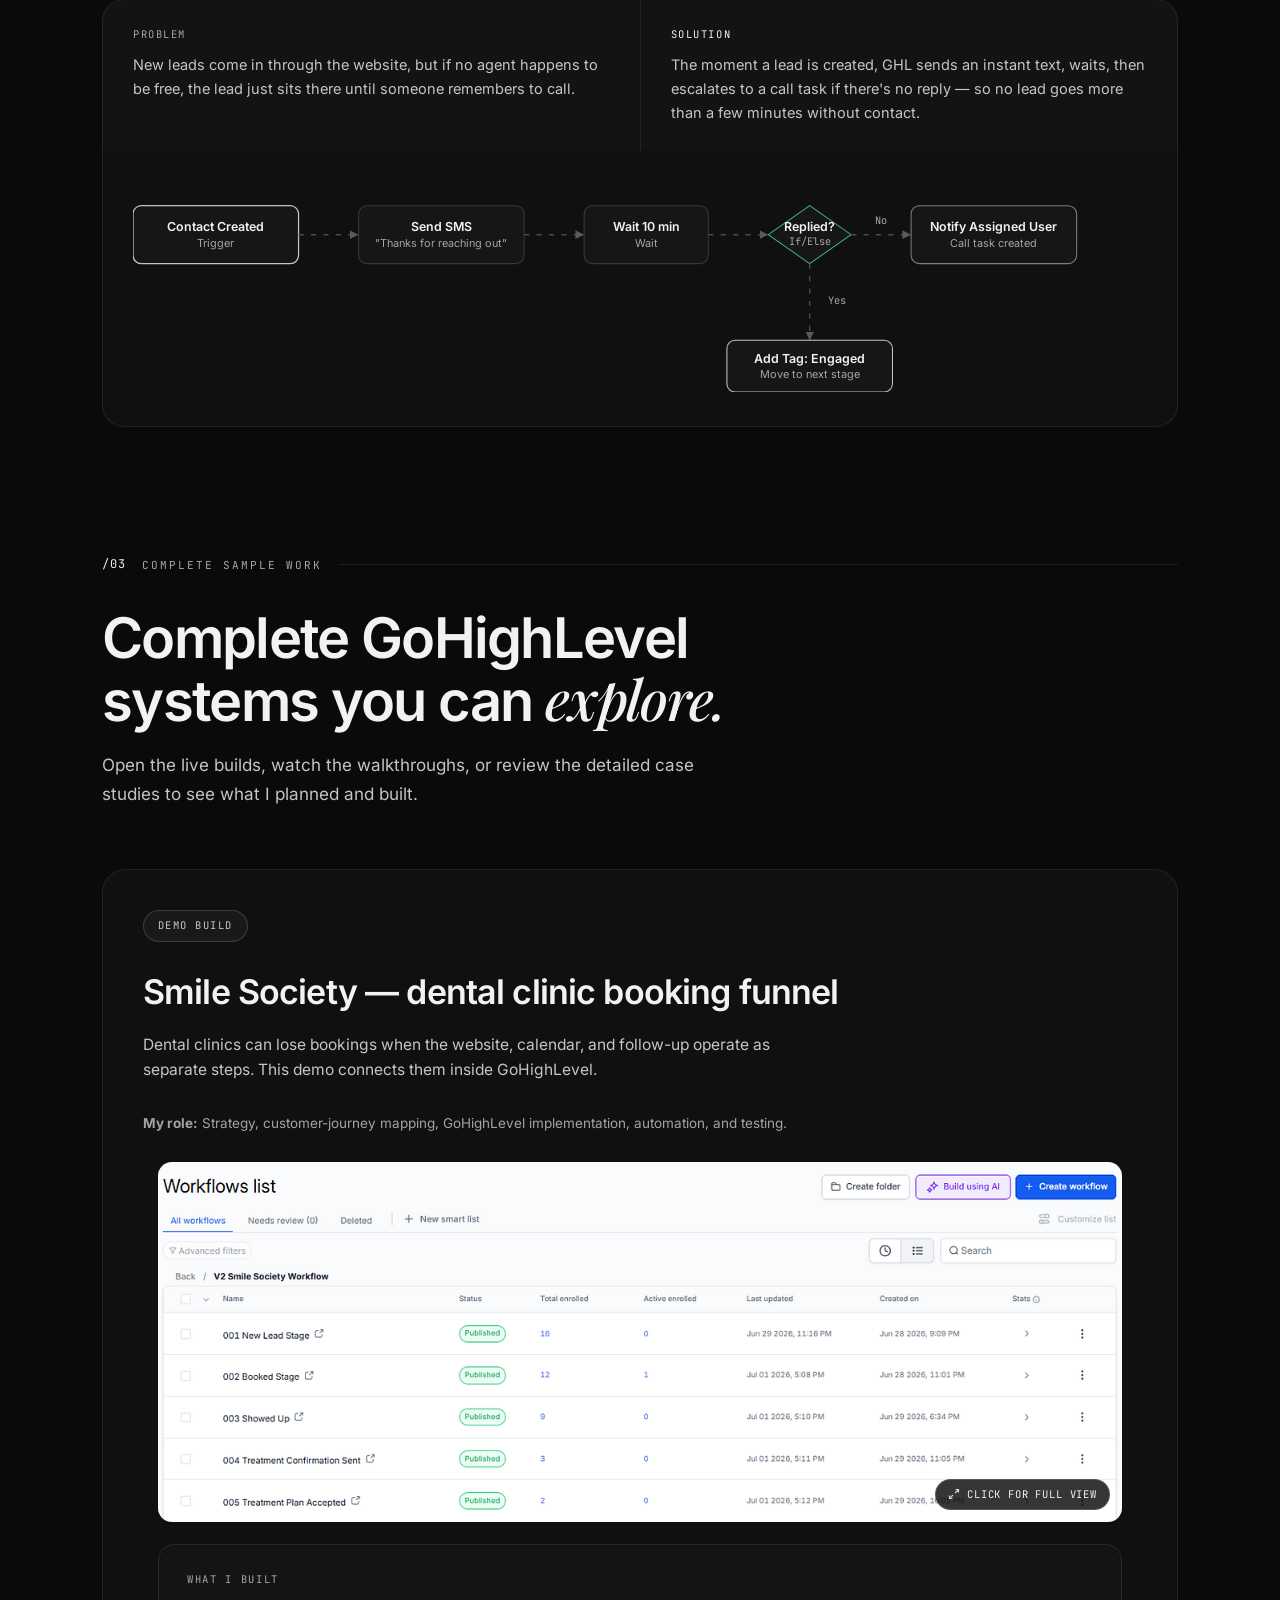
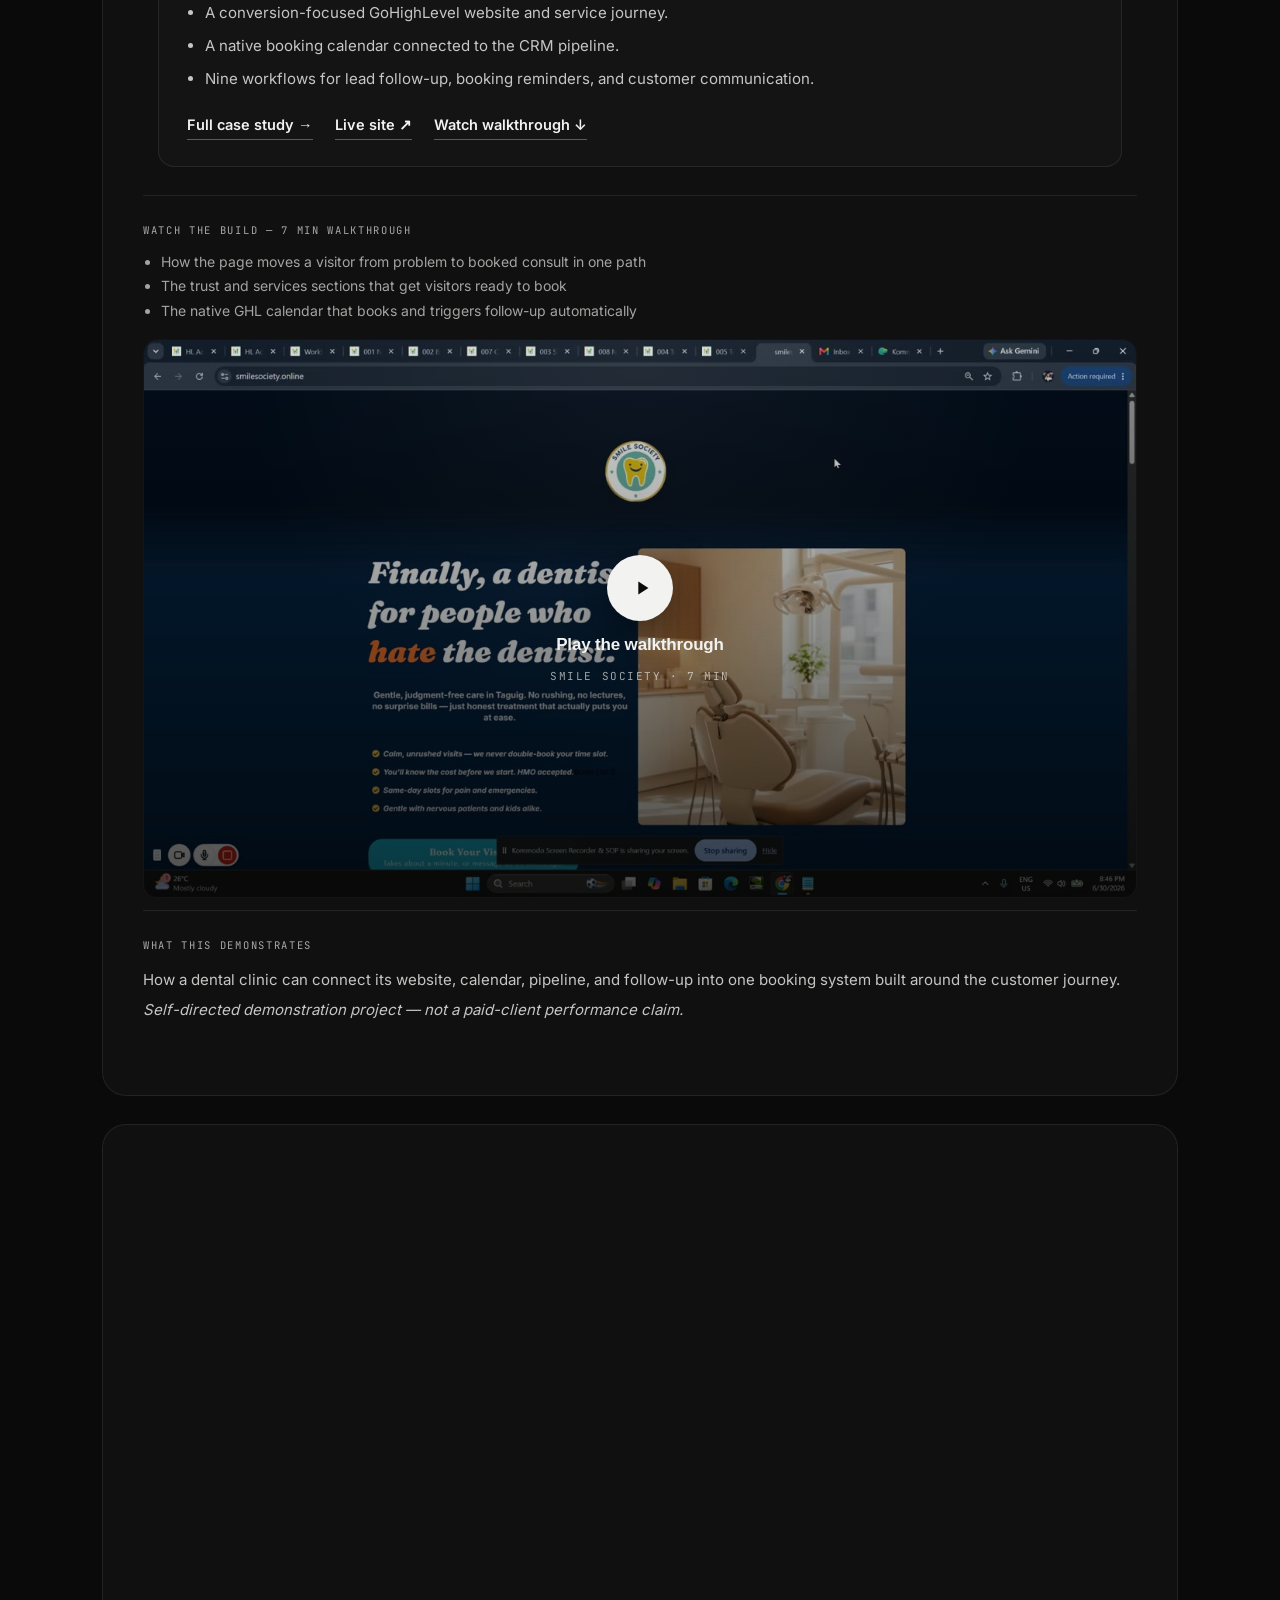
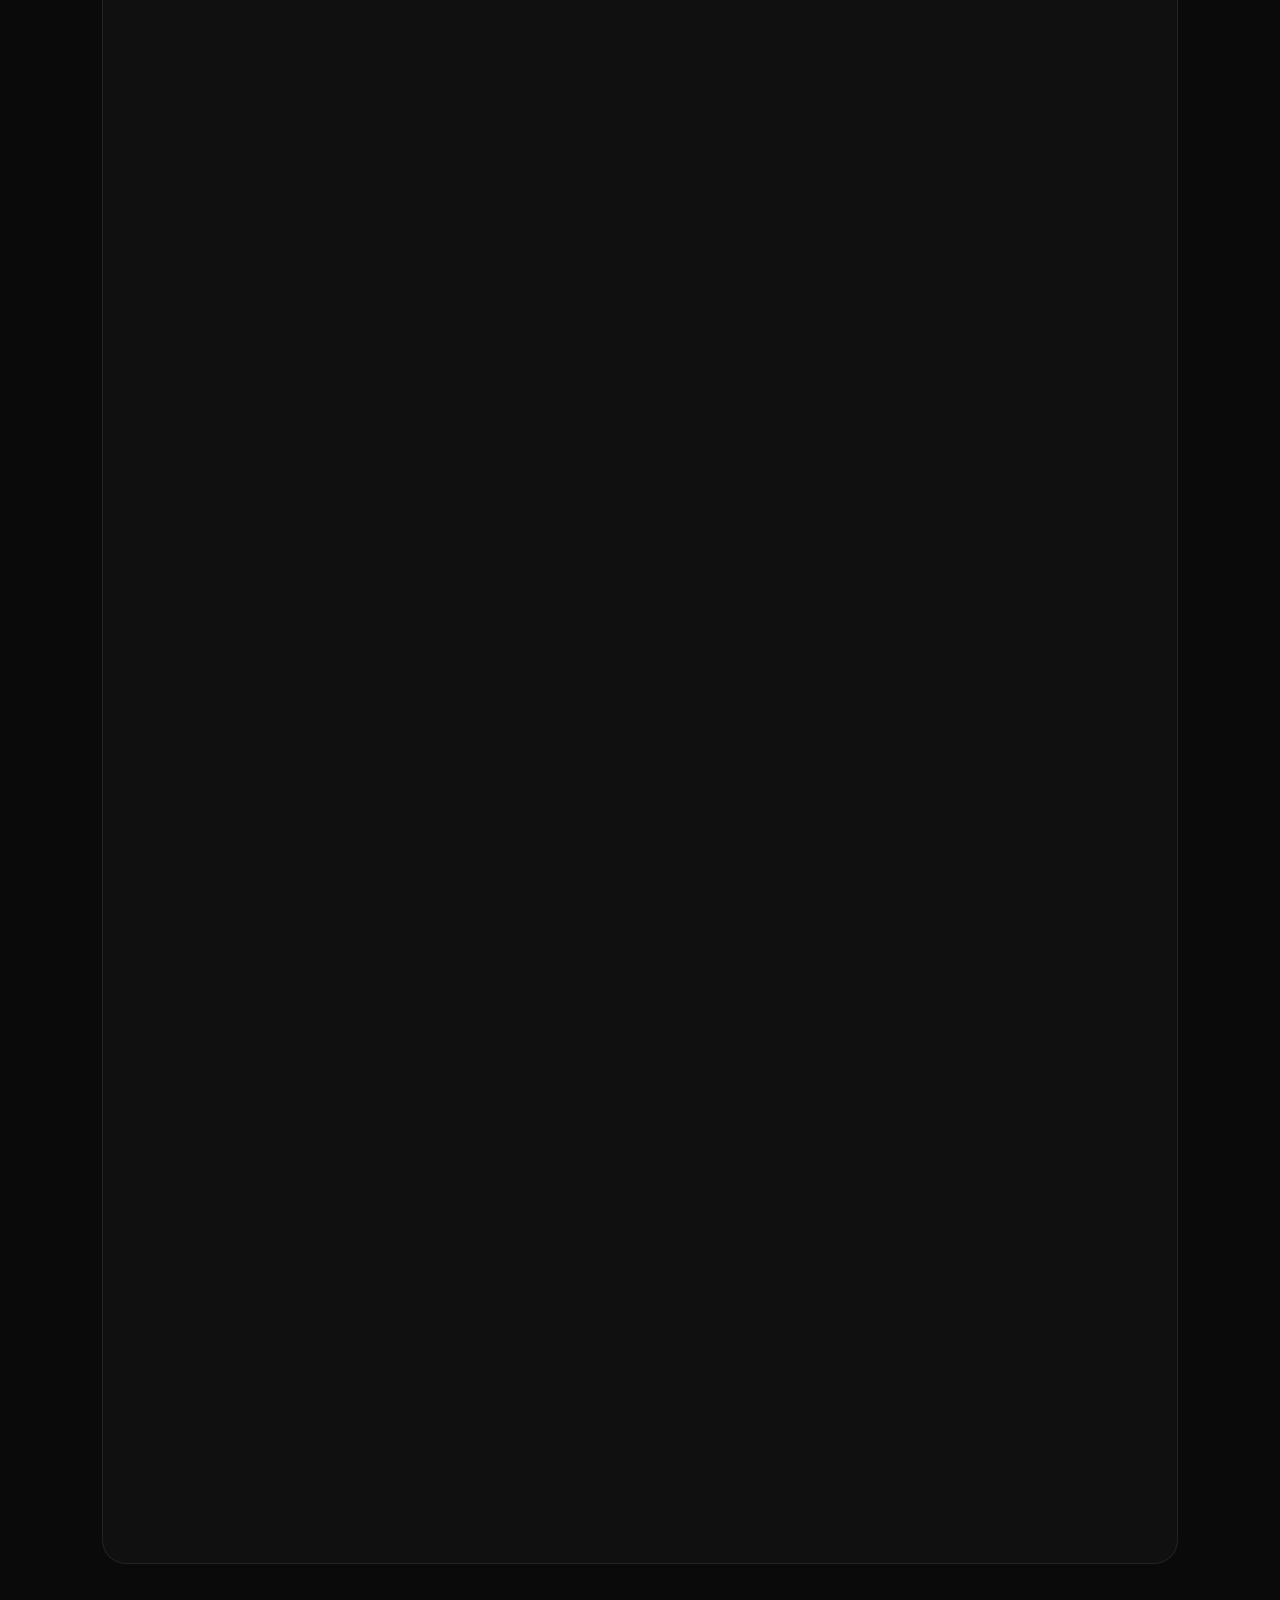
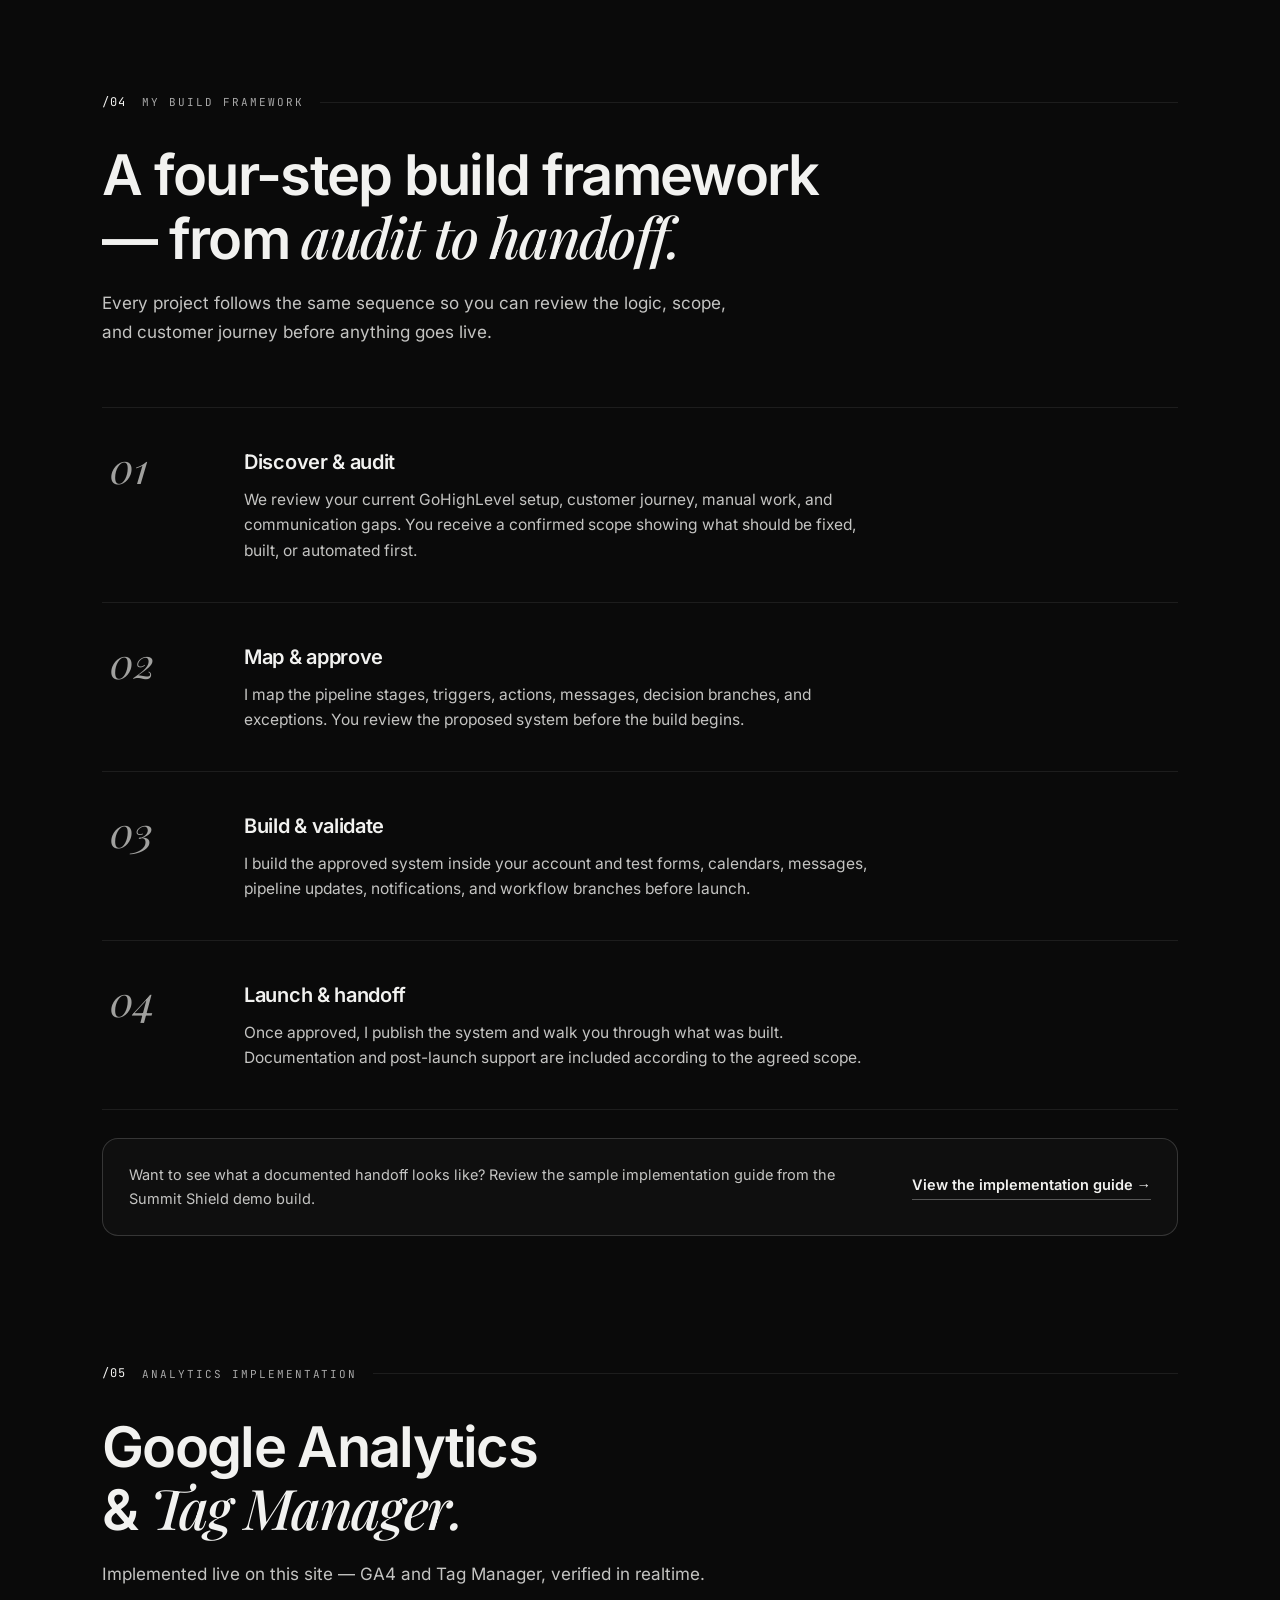
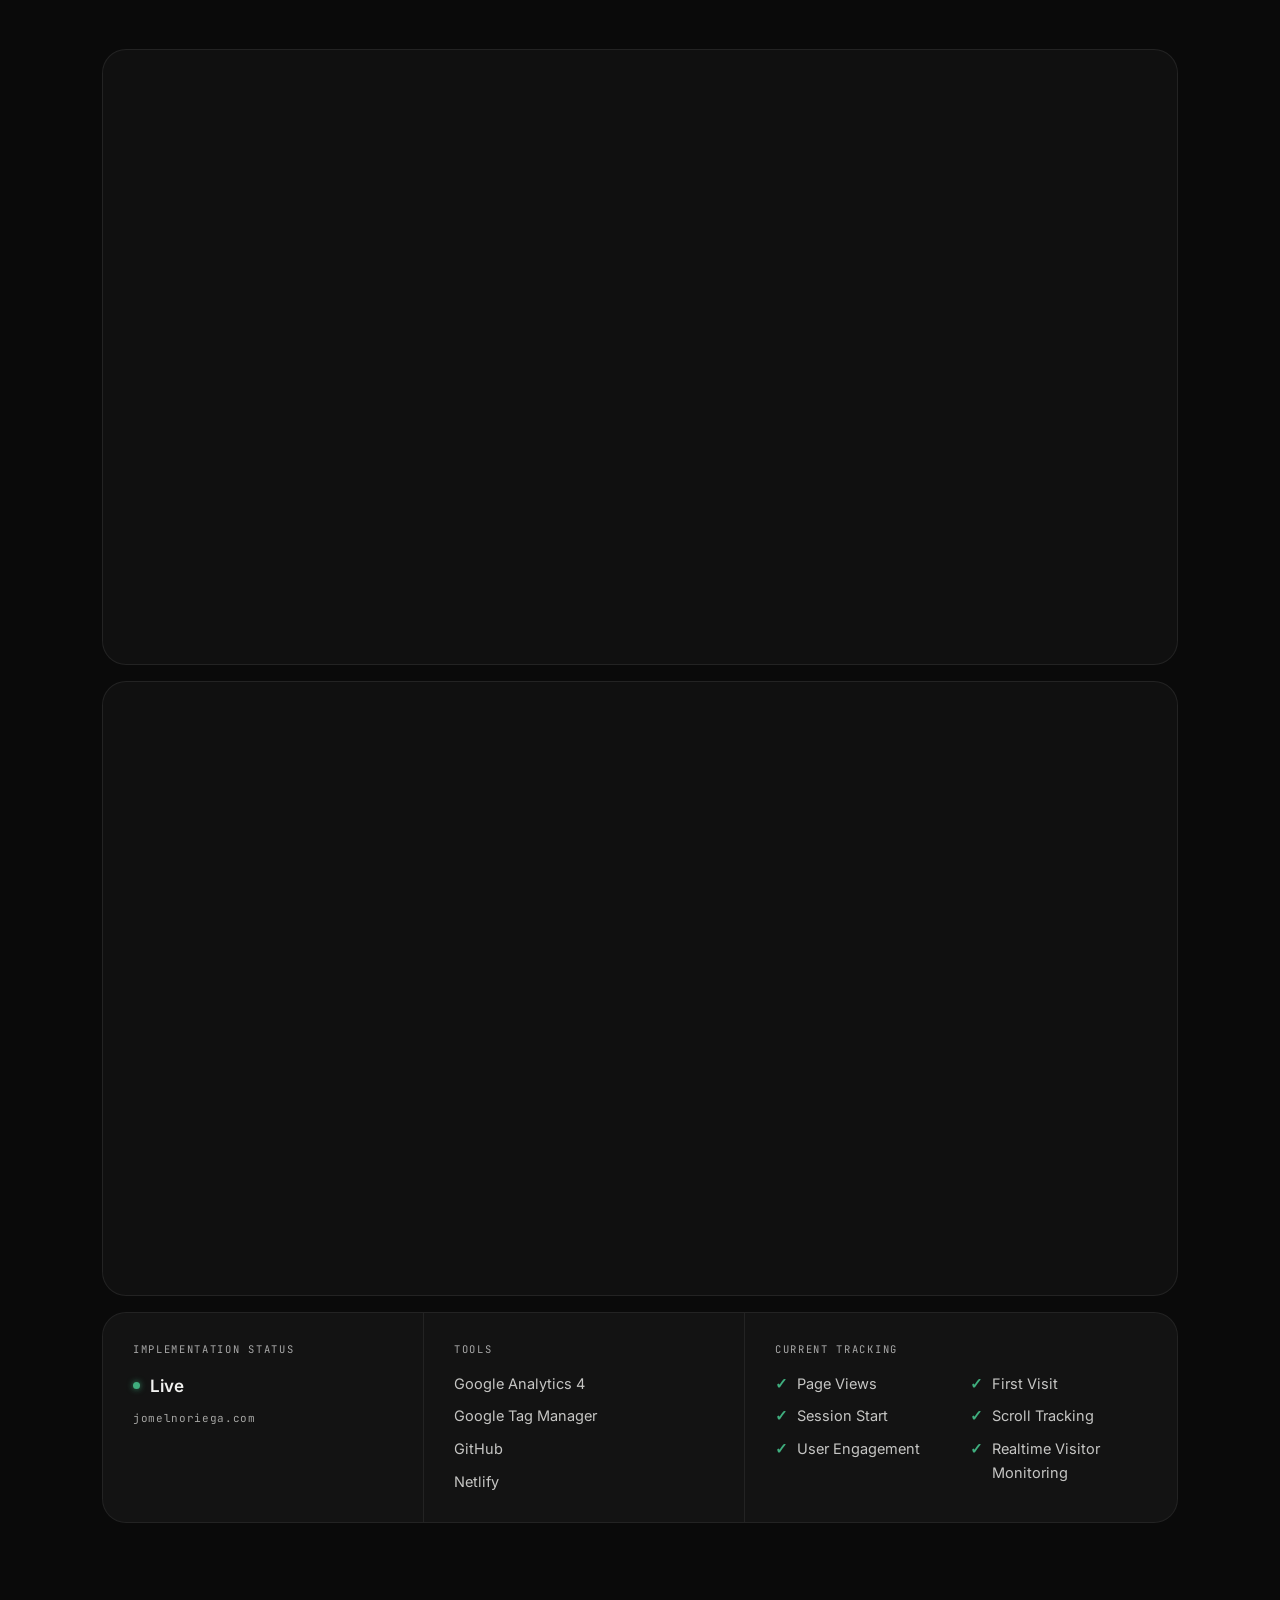
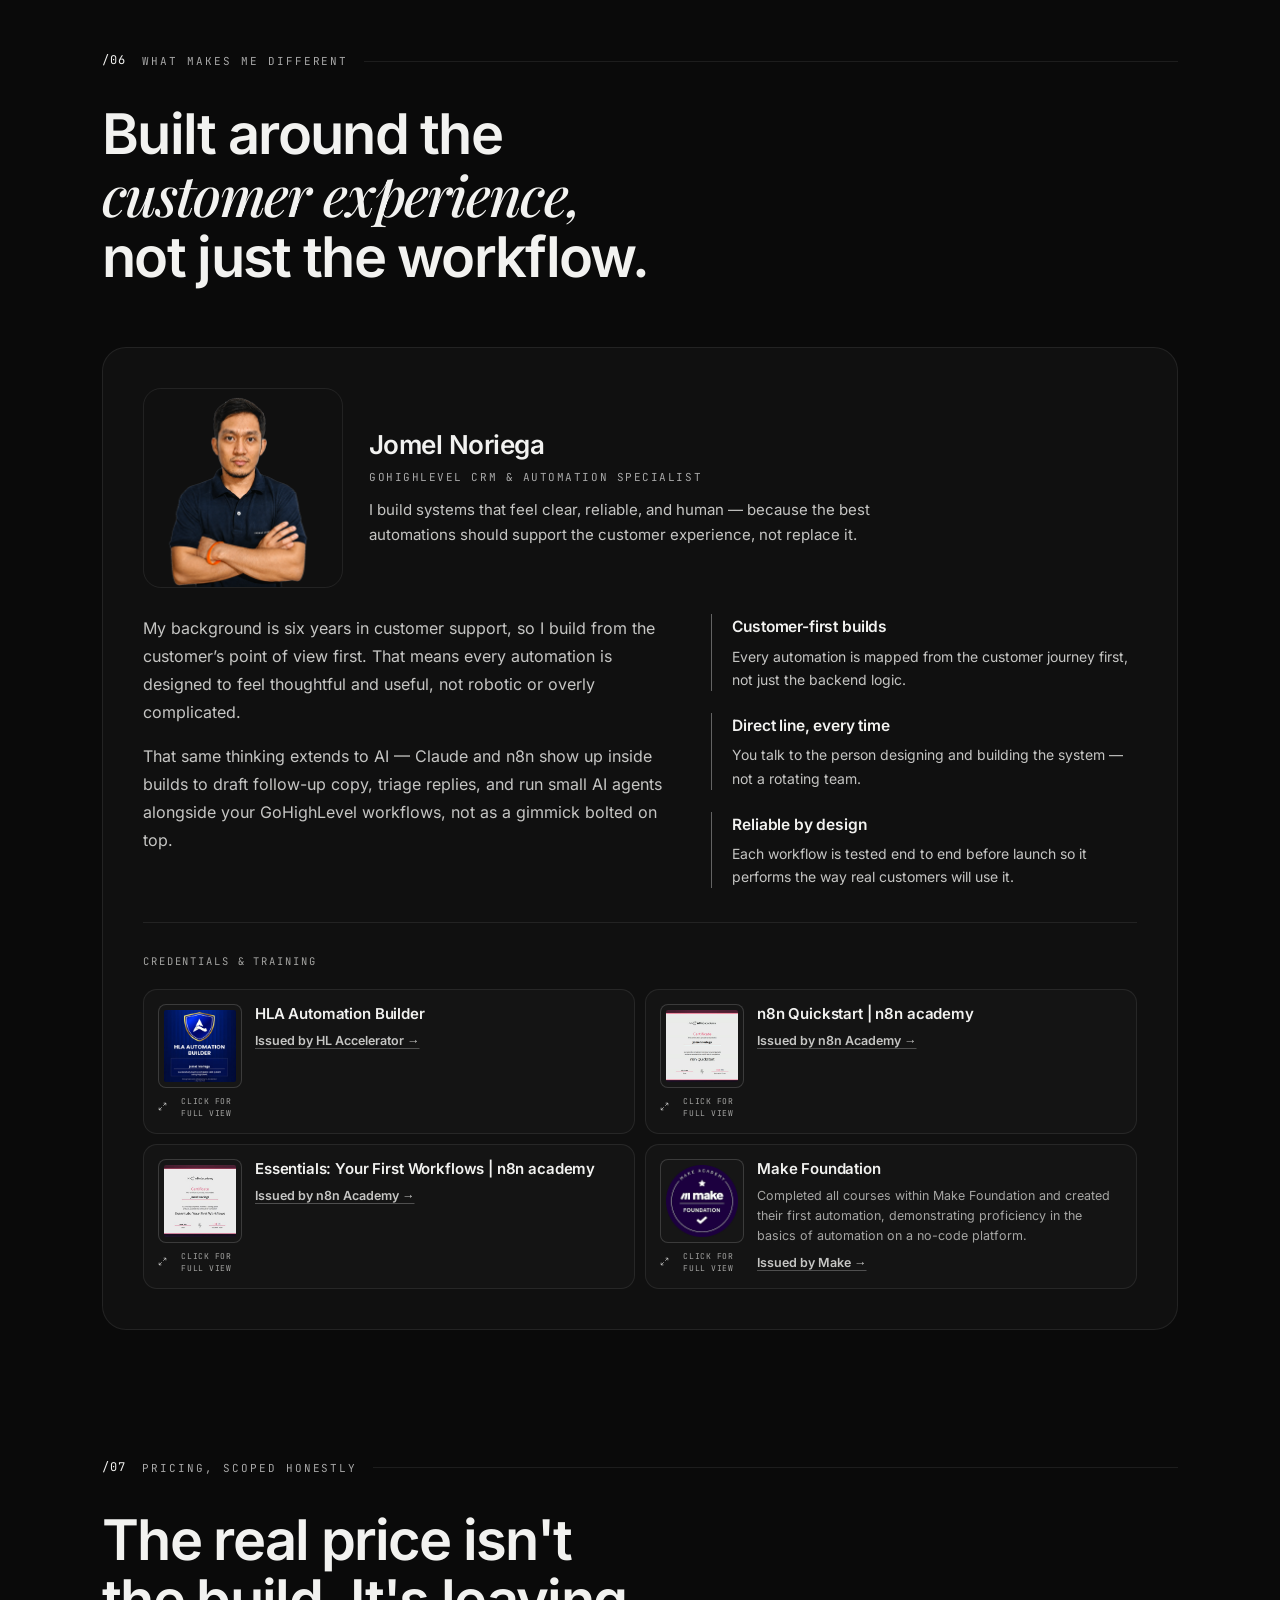
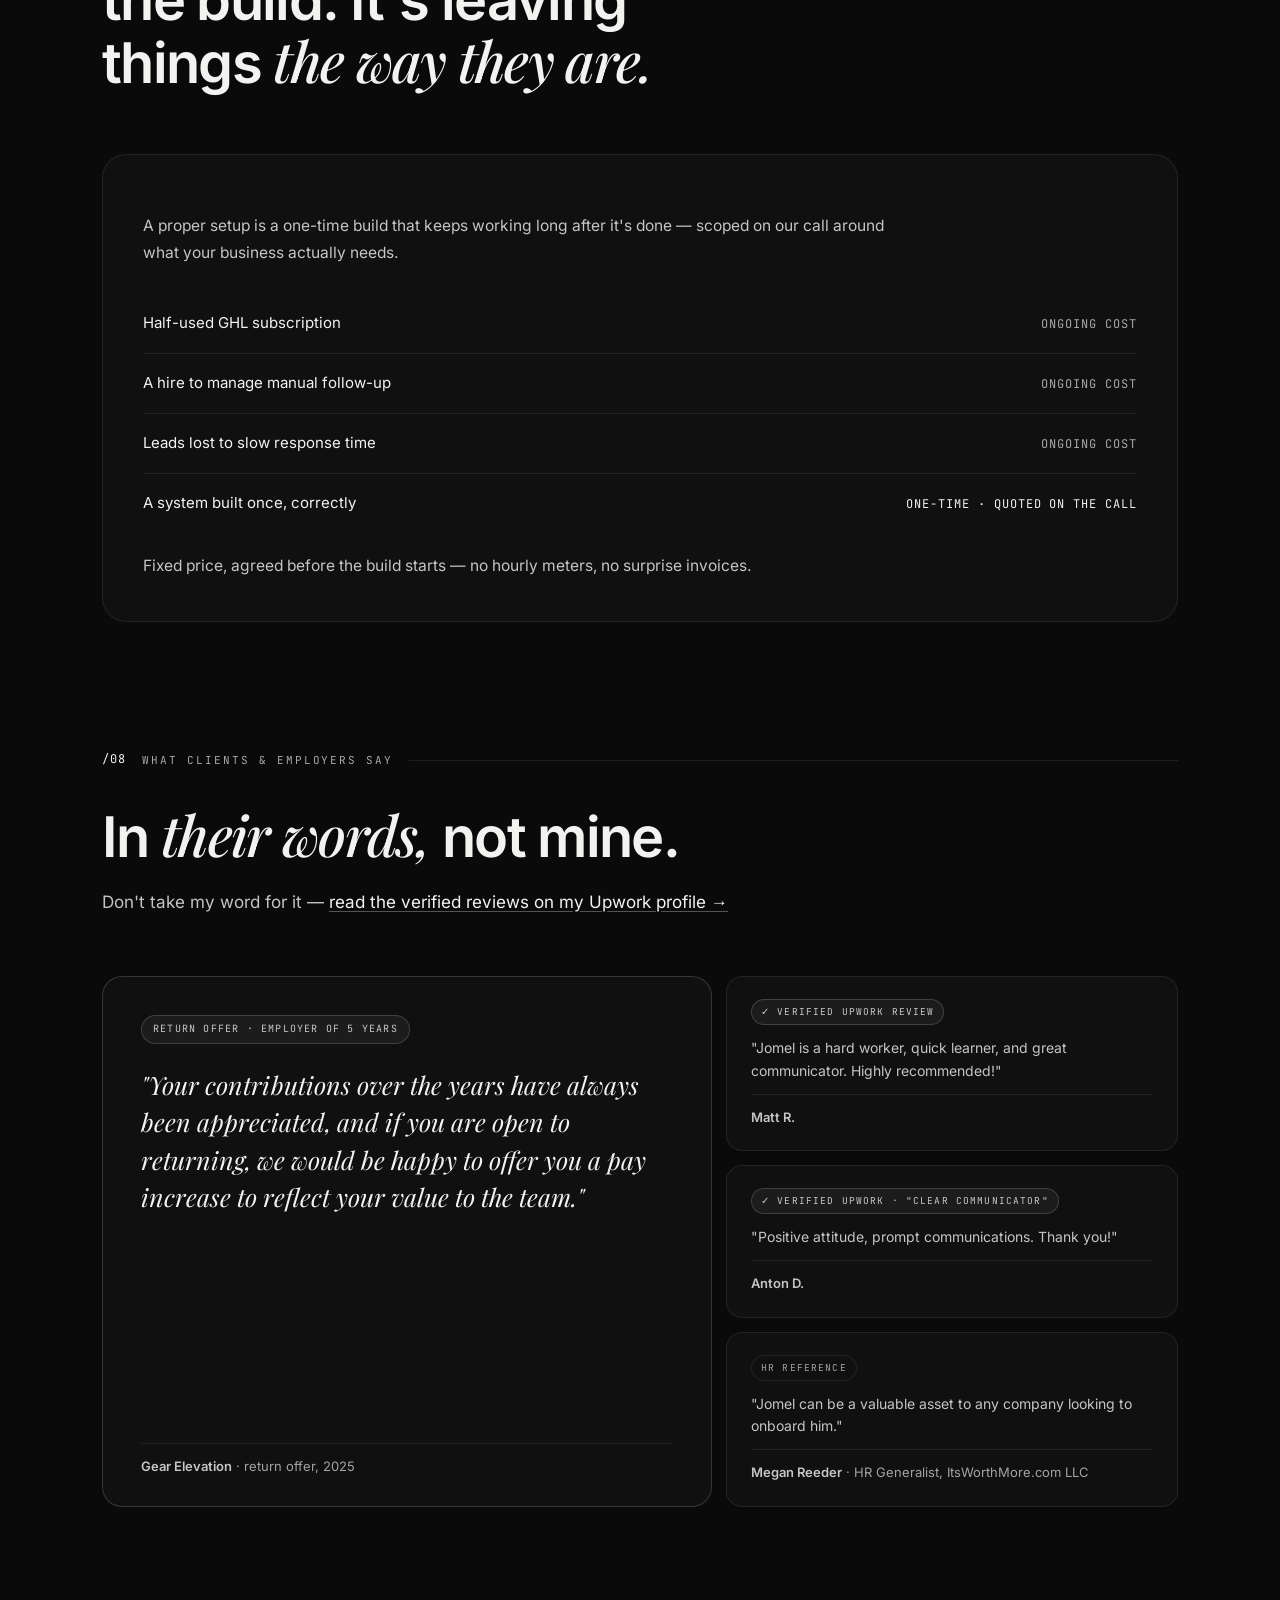
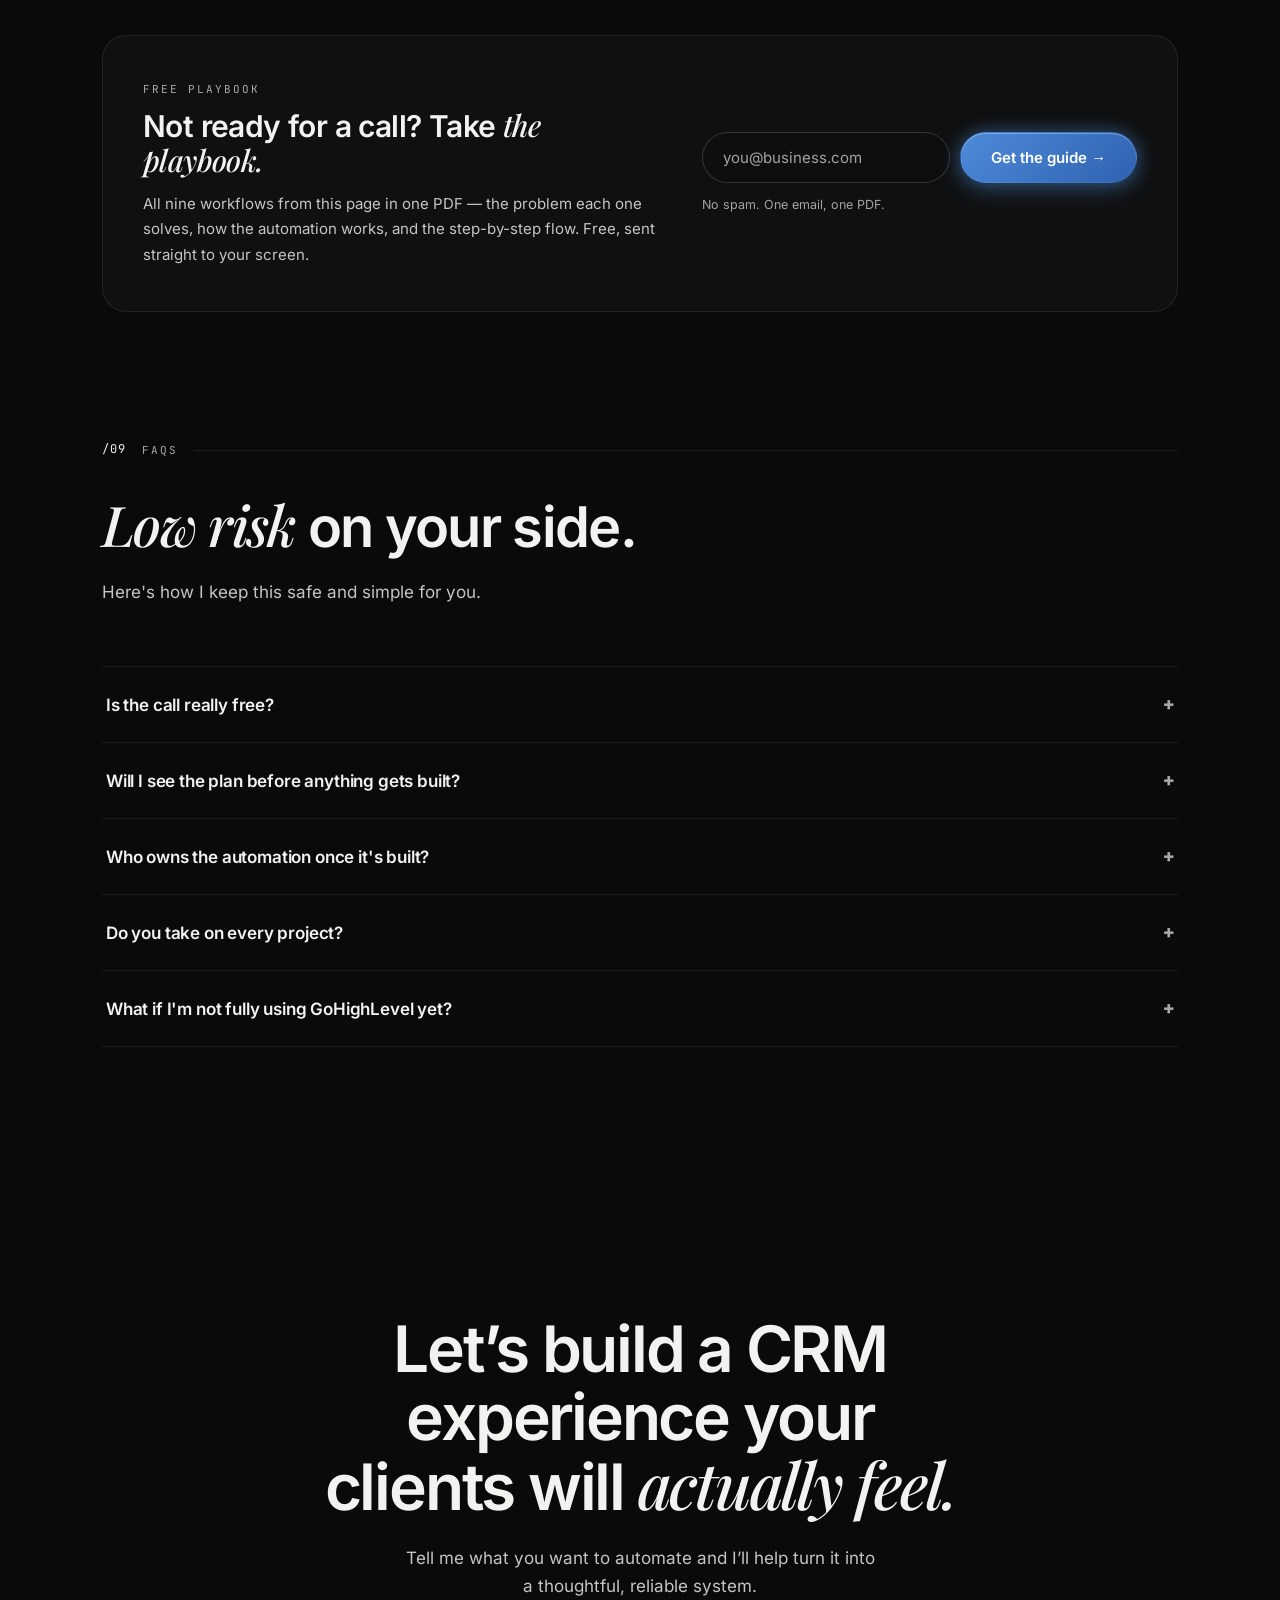
==== commit de26ba3b: "Add Make Foundation certification badge" ====
--- a/index.html
+++ b/index.html
@@ -954,7 +954,7 @@
     color:var(--text-faint);
     display:block; margin-bottom:18px;
   }
-  .cred-row{display:grid; grid-template-columns:repeat(3,minmax(0,1fr)); gap:10px; align-items:stretch;}
+  .cred-row{display:grid; grid-template-columns:repeat(2,minmax(0,1fr)); gap:10px; align-items:stretch;}
   .cred-item{
     display:flex; align-items:flex-start; text-align:left;
     gap:13px;
@@ -982,6 +982,7 @@
   }
   .cred-zoom svg{width:9px; height:9px; stroke:currentColor; flex-shrink:0;}
   .cred-item .t{font-size:15px; font-weight:600; line-height:1.35; letter-spacing:-0.01em;}
+  .cred-item .d{font-size:12.5px; color:var(--text-faint); margin:7px 0 0; line-height:1.6;}
   .cred-item .s{font-size:12.5px; color:var(--text-faint); margin-top:7px; line-height:1.6;}
   .cred-item .s a{
     color:var(--text-dim); font-weight:600;
@@ -2017,6 +2018,17 @@
               <div>
                 <div class="t">Essentials: Your First Workflows | n8n academy</div>
                 <div class="s"><a href="https://learn.n8n.io/" target="_blank" rel="noopener">Issued by n8n Academy &rarr;</a></div>
+              </div>
+            </div>
+            <div class="cred-item">
+              <span class="cred-shot">
+                <img src="make-foundation.1.png" data-full="make-foundation.1.png" alt="Make Foundation badge awarded to Jomel Noriega — click to enlarge" width="300" height="300" loading="lazy">
+                <span class="cred-zoom" aria-hidden="true"><svg viewBox="0 0 24 24" fill="none" stroke="currentColor" stroke-width="2.4"><path d="M15 3h6v6M9 21H3v-6M21 3l-7 7M3 21l7-7"/></svg>click for full view</span>
+              </span>
+              <div>
+                <div class="t">Make Foundation</div>
+                <p class="d">Completed all courses within Make Foundation and created their first automation, demonstrating proficiency in the basics of automation on a no-code platform.</p>
+                <div class="s"><a href="https://www.credly.com/organizations/make/badges" target="_blank" rel="noopener">Issued by Make &rarr;</a></div>
               </div>
             </div>
           </div>
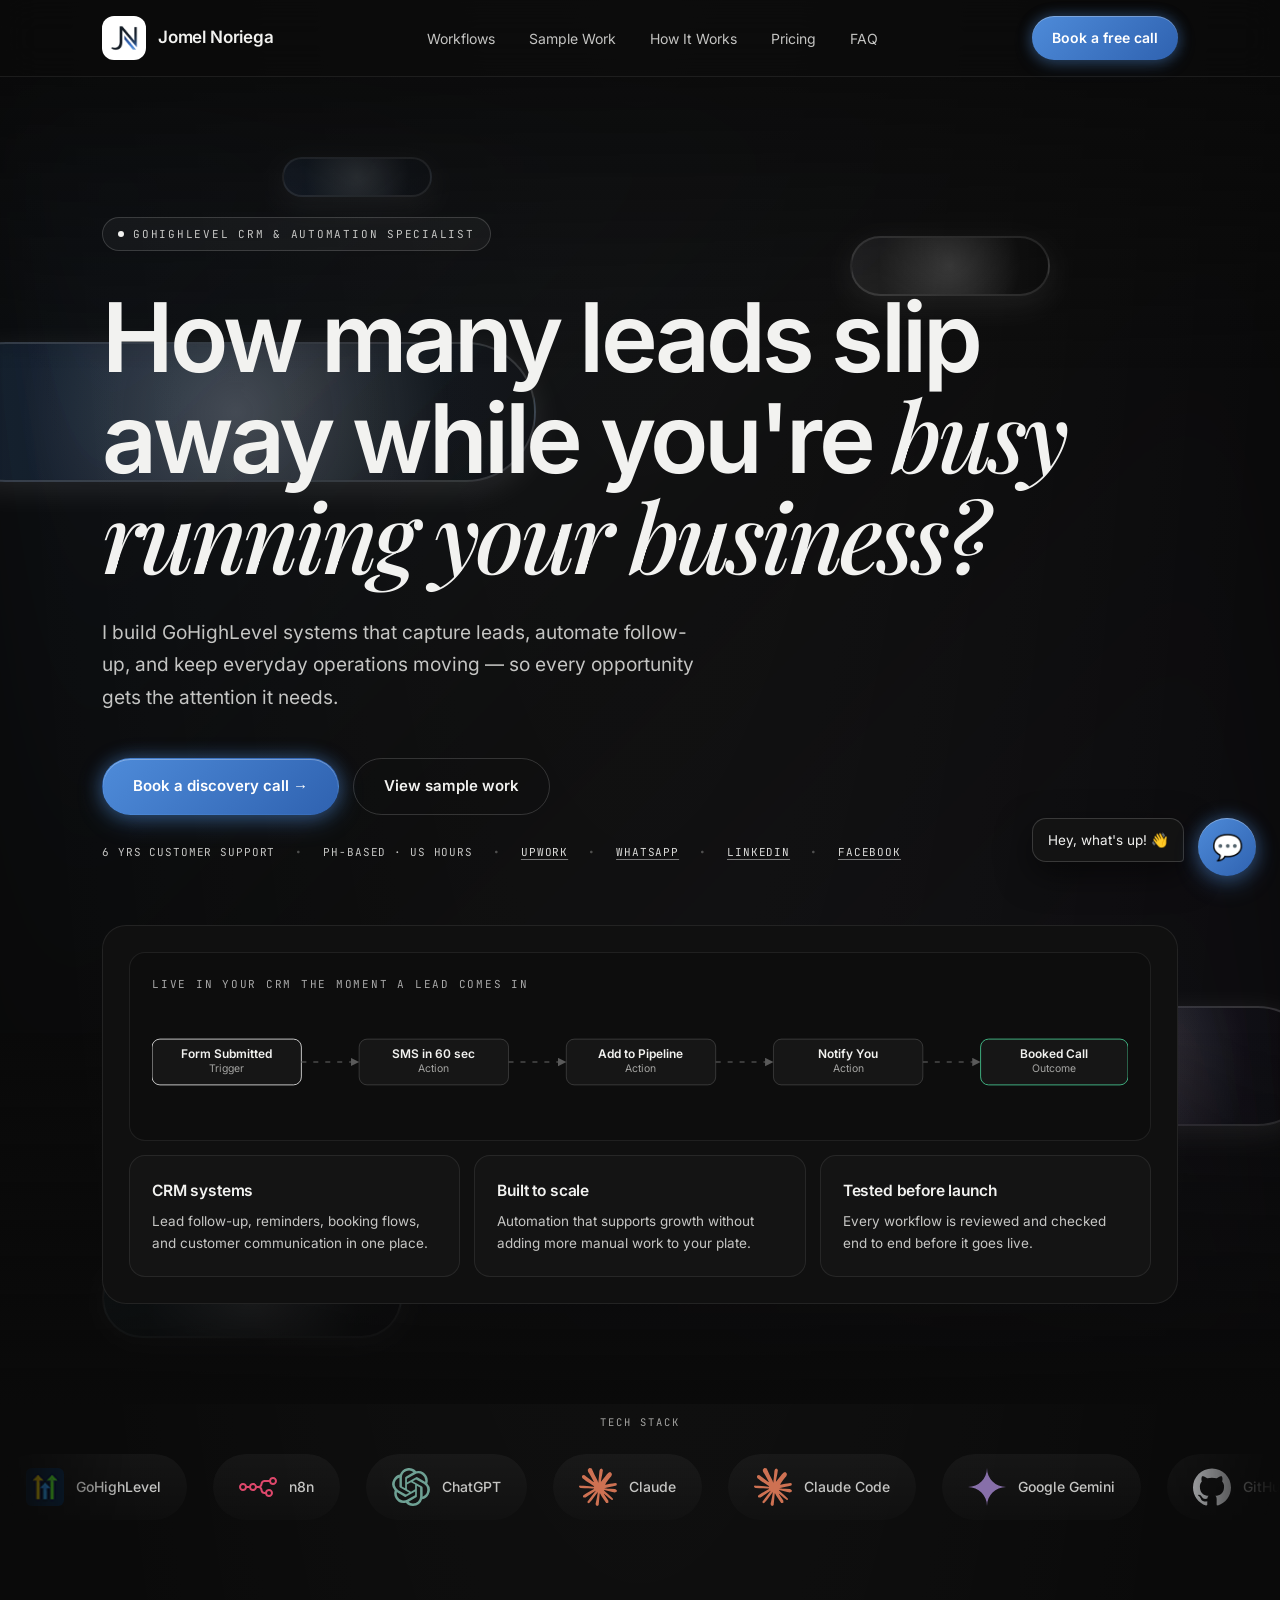
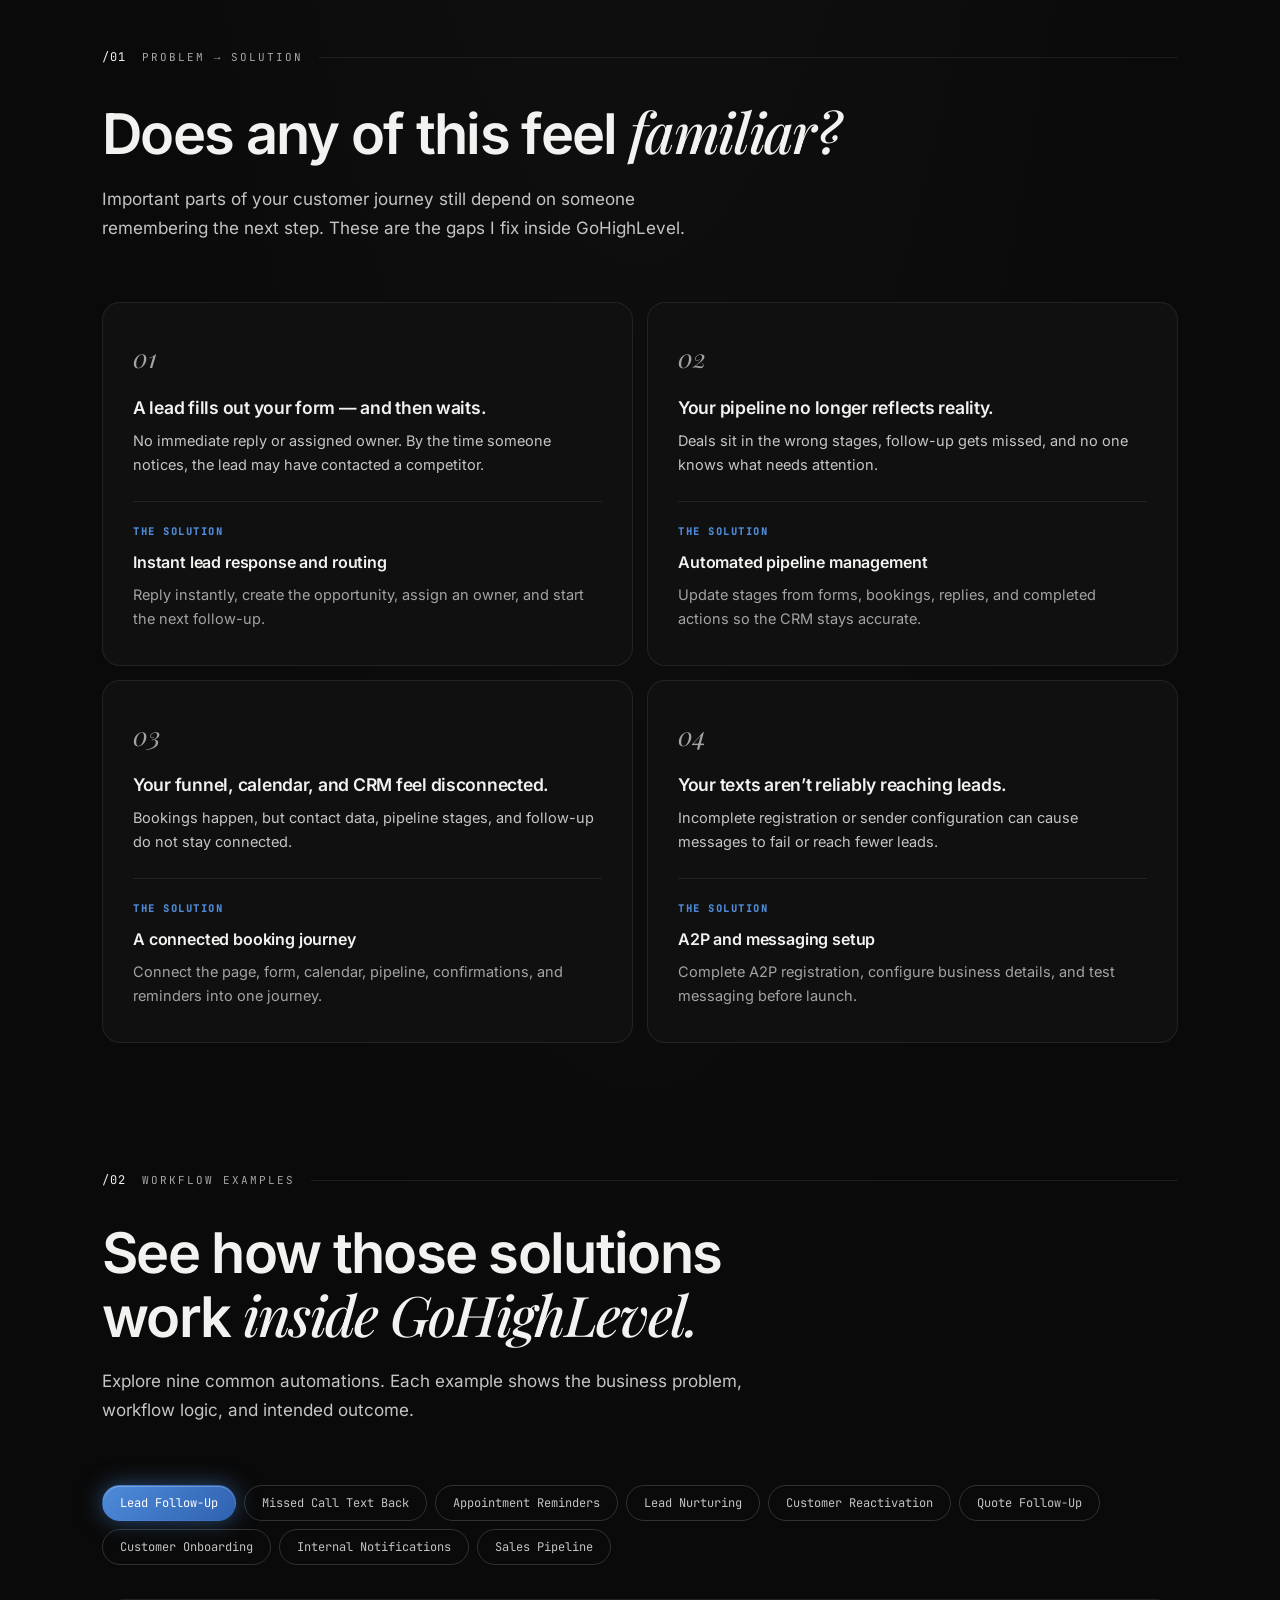
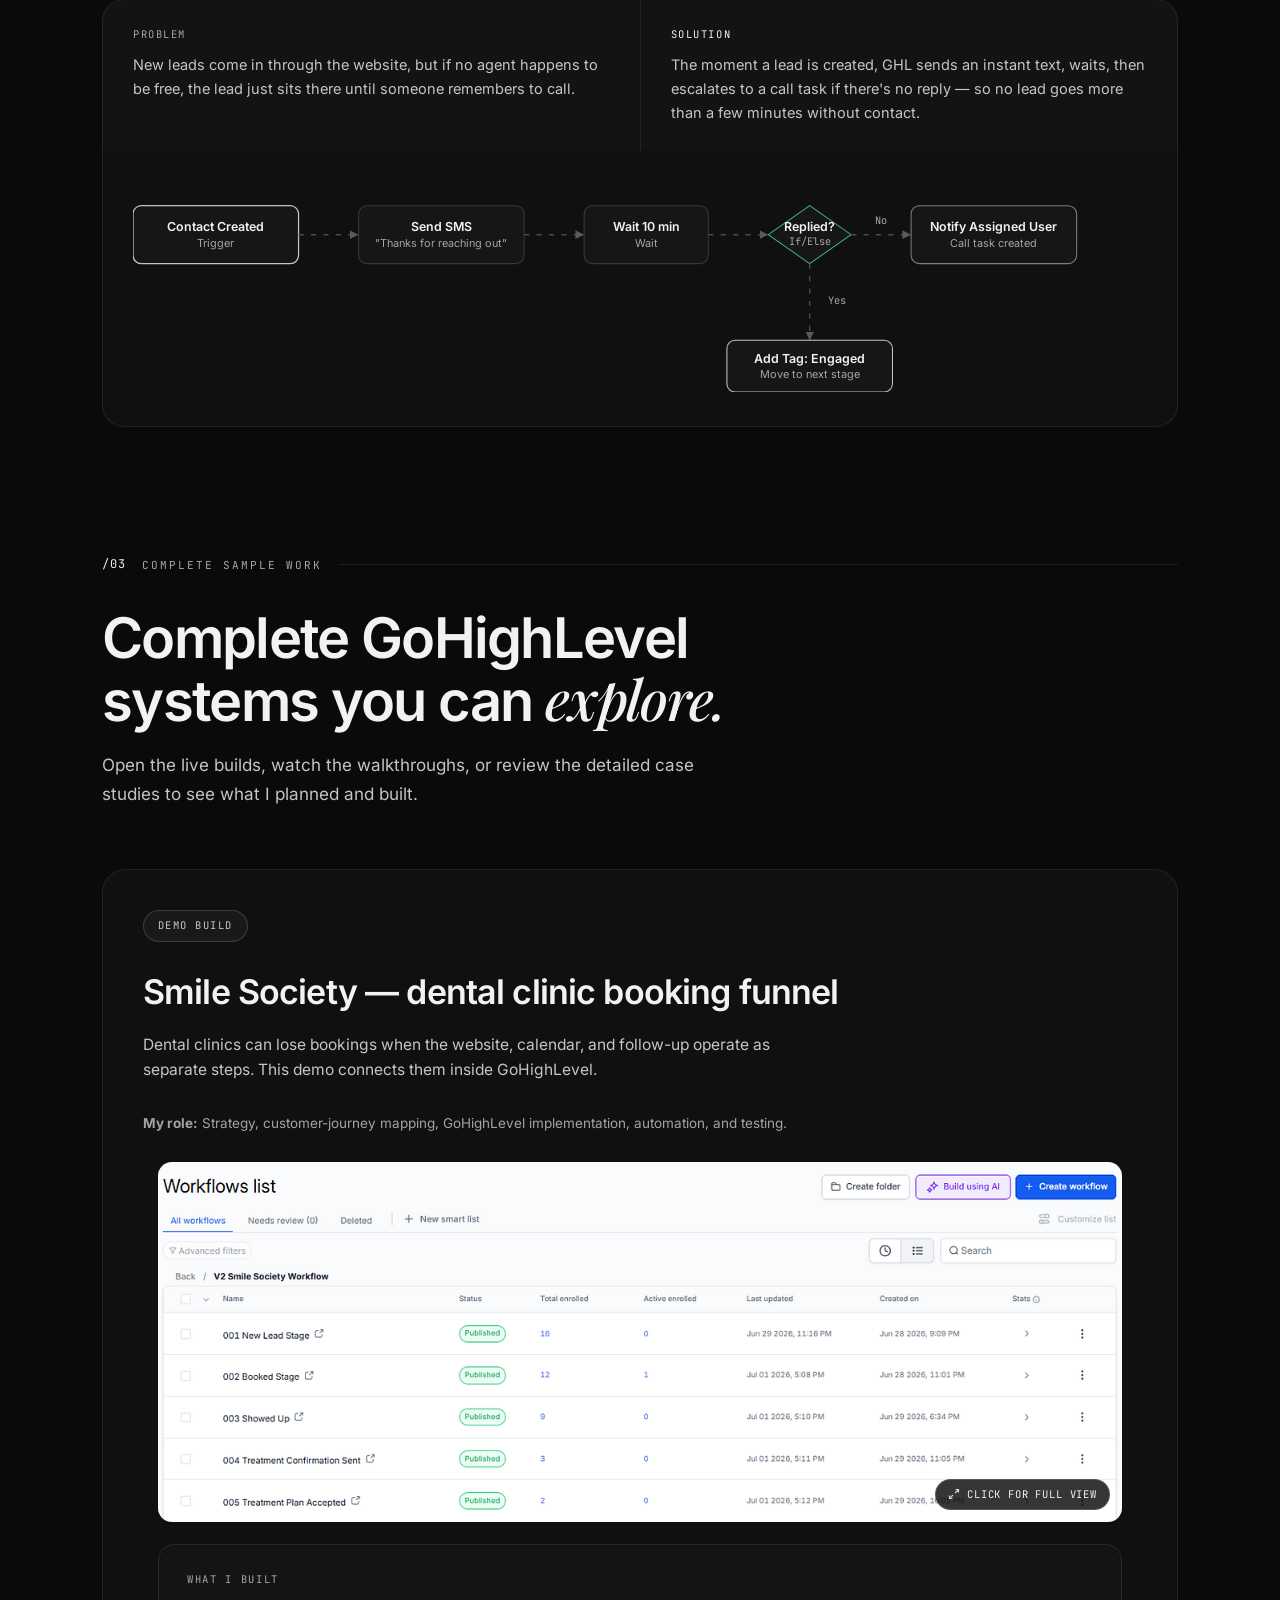
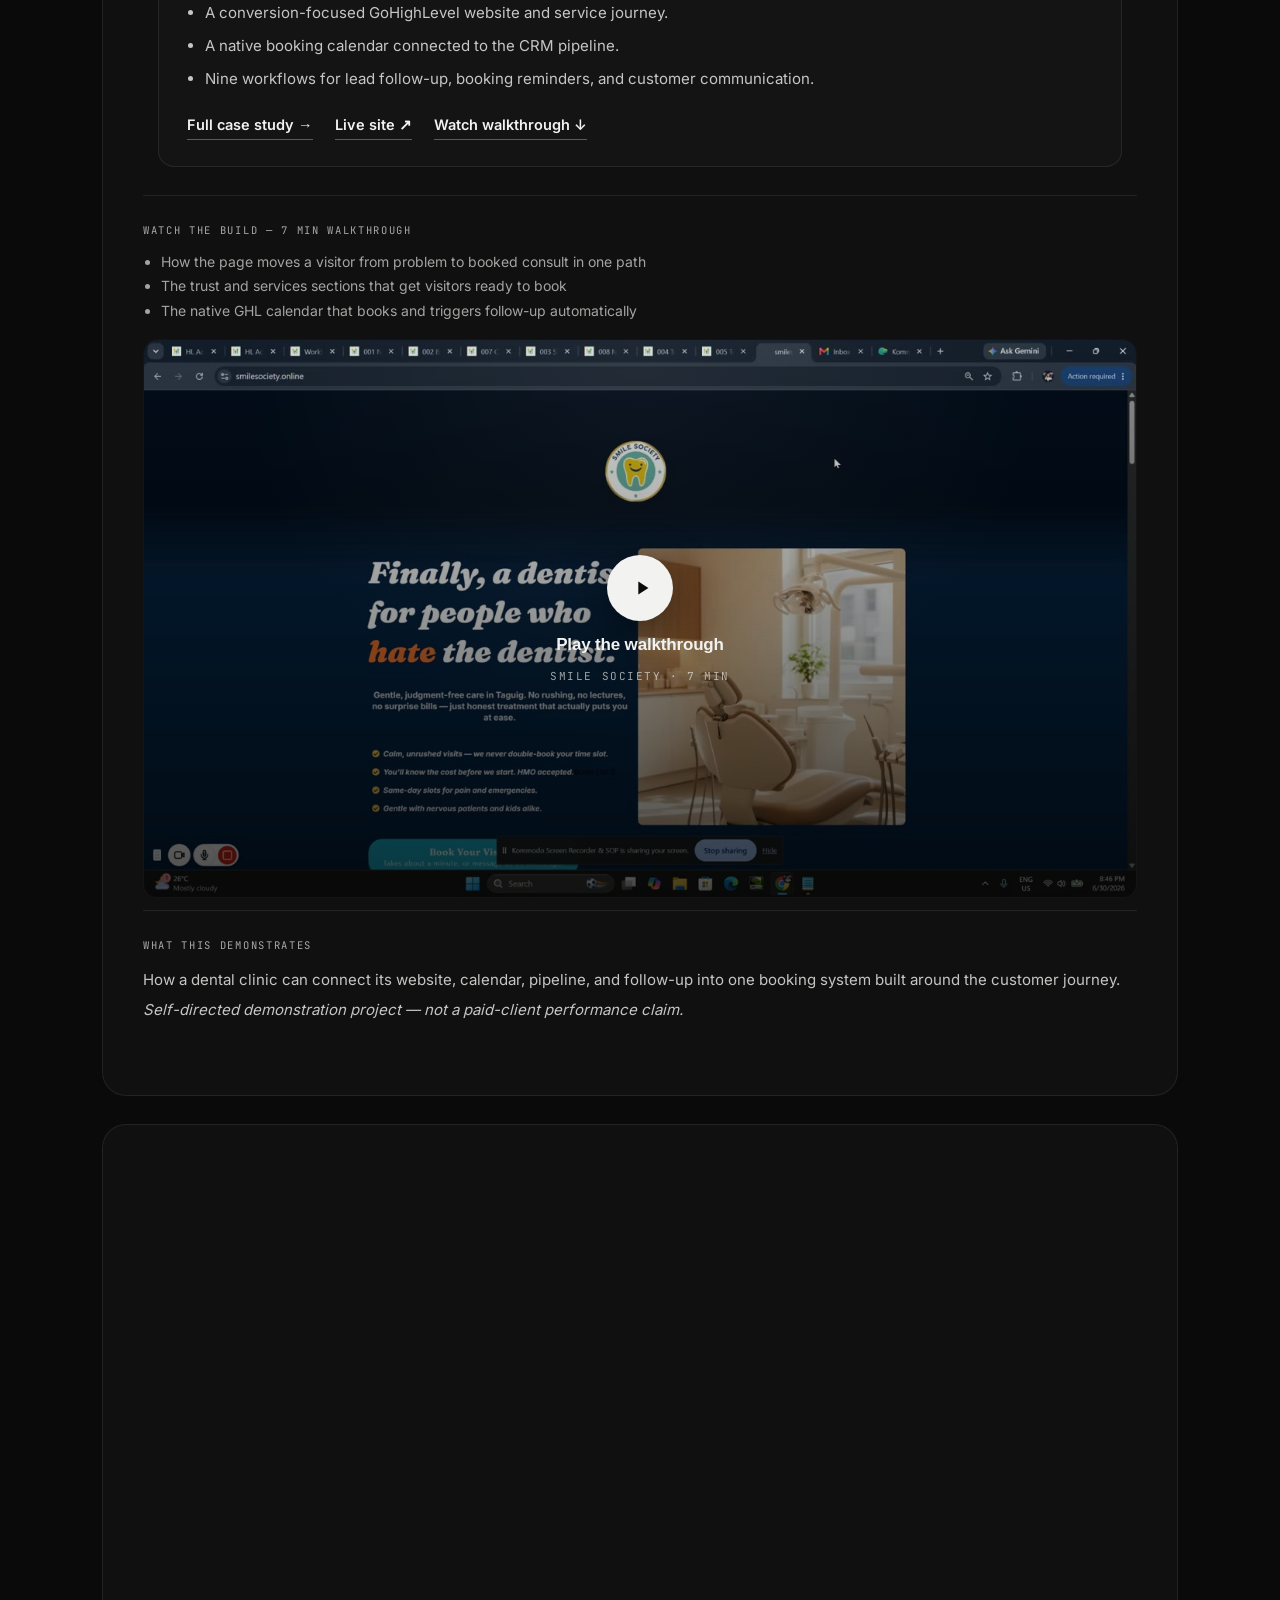
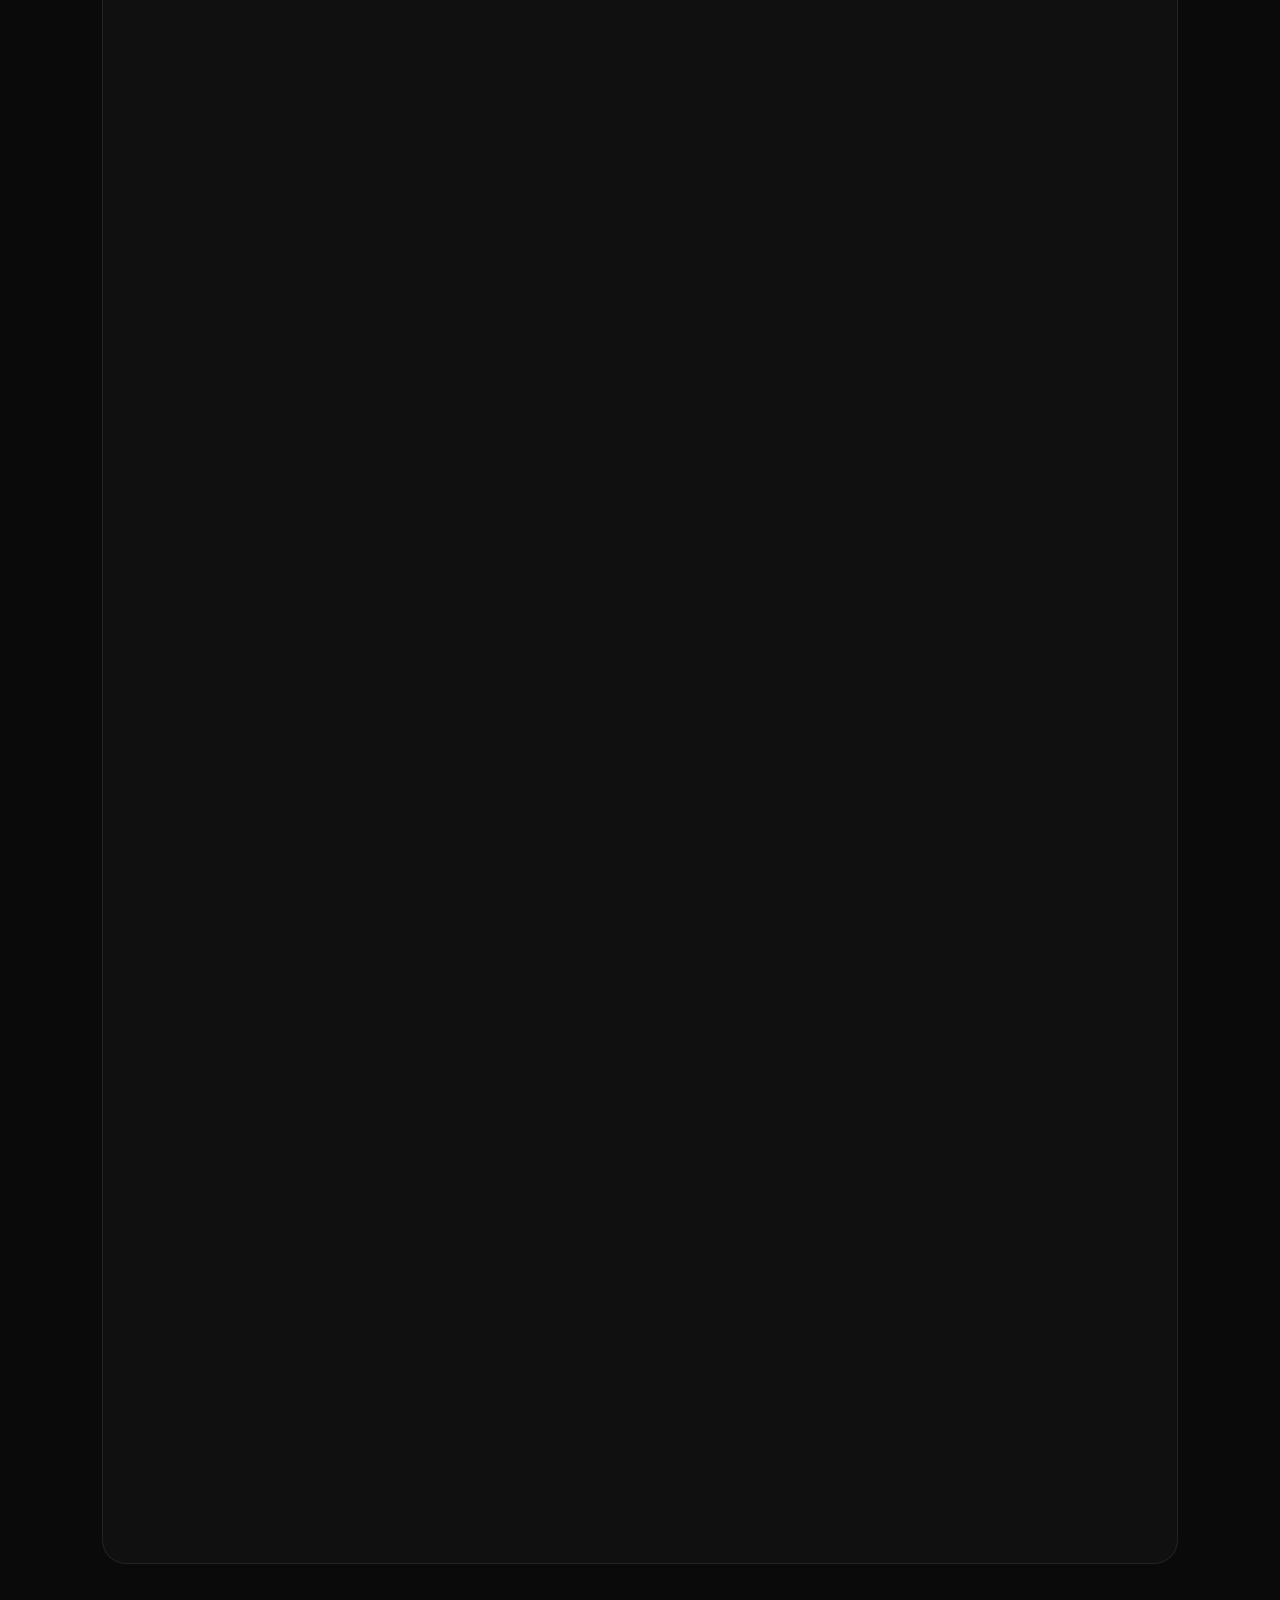
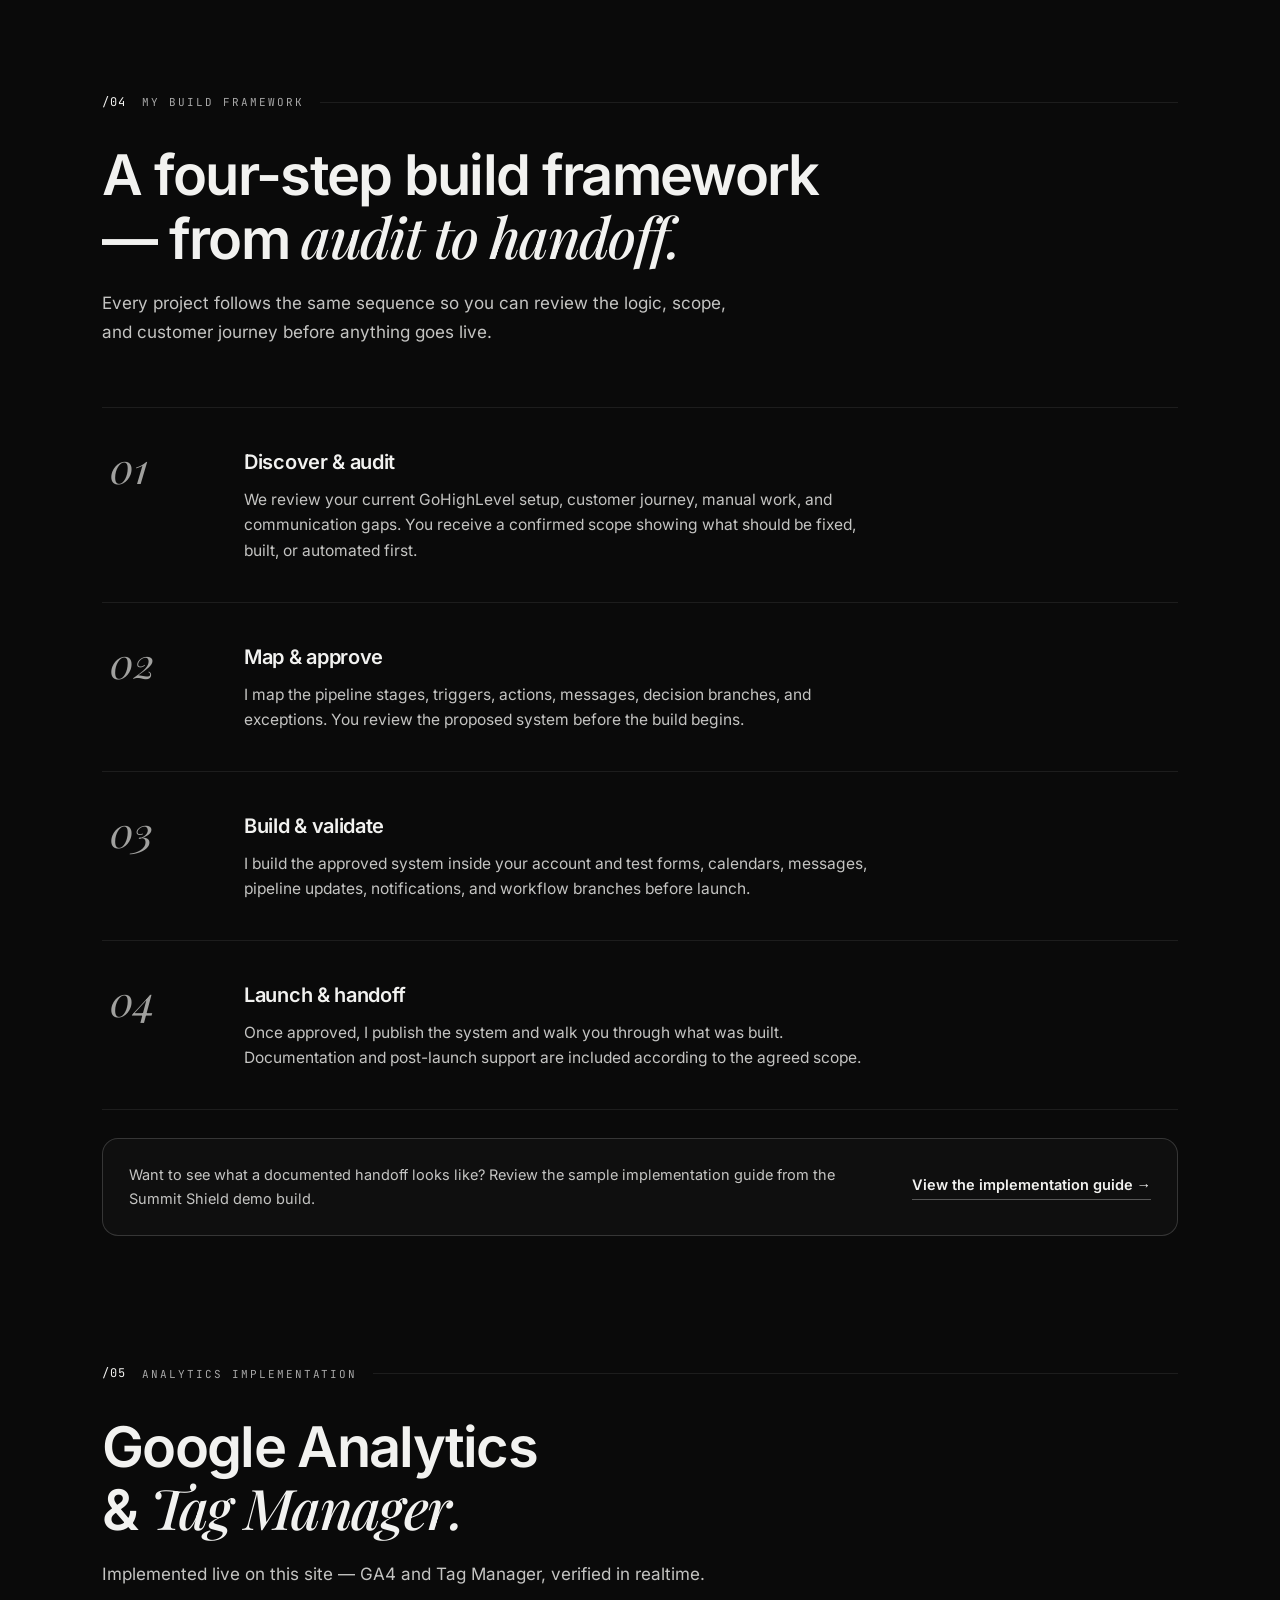
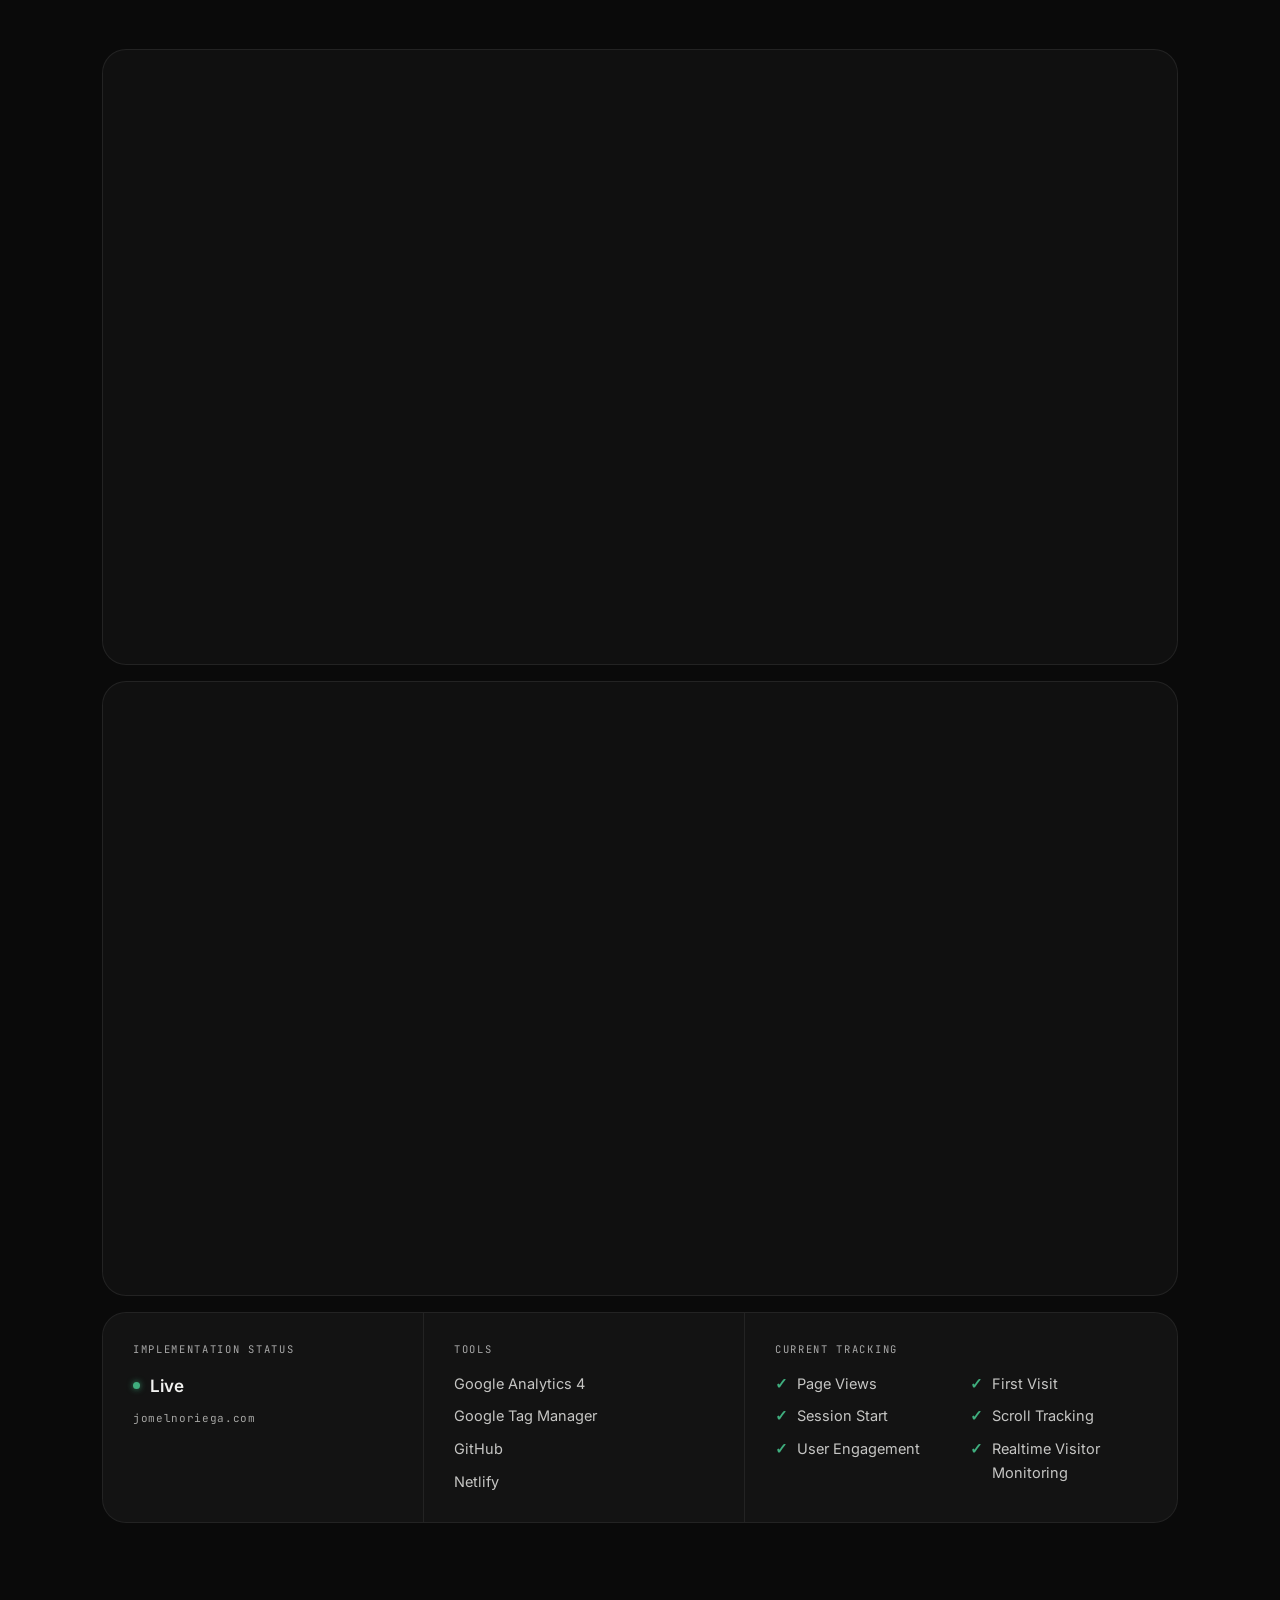
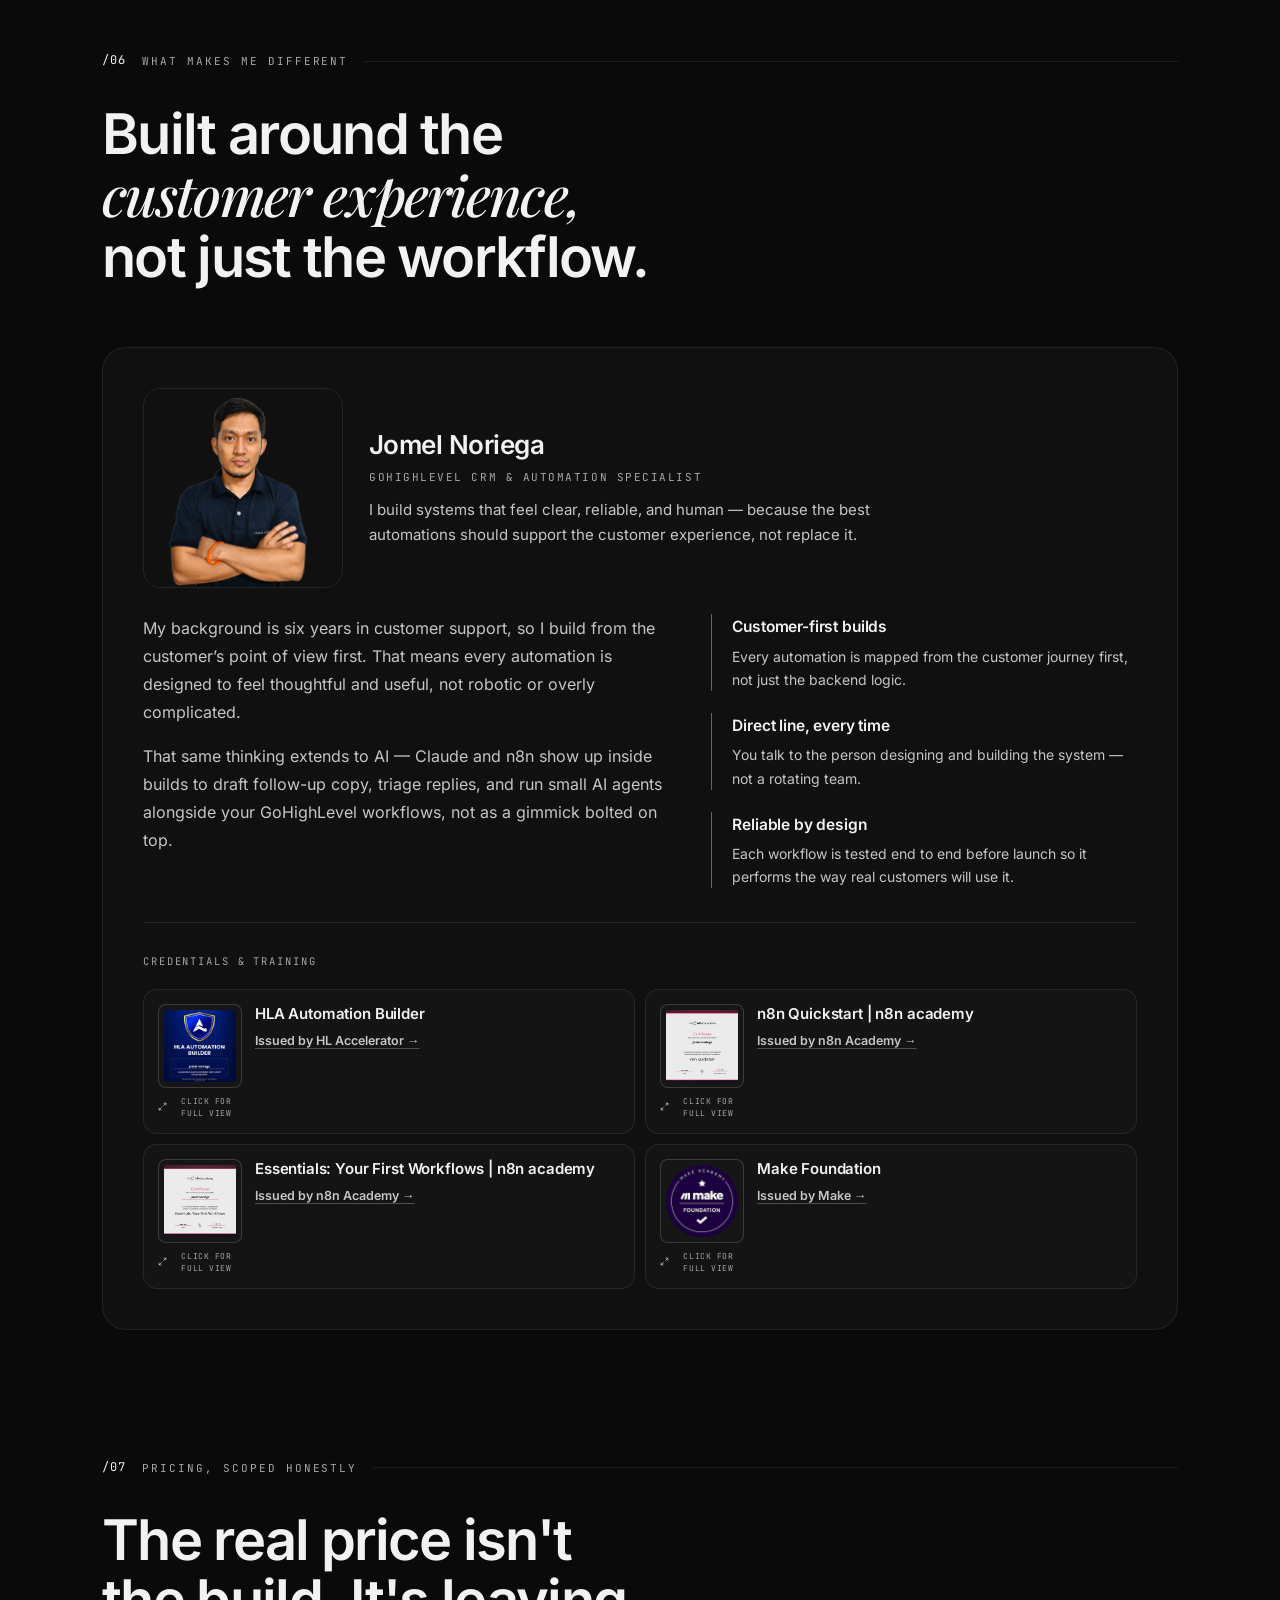
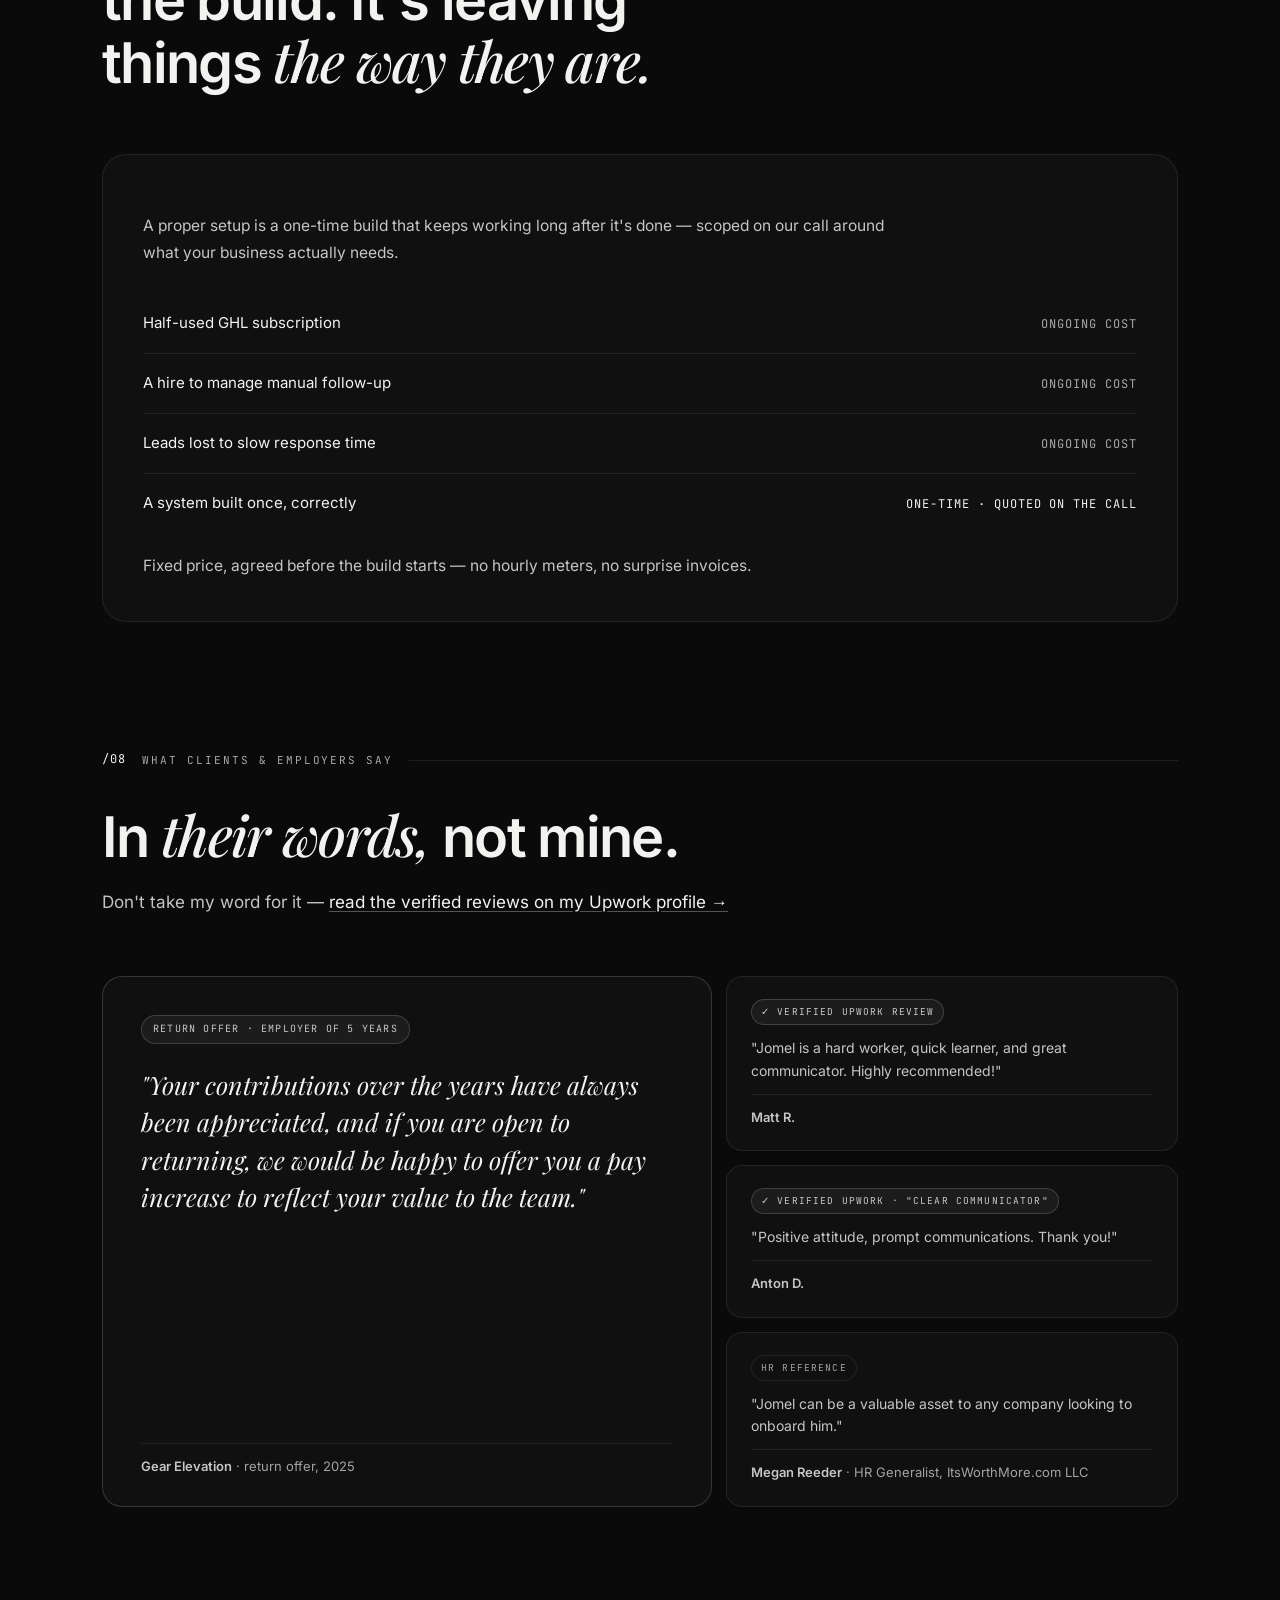
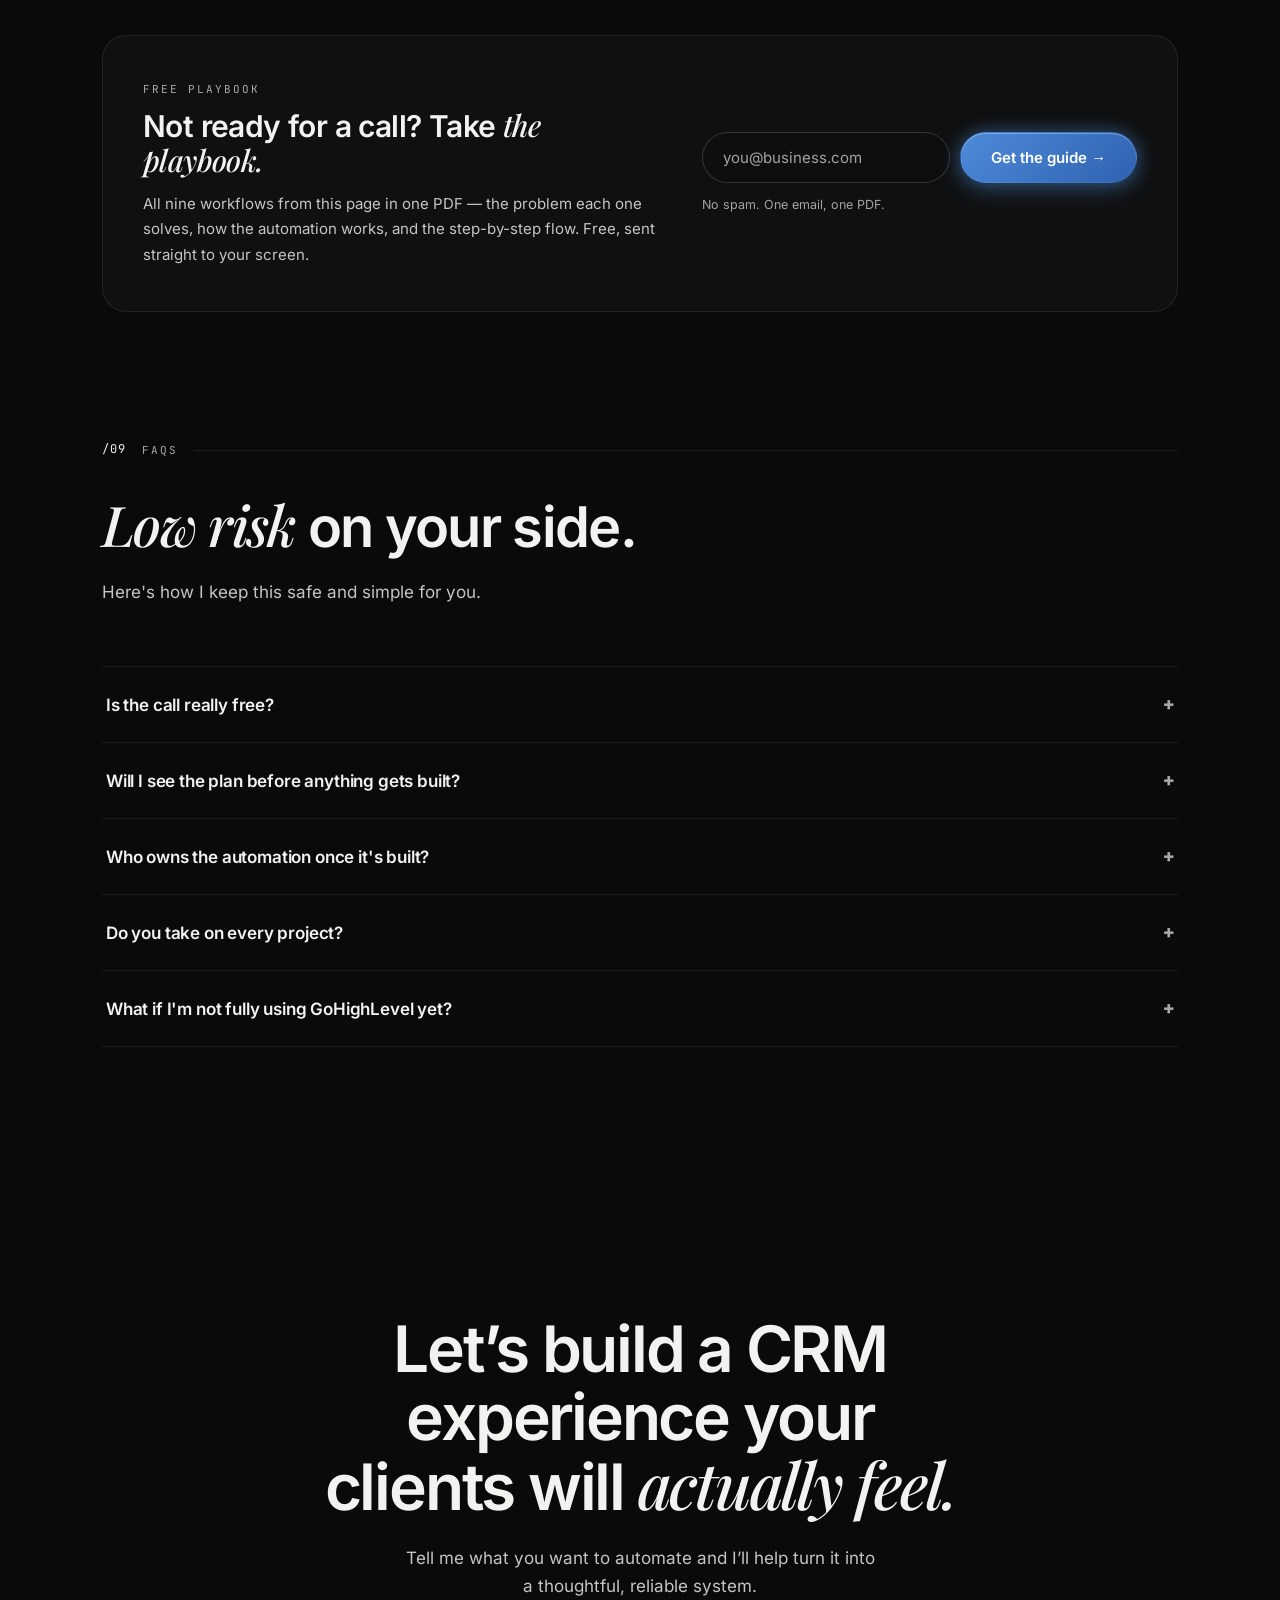
==== commit 4b4a2b69: "Show credential details in image viewer" ====
--- a/index.html
+++ b/index.html
@@ -786,6 +786,14 @@
     border:1px solid var(--line-strong);
     background:#fff;
   }
+  .img-lightbox-figure{
+    display:flex; flex-direction:column; align-items:center; gap:16px;
+    max-width:100%; max-height:100%; margin:0;
+  }
+  .img-lightbox-figure img{max-height:calc(100vh - 180px);}
+  .img-lightbox-caption{max-width:720px; text-align:center; cursor:default;}
+  .img-lightbox-caption strong{display:block; margin-bottom:6px; font-size:16px; color:var(--text);}
+  .img-lightbox-caption p{margin:0; font-size:14px; line-height:1.65; color:var(--text-dim);}
   @media (max-width:760px){
     .case-top{padding:28px 24px 0;}
     .case-preview{padding:0 24px;}
@@ -979,10 +987,12 @@
     font-size:8px; letter-spacing:.07em; text-transform:uppercase;
     color:var(--text-faint);
     text-align:center; line-height:1.5;
-  }
+    padding:0; border:0; background:none; cursor:zoom-in;
+  }
+  .cred-zoom:hover{color:var(--text);}
+  .cred-zoom:focus-visible{outline:2px solid var(--accent); outline-offset:4px; border-radius:2px;}
   .cred-zoom svg{width:9px; height:9px; stroke:currentColor; flex-shrink:0;}
   .cred-item .t{font-size:15px; font-weight:600; line-height:1.35; letter-spacing:-0.01em;}
-  .cred-item .d{font-size:12.5px; color:var(--text-faint); margin:7px 0 0; line-height:1.6;}
   .cred-item .s{font-size:12.5px; color:var(--text-faint); margin-top:7px; line-height:1.6;}
   .cred-item .s a{
     color:var(--text-dim); font-weight:600;
@@ -1993,41 +2003,44 @@
             <div class="cred-item">
               <span class="cred-shot">
                 <img src="case-assets/hla-badge.jpg" data-full="case-assets/hla-badge-full.jpg" alt="HLA Automation Builder badge awarded to Jomel Noriega — click to enlarge" width="200" height="250" loading="lazy">
-                <span class="cred-zoom" aria-hidden="true"><svg viewBox="0 0 24 24" fill="none" stroke="currentColor" stroke-width="2.4"><path d="M15 3h6v6M9 21H3v-6M21 3l-7 7M3 21l7-7"/></svg>click for full view</span>
+                <button class="cred-zoom" type="button" aria-label="View HLA Automation Builder certificate and description"><svg viewBox="0 0 24 24" fill="none" stroke="currentColor" stroke-width="2.4" aria-hidden="true"><path d="M15 3h6v6M9 21H3v-6M21 3l-7 7M3 21l7-7"/></svg>click for full view</button>
               </span>
               <div>
                 <div class="t">HLA Automation Builder</div>
+                <p class="d" hidden>Built a complete CRM system using HighLevel, recognized and validated by HL Accelerator.</p>
                 <div class="s"><a href="https://www.facebook.com/hlaccelerator" target="_blank" rel="noopener">Issued by HL Accelerator &rarr;</a></div>
               </div>
             </div>
             <div class="cred-item">
               <span class="cred-shot">
                 <img src="case-assets/n8n-quickstart.jpg" data-full="case-assets/n8n-quickstart-full.jpg" alt="n8n Quickstart certificate awarded to Jomel Noriega by the n8n Academy — click to enlarge" width="400" height="274" loading="lazy">
-                <span class="cred-zoom" aria-hidden="true"><svg viewBox="0 0 24 24" fill="none" stroke="currentColor" stroke-width="2.4"><path d="M15 3h6v6M9 21H3v-6M21 3l-7 7M3 21l7-7"/></svg>click for full view</span>
+                <button class="cred-zoom" type="button" aria-label="View n8n Quickstart certificate and description"><svg viewBox="0 0 24 24" fill="none" stroke="currentColor" stroke-width="2.4" aria-hidden="true"><path d="M15 3h6v6M9 21H3v-6M21 3l-7 7M3 21l7-7"/></svg>click for full view</button>
               </span>
               <div>
                 <div class="t">n8n Quickstart | n8n academy</div>
+                <p class="d" hidden>Built practical n8n workflows and an AI agent using triggers, data transformation, error handling, and connections to real data.</p>
                 <div class="s"><a href="https://learn.n8n.io/" target="_blank" rel="noopener">Issued by n8n Academy &rarr;</a></div>
               </div>
             </div>
             <div class="cred-item">
               <span class="cred-shot">
                 <img src="case-assets/n8n-essentials-workflows.jpg" data-full="case-assets/n8n-essentials-workflows-full.jpg" alt="Essentials: Your First Workflows certificate awarded to Jomel Noriega by the n8n Academy — click to enlarge" width="400" height="282" loading="lazy">
-                <span class="cred-zoom" aria-hidden="true"><svg viewBox="0 0 24 24" fill="none" stroke="currentColor" stroke-width="2.4"><path d="M15 3h6v6M9 21H3v-6M21 3l-7 7M3 21l7-7"/></svg>click for full view</span>
+                <button class="cred-zoom" type="button" aria-label="View Essentials: Your First Workflows certificate and description"><svg viewBox="0 0 24 24" fill="none" stroke="currentColor" stroke-width="2.4" aria-hidden="true"><path d="M15 3h6v6M9 21H3v-6M21 3l-7 7M3 21l7-7"/></svg>click for full view</button>
               </span>
               <div>
                 <div class="t">Essentials: Your First Workflows | n8n academy</div>
+                <p class="d" hidden>Learned to navigate the n8n canvas, build workflows, work with triggers and scheduling, and transform data between nodes.</p>
                 <div class="s"><a href="https://learn.n8n.io/" target="_blank" rel="noopener">Issued by n8n Academy &rarr;</a></div>
               </div>
             </div>
             <div class="cred-item">
               <span class="cred-shot">
                 <img src="make-foundation.1.png" data-full="make-foundation.1.png" alt="Make Foundation badge awarded to Jomel Noriega — click to enlarge" width="300" height="300" loading="lazy">
-                <span class="cred-zoom" aria-hidden="true"><svg viewBox="0 0 24 24" fill="none" stroke="currentColor" stroke-width="2.4"><path d="M15 3h6v6M9 21H3v-6M21 3l-7 7M3 21l7-7"/></svg>click for full view</span>
+                <button class="cred-zoom" type="button" aria-label="View Make Foundation badge and description"><svg viewBox="0 0 24 24" fill="none" stroke="currentColor" stroke-width="2.4" aria-hidden="true"><path d="M15 3h6v6M9 21H3v-6M21 3l-7 7M3 21l7-7"/></svg>click for full view</button>
               </span>
               <div>
                 <div class="t">Make Foundation</div>
-                <p class="d">Completed all courses within Make Foundation and created their first automation, demonstrating proficiency in the basics of automation on a no-code platform.</p>
+                <p class="d" hidden>Completed all courses within Make Foundation and created their first automation, demonstrating proficiency in the basics of automation on a no-code platform.</p>
                 <div class="s"><a href="https://www.credly.com/organizations/make/badges" target="_blank" rel="noopener">Issued by Make &rarr;</a></div>
               </div>
             </div>
@@ -2473,10 +2486,31 @@
     function open(){
       var ov = document.createElement('div');
       ov.className = 'img-lightbox';
+      ov.setAttribute('role', 'dialog');
+      ov.setAttribute('aria-modal', 'true');
+      ov.setAttribute('aria-label', 'Full-size image viewer');
       var big = document.createElement('img');
       big.src = img.dataset.full || img.currentSrc;
       big.alt = img.alt;
-      ov.appendChild(big);
+      var item = img.closest('.cred-item');
+      var description = item && item.querySelector('.d');
+      if(description){
+        var figure = document.createElement('figure');
+        figure.className = 'img-lightbox-figure';
+        var caption = document.createElement('figcaption');
+        caption.className = 'img-lightbox-caption';
+        var title = document.createElement('strong');
+        title.textContent = item.querySelector('.t').textContent;
+        var copy = document.createElement('p');
+        copy.textContent = description.textContent;
+        caption.appendChild(title);
+        caption.appendChild(copy);
+        figure.appendChild(big);
+        figure.appendChild(caption);
+        ov.appendChild(figure);
+      } else {
+        ov.appendChild(big);
+      }
       function close(){ ov.remove(); document.removeEventListener('keydown', esc); img.focus(); }
       function esc(e){ if(e.key === 'Escape') close(); }
       ov.addEventListener('click', close);
@@ -2485,6 +2519,8 @@
     }
     img.addEventListener('click', open);
     img.addEventListener('keydown', function(e){ if(e.key === 'Enter' || e.key === ' '){ e.preventDefault(); open(); } });
+    var zoom = img.parentNode.querySelector('.cred-zoom');
+    if(zoom) zoom.addEventListener('click', open);
   });
 })();
 (function(){
